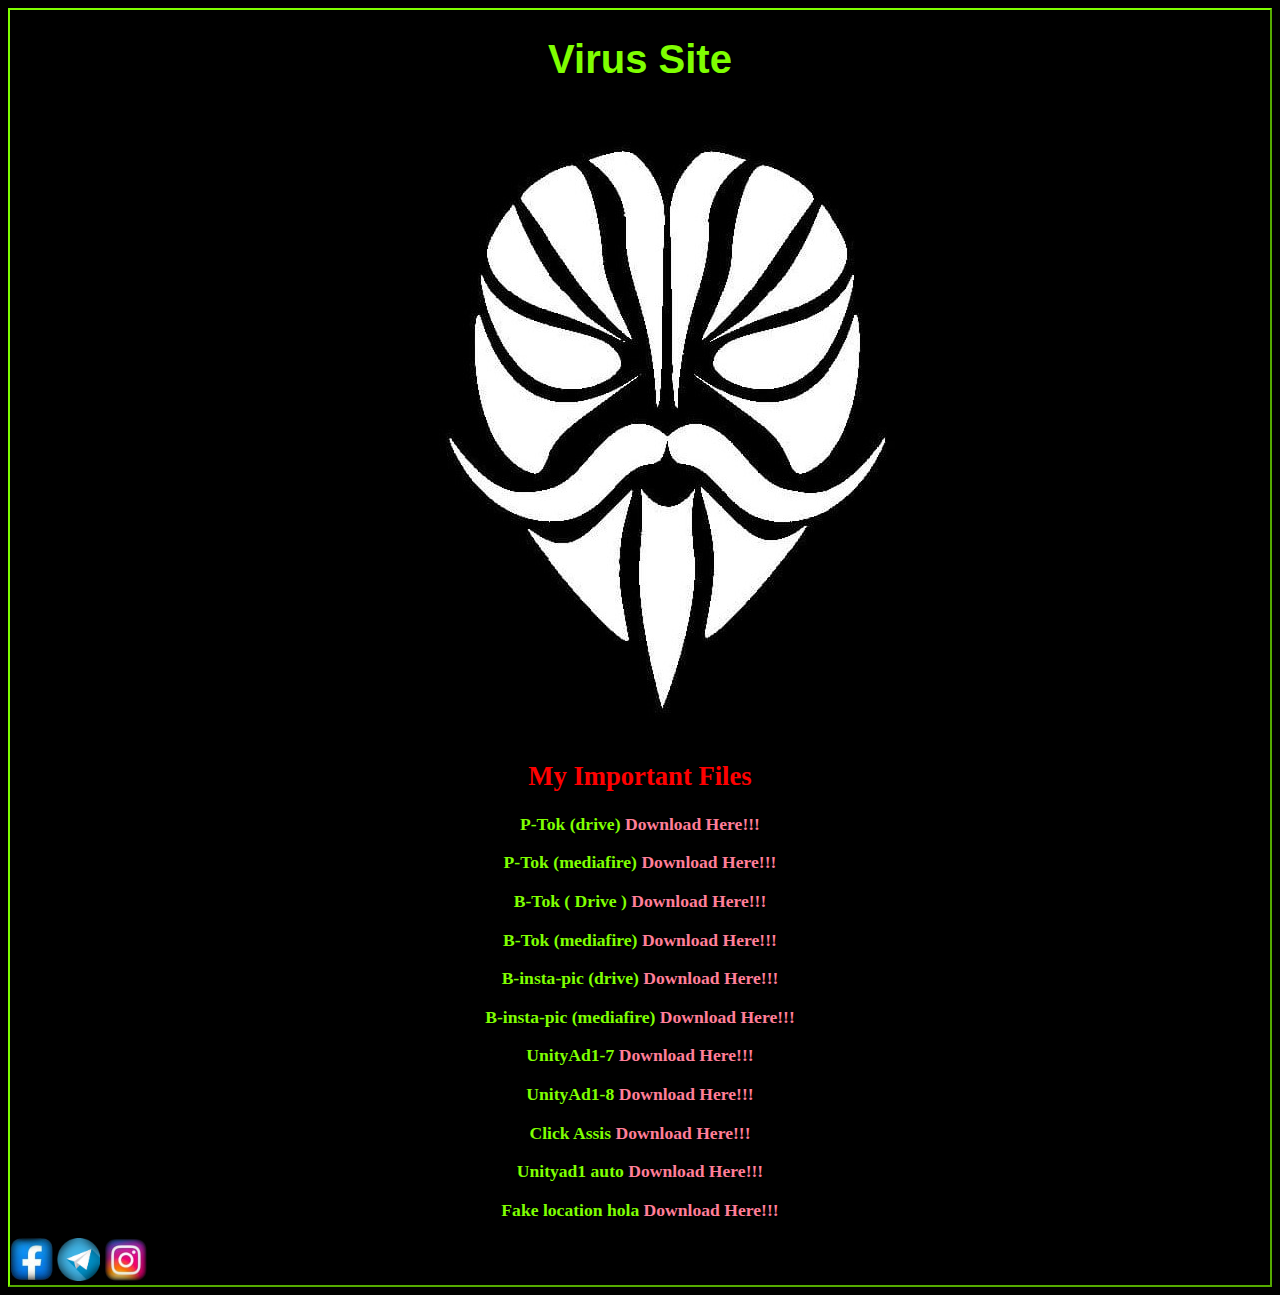
==== index.html @ 6b9f16ee "Update index.html" ====
<!DOCTYPE html>
<html lang="en">
<head>
    <meta charset="UTF-8">
    <title>Yogesh</title>
<style type="text/css">
h1 {color: chartreuse;
    text-align: center;
    font-family: sans-serif;
    font-size: 40px;
    transition: 0.5s;
}
h1:hover {color :red;
    font-size: 350%;
    font-weight: 850;

}
.hacker1   {
    margin-left: auto;
    margin-right: auto;
    width: 70%;
    transition: 1s;
}
.hacker1:hover{width: 75%;}
body{
    background-color: rgb(0, 0, 0);
    border: outset 2px chartreuse;
}
.mif {
    color: red;
    text-align: center;
    font-size: 111%;
}
.file p{
    font-size: 110%;
    text-align: center;
    color: chartreuse;
    font-weight: bolder;
    transition: 0.35s;
    
}
.file p:hover{
    font-size: 130%;
}
.file .link1 {
    color: rgb(255, 126, 152);
    text-decoration: none;   
}
.social img{
    margin-left: auto;
    margin-right: auto;
}


</style>



</head>
<body>

<h1>Virus Site</h1>
<div class="hacker1">
<img class="hacker" src="hackre.jpg" >
</div>
<div class="mif">
<h2>My Important Files</h2>
</div>

<div class="file">
<p>
P-Tok (drive) <a class="link1" href="https://drive.google.com/file/d/1A9TKKdglDQiO6A8Fo8Fi9ire-r0yP_IL/view?usp=sharing">Download Here!!!</a>
</p>
<p>
    P-Tok (mediafire) <a class="link1" href="https://www.mediafire.com/file/lhptdpx1pruiufj/P-Tok.7z/file">Download Here!!!</a>
</p>
<p>
    B-Tok ( Drive ) <a class="link1" href="https://drive.google.com/file/d/1GEkWuMpWjVRJ0YGLwuIme1b907q7xxDa/view?usp=drivesdk">Download Here!!!</a>
</p>
<p>
    B-Tok (mediafire) <a class="link1" href="https://www.mediafire.com/file/jx473a0bkyoe4y7/B-Tok.7z/file">Download Here!!!</a>
</p>
<p>
    B-insta-pic (drive) <a class="link1" href="https://drive.google.com/file/d/1ZTJitvJlNhjBQ-SKejtbO15ZNycWloY8/view?usp=sharing">Download Here!!!</a>
</p>
<p>
    B-insta-pic (mediafire) <a class="link1" href="https://www.mediafire.com/file/fjozc6560zrn6hr/B-pic.7z/file">Download Here!!!</a>
</p>
<p>
    UnityAd1-7 <a class="link1" href="https://github.com/ys-pro-duction/ys-pro-duction/blob/main/UnityAd1_7.apk?raw=true">Download Here!!!</a>
</p>
<p>
    UnityAd1-8 <a class="link1" href="https://github.com/ys-pro-duction/ys-pro-duction/blob/main/UnityAd1-8.apk?raw=true">Download Here!!!</a>
</p>
<p>
    Click Assis <a class="link1" href="https://github.com/ys-pro-duction/ys-pro-duction/blob/main/Click%20Assistant.apk?raw=true">Download Here!!!</a>
</p>
<p>
    Unityad1 auto <a class="link1" href="https://minhaskamal.github.io/DownGit/#/home?url=https://github.com/ys-pro-duction/ys-pro-duction/blob/64f27c687de6b9273d564a6ae089567d40824aa9/unityad1.sh">Download Here!!!</a>
</p>
<p>
    Fake location hola <a class="link1" href="https://github.com/ys-pro-duction/ys-pro-duction/raw/main/Hola.Fake.GPS.ver.1.171.914.build.2011719140.apk">Download Here!!!</a>
</p>
</div>

<div class="social">
<a href="*"><img src="fb.png" height="43px" width="43px"></a>
<a href="*"><img src="telegram.png" height="43px" width="43px"></a>
<a href="*"><img src="insta.png " height="43px" width="43px" ></a>

</div>


</body>
</html>
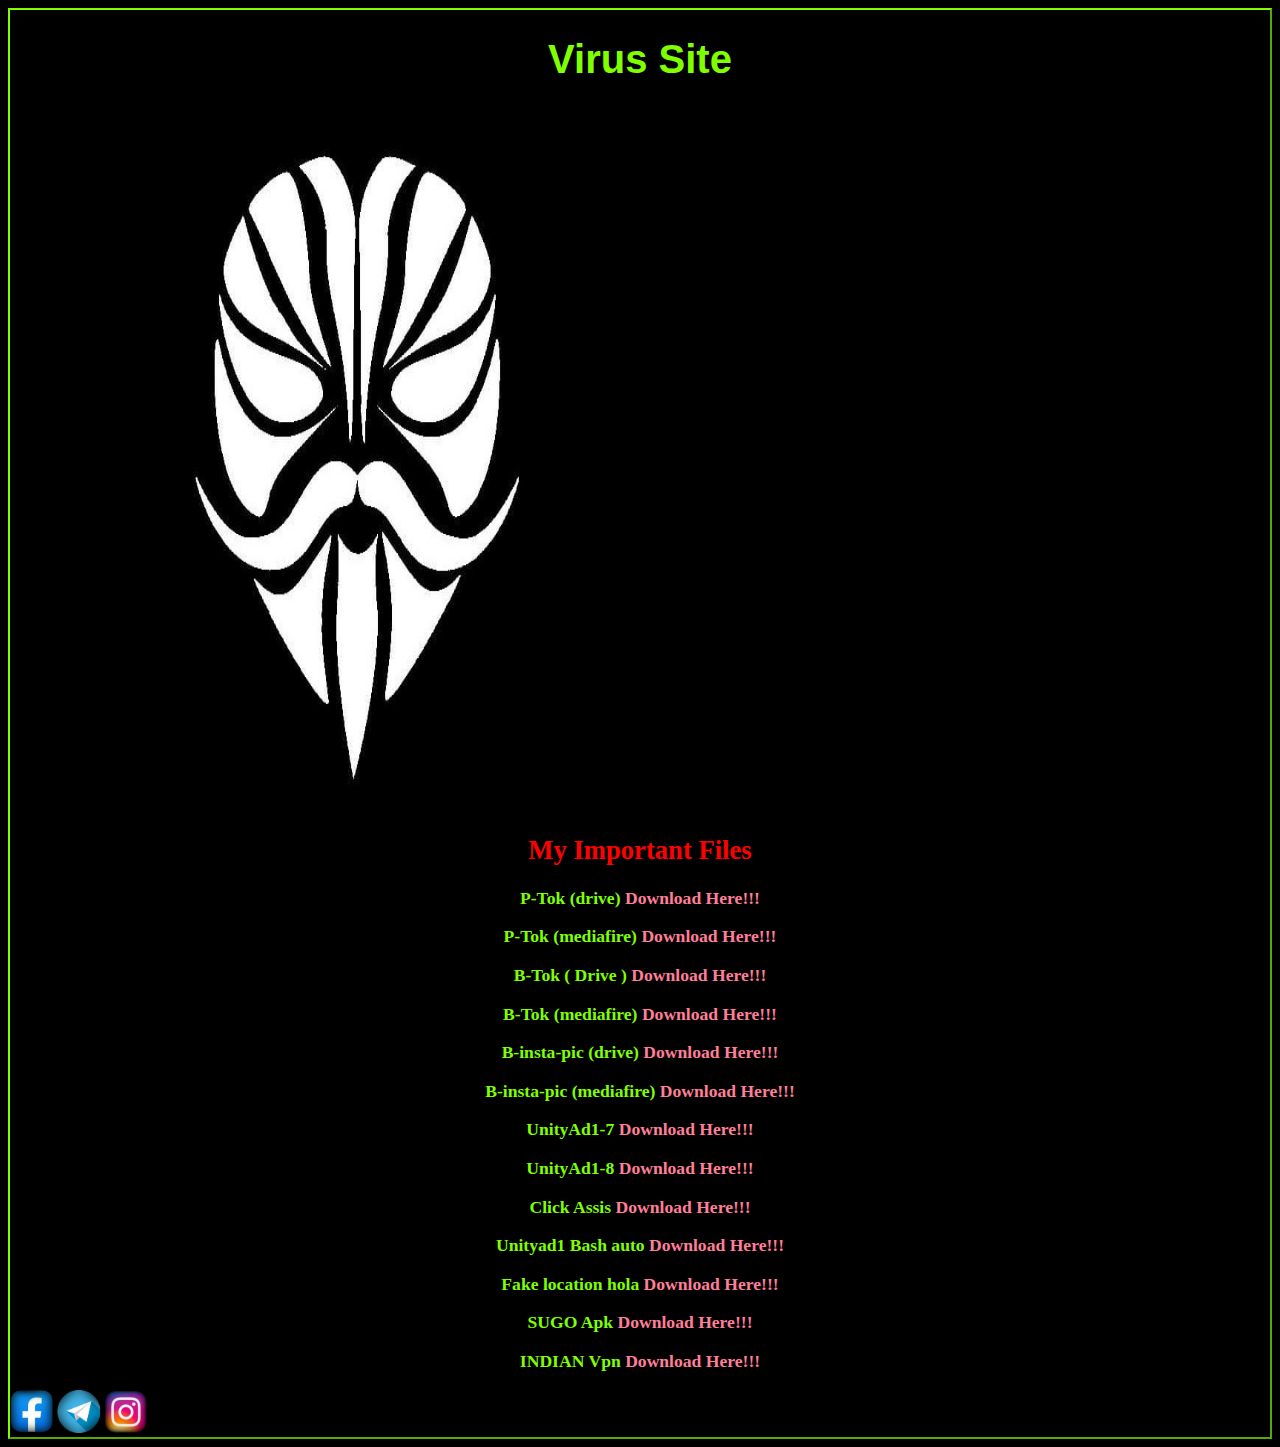
==== commit 4437469d: "add sugo and vpn" ====
--- a/index.html
+++ b/index.html
@@ -1,115 +1,123 @@
-<!DOCTYPE html>
-<html lang="en">
-<head>
-    <meta charset="UTF-8">
-    <title>Yogesh</title>
-<style type="text/css">
-h1 {color: chartreuse;
-    text-align: center;
-    font-family: sans-serif;
-    font-size: 40px;
-    transition: 0.5s;
-}
-h1:hover {color :red;
-    font-size: 350%;
-    font-weight: 850;
-
-}
-.hacker1   {
-    margin-left: auto;
-    margin-right: auto;
-    width: 70%;
-    transition: 1s;
-}
-.hacker1:hover{width: 75%;}
-body{
-    background-color: rgb(0, 0, 0);
-    border: outset 2px chartreuse;
-}
-.mif {
-    color: red;
-    text-align: center;
-    font-size: 111%;
-}
-.file p{
-    font-size: 110%;
-    text-align: center;
-    color: chartreuse;
-    font-weight: bolder;
-    transition: 0.35s;
-    
-}
-.file p:hover{
-    font-size: 130%;
-}
-.file .link1 {
-    color: rgb(255, 126, 152);
-    text-decoration: none;   
-}
-.social img{
-    margin-left: auto;
-    margin-right: auto;
-}
-
-
-</style>
-
-
-
-</head>
-<body>
-
-<h1>Virus Site</h1>
-<div class="hacker1">
-<img class="hacker" src="hackre.jpg" >
-</div>
-<div class="mif">
-<h2>My Important Files</h2>
-</div>
-
-<div class="file">
-<p>
-P-Tok (drive) <a class="link1" href="https://drive.google.com/file/d/1A9TKKdglDQiO6A8Fo8Fi9ire-r0yP_IL/view?usp=sharing">Download Here!!!</a>
-</p>
-<p>
-    P-Tok (mediafire) <a class="link1" href="https://www.mediafire.com/file/lhptdpx1pruiufj/P-Tok.7z/file">Download Here!!!</a>
-</p>
-<p>
-    B-Tok ( Drive ) <a class="link1" href="https://drive.google.com/file/d/1GEkWuMpWjVRJ0YGLwuIme1b907q7xxDa/view?usp=drivesdk">Download Here!!!</a>
-</p>
-<p>
-    B-Tok (mediafire) <a class="link1" href="https://www.mediafire.com/file/jx473a0bkyoe4y7/B-Tok.7z/file">Download Here!!!</a>
-</p>
-<p>
-    B-insta-pic (drive) <a class="link1" href="https://drive.google.com/file/d/1ZTJitvJlNhjBQ-SKejtbO15ZNycWloY8/view?usp=sharing">Download Here!!!</a>
-</p>
-<p>
-    B-insta-pic (mediafire) <a class="link1" href="https://www.mediafire.com/file/fjozc6560zrn6hr/B-pic.7z/file">Download Here!!!</a>
-</p>
-<p>
-    UnityAd1-7 <a class="link1" href="https://github.com/ys-pro-duction/ys-pro-duction/blob/main/UnityAd1_7.apk?raw=true">Download Here!!!</a>
-</p>
-<p>
-    UnityAd1-8 <a class="link1" href="https://github.com/ys-pro-duction/ys-pro-duction/blob/main/UnityAd1-8.apk?raw=true">Download Here!!!</a>
-</p>
-<p>
-    Click Assis <a class="link1" href="https://github.com/ys-pro-duction/ys-pro-duction/blob/main/Click%20Assistant.apk?raw=true">Download Here!!!</a>
-</p>
-<p>
-    Unityad1 auto <a class="link1" href="https://minhaskamal.github.io/DownGit/#/home?url=https://github.com/ys-pro-duction/ys-pro-duction/blob/64f27c687de6b9273d564a6ae089567d40824aa9/unityad1.sh">Download Here!!!</a>
-</p>
-<p>
-    Fake location hola <a class="link1" href="https://github.com/ys-pro-duction/ys-pro-duction/raw/main/Hola.Fake.GPS.ver.1.171.914.build.2011719140.apk">Download Here!!!</a>
-</p>
-</div>
-
-<div class="social">
-<a href="*"><img src="fb.png" height="43px" width="43px"></a>
-<a href="*"><img src="telegram.png" height="43px" width="43px"></a>
-<a href="*"><img src="insta.png " height="43px" width="43px" ></a>
-
-</div>
-
-
-</body>
-</html>
+<!DOCTYPE html>
+<html lang="en">
+<head>
+    <meta charset="UTF-8">
+    <title>Yogesh</title>
+<style type="text/css">
+h1 {color: chartreuse;
+    text-align: center;
+    font-family: sans-serif;
+    font-size: 40px;
+    transition: 0.5s;
+}
+h1:hover {color :red;
+    font-size: 350%;
+    font-weight: 850;
+
+}
+.hacker1   {
+    
+    transition: 1s;
+}
+.hacker1:hover{width: 100%;}
+body{
+    background-color: rgb(0, 0, 0);
+    border: outset 2px chartreuse;
+}
+.mif {
+    color: red;
+    text-align: center;
+    font-size: 111%;
+}
+.file p{
+    font-size: 110%;
+    text-align: center;
+    color: chartreuse;
+    font-weight: bolder;
+    transition: 0.35s;
+    
+}
+.file p:hover{
+    font-size: 130%;
+}
+.file .link1 {
+    color: rgb(255, 126, 152);
+    text-decoration: none;   
+}
+.social img{
+    margin-left: auto;
+    margin-right: auto;
+}
+
+
+</style>
+
+
+
+</head>
+<body>
+
+<h1>Virus Site</h1>
+
+<centre>
+<div class="hacker1">
+<img class="hacker" src="hackre.jpg" style="width:700px;height:700px;">
+</div>
+</centre>
+
+<div class="mif">
+<h2>My Important Files</h2>
+</div>
+
+<div class="file">
+<p>
+P-Tok (drive) <a class="link1" href="https://drive.google.com/file/d/1A9TKKdglDQiO6A8Fo8Fi9ire-r0yP_IL/view?usp=sharing">Download Here!!!</a>
+</p>
+<p>
+    P-Tok (mediafire) <a class="link1" href="https://www.mediafire.com/file/lhptdpx1pruiufj/P-Tok.7z/file">Download Here!!!</a>
+</p>
+<p>
+    B-Tok ( Drive ) <a class="link1" href="https://drive.google.com/file/d/1GEkWuMpWjVRJ0YGLwuIme1b907q7xxDa/view?usp=drivesdk">Download Here!!!</a>
+</p>
+<p>
+    B-Tok (mediafire) <a class="link1" href="https://www.mediafire.com/file/jx473a0bkyoe4y7/B-Tok.7z/file">Download Here!!!</a>
+</p>
+<p>
+    B-insta-pic (drive) <a class="link1" href="https://drive.google.com/file/d/1ZTJitvJlNhjBQ-SKejtbO15ZNycWloY8/view?usp=sharing">Download Here!!!</a>
+</p>
+<p>
+    B-insta-pic (mediafire) <a class="link1" href="https://www.mediafire.com/file/fjozc6560zrn6hr/B-pic.7z/file">Download Here!!!</a>
+</p>
+<p>
+    UnityAd1-7 <a class="link1" href="https://github.com/ys-pro-duction/trash/blob/main/UnityAd1_7.apk?raw=true">Download Here!!!</a>
+</p>
+<p>
+    UnityAd1-8 <a class="link1" href="https://github.com/ys-pro-duction/trash/blob/main/UnityAd1-8.apk?raw=true">Download Here!!!</a>
+</p>
+<p>
+    Click Assis <a class="link1" href="https://github.com/ys-pro-duction/trash/raw/main/Click%20Assistant.apk">Download Here!!!</a>
+</p>
+<p>
+    Unityad1 Bash auto <a class="link1" href="https://minhaskamal.github.io/DownGit/#/home?url=https://github.com/ys-pro-duction/ys-pro-duction/blob/64f27c687de6b9273d564a6ae089567d40824aa9/unityad1.sh">Download Here!!!</a>
+</p>
+<p>
+    Fake location hola <a class="link1" href="https://github.com/ys-pro-duction/trash/blob/main/Hola%20VPN_v1.183.956_mod_apkdone.com.apk?raw=true">Download Here!!!</a>
+</p>
+<p>
+    SUGO Apk <a class="link1" href="https://oss-image.voicemaker.media/media/2022/03/09/de5b7f329f9511ec83dc0242c0a80002.apk">Download Here!!!</a>
+</p>
+<p>
+    INDIAN Vpn <a class="link1" href="https://github.com/ys-pro-duction/trash/blob/main/VPN%20INDIA%20Free%E2%80%A2Unblock%E2%80%A2Proxy_v410_apkpure.com.apk?raw=true">Download Here!!!</a>
+</p>
+</div>
+
+<div class="social">
+<a href="*"><img src="fb.png" height="43px" width="43px"></a>
+<a href="*"><img src="telegram.png" height="43px" width="43px"></a>
+<a href="*"><img src="insta.png " height="43px" width="43px" ></a>
+
+</div>
+
+
+</body>
+</html>
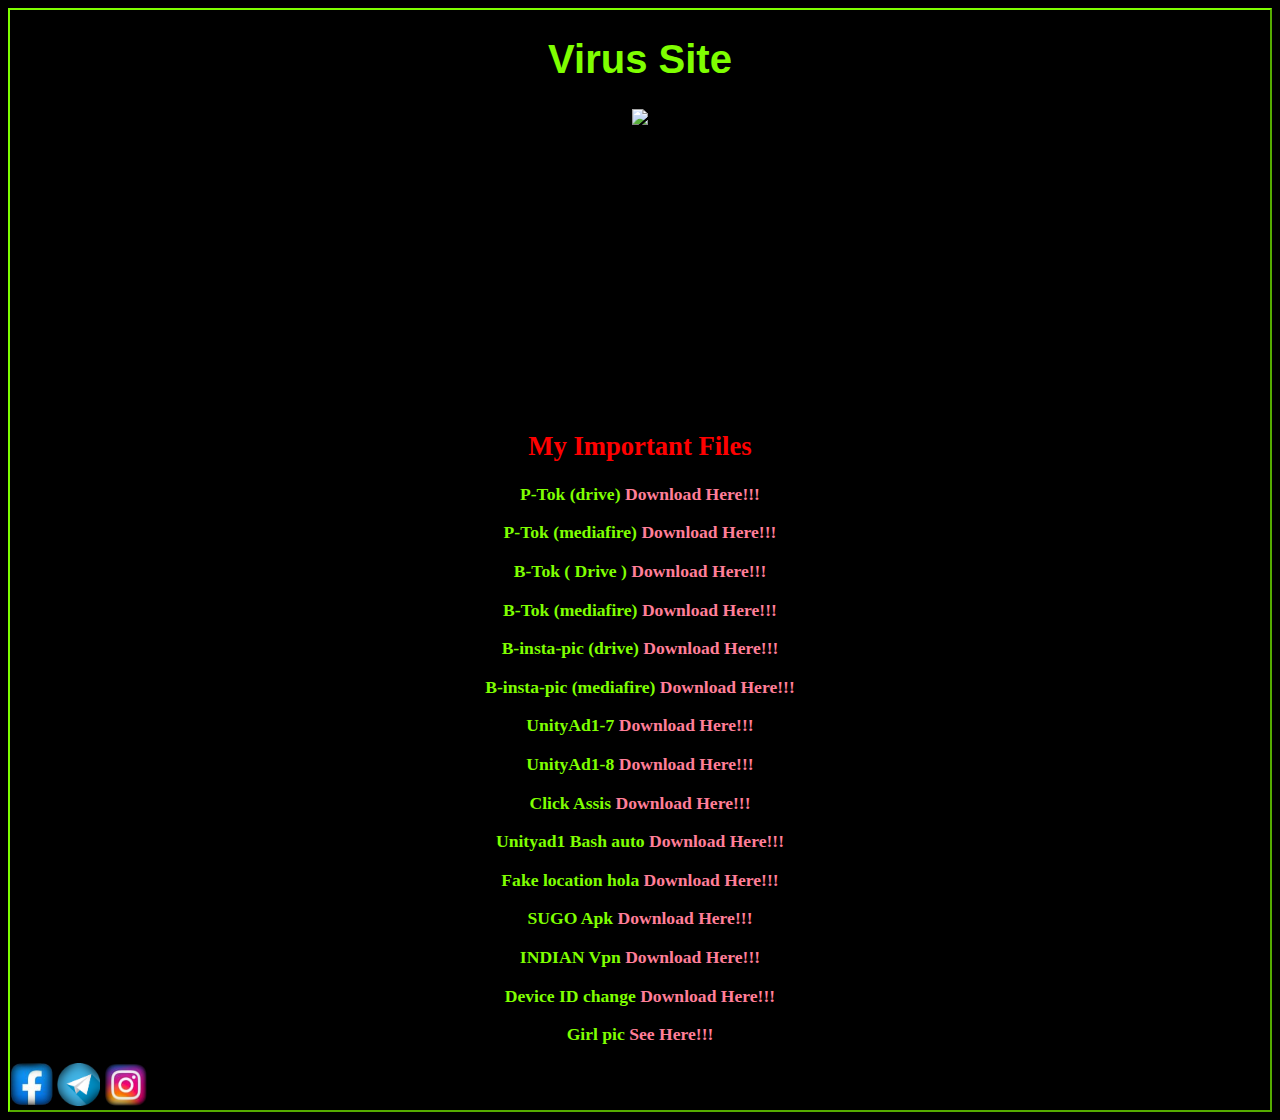
==== commit 8a24df93: "add fevicon" ====
--- a/index.html
+++ b/index.html
@@ -2,7 +2,8 @@
 <html lang="en">
 <head>
     <meta charset="UTF-8">
-    <title>Yogesh</title>
+    <title>YogesH</title>
+    <link rel="icon" type="image/jpg" href="y_logo3_fevicon.jpg">
 <style type="text/css">
 h1 {color: chartreuse;
     text-align: center;
@@ -16,10 +17,13 @@
 
 }
 .hacker1   {
-    
+    text-align: center;
+    height: 300px;
     transition: 1s;
 }
-.hacker1:hover{width: 100%;}
+.hacker1:hover{
+    height: 0px;
+}
 body{
     background-color: rgb(0, 0, 0);
     border: outset 2px chartreuse;
@@ -51,19 +55,13 @@
 
 
 </style>
-
-
-
 </head>
 <body>
-
 <h1>Virus Site</h1>
 
-<centre>
 <div class="hacker1">
-<img class="hacker" src="hackre.jpg" style="width:700px;height:700px;">
+<img class="hacker" src="y_logo3.jpg" style="width: 300px;height: auto;">
 </div>
-</centre>
 
 <div class="mif">
 <h2>My Important Files</h2>
@@ -109,6 +107,12 @@
 <p>
     INDIAN Vpn <a class="link1" href="https://github.com/ys-pro-duction/trash/blob/main/VPN%20INDIA%20Free%E2%80%A2Unblock%E2%80%A2Proxy_v410_apkpure.com.apk?raw=true">Download Here!!!</a>
 </p>
+<p>
+    Device ID change <a class="link1" href="https://github.com/ys-pro-duction/trash/blob/main/Device.ID.Changer.ver.2.2.2-free.build.28.apk?raw=true">Download Here!!!</a>
+</p>
+<p>
+    Girl pic <a class="link1" href="image/">See Here!!!</a>
+</p>
 </div>
 
 <div class="social">
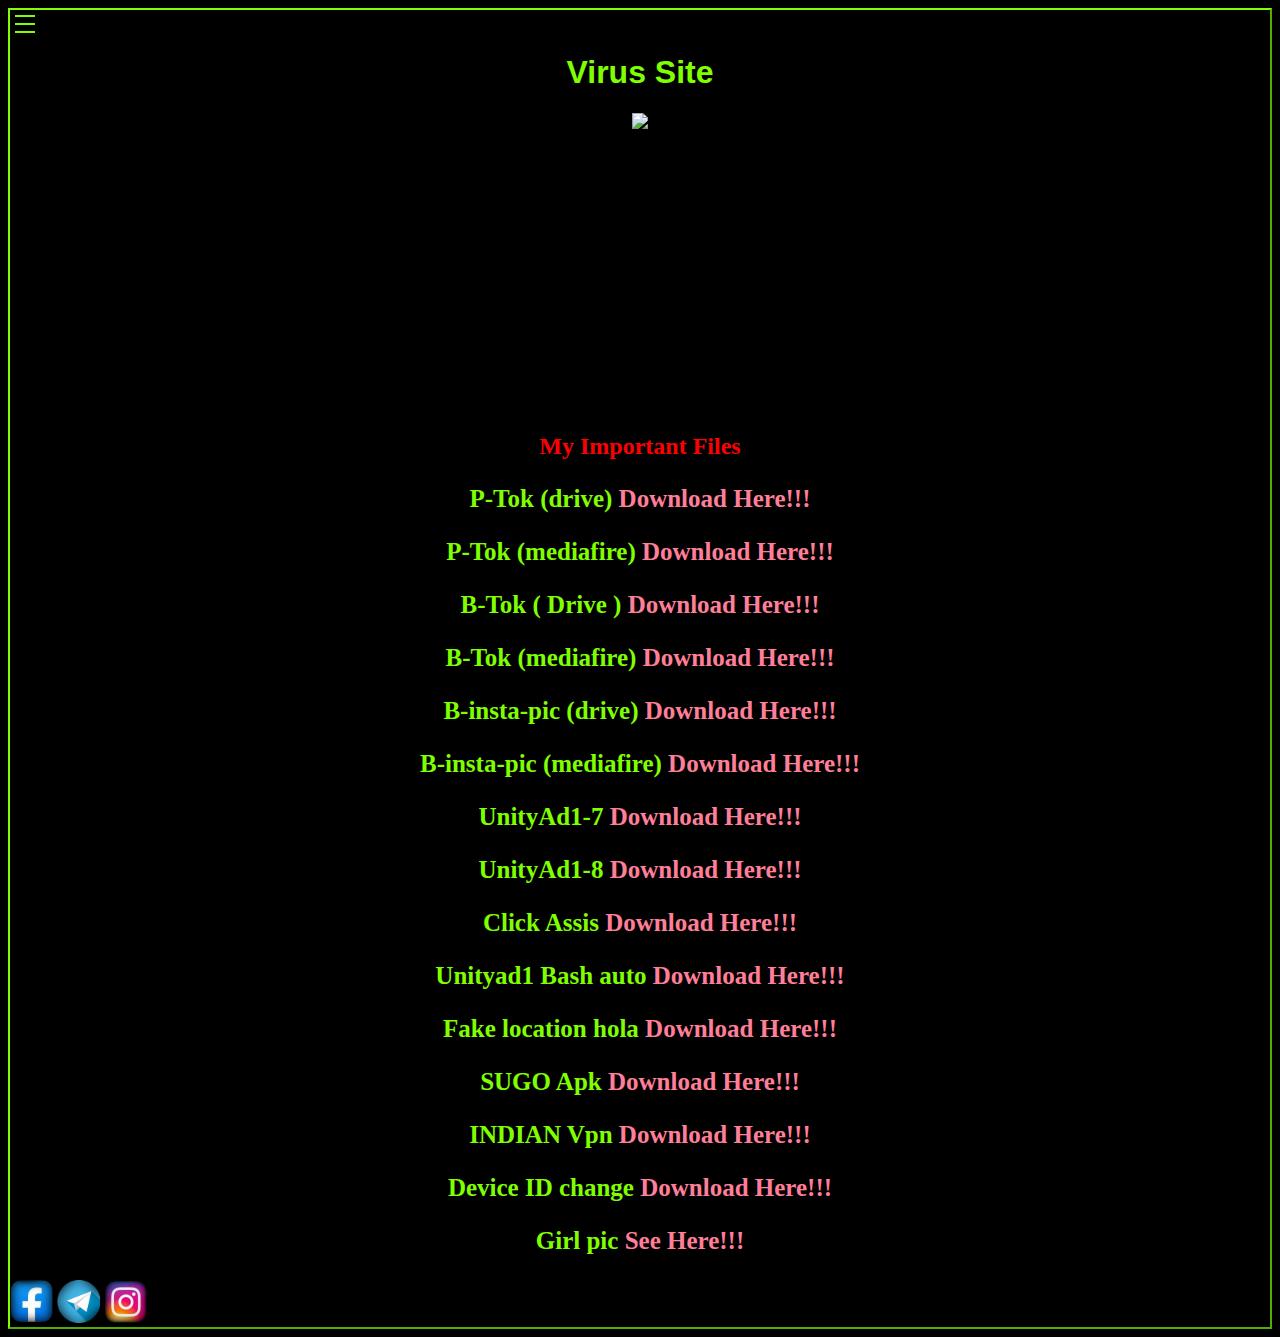
==== commit fb1df5d9: "nothing" ====
--- a/index.html
+++ b/index.html
@@ -8,21 +8,16 @@
 h1 {color: chartreuse;
     text-align: center;
     font-family: sans-serif;
-    font-size: 40px;
     transition: 0.5s;
 }
 h1:hover {color :red;
-    font-size: 350%;
-    font-weight: 850;
+    font-weight: 1000;
 
 }
 .hacker1   {
     text-align: center;
     height: 300px;
     transition: 1s;
-}
-.hacker1:hover{
-    height: 0px;
 }
 body{
     background-color: rgb(0, 0, 0);
@@ -31,10 +26,10 @@
 .mif {
     color: red;
     text-align: center;
-    font-size: 111%;
+    font-size: 100%;
 }
 .file p{
-    font-size: 110%;
+    font-size: 25px;
     text-align: center;
     color: chartreuse;
     font-weight: bolder;
@@ -42,7 +37,7 @@
     
 }
 .file p:hover{
-    font-size: 130%;
+    font-size: 27px;
 }
 .file .link1 {
     color: rgb(255, 126, 152);
@@ -52,11 +47,94 @@
     margin-left: auto;
     margin-right: auto;
 }
-
+.sidenav {
+margin:10px;
+  height: 100%; /* 100% Full-height */
+  width: 0; /* 0 width - change this with JavaScript */
+  position: fixed; /* Stay in place */
+  z-index: 1; /* Stay on top */
+  top: 0; /* Stay at the top */
+  left: 0;
+  background-color: #111; /* Black*/
+  overflow-x: hidden; /* Disable horizontal scroll */
+  padding-top: 60px; /* Place content 60px from the top */
+  transition: 0.5s; /* 0.5 second transition effect to slide in the sidenav */
+}
+
+/* The navigation menu links */
+.sidenav a {
+  padding: 8px 8px 8px 32px;
+  text-decoration: none;
+  font-size: 25px;
+  color: #818181;
+  display: block;
+  transition: 0.3s;
+}
+
+/* When you mouse over the navigation links, change their color */
+.sidenav a:hover {
+  color: chartreuse;
+}
+
+/* Position and style the close button (top right corner) */
+.sidenav .closebtn {
+  position: absolute;
+  top: 0;
+  right: 25px;
+  font-size: 36px;
+  margin-left: 50px;
+}
+
+/* Style page content - use this if you want to push the page content to the right when you open the side navigation */
+#main {
+  transition: margin-left .5s;
+  padding: 20px;
+}
+.menu-icon > .line {
+margin:5px;
+    background-color: chartreuse;
+    height: 2px;
+    width: 20px;
+    display: block;
+}
+.menu-icon > .line + .line {
+    margin-top: 6px;
+}
+
+/* On smaller screens, where height is less than 450px, change the style of the sidenav (less padding and a smaller font size) */
+@media screen and (max-height: 450px) {
+  .sidenav {padding-top: 15px;}
+  .sidenav a {font-size: 18px;}
+} 
 
 </style>
+<script type="text/javascript">
+/* Set the width of the side navigation to 250px */
+function openNav() {
+  document.getElementById("mySidenav").style.width = "250px";
+}
+
+/* Set the width of the side navigation to 0 */
+function closeNav() {
+  document.getElementById("mySidenav").style.width = "0";
+} 
+</script>
 </head>
 <body>
+<div id="mySidenav" class="sidenav">
+  <a href="javascript:void(0)" class="closebtn" onclick="closeNav()">&times;</a>
+  <a href="#">About</a>
+  <a href="#">Services</a>
+  <a href="#">Clients</a>
+  <a href="#">Contact</a>
+</div>
+
+<!-- Use any element to open the sidenav -->
+<div class="menu-icon" onclick="openNav()">
+    <span class="line"></span>
+    <span class="line"></span>
+    <span class="line"></span>
+</div>
 <h1>Virus Site</h1>
 
 <div class="hacker1">
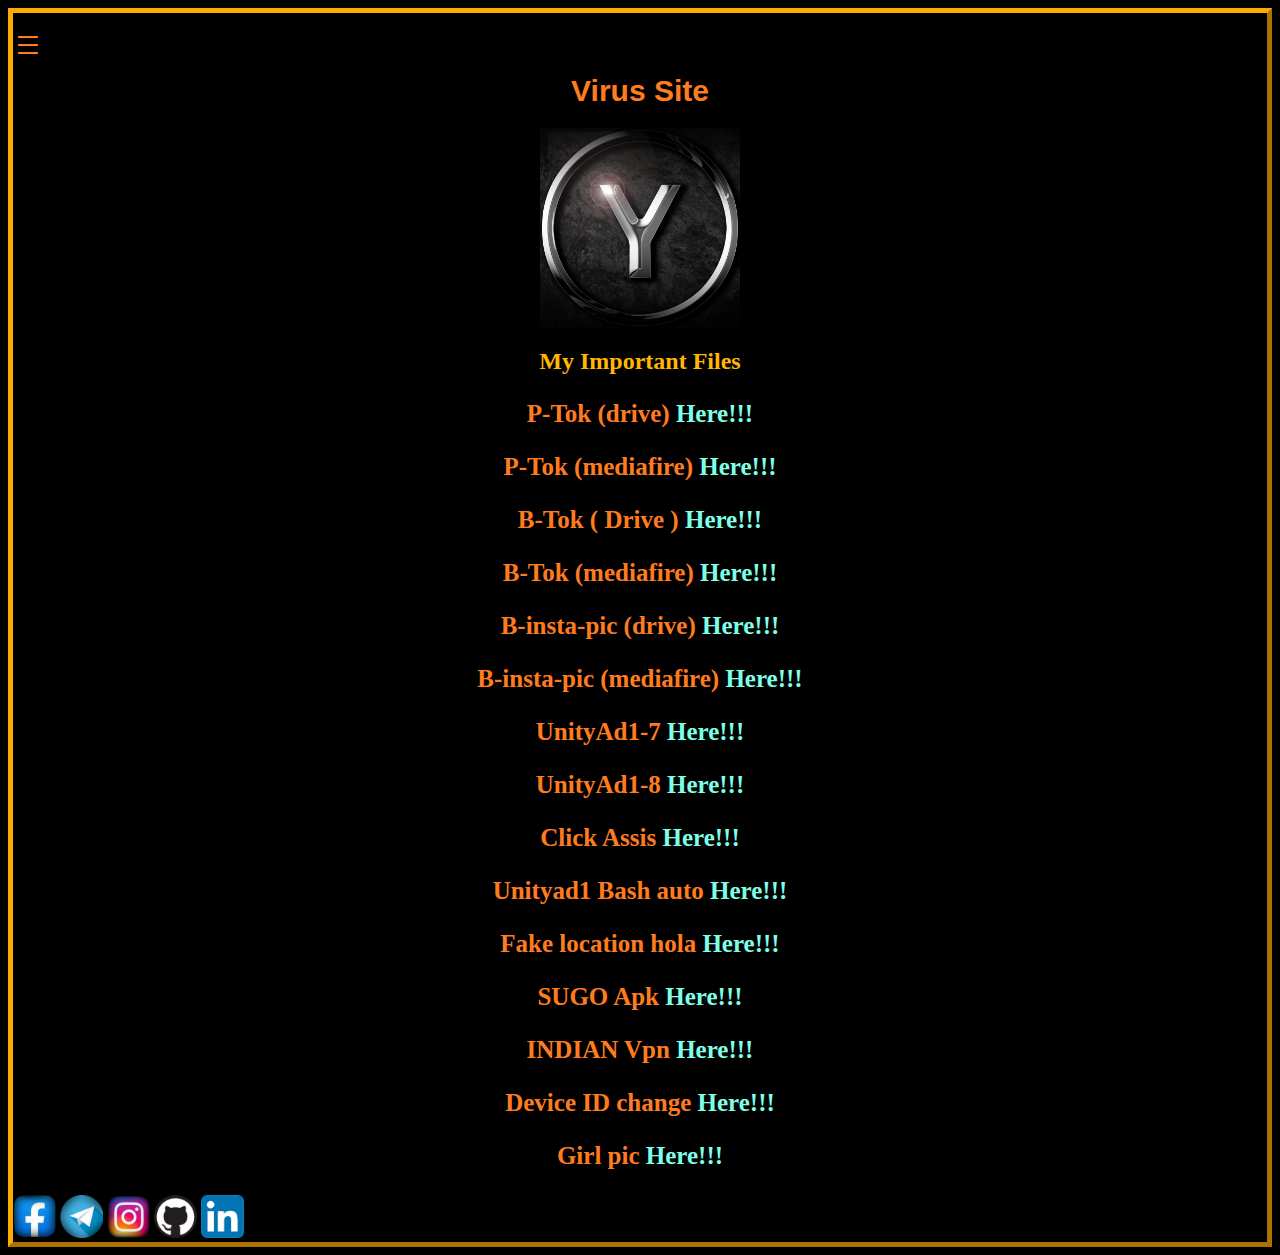
==== commit f62a9c4b: "new page upload" ====
--- a/index.html
+++ b/index.html
@@ -3,6 +3,7 @@
 <head>
     <meta charset="UTF-8">
     <title>YogesH</title>
+<<<<<<< HEAD
     <link rel="icon" type="image/jpg" href="y_logo3_fevicon.jpg">
 <style type="text/css">
 h1 {color: chartreuse;
@@ -119,11 +120,16 @@
   document.getElementById("mySidenav").style.width = "0";
 } 
 </script>
+=======
+    <link rel="icon" type="image/jpg" href="image/y_logo3_fevicon.jpg">
+    <link rel="stylesheet" href="css.css">
+<script src="javaScript.js"></script> 
+>>>>>>> 4d0af9678312ecc0d117033cd69375143f29422f
 </head>
 <body>
 <div id="mySidenav" class="sidenav">
   <a href="javascript:void(0)" class="closebtn" onclick="closeNav()">&times;</a>
-  <a href="#">About</a>
+  <a href="about/">About</a>
   <a href="#">Services</a>
   <a href="#">Clients</a>
   <a href="#">Contact</a>
@@ -138,7 +144,7 @@
 <h1>Virus Site</h1>
 
 <div class="hacker1">
-<img class="hacker" src="y_logo3.jpg" style="width: 300px;height: auto;">
+<img class="hacker" src="image/y_logo3.jpg" style="width: 200px;height: auto;">
 </div>
 
 <div class="mif">
@@ -146,60 +152,27 @@
 </div>
 
 <div class="file">
-<p>
-P-Tok (drive) <a class="link1" href="https://drive.google.com/file/d/1A9TKKdglDQiO6A8Fo8Fi9ire-r0yP_IL/view?usp=sharing">Download Here!!!</a>
-</p>
-<p>
-    P-Tok (mediafire) <a class="link1" href="https://www.mediafire.com/file/lhptdpx1pruiufj/P-Tok.7z/file">Download Here!!!</a>
-</p>
-<p>
-    B-Tok ( Drive ) <a class="link1" href="https://drive.google.com/file/d/1GEkWuMpWjVRJ0YGLwuIme1b907q7xxDa/view?usp=drivesdk">Download Here!!!</a>
-</p>
-<p>
-    B-Tok (mediafire) <a class="link1" href="https://www.mediafire.com/file/jx473a0bkyoe4y7/B-Tok.7z/file">Download Here!!!</a>
-</p>
-<p>
-    B-insta-pic (drive) <a class="link1" href="https://drive.google.com/file/d/1ZTJitvJlNhjBQ-SKejtbO15ZNycWloY8/view?usp=sharing">Download Here!!!</a>
-</p>
-<p>
-    B-insta-pic (mediafire) <a class="link1" href="https://www.mediafire.com/file/fjozc6560zrn6hr/B-pic.7z/file">Download Here!!!</a>
-</p>
-<p>
-    UnityAd1-7 <a class="link1" href="https://github.com/ys-pro-duction/trash/blob/main/UnityAd1_7.apk?raw=true">Download Here!!!</a>
-</p>
-<p>
-    UnityAd1-8 <a class="link1" href="https://github.com/ys-pro-duction/trash/blob/main/UnityAd1-8.apk?raw=true">Download Here!!!</a>
-</p>
-<p>
-    Click Assis <a class="link1" href="https://github.com/ys-pro-duction/trash/raw/main/Click%20Assistant.apk">Download Here!!!</a>
-</p>
-<p>
-    Unityad1 Bash auto <a class="link1" href="https://minhaskamal.github.io/DownGit/#/home?url=https://github.com/ys-pro-duction/ys-pro-duction/blob/64f27c687de6b9273d564a6ae089567d40824aa9/unityad1.sh">Download Here!!!</a>
-</p>
-<p>
-    Fake location hola <a class="link1" href="https://github.com/ys-pro-duction/trash/blob/main/Hola%20VPN_v1.183.956_mod_apkdone.com.apk?raw=true">Download Here!!!</a>
-</p>
-<p>
-    SUGO Apk <a class="link1" href="https://oss-image.voicemaker.media/media/2022/03/09/de5b7f329f9511ec83dc0242c0a80002.apk">Download Here!!!</a>
-</p>
-<p>
-    INDIAN Vpn <a class="link1" href="https://github.com/ys-pro-duction/trash/blob/main/VPN%20INDIA%20Free%E2%80%A2Unblock%E2%80%A2Proxy_v410_apkpure.com.apk?raw=true">Download Here!!!</a>
-</p>
-<p>
-    Device ID change <a class="link1" href="https://github.com/ys-pro-duction/trash/blob/main/Device.ID.Changer.ver.2.2.2-free.build.28.apk?raw=true">Download Here!!!</a>
-</p>
-<p>
-    Girl pic <a class="link1" href="image/">See Here!!!</a>
-</p>
+<p>P-Tok (drive) <a class="link1" href="https://drive.google.com/file/d/1A9TKKdglDQiO6A8Fo8Fi9ire-r0yP_IL/view?usp=sharing">Here!!!</a></p><p>P-Tok (mediafire) <a class="link1" href="https://www.mediafire.com/file/lhptdpx1pruiufj/P-Tok.7z/file">Here!!!</a></p>
+<p>B-Tok ( Drive ) <a class="link1" href="https://drive.google.com/file/d/1GEkWuMpWjVRJ0YGLwuIme1b907q7xxDa/view?usp=drivesdk">Here!!!</a></p>
+<p>B-Tok (mediafire) <a class="link1" href="https://www.mediafire.com/file/jx473a0bkyoe4y7/B-Tok.7z/file">Here!!!</a></p>
+<p>B-insta-pic (drive) <a class="link1" href="https://drive.google.com/file/d/1ZTJitvJlNhjBQ-SKejtbO15ZNycWloY8/view?usp=sharing">Here!!!</a></p>
+<p>B-insta-pic (mediafire) <a class="link1" href="https://www.mediafire.com/file/fjozc6560zrn6hr/B-pic.7z/file">Here!!!</a></p>
+<p>UnityAd1-7 <a class="link1" href="https://github.com/ys-pro-duction/trash/blob/main/UnityAd1_7.apk?raw=true">Here!!!</a></p>
+<p>UnityAd1-8 <a class="link1" href="https://github.com/ys-pro-duction/trash/blob/main/UnityAd1-8.apk?raw=true">Here!!!</a></p>
+<p>Click Assis <a class="link1" href="https://github.com/ys-pro-duction/trash/raw/main/Click%20Assistant.apk">Here!!!</a></p>
+<p>Unityad1 Bash auto <a class="link1" href="https://minhaskamal.github.io/DownGit/#/home?url=https://github.com/ys-pro-duction/ys-pro-duction/blob/64f27c687de6b9273d564a6ae089567d40824aa9/unityad1.sh">Here!!!</a></p>
+<p>Fake location hola <a class="link1" href="https://github.com/ys-pro-duction/trash/blob/main/Hola%20VPN_v1.183.956_mod_apkdone.com.apk?raw=true">Here!!!</a></p>
+<p>SUGO Apk <a class="link1" href="https://oss-image.voicemaker.media/media/2022/03/09/de5b7f329f9511ec83dc0242c0a80002.apk">Here!!!</a></p>
+<p>INDIAN Vpn <a class="link1" href="https://github.com/ys-pro-duction/trash/blob/main/VPN%20INDIA%20Free%E2%80%A2Unblock%E2%80%A2Proxy_v410_apkpure.com.apk?raw=true">Here!!!</a></p>
+<p>Device ID change <a class="link1" href="https://github.com/ys-pro-duction/trash/blob/main/Device.ID.Changer.ver.2.2.2-free.build.28.apk?raw=true">Here!!!</a></p>
+<p>Girl pic <a class="link1" href="image/">Here!!!</a></p>
 </div>
-
 <div class="social">
-<a href="*"><img src="fb.png" height="43px" width="43px"></a>
-<a href="*"><img src="telegram.png" height="43px" width="43px"></a>
-<a href="*"><img src="insta.png " height="43px" width="43px" ></a>
-
-</div>
-
-
+<a href="https://www.facebook.com/profile.php?id=100021305467680"><img src="image/fb.png" height="43px" width="43px"></a>
+<a href="https://t.me/yswami997"><img src="image/telegram.png" height="43px" width="43px"></a>
+<a href="https://www.instagram.com/yogesh__swami/"><img src="image/insta.png " height="43px" width="43px" ></a>
+<a href="https://github.com/ys-pro-duction/"><img src="image/git.png " height="43px" width="43px" ></a>
+<a href="https://www.linkedin.com/in/yogesh-swami-88a224239"><img src="image/linkedin.png " height="43px" width="43px" ></a>
+</div> 
 </body>
 </html>
--- a/css.css
+++ b/css.css
@@ -0,0 +1,101 @@
+h1 {color: rgb(255, 124, 30);
+    text-align: center;
+    font-family: sans-serif;
+    font-size: 30px;
+    transition: 0.5s;
+}
+h1:hover {color :red;
+    
+
+}
+.hacker1   {
+    text-align: center;
+    height: 200px;
+    transition: 1s;
+}
+.hacker1:hover{
+    
+}
+body{
+    background-color: rgb(0, 0, 0);
+    border: outset 5px rgb(255, 170, 0);
+}
+.mif {
+    color: rgb(255, 183, 0);
+    text-align: center;
+}
+.file p{
+    text-align: center;
+    color: rgb(255, 124, 30);
+    font-weight: bolder;
+    transition: 0.35s;
+    
+}
+.file p:hover{
+    
+}
+.file .link1 {
+    color: rgb(126, 255, 231);
+    text-decoration: none;   
+}
+.social img{
+    margin-left: auto;
+    margin-right: auto;
+}
+.sidenav {
+margin:14px;
+  height: max-content; /* 100% Full-height */
+  width: 0; /* 0 width - change this with JavaScript */
+  position: fixed; /* Stay in place */
+  z-index: 1; /* Stay on top */
+  top: 0; /* Stay at the top */
+  left: 0;
+  background-color: #111; /* Black*/
+  overflow-x: hidden; /* Disable horizontal scroll */
+  padding-top: 60px; /* Place content 60px from the top */
+  padding-bottom: 60px; /* Place content 60px from the bottom */
+  transition: 0.5s; /* 0.5 second transition effect to slide in the sidenav */
+}
+
+/* The navigation menu links */
+.sidenav a {
+  padding: 8px 8px 8px 32px;
+  text-decoration: none;
+  font-size: 25px;
+  color: #818181;
+  display: block;
+  transition: 0.3s;
+}
+
+/* When you mouse over the navigation links, change their color */
+.sidenav a:hover {
+  color: rgb(255, 30, 30);
+}
+
+/* Position and style the close button (top right corner) */
+.sidenav .closebtn {
+  position: absolute;
+  top: 0;
+  right: 25px;
+  font-size: 36px;
+  margin-left: 50px;
+}
+
+/* Style page content - use this if you want to push the page content to the right when you open the side navigation */
+
+.menu-icon > .line {
+margin:5px;
+    background-color: rgb(255, 124, 30);
+    height: 2px;
+    width: 20px;
+    display: block;
+}
+.menu-icon > .line + .line {
+    margin-top: 6px;
+}
+
+/* On smaller screens, where height is less than 450px, change the style of the sidenav (less padding and a smaller font size) */
+@media screen and (max-height: 450px) {
+  .sidenav {padding-top: 15px;}
+  .sidenav a {font-size: 18px;}
+} 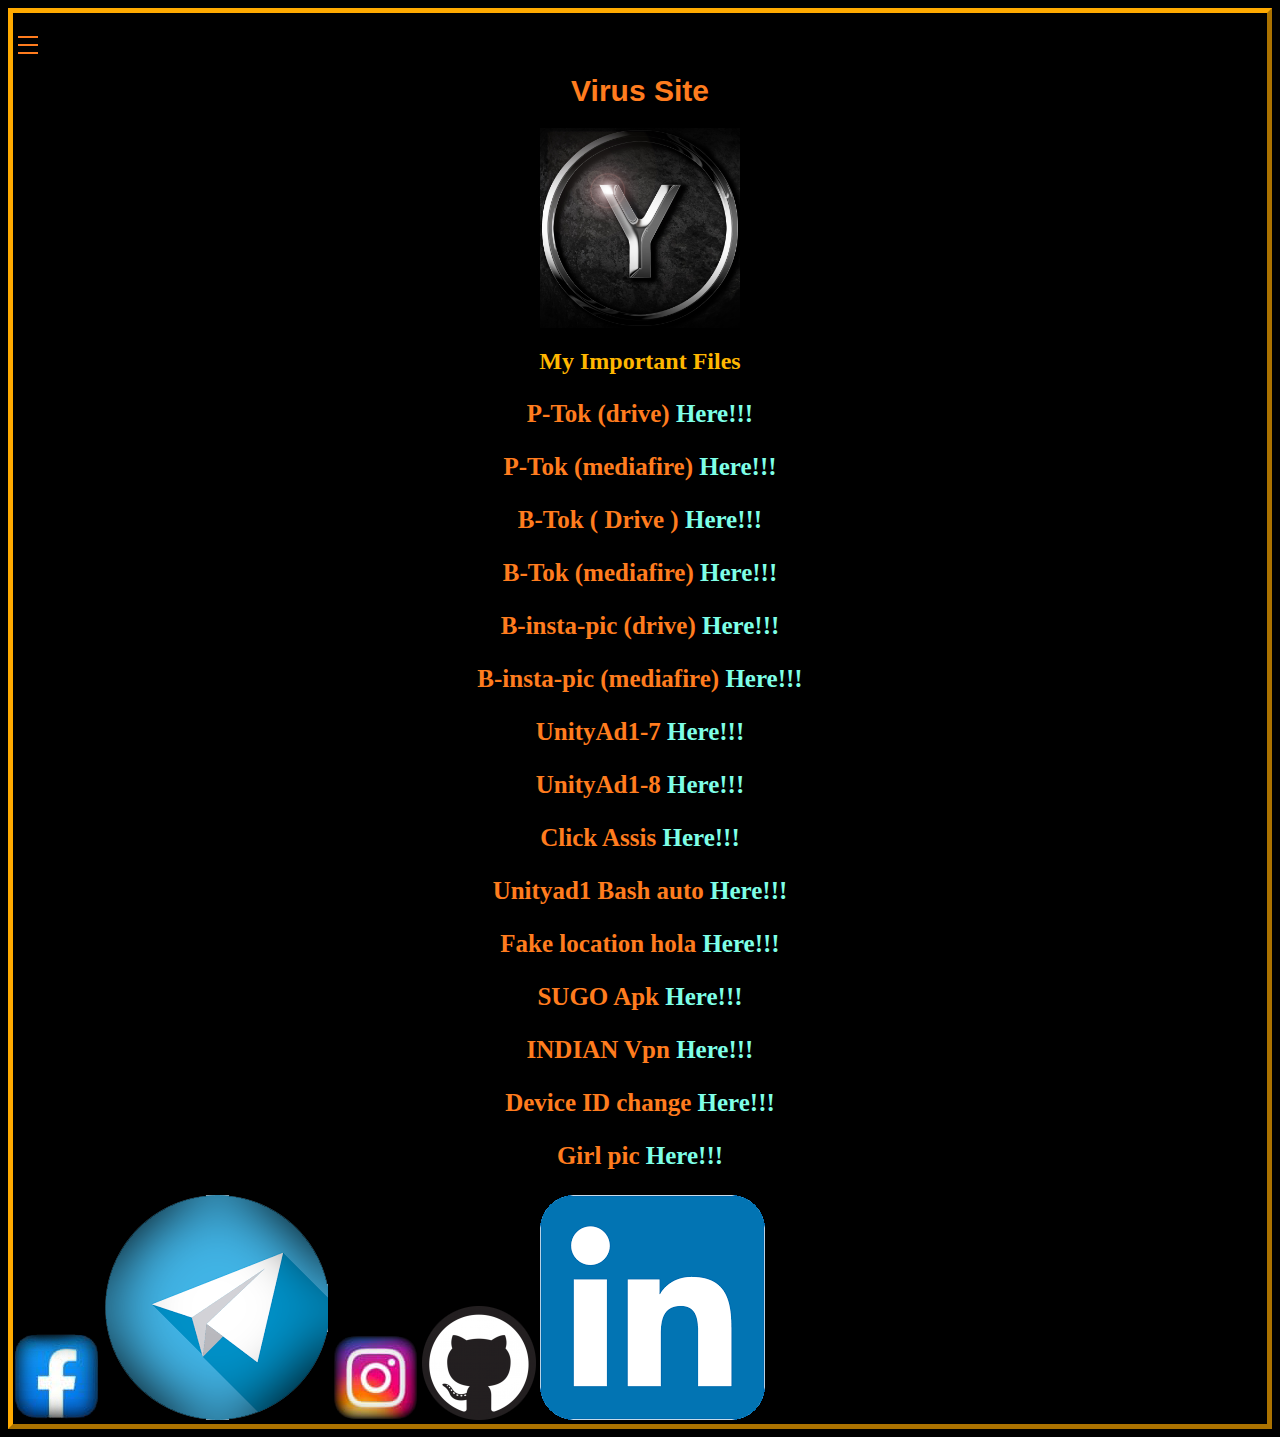
==== commit e318806f: "Merge branch 'main' of https://github.com/ys-pro-duction/ys-pro-duction into main" ====
--- a/index.html
+++ b/index.html
@@ -128,7 +128,7 @@
 </head>
 <body>
 <div id="mySidenav" class="sidenav">
-  <a href="javascript:void(0)" class="closebtn" onclick="closeNav()">&times;</a>
+  <a id="closenavi" href="javascript:void(0)" class="closebtn" onclick="closeNav()">&times;</a>
   <a href="about/">About</a>
   <a href="#">Services</a>
   <a href="#">Clients</a>
@@ -168,11 +168,11 @@
 <p>Girl pic <a class="link1" href="image/">Here!!!</a></p>
 </div>
 <div class="social">
-<a href="https://www.facebook.com/profile.php?id=100021305467680"><img src="image/fb.png" height="43px" width="43px"></a>
-<a href="https://t.me/yswami997"><img src="image/telegram.png" height="43px" width="43px"></a>
-<a href="https://www.instagram.com/yogesh__swami/"><img src="image/insta.png " height="43px" width="43px" ></a>
-<a href="https://github.com/ys-pro-duction/"><img src="image/git.png " height="43px" width="43px" ></a>
-<a href="https://www.linkedin.com/in/yogesh-swami-88a224239"><img src="image/linkedin.png " height="43px" width="43px" ></a>
+<a id="fb" href="https://www.facebook.com/profile.php?id=100021305467680"><img src="image/fb.png"></a>
+<a href="https://t.me/yswami997"><img src="image/telegram.png"></a>
+<a href="https://www.instagram.com/yogesh__swami/"><img src="image/insta.png " ></a>
+<a href="https://github.com/ys-pro-duction/"><img src="image/git.png " ></a>
+<a href="https://www.linkedin.com/in/yogesh-swami-88a224239"><img src="image/linkedin.png " ></a>
 </div> 
 </body>
 </html>
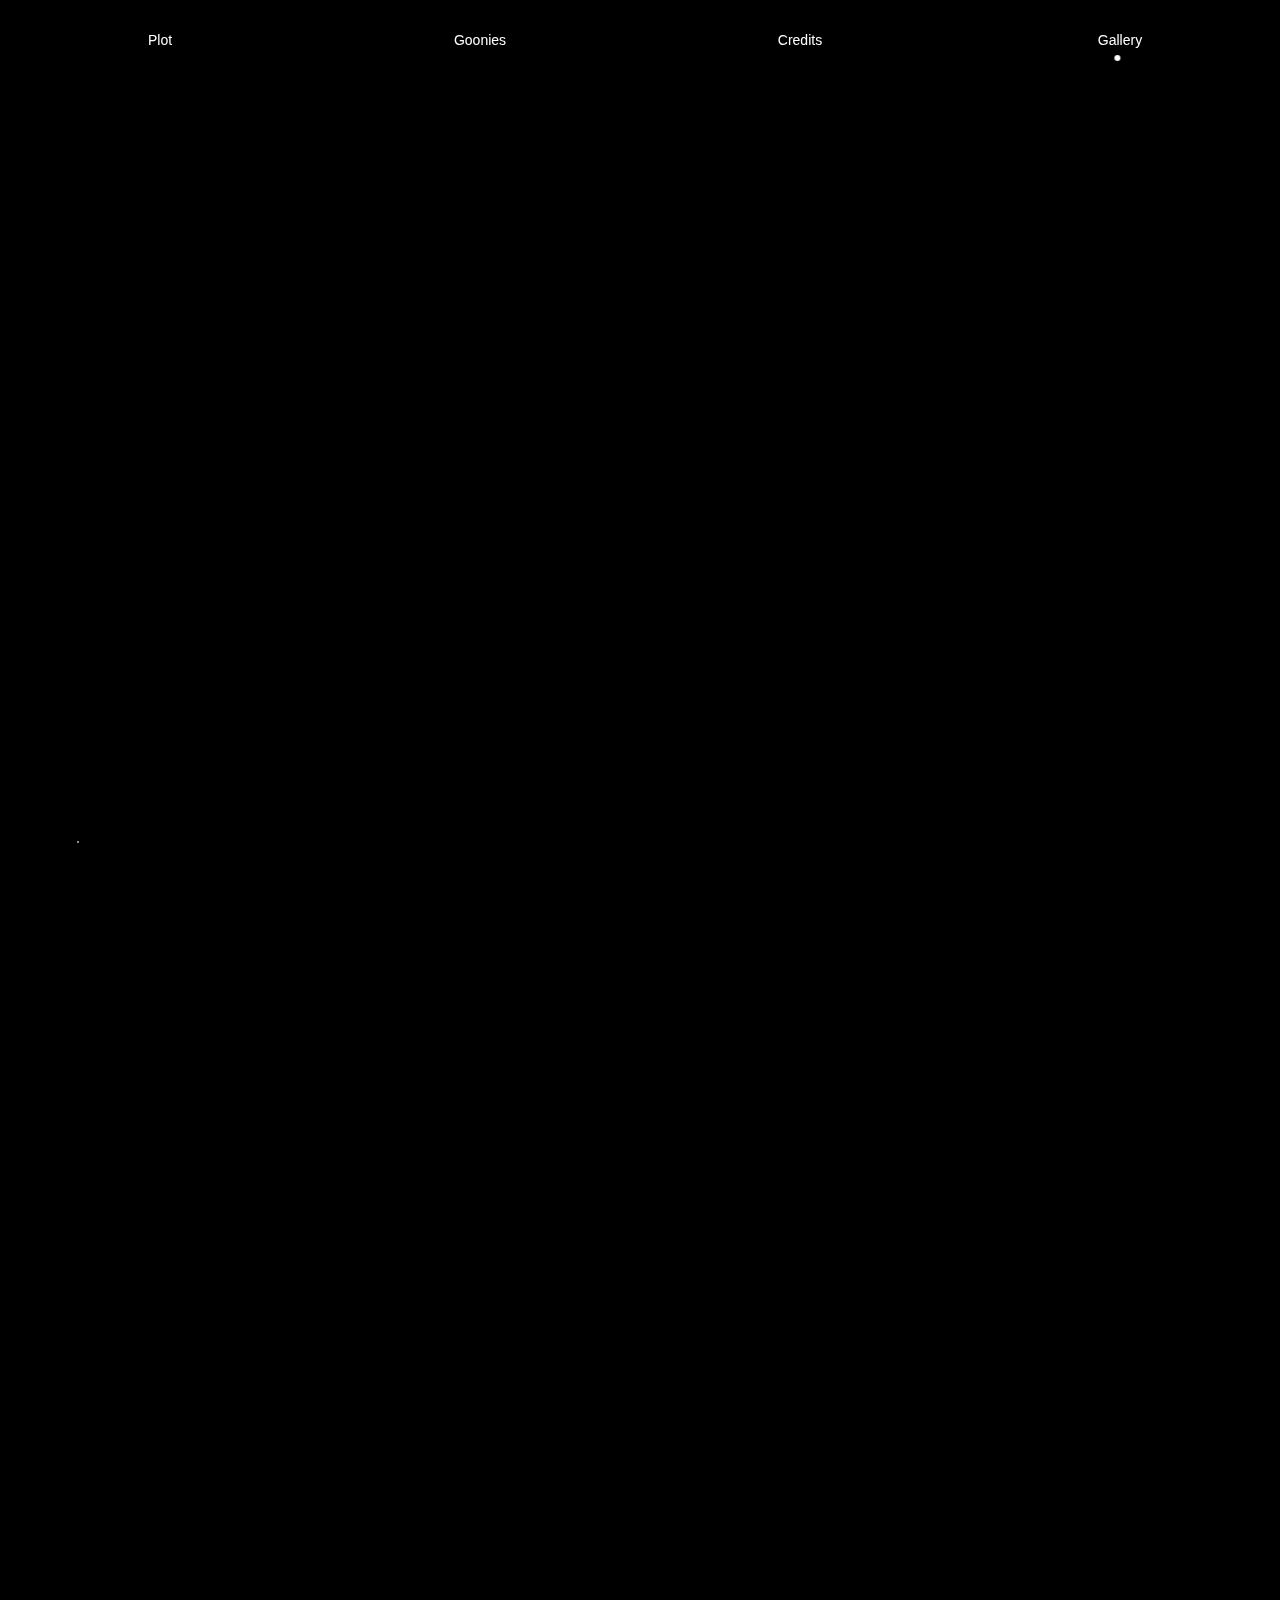
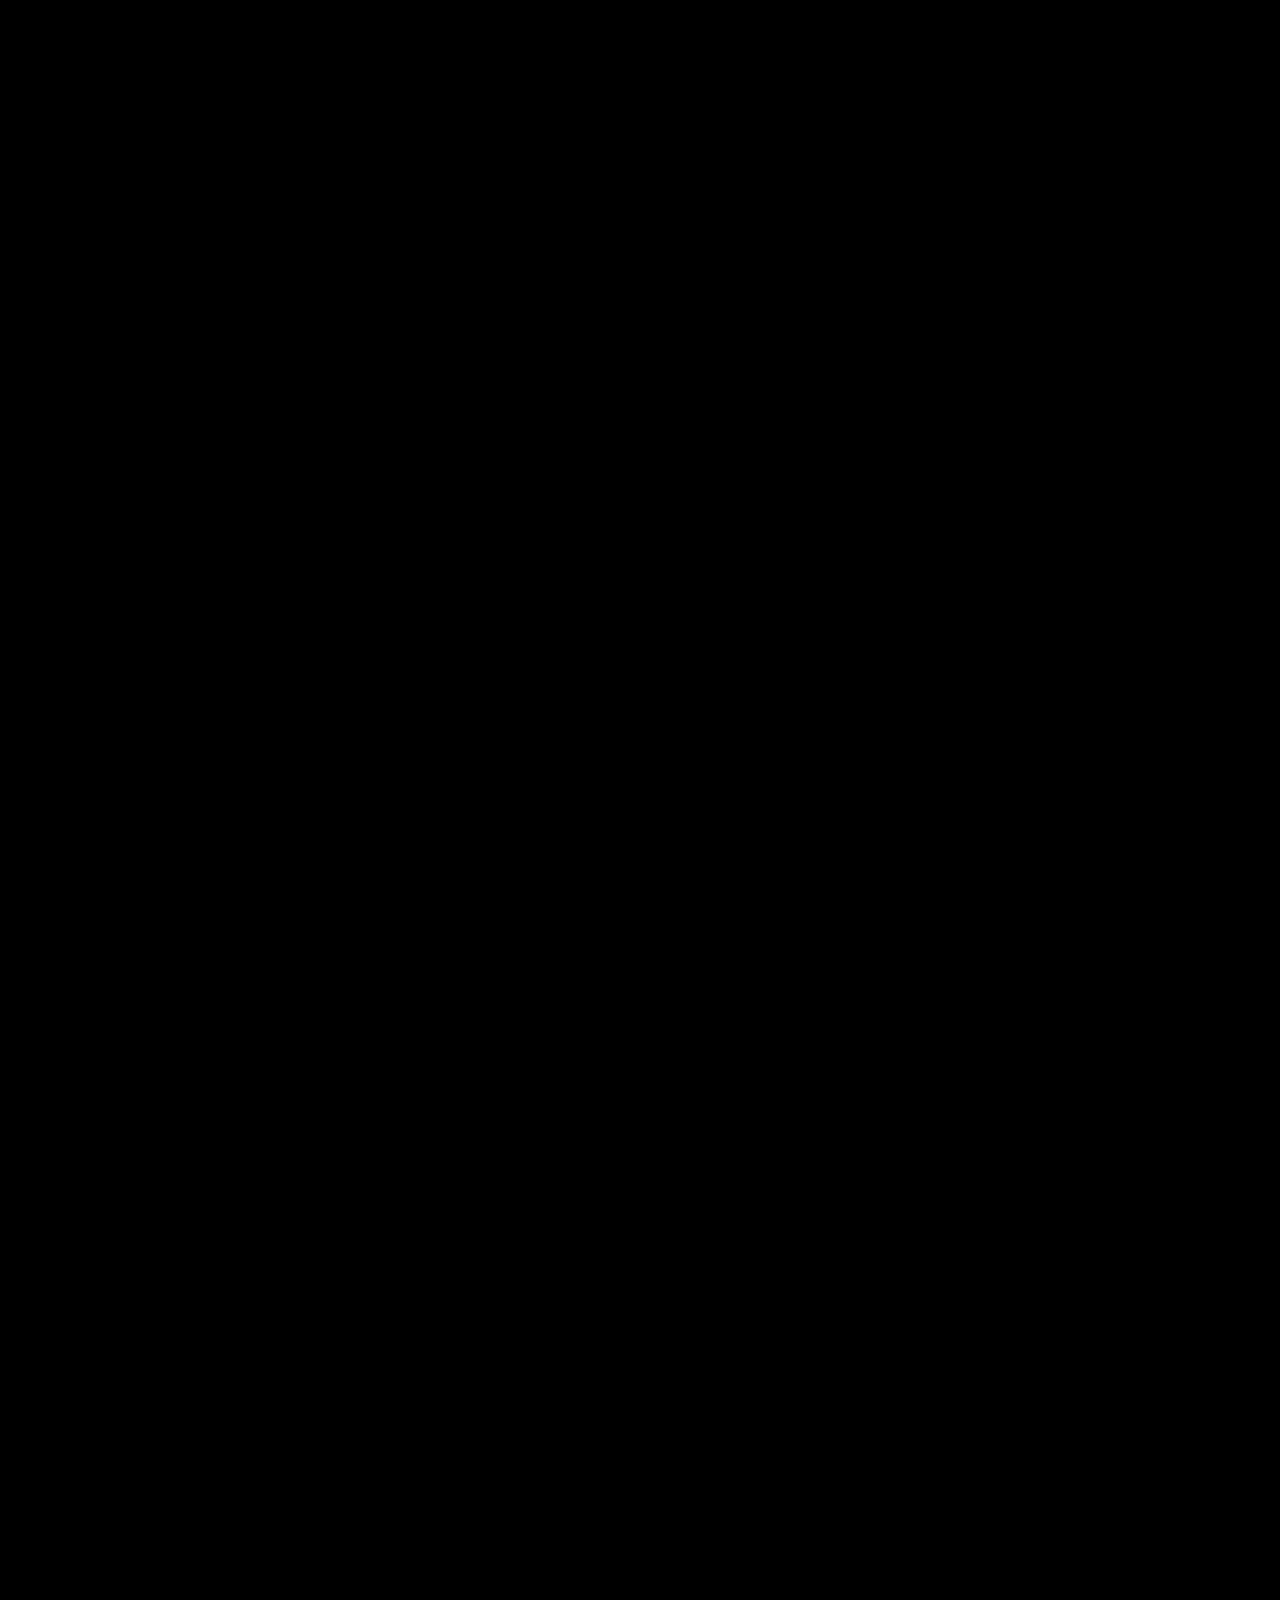
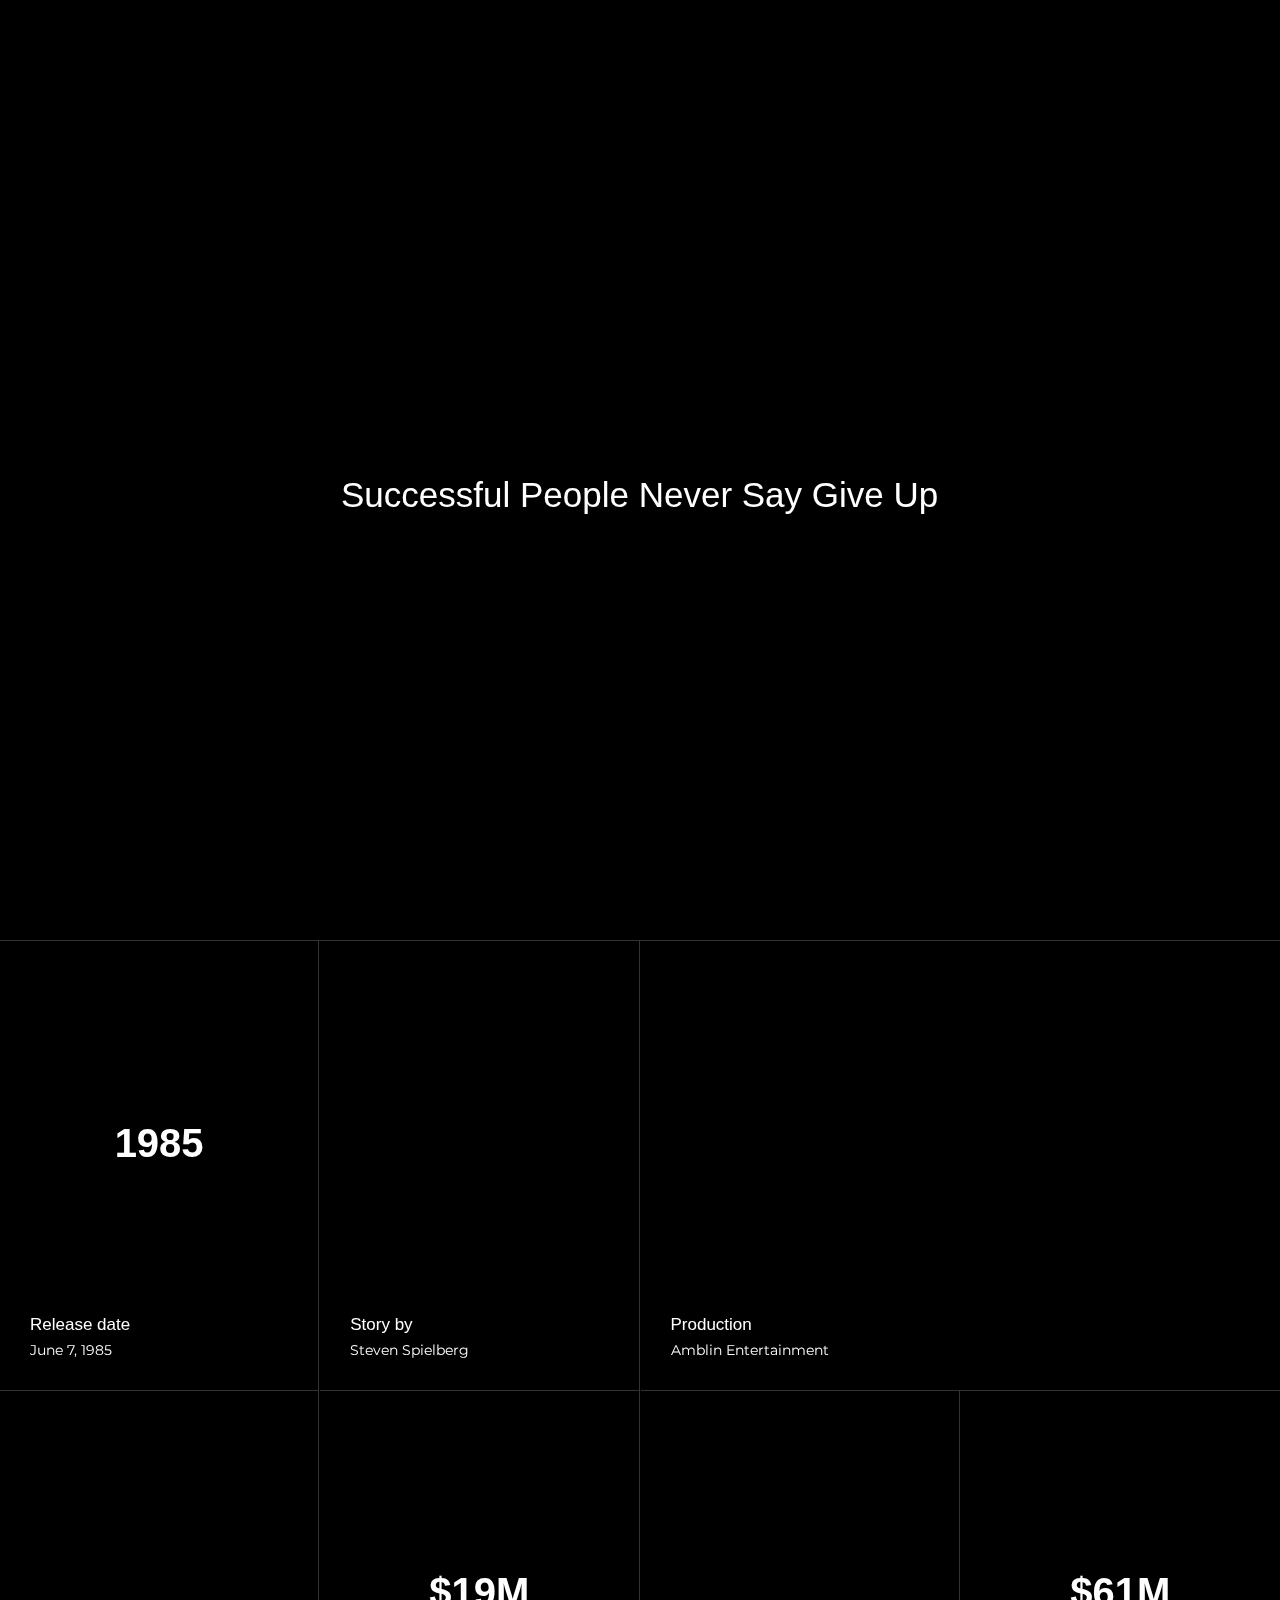
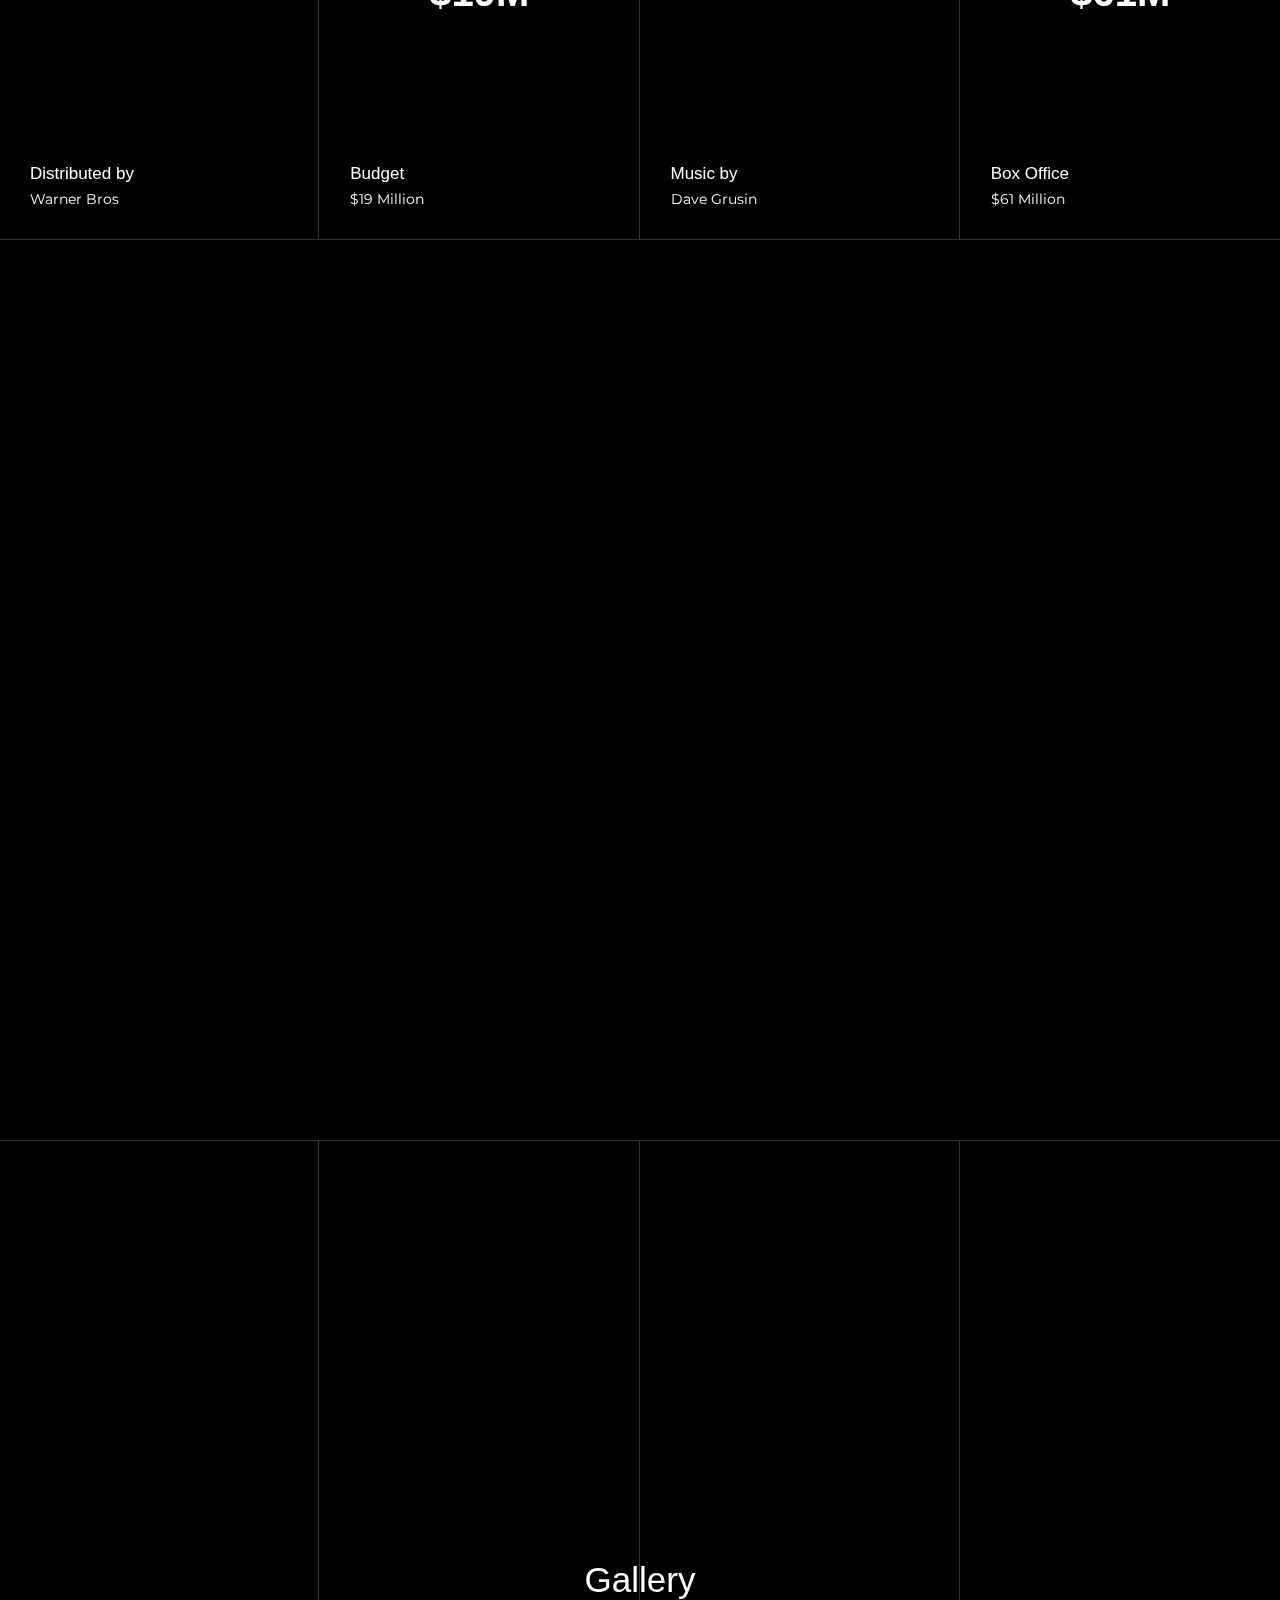
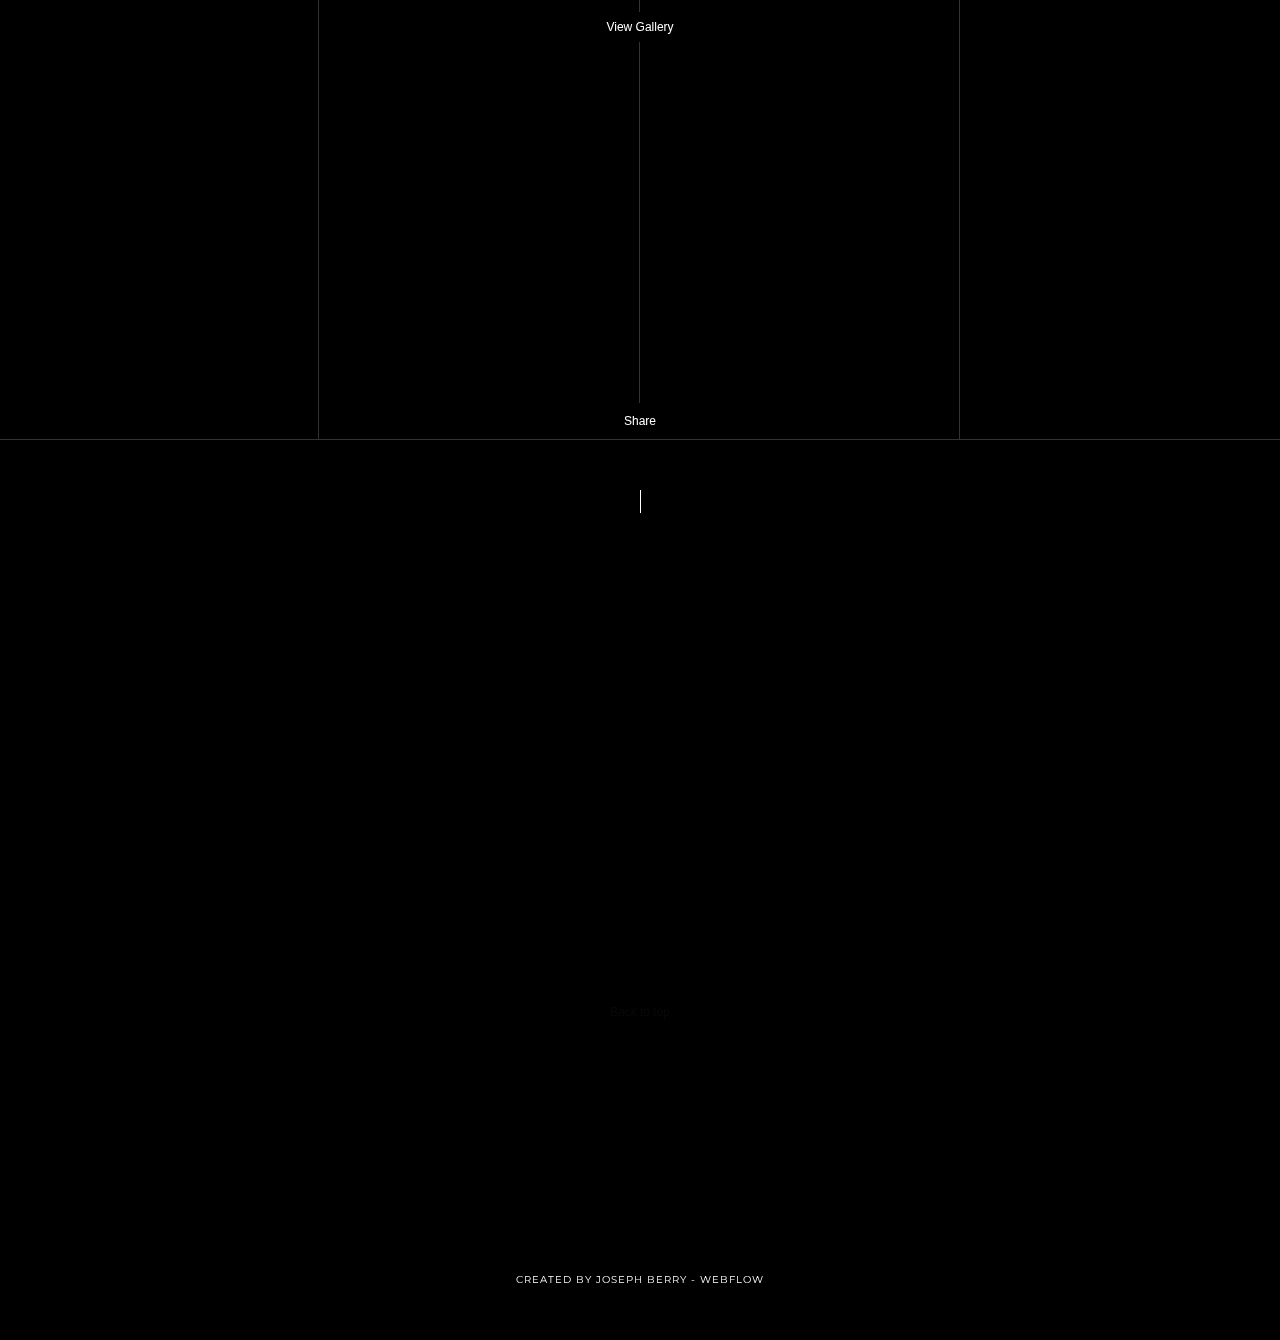
==== commit 516731e1: "backup2" ====
--- a/index.html
+++ b/index.html
@@ -1,178 +1,574 @@
-<!DOCTYPE html>
-<html lang="en">
-<head>
-    <meta charset="UTF-8">
-    <title>YogesH</title>
-<<<<<<< HEAD
-    <link rel="icon" type="image/jpg" href="y_logo3_fevicon.jpg">
-<style type="text/css">
-h1 {color: chartreuse;
-    text-align: center;
-    font-family: sans-serif;
-    transition: 0.5s;
-}
-h1:hover {color :red;
-    font-weight: 1000;
-
-}
-.hacker1   {
-    text-align: center;
-    height: 300px;
-    transition: 1s;
-}
-body{
-    background-color: rgb(0, 0, 0);
-    border: outset 2px chartreuse;
-}
-.mif {
-    color: red;
-    text-align: center;
-    font-size: 100%;
-}
-.file p{
-    font-size: 25px;
-    text-align: center;
-    color: chartreuse;
-    font-weight: bolder;
-    transition: 0.35s;
+<!DOCTYPE html><html data-wf-domain="the-goonies.webflow.io" data-wf-page="5d547d82782f476bb4a9d5ce" data-wf-site="5cff83ac2044e22cb8cf2f11" class="w-mod-js w-mod-touch w-mod-ix wf-montserrat-n5-active wf-montserrat-n3-active wf-montserrat-n8-active wf-montserrat-n4-active wf-montserrat-n1-active wf-montserrat-n2-active wf-montserrat-n9-active wf-montserrat-n6-active wf-montserrat-n7-active wf-montserrat-i4-active wf-montserrat-i3-active wf-montserrat-i9-active wf-montserrat-i1-active wf-montserrat-i8-active wf-montserrat-i7-active wf-montserrat-i5-active wf-montserrat-i6-active wf-montserrat-i2-active wf-active"><head><meta charset="utf-8"><title>Ys Productsion</title><meta content="A group of young misfits who call themselves The Goonies discover an ancient map and set out on a quest to find a legendary pirate's long-lost treasure." name="description"><meta content="Home - The Goonies" property="og:title"><meta content="A group of young misfits who call themselves The Goonies discover an ancient map and set out on a quest to find a legendary pirate's long-lost treasure." property="og:description"><meta content="summary" name="twitter:card"><meta content="width=device-width, initial-scale=1" name="viewport"><meta content="Webflow" name="generator">
+<link href="css/css1.css" rel="stylesheet" type="text/css"><style>@media (min-width:992px) {html.w-mod-js:not(.w-mod-ix) [data-w-id="697d02a9-65dd-8d45-8c61-f13fd234974d"] {opacity:1;}html.w-mod-js:not(.w-mod-ix) [data-w-id="34b36b12-584f-4f70-d05b-54e685b2cf30"] {-webkit-transform:translate3d(0, 0, 0) scale3d(1, 1, 1) rotateX(0) rotateY(0) rotateZ(0) skew(0, 0);-moz-transform:translate3d(0, 0, 0) scale3d(1, 1, 1) rotateX(0) rotateY(0) rotateZ(0) skew(0, 0);-ms-transform:translate3d(0, 0, 0) scale3d(1, 1, 1) rotateX(0) rotateY(0) rotateZ(0) skew(0, 0);transform:translate3d(0, 0, 0) scale3d(1, 1, 1) rotateX(0) rotateY(0) rotateZ(0) skew(0, 0);opacity:1;}html.w-mod-js:not(.w-mod-ix) [data-w-id="34b36b12-584f-4f70-d05b-54e685b2cf31"] {-webkit-transform:translate3d(0, 120%, 0) scale3d(1, 1, 1) rotateX(0) rotateY(0) rotateZ(0) skew(0, 0);-moz-transform:translate3d(0, 120%, 0) scale3d(1, 1, 1) rotateX(0) rotateY(0) rotateZ(0) skew(0, 0);-ms-transform:translate3d(0, 120%, 0) scale3d(1, 1, 1) rotateX(0) rotateY(0) rotateZ(0) skew(0, 0);transform:translate3d(0, 120%, 0) scale3d(1, 1, 1) rotateX(0) rotateY(0) rotateZ(0) skew(0, 0);}html.w-mod-js:not(.w-mod-ix) [data-w-id="1b88a246-cf95-94ee-3710-0294d1253315"] {display:none;opacity:0.01;width:0%;}html.w-mod-js:not(.w-mod-ix) [data-w-id="e665a47e-03df-db32-28f5-b1ac2eaa5067"] {opacity:0;}html.w-mod-js:not(.w-mod-ix) [data-w-id="be85670b-7820-585c-b9d0-d04cf41f0417"] {opacity:0;}html.w-mod-js:not(.w-mod-ix) [data-w-id="34b36b12-584f-4f70-d05b-54e685b2cf2e"] {width:25%;}html.w-mod-js:not(.w-mod-ix) [data-w-id="4e9d6419-3f2a-0405-3947-e49d986bef2e"] {opacity:0;}html.w-mod-js:not(.w-mod-ix) [data-w-id="4a31b02d-fc53-ebc1-17d8-b14705020607"] {-webkit-transform:translate3d(0, 0%, 0) scale3d(1, 1, 1) rotateX(0) rotateY(0) rotateZ(0) skew(0, 0);-moz-transform:translate3d(0, 0%, 0) scale3d(1, 1, 1) rotateX(0) rotateY(0) rotateZ(0) skew(0, 0);-ms-transform:translate3d(0, 0%, 0) scale3d(1, 1, 1) rotateX(0) rotateY(0) rotateZ(0) skew(0, 0);transform:translate3d(0, 0%, 0) scale3d(1, 1, 1) rotateX(0) rotateY(0) rotateZ(0) skew(0, 0);}html.w-mod-js:not(.w-mod-ix) [data-w-id="79094ce1-7308-6f1a-1195-92d44a0ac752"] {opacity:1;}html.w-mod-js:not(.w-mod-ix) [data-w-id="79094ce1-7308-6f1a-1195-92d44a0ac754"] {-webkit-transform:translate3d(0, 0, 0) scale3d(1, 1, 1) rotateX(0) rotateY(0) rotateZ(0) skew(0, 0);-moz-transform:translate3d(0, 0, 0) scale3d(1, 1, 1) rotateX(0) rotateY(0) rotateZ(0) skew(0, 0);-ms-transform:translate3d(0, 0, 0) scale3d(1, 1, 1) rotateX(0) rotateY(0) rotateZ(0) skew(0, 0);transform:translate3d(0, 0, 0) scale3d(1, 1, 1) rotateX(0) rotateY(0) rotateZ(0) skew(0, 0);opacity:1;}html.w-mod-js:not(.w-mod-ix) [data-w-id="79094ce1-7308-6f1a-1195-92d44a0ac755"] {-webkit-transform:translate3d(0, 100%, 0) scale3d(1, 1, 1) rotateX(0) rotateY(0) rotateZ(0) skew(0, 0);-moz-transform:translate3d(0, 100%, 0) scale3d(1, 1, 1) rotateX(0) rotateY(0) rotateZ(0) skew(0, 0);-ms-transform:translate3d(0, 100%, 0) scale3d(1, 1, 1) rotateX(0) rotateY(0) rotateZ(0) skew(0, 0);transform:translate3d(0, 100%, 0) scale3d(1, 1, 1) rotateX(0) rotateY(0) rotateZ(0) skew(0, 0);}html.w-mod-js:not(.w-mod-ix) [data-w-id="602cc19b-fb96-91cd-ea93-7e2ca08404fc"] {display:none;opacity:0;}html.w-mod-js:not(.w-mod-ix) [data-w-id="602cc19b-fb96-91cd-ea93-7e2ca08404ff"] {opacity:0;}html.w-mod-js:not(.w-mod-ix) [data-w-id="602cc19b-fb96-91cd-ea93-7e2ca08404fe"] {opacity:0;}html.w-mod-js:not(.w-mod-ix) [data-w-id="79094ce1-7308-6f1a-1195-92d44a0ac751"] {-webkit-transform:translate3d(0%, 0, 0) scale3d(1, 1, 1) rotateX(0) rotateY(0) rotateZ(0) skew(0, 0);-moz-transform:translate3d(0%, 0, 0) scale3d(1, 1, 1) rotateX(0) rotateY(0) rotateZ(0) skew(0, 0);-ms-transform:translate3d(0%, 0, 0) scale3d(1, 1, 1) rotateX(0) rotateY(0) rotateZ(0) skew(0, 0);transform:translate3d(0%, 0, 0) scale3d(1, 1, 1) rotateX(0) rotateY(0) rotateZ(0) skew(0, 0);width:25%;}html.w-mod-js:not(.w-mod-ix) [data-w-id="9919f10a-0cf1-d01b-2179-0e43b89a145e"] {opacity:1;}html.w-mod-js:not(.w-mod-ix) [data-w-id="9919f10a-0cf1-d01b-2179-0e43b89a1460"] {-webkit-transform:translate3d(0, 0, 0) scale3d(1, 1, 1) rotateX(0) rotateY(0) rotateZ(0) skew(0, 0);-moz-transform:translate3d(0, 0, 0) scale3d(1, 1, 1) rotateX(0) rotateY(0) rotateZ(0) skew(0, 0);-ms-transform:translate3d(0, 0, 0) scale3d(1, 1, 1) rotateX(0) rotateY(0) rotateZ(0) skew(0, 0);transform:translate3d(0, 0, 0) scale3d(1, 1, 1) rotateX(0) rotateY(0) rotateZ(0) skew(0, 0);opacity:1;}html.w-mod-js:not(.w-mod-ix) [data-w-id="9919f10a-0cf1-d01b-2179-0e43b89a1461"] {-webkit-transform:translate3d(0, 100%, 0) scale3d(1, 1, 1) rotateX(0) rotateY(0) rotateZ(0) skew(0, 0);-moz-transform:translate3d(0, 100%, 0) scale3d(1, 1, 1) rotateX(0) rotateY(0) rotateZ(0) skew(0, 0);-ms-transform:translate3d(0, 100%, 0) scale3d(1, 1, 1) rotateX(0) rotateY(0) rotateZ(0) skew(0, 0);transform:translate3d(0, 100%, 0) scale3d(1, 1, 1) rotateX(0) rotateY(0) rotateZ(0) skew(0, 0);}html.w-mod-js:not(.w-mod-ix) [data-w-id="a7d4b4bc-6acd-6d44-8c84-e6954ddaa24e"] {display:none;opacity:0;}html.w-mod-js:not(.w-mod-ix) [data-w-id="a7d4b4bc-6acd-6d44-8c84-e6954ddaa251"] {opacity:0;}html.w-mod-js:not(.w-mod-ix) [data-w-id="a7d4b4bc-6acd-6d44-8c84-e6954ddaa250"] {opacity:0;}html.w-mod-js:not(.w-mod-ix) [data-w-id="9919f10a-0cf1-d01b-2179-0e43b89a145d"] {-webkit-transform:translate3d(0%, 100%, 0) scale3d(1, 1, 1) rotateX(0) rotateY(0) rotateZ(0) skew(0, 0);-moz-transform:translate3d(0%, 100%, 0) scale3d(1, 1, 1) rotateX(0) rotateY(0) rotateZ(0) skew(0, 0);-ms-transform:translate3d(0%, 100%, 0) scale3d(1, 1, 1) rotateX(0) rotateY(0) rotateZ(0) skew(0, 0);transform:translate3d(0%, 100%, 0) scale3d(1, 1, 1) rotateX(0) rotateY(0) rotateZ(0) skew(0, 0);width:25%;}html.w-mod-js:not(.w-mod-ix) [data-w-id="2ff84a05-2905-9869-b0e9-ee8f9c2991c2"] {opacity:1;}html.w-mod-js:not(.w-mod-ix) [data-w-id="2ff84a05-2905-9869-b0e9-ee8f9c2991c4"] {-webkit-transform:translate3d(0, 0, 0) scale3d(1, 1, 1) rotateX(0) rotateY(0) rotateZ(0) skew(0, 0);-moz-transform:translate3d(0, 0, 0) scale3d(1, 1, 1) rotateX(0) rotateY(0) rotateZ(0) skew(0, 0);-ms-transform:translate3d(0, 0, 0) scale3d(1, 1, 1) rotateX(0) rotateY(0) rotateZ(0) skew(0, 0);transform:translate3d(0, 0, 0) scale3d(1, 1, 1) rotateX(0) rotateY(0) rotateZ(0) skew(0, 0);opacity:1;}html.w-mod-js:not(.w-mod-ix) [data-w-id="2ff84a05-2905-9869-b0e9-ee8f9c2991c5"] {-webkit-transform:translate3d(0, 100%, 0) scale3d(1, 1, 1) rotateX(0) rotateY(0) rotateZ(0) skew(0, 0);-moz-transform:translate3d(0, 100%, 0) scale3d(1, 1, 1) rotateX(0) rotateY(0) rotateZ(0) skew(0, 0);-ms-transform:translate3d(0, 100%, 0) scale3d(1, 1, 1) rotateX(0) rotateY(0) rotateZ(0) skew(0, 0);transform:translate3d(0, 100%, 0) scale3d(1, 1, 1) rotateX(0) rotateY(0) rotateZ(0) skew(0, 0);}html.w-mod-js:not(.w-mod-ix) [data-w-id="cee2d40d-00b3-df63-99a1-8984a30d2029"] {display:none;opacity:0;}html.w-mod-js:not(.w-mod-ix) [data-w-id="cee2d40d-00b3-df63-99a1-8984a30d202c"] {opacity:0;}html.w-mod-js:not(.w-mod-ix) [data-w-id="cee2d40d-00b3-df63-99a1-8984a30d202b"] {opacity:0;}html.w-mod-js:not(.w-mod-ix) [data-w-id="2ff84a05-2905-9869-b0e9-ee8f9c2991c1"] {-webkit-transform:translate3d(0%, 100%, 0) scale3d(1, 1, 1) rotateX(0) rotateY(0) rotateZ(0) skew(0, 0);-moz-transform:translate3d(0%, 100%, 0) scale3d(1, 1, 1) rotateX(0) rotateY(0) rotateZ(0) skew(0, 0);-ms-transform:translate3d(0%, 100%, 0) scale3d(1, 1, 1) rotateX(0) rotateY(0) rotateZ(0) skew(0, 0);transform:translate3d(0%, 100%, 0) scale3d(1, 1, 1) rotateX(0) rotateY(0) rotateZ(0) skew(0, 0);width:25%;}html.w-mod-js:not(.w-mod-ix) [data-w-id="b05ed4f0-4111-853d-aabc-465a6c91a17a"] {opacity:0.3;-webkit-transform:translate3d(0, 0, 0) scale3d(1, 1, 1) rotateX(0) rotateY(0) rotateZ(0) skew(0, 0);-moz-transform:translate3d(0, 0, 0) scale3d(1, 1, 1) rotateX(0) rotateY(0) rotateZ(0) skew(0, 0);-ms-transform:translate3d(0, 0, 0) scale3d(1, 1, 1) rotateX(0) rotateY(0) rotateZ(0) skew(0, 0);transform:translate3d(0, 0, 0) scale3d(1, 1, 1) rotateX(0) rotateY(0) rotateZ(0) skew(0, 0);}}@media (max-width:991px) and (min-width:768px) {html.w-mod-js:not(.w-mod-ix) [data-w-id="697d02a9-65dd-8d45-8c61-f13fd234974d"] {opacity:1;}html.w-mod-js:not(.w-mod-ix) [data-w-id="34b36b12-584f-4f70-d05b-54e685b2cf30"] {-webkit-transform:translate3d(0, 0, 0) scale3d(1, 1, 1) rotateX(0) rotateY(0) rotateZ(0) skew(0, 0);-moz-transform:translate3d(0, 0, 0) scale3d(1, 1, 1) rotateX(0) rotateY(0) rotateZ(0) skew(0, 0);-ms-transform:translate3d(0, 0, 0) scale3d(1, 1, 1) rotateX(0) rotateY(0) rotateZ(0) skew(0, 0);transform:translate3d(0, 0, 0) scale3d(1, 1, 1) rotateX(0) rotateY(0) rotateZ(0) skew(0, 0);opacity:1;}html.w-mod-js:not(.w-mod-ix) [data-w-id="34b36b12-584f-4f70-d05b-54e685b2cf31"] {-webkit-transform:translate3d(0, 120%, 0) scale3d(1, 1, 1) rotateX(0) rotateY(0) rotateZ(0) skew(0, 0);-moz-transform:translate3d(0, 120%, 0) scale3d(1, 1, 1) rotateX(0) rotateY(0) rotateZ(0) skew(0, 0);-ms-transform:translate3d(0, 120%, 0) scale3d(1, 1, 1) rotateX(0) rotateY(0) rotateZ(0) skew(0, 0);transform:translate3d(0, 120%, 0) scale3d(1, 1, 1) rotateX(0) rotateY(0) rotateZ(0) skew(0, 0);}html.w-mod-js:not(.w-mod-ix) [data-w-id="1b88a246-cf95-94ee-3710-0294d1253315"] {display:none;opacity:0.01;width:0%;}html.w-mod-js:not(.w-mod-ix) [data-w-id="e665a47e-03df-db32-28f5-b1ac2eaa5067"] {opacity:0;}html.w-mod-js:not(.w-mod-ix) [data-w-id="be85670b-7820-585c-b9d0-d04cf41f0417"] {opacity:0;}html.w-mod-js:not(.w-mod-ix) [data-w-id="34b36b12-584f-4f70-d05b-54e685b2cf2e"] {width:25%;}html.w-mod-js:not(.w-mod-ix) [data-w-id="4e9d6419-3f2a-0405-3947-e49d986bef2e"] {opacity:0;}html.w-mod-js:not(.w-mod-ix) [data-w-id="4a31b02d-fc53-ebc1-17d8-b14705020607"] {-webkit-transform:translate3d(0, 0%, 0) scale3d(1, 1, 1) rotateX(0) rotateY(0) rotateZ(0) skew(0, 0);-moz-transform:translate3d(0, 0%, 0) scale3d(1, 1, 1) rotateX(0) rotateY(0) rotateZ(0) skew(0, 0);-ms-transform:translate3d(0, 0%, 0) scale3d(1, 1, 1) rotateX(0) rotateY(0) rotateZ(0) skew(0, 0);transform:translate3d(0, 0%, 0) scale3d(1, 1, 1) rotateX(0) rotateY(0) rotateZ(0) skew(0, 0);}html.w-mod-js:not(.w-mod-ix) [data-w-id="79094ce1-7308-6f1a-1195-92d44a0ac752"] {opacity:1;}html.w-mod-js:not(.w-mod-ix) [data-w-id="79094ce1-7308-6f1a-1195-92d44a0ac754"] {-webkit-transform:translate3d(0, 0, 0) scale3d(1, 1, 1) rotateX(0) rotateY(0) rotateZ(0) skew(0, 0);-moz-transform:translate3d(0, 0, 0) scale3d(1, 1, 1) rotateX(0) rotateY(0) rotateZ(0) skew(0, 0);-ms-transform:translate3d(0, 0, 0) scale3d(1, 1, 1) rotateX(0) rotateY(0) rotateZ(0) skew(0, 0);transform:translate3d(0, 0, 0) scale3d(1, 1, 1) rotateX(0) rotateY(0) rotateZ(0) skew(0, 0);opacity:1;}html.w-mod-js:not(.w-mod-ix) [data-w-id="79094ce1-7308-6f1a-1195-92d44a0ac755"] {-webkit-transform:translate3d(0, 100%, 0) scale3d(1, 1, 1) rotateX(0) rotateY(0) rotateZ(0) skew(0, 0);-moz-transform:translate3d(0, 100%, 0) scale3d(1, 1, 1) rotateX(0) rotateY(0) rotateZ(0) skew(0, 0);-ms-transform:translate3d(0, 100%, 0) scale3d(1, 1, 1) rotateX(0) rotateY(0) rotateZ(0) skew(0, 0);transform:translate3d(0, 100%, 0) scale3d(1, 1, 1) rotateX(0) rotateY(0) rotateZ(0) skew(0, 0);}html.w-mod-js:not(.w-mod-ix) [data-w-id="602cc19b-fb96-91cd-ea93-7e2ca08404fc"] {display:none;opacity:0;}html.w-mod-js:not(.w-mod-ix) [data-w-id="602cc19b-fb96-91cd-ea93-7e2ca08404ff"] {opacity:0;}html.w-mod-js:not(.w-mod-ix) [data-w-id="602cc19b-fb96-91cd-ea93-7e2ca08404fe"] {opacity:0;}html.w-mod-js:not(.w-mod-ix) [data-w-id="79094ce1-7308-6f1a-1195-92d44a0ac751"] {-webkit-transform:translate3d(0%, 0, 0) scale3d(1, 1, 1) rotateX(0) rotateY(0) rotateZ(0) skew(0, 0);-moz-transform:translate3d(0%, 0, 0) scale3d(1, 1, 1) rotateX(0) rotateY(0) rotateZ(0) skew(0, 0);-ms-transform:translate3d(0%, 0, 0) scale3d(1, 1, 1) rotateX(0) rotateY(0) rotateZ(0) skew(0, 0);transform:translate3d(0%, 0, 0) scale3d(1, 1, 1) rotateX(0) rotateY(0) rotateZ(0) skew(0, 0);width:25%;}html.w-mod-js:not(.w-mod-ix) [data-w-id="9919f10a-0cf1-d01b-2179-0e43b89a145e"] {opacity:1;}html.w-mod-js:not(.w-mod-ix) [data-w-id="9919f10a-0cf1-d01b-2179-0e43b89a1460"] {-webkit-transform:translate3d(0, 0, 0) scale3d(1, 1, 1) rotateX(0) rotateY(0) rotateZ(0) skew(0, 0);-moz-transform:translate3d(0, 0, 0) scale3d(1, 1, 1) rotateX(0) rotateY(0) rotateZ(0) skew(0, 0);-ms-transform:translate3d(0, 0, 0) scale3d(1, 1, 1) rotateX(0) rotateY(0) rotateZ(0) skew(0, 0);transform:translate3d(0, 0, 0) scale3d(1, 1, 1) rotateX(0) rotateY(0) rotateZ(0) skew(0, 0);opacity:1;}html.w-mod-js:not(.w-mod-ix) [data-w-id="9919f10a-0cf1-d01b-2179-0e43b89a1461"] {-webkit-transform:translate3d(0, 100%, 0) scale3d(1, 1, 1) rotateX(0) rotateY(0) rotateZ(0) skew(0, 0);-moz-transform:translate3d(0, 100%, 0) scale3d(1, 1, 1) rotateX(0) rotateY(0) rotateZ(0) skew(0, 0);-ms-transform:translate3d(0, 100%, 0) scale3d(1, 1, 1) rotateX(0) rotateY(0) rotateZ(0) skew(0, 0);transform:translate3d(0, 100%, 0) scale3d(1, 1, 1) rotateX(0) rotateY(0) rotateZ(0) skew(0, 0);}html.w-mod-js:not(.w-mod-ix) [data-w-id="a7d4b4bc-6acd-6d44-8c84-e6954ddaa24e"] {display:none;opacity:0;}html.w-mod-js:not(.w-mod-ix) [data-w-id="a7d4b4bc-6acd-6d44-8c84-e6954ddaa251"] {opacity:0;}html.w-mod-js:not(.w-mod-ix) [data-w-id="a7d4b4bc-6acd-6d44-8c84-e6954ddaa250"] {opacity:0;}html.w-mod-js:not(.w-mod-ix) [data-w-id="9919f10a-0cf1-d01b-2179-0e43b89a145d"] {-webkit-transform:translate3d(0%, 100%, 0) scale3d(1, 1, 1) rotateX(0) rotateY(0) rotateZ(0) skew(0, 0);-moz-transform:translate3d(0%, 100%, 0) scale3d(1, 1, 1) rotateX(0) rotateY(0) rotateZ(0) skew(0, 0);-ms-transform:translate3d(0%, 100%, 0) scale3d(1, 1, 1) rotateX(0) rotateY(0) rotateZ(0) skew(0, 0);transform:translate3d(0%, 100%, 0) scale3d(1, 1, 1) rotateX(0) rotateY(0) rotateZ(0) skew(0, 0);width:25%;}html.w-mod-js:not(.w-mod-ix) [data-w-id="2ff84a05-2905-9869-b0e9-ee8f9c2991c2"] {opacity:1;}html.w-mod-js:not(.w-mod-ix) [data-w-id="2ff84a05-2905-9869-b0e9-ee8f9c2991c4"] {-webkit-transform:translate3d(0, 0, 0) scale3d(1, 1, 1) rotateX(0) rotateY(0) rotateZ(0) skew(0, 0);-moz-transform:translate3d(0, 0, 0) scale3d(1, 1, 1) rotateX(0) rotateY(0) rotateZ(0) skew(0, 0);-ms-transform:translate3d(0, 0, 0) scale3d(1, 1, 1) rotateX(0) rotateY(0) rotateZ(0) skew(0, 0);transform:translate3d(0, 0, 0) scale3d(1, 1, 1) rotateX(0) rotateY(0) rotateZ(0) skew(0, 0);opacity:1;}html.w-mod-js:not(.w-mod-ix) [data-w-id="2ff84a05-2905-9869-b0e9-ee8f9c2991c5"] {-webkit-transform:translate3d(0, 100%, 0) scale3d(1, 1, 1) rotateX(0) rotateY(0) rotateZ(0) skew(0, 0);-moz-transform:translate3d(0, 100%, 0) scale3d(1, 1, 1) rotateX(0) rotateY(0) rotateZ(0) skew(0, 0);-ms-transform:translate3d(0, 100%, 0) scale3d(1, 1, 1) rotateX(0) rotateY(0) rotateZ(0) skew(0, 0);transform:translate3d(0, 100%, 0) scale3d(1, 1, 1) rotateX(0) rotateY(0) rotateZ(0) skew(0, 0);}html.w-mod-js:not(.w-mod-ix) [data-w-id="cee2d40d-00b3-df63-99a1-8984a30d2029"] {display:none;opacity:0;}html.w-mod-js:not(.w-mod-ix) [data-w-id="cee2d40d-00b3-df63-99a1-8984a30d202c"] {opacity:0;}html.w-mod-js:not(.w-mod-ix) [data-w-id="cee2d40d-00b3-df63-99a1-8984a30d202b"] {opacity:0;}html.w-mod-js:not(.w-mod-ix) [data-w-id="2ff84a05-2905-9869-b0e9-ee8f9c2991c1"] {-webkit-transform:translate3d(0%, 100%, 0) scale3d(1, 1, 1) rotateX(0) rotateY(0) rotateZ(0) skew(0, 0);-moz-transform:translate3d(0%, 100%, 0) scale3d(1, 1, 1) rotateX(0) rotateY(0) rotateZ(0) skew(0, 0);-ms-transform:translate3d(0%, 100%, 0) scale3d(1, 1, 1) rotateX(0) rotateY(0) rotateZ(0) skew(0, 0);transform:translate3d(0%, 100%, 0) scale3d(1, 1, 1) rotateX(0) rotateY(0) rotateZ(0) skew(0, 0);width:25%;}html.w-mod-js:not(.w-mod-ix) [data-w-id="b05ed4f0-4111-853d-aabc-465a6c91a17a"] {opacity:0.3;-webkit-transform:translate3d(0, 0, 0) scale3d(1, 1, 1) rotateX(0) rotateY(0) rotateZ(0) skew(0, 0);-moz-transform:translate3d(0, 0, 0) scale3d(1, 1, 1) rotateX(0) rotateY(0) rotateZ(0) skew(0, 0);-ms-transform:translate3d(0, 0, 0) scale3d(1, 1, 1) rotateX(0) rotateY(0) rotateZ(0) skew(0, 0);transform:translate3d(0, 0, 0) scale3d(1, 1, 1) rotateX(0) rotateY(0) rotateZ(0) skew(0, 0);}}@media (max-width:767px) and (min-width:480px) {html.w-mod-js:not(.w-mod-ix) [data-w-id="697d02a9-65dd-8d45-8c61-f13fd234974d"] {opacity:1;}html.w-mod-js:not(.w-mod-ix) [data-w-id="34b36b12-584f-4f70-d05b-54e685b2cf30"] {-webkit-transform:translate3d(0, 0, 0) scale3d(1, 1, 1) rotateX(0) rotateY(0) rotateZ(0) skew(0, 0);-moz-transform:translate3d(0, 0, 0) scale3d(1, 1, 1) rotateX(0) rotateY(0) rotateZ(0) skew(0, 0);-ms-transform:translate3d(0, 0, 0) scale3d(1, 1, 1) rotateX(0) rotateY(0) rotateZ(0) skew(0, 0);transform:translate3d(0, 0, 0) scale3d(1, 1, 1) rotateX(0) rotateY(0) rotateZ(0) skew(0, 0);opacity:1;}html.w-mod-js:not(.w-mod-ix) [data-w-id="34b36b12-584f-4f70-d05b-54e685b2cf31"] {-webkit-transform:translate3d(0, 120%, 0) scale3d(1, 1, 1) rotateX(0) rotateY(0) rotateZ(0) skew(0, 0);-moz-transform:translate3d(0, 120%, 0) scale3d(1, 1, 1) rotateX(0) rotateY(0) rotateZ(0) skew(0, 0);-ms-transform:translate3d(0, 120%, 0) scale3d(1, 1, 1) rotateX(0) rotateY(0) rotateZ(0) skew(0, 0);transform:translate3d(0, 120%, 0) scale3d(1, 1, 1) rotateX(0) rotateY(0) rotateZ(0) skew(0, 0);}html.w-mod-js:not(.w-mod-ix) [data-w-id="1b88a246-cf95-94ee-3710-0294d1253315"] {display:none;opacity:0.01;width:0%;}html.w-mod-js:not(.w-mod-ix) [data-w-id="e665a47e-03df-db32-28f5-b1ac2eaa5067"] {opacity:0;}html.w-mod-js:not(.w-mod-ix) [data-w-id="be85670b-7820-585c-b9d0-d04cf41f0417"] {opacity:0;}html.w-mod-js:not(.w-mod-ix) [data-w-id="34b36b12-584f-4f70-d05b-54e685b2cf2e"] {width:25%;}html.w-mod-js:not(.w-mod-ix) [data-w-id="4e9d6419-3f2a-0405-3947-e49d986bef2e"] {opacity:0;}html.w-mod-js:not(.w-mod-ix) [data-w-id="4a31b02d-fc53-ebc1-17d8-b14705020607"] {-webkit-transform:translate3d(0, 0%, 0) scale3d(1, 1, 1) rotateX(0) rotateY(0) rotateZ(0) skew(0, 0);-moz-transform:translate3d(0, 0%, 0) scale3d(1, 1, 1) rotateX(0) rotateY(0) rotateZ(0) skew(0, 0);-ms-transform:translate3d(0, 0%, 0) scale3d(1, 1, 1) rotateX(0) rotateY(0) rotateZ(0) skew(0, 0);transform:translate3d(0, 0%, 0) scale3d(1, 1, 1) rotateX(0) rotateY(0) rotateZ(0) skew(0, 0);}html.w-mod-js:not(.w-mod-ix) [data-w-id="79094ce1-7308-6f1a-1195-92d44a0ac752"] {opacity:1;}html.w-mod-js:not(.w-mod-ix) [data-w-id="79094ce1-7308-6f1a-1195-92d44a0ac754"] {-webkit-transform:translate3d(0, 0, 0) scale3d(1, 1, 1) rotateX(0) rotateY(0) rotateZ(0) skew(0, 0);-moz-transform:translate3d(0, 0, 0) scale3d(1, 1, 1) rotateX(0) rotateY(0) rotateZ(0) skew(0, 0);-ms-transform:translate3d(0, 0, 0) scale3d(1, 1, 1) rotateX(0) rotateY(0) rotateZ(0) skew(0, 0);transform:translate3d(0, 0, 0) scale3d(1, 1, 1) rotateX(0) rotateY(0) rotateZ(0) skew(0, 0);opacity:1;}html.w-mod-js:not(.w-mod-ix) [data-w-id="79094ce1-7308-6f1a-1195-92d44a0ac755"] {-webkit-transform:translate3d(0, 100%, 0) scale3d(1, 1, 1) rotateX(0) rotateY(0) rotateZ(0) skew(0, 0);-moz-transform:translate3d(0, 100%, 0) scale3d(1, 1, 1) rotateX(0) rotateY(0) rotateZ(0) skew(0, 0);-ms-transform:translate3d(0, 100%, 0) scale3d(1, 1, 1) rotateX(0) rotateY(0) rotateZ(0) skew(0, 0);transform:translate3d(0, 100%, 0) scale3d(1, 1, 1) rotateX(0) rotateY(0) rotateZ(0) skew(0, 0);}html.w-mod-js:not(.w-mod-ix) [data-w-id="602cc19b-fb96-91cd-ea93-7e2ca08404fc"] {display:none;opacity:0;}html.w-mod-js:not(.w-mod-ix) [data-w-id="602cc19b-fb96-91cd-ea93-7e2ca08404ff"] {opacity:0;}html.w-mod-js:not(.w-mod-ix) [data-w-id="602cc19b-fb96-91cd-ea93-7e2ca08404fe"] {opacity:0;}html.w-mod-js:not(.w-mod-ix) [data-w-id="79094ce1-7308-6f1a-1195-92d44a0ac751"] {-webkit-transform:translate3d(0%, 0, 0) scale3d(1, 1, 1) rotateX(0) rotateY(0) rotateZ(0) skew(0, 0);-moz-transform:translate3d(0%, 0, 0) scale3d(1, 1, 1) rotateX(0) rotateY(0) rotateZ(0) skew(0, 0);-ms-transform:translate3d(0%, 0, 0) scale3d(1, 1, 1) rotateX(0) rotateY(0) rotateZ(0) skew(0, 0);transform:translate3d(0%, 0, 0) scale3d(1, 1, 1) rotateX(0) rotateY(0) rotateZ(0) skew(0, 0);width:25%;}html.w-mod-js:not(.w-mod-ix) [data-w-id="9919f10a-0cf1-d01b-2179-0e43b89a145e"] {opacity:1;}html.w-mod-js:not(.w-mod-ix) [data-w-id="9919f10a-0cf1-d01b-2179-0e43b89a1460"] {-webkit-transform:translate3d(0, 0, 0) scale3d(1, 1, 1) rotateX(0) rotateY(0) rotateZ(0) skew(0, 0);-moz-transform:translate3d(0, 0, 0) scale3d(1, 1, 1) rotateX(0) rotateY(0) rotateZ(0) skew(0, 0);-ms-transform:translate3d(0, 0, 0) scale3d(1, 1, 1) rotateX(0) rotateY(0) rotateZ(0) skew(0, 0);transform:translate3d(0, 0, 0) scale3d(1, 1, 1) rotateX(0) rotateY(0) rotateZ(0) skew(0, 0);opacity:1;}html.w-mod-js:not(.w-mod-ix) [data-w-id="9919f10a-0cf1-d01b-2179-0e43b89a1461"] {-webkit-transform:translate3d(0, 100%, 0) scale3d(1, 1, 1) rotateX(0) rotateY(0) rotateZ(0) skew(0, 0);-moz-transform:translate3d(0, 100%, 0) scale3d(1, 1, 1) rotateX(0) rotateY(0) rotateZ(0) skew(0, 0);-ms-transform:translate3d(0, 100%, 0) scale3d(1, 1, 1) rotateX(0) rotateY(0) rotateZ(0) skew(0, 0);transform:translate3d(0, 100%, 0) scale3d(1, 1, 1) rotateX(0) rotateY(0) rotateZ(0) skew(0, 0);}html.w-mod-js:not(.w-mod-ix) [data-w-id="a7d4b4bc-6acd-6d44-8c84-e6954ddaa24e"] {display:none;opacity:0;}html.w-mod-js:not(.w-mod-ix) [data-w-id="a7d4b4bc-6acd-6d44-8c84-e6954ddaa251"] {opacity:0;}html.w-mod-js:not(.w-mod-ix) [data-w-id="a7d4b4bc-6acd-6d44-8c84-e6954ddaa250"] {opacity:0;}html.w-mod-js:not(.w-mod-ix) [data-w-id="9919f10a-0cf1-d01b-2179-0e43b89a145d"] {-webkit-transform:translate3d(0%, 100%, 0) scale3d(1, 1, 1) rotateX(0) rotateY(0) rotateZ(0) skew(0, 0);-moz-transform:translate3d(0%, 100%, 0) scale3d(1, 1, 1) rotateX(0) rotateY(0) rotateZ(0) skew(0, 0);-ms-transform:translate3d(0%, 100%, 0) scale3d(1, 1, 1) rotateX(0) rotateY(0) rotateZ(0) skew(0, 0);transform:translate3d(0%, 100%, 0) scale3d(1, 1, 1) rotateX(0) rotateY(0) rotateZ(0) skew(0, 0);width:25%;}html.w-mod-js:not(.w-mod-ix) [data-w-id="2ff84a05-2905-9869-b0e9-ee8f9c2991c2"] {opacity:1;}html.w-mod-js:not(.w-mod-ix) [data-w-id="2ff84a05-2905-9869-b0e9-ee8f9c2991c4"] {-webkit-transform:translate3d(0, 0, 0) scale3d(1, 1, 1) rotateX(0) rotateY(0) rotateZ(0) skew(0, 0);-moz-transform:translate3d(0, 0, 0) scale3d(1, 1, 1) rotateX(0) rotateY(0) rotateZ(0) skew(0, 0);-ms-transform:translate3d(0, 0, 0) scale3d(1, 1, 1) rotateX(0) rotateY(0) rotateZ(0) skew(0, 0);transform:translate3d(0, 0, 0) scale3d(1, 1, 1) rotateX(0) rotateY(0) rotateZ(0) skew(0, 0);opacity:1;}html.w-mod-js:not(.w-mod-ix) [data-w-id="2ff84a05-2905-9869-b0e9-ee8f9c2991c5"] {-webkit-transform:translate3d(0, 100%, 0) scale3d(1, 1, 1) rotateX(0) rotateY(0) rotateZ(0) skew(0, 0);-moz-transform:translate3d(0, 100%, 0) scale3d(1, 1, 1) rotateX(0) rotateY(0) rotateZ(0) skew(0, 0);-ms-transform:translate3d(0, 100%, 0) scale3d(1, 1, 1) rotateX(0) rotateY(0) rotateZ(0) skew(0, 0);transform:translate3d(0, 100%, 0) scale3d(1, 1, 1) rotateX(0) rotateY(0) rotateZ(0) skew(0, 0);}html.w-mod-js:not(.w-mod-ix) [data-w-id="cee2d40d-00b3-df63-99a1-8984a30d2029"] {display:none;opacity:0;}html.w-mod-js:not(.w-mod-ix) [data-w-id="cee2d40d-00b3-df63-99a1-8984a30d202c"] {opacity:0;}html.w-mod-js:not(.w-mod-ix) [data-w-id="cee2d40d-00b3-df63-99a1-8984a30d202b"] {opacity:0;}html.w-mod-js:not(.w-mod-ix) [data-w-id="2ff84a05-2905-9869-b0e9-ee8f9c2991c1"] {-webkit-transform:translate3d(0%, 100%, 0) scale3d(1, 1, 1) rotateX(0) rotateY(0) rotateZ(0) skew(0, 0);-moz-transform:translate3d(0%, 100%, 0) scale3d(1, 1, 1) rotateX(0) rotateY(0) rotateZ(0) skew(0, 0);-ms-transform:translate3d(0%, 100%, 0) scale3d(1, 1, 1) rotateX(0) rotateY(0) rotateZ(0) skew(0, 0);transform:translate3d(0%, 100%, 0) scale3d(1, 1, 1) rotateX(0) rotateY(0) rotateZ(0) skew(0, 0);width:25%;}}@media (max-width:479px) {html.w-mod-js:not(.w-mod-ix) [data-w-id="1b88a246-cf95-94ee-3710-0294d1253315"] {opacity:0;display:none;}html.w-mod-js:not(.w-mod-ix) [data-w-id="34b36b12-584f-4f70-d05b-54e685b2cf31"] {opacity:1;}html.w-mod-js:not(.w-mod-ix) [data-w-id="34b36b12-584f-4f70-d05b-54e685b2cf30"] {opacity:1;}html.w-mod-js:not(.w-mod-ix) [data-w-id="602cc19b-fb96-91cd-ea93-7e2ca08404fc"] {opacity:0;display:none;}html.w-mod-js:not(.w-mod-ix) [data-w-id="79094ce1-7308-6f1a-1195-92d44a0ac755"] {opacity:1;}html.w-mod-js:not(.w-mod-ix) [data-w-id="79094ce1-7308-6f1a-1195-92d44a0ac754"] {opacity:1;}html.w-mod-js:not(.w-mod-ix) [data-w-id="a7d4b4bc-6acd-6d44-8c84-e6954ddaa24e"] {opacity:0;display:none;}html.w-mod-js:not(.w-mod-ix) [data-w-id="9919f10a-0cf1-d01b-2179-0e43b89a1461"] {opacity:1;}html.w-mod-js:not(.w-mod-ix) [data-w-id="9919f10a-0cf1-d01b-2179-0e43b89a1460"] {opacity:1;}}</style>
+<script src="javascript/webfont.js" type="text/javascript"></script><style type="text/css">* {user-select: auto !important; -webkit-user-select: auto !important;}</style><input type="hidden" id="inject_idm_text_selection"><link rel="stylesheet" href="https://fonts.googleapis.com/css?family=Montserrat:100,100italic,200,200italic,300,300italic,400,400italic,500,500italic,600,600italic,700,700italic,800,800italic,900,900italic" media="all"><script type="text/javascript">WebFont.load({  google: {    families: ["Montserrat:100,100italic,200,200italic,300,300italic,400,400italic,500,500italic,600,600italic,700,700italic,800,800italic,900,900italic"]  }});</script><!--[if lt IE 9]>
+<script src="javascript/html5shiv.min.js" type="text/javascript"></script><![endif]--><script type="text/javascript">!function(o,c){var n=c.documentElement,t=" w-mod-";n.className+=t+"js",("ontouchstart"in o||o.DocumentTouch&&c instanceof DocumentTouch)&&(n.className+=t+"touch")}(window,document);</script>
+<link href="image/5d066805c9e4d68529d19eea_icon.png" rel="shortcut icon" type="image/x-icon">
+<link href="image/5d29850fe06f4c1b4e9a52ca_Goonies-lg.jpg" rel="apple-touch-icon">
+<style>
+  
+
+::-moz-selection { /* Code for Firefox */
+  color: black;
+  background: white;
+}
+
+::selection {
+  color: black; 
+  background: white;
+}
+  
+/*change the thinkness of the scrollbar here*/
+
+.info-parent-1::-webkit-scrollbar {
+
+    width: 10px;
+    height: 10px;
+    -webkit-box-shadow: inset 0 0 6px rgba(0, 0, 0, 0);
+    -webkit-border-radius: 0px;
+    border-radius: 0px;
+}
+
+
+/*add a shadow to the scrollbar here*/
+
+.info-parent-1::-webkit-scrollbar-track {
+
+    -webkit-box-shadow: inset 0 0 0px rgba(0, 0, 0, 0);
+    -webkit-border-radius: 0px;
+    border-radius: 0px;
+}
+
+
+/*this is the little scrolly dealio in the bar*/
+
+.info-parent-1::-webkit-scrollbar-thumb {
+
+    border-radius: 0px;
+    background: #1d1d1d;
+    height: 3px;
+}
+
+/*nobody needs this little scrollbar corner, I mean really, get rid of it haha*/
+
+.info-parent-1::-webkit-scrollbar-corner {
+
+    display: none;
+    height: 0px;
+    width: 0px;
+}
+
+
+/*nobody needs this little scrollbar corner, I mean really, get rid of it haha*/
+
+.info-parent-2::-webkit-scrollbar-corner {
+
+    display: none;
+    height: 0px;
+    width: 0px;
+}
+
+
+/*change the thinkness of the scrollbar here*/
+
+.info-parent-2::-webkit-scrollbar {
+
+    width: 10px;
+    height: 10px;
+    -webkit-box-shadow: inset 0 0 6px rgba(0, 0, 0, 0);
+    -webkit-border-radius: 0px;
+    border-radius: 0px;
+}
+
+
+/*add a shadow to the scrollbar here*/
+
+.info-parent-2::-webkit-scrollbar-track {
+
+    -webkit-box-shadow: inset 0 0 0px rgba(0, 0, 0, 0);
+    -webkit-border-radius: 0px;
+    border-radius: 0px;
+}
+
+
+/*this is the little scrolly dealio in the bar*/
+
+.info-parent-2::-webkit-scrollbar-thumb {
+
+    border-radius: 0px;
+    background: #1d1d1d;
+    height: 3px;
+}
+
+
+/*nobody needs this little scrollbar corner, I mean really, get rid of it haha*/
+
+.info-parent-2::-webkit-scrollbar-corner {
+
+    display: none;
+    height: 0px;
+    width: 0px;
+}
+
+
+/*change the thinkness of the scrollbar here*/
+
+.info-parent-3::-webkit-scrollbar {
+
+    width: 10px;
+    height: 10px;
+    -webkit-box-shadow: inset 0 0 6px rgba(0, 0, 0, 0);
+    -webkit-border-radius: 0px;
+    border-radius: 0px;
+}
+
+
+/*add a shadow to the scrollbar here*/
+
+.info-parent-3::-webkit-scrollbar-track {
+
+    -webkit-box-shadow: inset 0 0 0px rgba(0, 0, 0, 0);
+    -webkit-border-radius: 0px;
+    border-radius: 0px;
+}
+
+
+/*this is the little scrolly dealio in the bar*/
+
+.info-parent-3::-webkit-scrollbar-thumb {
+
+    border-radius: 0px;
+    background: #1d1d1d;
+    height: 3px;
+}
+
+
+/*nobody needs this little scrollbar corner, I mean really, get rid of it haha*/
+
+.info-parent-3::-webkit-scrollbar-corner {
+
+    display: none;
+    height: 0px;
+    width: 0px;
+}
+
+
+/*change the thinkness of the scrollbar here*/
+
+.info-parent-4::-webkit-scrollbar {
+
+    width: 10px;
+    height: 10px;
+    -webkit-box-shadow: inset 0 0 6px rgba(0, 0, 0, 0);
+    -webkit-border-radius: 0px;
+    border-radius: 0px;
+}
+
+
+/*add a shadow to the scrollbar here*/
+
+.info-parent-4::-webkit-scrollbar-track {
+
+    -webkit-box-shadow: inset 0 0 0px rgba(0, 0, 0, 0);
+    -webkit-border-radius: 0px;
+    border-radius: 0px;
+}
+
+
+/*this is the little scrolly dealio in the bar*/
+
+.info-parent-4::-webkit-scrollbar-thumb {
+
+    border-radius: 0px;
+    background: #1d1d1d;
+    height: 3px;
+}
+
+
+/*nobody needs this little scrollbar corner, I mean really, get rid of it haha*/
+
+.info-parent-4::-webkit-scrollbar-corner {
+
+    display: none;
+    height: 0px;
+    width: 0px;
+}
+
+
+#myDiv-1 {
+    min-width: 320px !important;
+    width: 320px;
+}
+
+#myDiv-2 {
+    min-width: 320px !important;
+    width: 320px;
+}
+
+#myDiv-3 {
+    min-width: 320px !important;
+    width: 320px;
+}
+
+#myDiv {
+    min-width: 320px !important;
+    width: 320px;
+}
+
+
+.info-parent-1 {
+    overflow-x: scroll;
+    /* has to be scroll, not auto */
+    -webkit-overflow-scrolling: touch;
+}
+
+.info-parent-2 {
+    overflow-x: scroll;
+    /* has to be scroll, not auto */
+    -webkit-overflow-scrolling: touch;
+}
+
+.info-parent-3 {
+    overflow-x: scroll;
+    /* has to be scroll, not auto */
+    -webkit-overflow-scrolling: touch;
+}
+
+.info-parent-4 {
+    overflow-x: scroll;
+    /* has to be scroll, not auto */
+    -webkit-overflow-scrolling: touch;
+}
+
+
+</style></head>
+<body data-scroll-time="2.0">
+<div class="w-embed">
+<style>
+body {
+	-webkit-font-smoothing: antialiased;
+	-moz-osx-font-smoothing: grayscale;
+	overflow-y: overlay;
+}
+
+
+
+.pulse-dot-map {
+  width: 15px;
+  height: 15px;
+  border-radius: 100px;
+  animation: out 2s infinite ease-out;
+  background: #6c0e11;
+  position: fixed;
+  top: 50%;
+  left: 50%;
+  z-index: 99999;
+  margin:-25px 0px 0px -25px;
+}
+
+.pulse-dot-map.two {
+  width: 15px;
+  height: 15px;
+  border-radius: 100px;
+  animation: out 2.5s infinite ease-out;
+  background: #6c0e11;
+  position: fixed;
+  top: 30%;
+  left: 30%;
+  z-index: 99999;
+  margin: -25px 0px 0px -25px;
+}
+
+.pulse-dot-map.three {
+  width: 15px;
+  height: 15px;
+  border-radius: 100px;
+  animation: out 2.5s infinite ease-out;
+  background: #6c0e11;
+  position: fixed;
+  top: 20%;
+  left: 76%;
+  z-index: 99999;
+  margin: -25px 0px 0px -25px;
+}
+
+@keyframes out {
+  0% {box-shadow: 0px 0px 0px 0px rgba(108, 14, 17, 1);} 
+  100% {box-shadow: 0px 0px 0px 100px rgba(108, 14, 17, 0.0);}
+}
+
+.map-bg {
+  background-blend-mode: multiply;
+  mix-blend-mode: multiply;
+}
+
+
+</style>
+
+<!-- <div id="awwwards" style="position: fixed; z-index: 999; transform: translateY(-50%); top: 50%;  right: 0"><a href="https://www.awwwards.com" target="_blank"><svg width="53.08" height="171.358"><path class="js-color-bg" fill="white" d="M0 0h53.08v171.358H0z"></path><g class="js-color-text" fill="black"><path d="M30.016 151.575a3.599 3.599 0 0 1-2.484 1.878l-.965-1.535c.623-.155 1.126-.401 1.506-.737.38-.337.57-.768.57-1.293 0-.4-.101-.722-.301-.966-.199-.242-.504-.365-.912-.365-.254 0-.478.083-.674.249a2.423 2.423 0 0 0-.511.62c-.146.249-.331.603-.556 1.061l-.204.424c-.293.584-.66 1.052-1.104 1.403-.443.351-1.011.525-1.703.525-.516 0-.983-.119-1.402-.357-.42-.239-.748-.575-.986-1.009s-.357-.929-.357-1.483c0-1.413.619-2.378 1.855-2.895l.979 1.535c-.721.253-1.082.706-1.082 1.359 0 .282.09.526.271.73.182.205.402.308.665.308s.495-.091.694-.271a2.51 2.51 0 0 0 .512-.657c.141-.258.324-.631.548-1.118.224-.478.454-.879.687-1.206a2.76 2.76 0 0 1 .914-.803c.375-.211.83-.315 1.367-.315.613 0 1.152.139 1.614.417.463.278.819.665 1.067 1.162s.373 1.062.373 1.695a3.545 3.545 0 0 1-.381 1.644M21.627 145.02a1.13 1.13 0 0 1-.833.336c-.332 0-.61-.111-.834-.336s-.336-.502-.336-.833c0-.332.112-.608.336-.833s.502-.337.834-.337c.331 0 .608.112.833.337s.336.501.336.833c0 .331-.111.608-.336.833m1.285-1.74h7.367v1.812h-7.367v-1.812zM29.709 140.226c-.458.479-1.135.716-2.031.716h-3.216v1.141h-1.55v-1.141H21.07l-1.139-1.812h2.98v-1.945h1.55v1.945h3.187c.438 0 .748-.081.928-.242.181-.16.27-.402.27-.723 0-.244-.057-.479-.175-.702l1.462-.424c.176.38.264.779.264 1.198-.001.849-.23 1.511-.688 1.989M29.833 134.72a3.333 3.333 0 0 1-1.433 1.169c-.579.249-1.182.373-1.805.373s-1.225-.124-1.805-.373a3.347 3.347 0 0 1-1.434-1.169c-.375-.531-.563-1.196-.563-1.995 0-.77.184-1.413.549-1.93a3.282 3.282 0 0 1 1.381-1.14 4.239 4.239 0 0 1 1.711-.365h.746v5.072a1.796 1.796 0 0 0 1.168-.49c.332-.307.496-.724.496-1.249 0-.41-.092-.753-.277-1.031-.185-.277-.473-.528-.862-.753l.542-1.462c.691.303 1.223.724 1.592 1.265.371.541.557 1.235.557 2.083 0 .798-.188 1.463-.563 1.995m-4.085-3.574c-.41.088-.746.261-1.009.519s-.394.611-.394 1.06c0 .429.135.784.408 1.067s.604.458.994.526v-3.172zM29.898 122.64c-.33.565-.783.996-1.359 1.294-.574.297-1.221.445-1.943.445-.721 0-1.369-.148-1.943-.445-.576-.298-1.029-.729-1.36-1.294s-.496-1.232-.496-2.002c0-.771.165-1.438.496-2.003a3.301 3.301 0 0 1 1.36-1.293c.574-.298 1.223-.446 1.943-.446.723 0 1.369.148 1.943.446a3.293 3.293 0 0 1 1.359 1.293c.332.564.497 1.232.497 2.003.001.769-.165 1.436-.497 2.002m-1.703-3.347c-.433-.331-.967-.497-1.6-.497s-1.167.166-1.602.497c-.433.33-.649.778-.649 1.345 0 .564.217 1.013.649 1.344.435.332.969.498 1.602.498s1.167-.166 1.6-.498c.435-.331.65-.779.65-1.344.001-.567-.215-1.015-.65-1.345M24.462 115.16v.936h-1.55v-.936h-.381c-.866 0-1.516-.227-1.95-.68-.433-.453-.649-1.074-.649-1.863 0-.556.096-1.014.291-1.374l1.463.396a2.238 2.238 0 0 0-.205.876c0 .556.307.834.92.834h.512v-1.55h1.55v1.55h5.817v1.812h-5.818zM29.709 105.543c-.458.479-1.135.717-2.031.717h-3.216v1.14h-1.55v-1.14H21.07l-1.139-1.813h2.98v-1.944h1.55v1.944h3.187c.438 0 .748-.081.928-.241.181-.16.27-.402.27-.724 0-.244-.057-.478-.175-.702l1.462-.424c.176.38.264.78.264 1.199-.001.848-.23 1.51-.688 1.988M19.931 101.104v-1.812h4.166a2.805 2.805 0 0 1-.942-.973 2.622 2.622 0 0 1-.358-1.367c0-.711.188-1.271.562-1.681.376-.409.93-.614 1.66-.614h5.262v1.813H25.66c-.449 0-.779.09-.994.27-.215.181-.321.455-.321.826 0 .292.103.57.308.833.204.263.516.478.936.644.418.166.945.249 1.578.249h3.113v1.812H19.931zM29.833 91.469a3.333 3.333 0 0 1-1.433 1.169 4.545 4.545 0 0 1-3.61 0 3.345 3.345 0 0 1-1.433-1.169c-.375-.532-.563-1.197-.563-1.995 0-.771.184-1.413.549-1.93a3.284 3.284 0 0 1 1.381-1.141 4.239 4.239 0 0 1 1.711-.365h.746v5.072c.446-.02.838-.183 1.168-.49.332-.307.496-.724.496-1.249 0-.409-.092-.753-.277-1.03-.185-.278-.473-.529-.862-.753l.542-1.462c.691.302 1.223.724 1.592 1.265.371.541.557 1.234.557 2.083-.001.797-.189 1.463-.564 1.995m-4.085-3.574c-.41.088-.746.261-1.009.519-.263.259-.394.611-.394 1.061 0 .428.135.784.408 1.066s.604.458.994.526v-3.172zM20.047 80.572V77.37c0-.847.187-1.631.557-2.353.369-.721.938-1.303 1.703-1.746.764-.444 1.717-.665 2.857-.665 1.139 0 2.092.221 2.857.665.764.443 1.332 1.025 1.701 1.746.371.722.557 1.506.557 2.353v3.202H20.047zm8.478-2.601c0-.975-.251-1.791-.753-2.448-.501-.658-1.372-.987-2.608-.987-1.238 0-2.107.329-2.609.987-.502.657-.754 1.474-.754 2.448v.701h6.725v-.701zM29.812 70.685c-.39.419-.94.628-1.651.628-.731 0-1.315-.277-1.754-.833s-.658-1.306-.658-2.251v-1.286h-.321c-.36 0-.631.122-.812.365s-.271.551-.271.921c0 .633.282 1.059.849 1.271l-.352 1.535a2.326 2.326 0 0 1-1.484-.943c-.374-.512-.562-1.133-.562-1.863 0-.984.261-1.747.782-2.288.521-.54 1.289-.812 2.302-.812h4.399v1.492l-.936.19c.702.573 1.052 1.33 1.052 2.265.001.653-.194 1.19-.583 1.609m-1.382-3.246c-.277-.332-.645-.497-1.104-.497h-.146v1.213c0 .4.078.709.233.929.156.219.395.328.717.328a.655.655 0 0 0 .519-.227c.132-.151.197-.348.197-.592a1.742 1.742 0 0 0-.416-1.154M29.812 61.639l-6.9 2.674v-1.827l4.619-1.711-4.619-1.607v-1.813l10.349 3.801v1.754zM35.481 17.006l-4.782 14.969h-3.266l-2.584-9.682-2.584 9.682h-3.267l-4.783-14.969h3.713l2.674 10.275 2.525-10.275h3.444l2.525 10.275 2.674-10.275zM37.979 27.163c1.426 0 2.496 1.069 2.496 2.495 0 1.425-1.07 2.495-2.496 2.495s-2.494-1.07-2.494-2.495c-.001-1.426 1.068-2.495 2.494-2.495"></path></g></svg></a></div> -->
+
+</div><div id="map-child" data-w-id="8711db79-a234-bf26-5b82-cad62457d38f" style="width: 0%; height: 100%; background-color: rgba(0, 0, 0, 0); display: none;" class="map-child"><div data-w-id="5dd477fe-e262-154d-dffd-801ac89392e7" style="opacity: 0;" class="close-map"><img src="image/5d0b9fae51a0ce8eaad6bd20_close.png" width="14" data-w-id="5dd477fe-e262-154d-dffd-801ac89392e8" style="transform: translate3d(0px, 0px, 0px) scale3d(1, 1, 1) rotateX(0deg) rotateY(0deg) rotateZ(0deg) skew(0deg, 0deg); transform-style: preserve-3d;" alt="" class="close"><img src="image/5d0b9fae51a0ce8eaad6bd20_close.png" width="14" data-w-id="0cf66ea5-786f-24c6-5dbb-de098408364f" style="transform: translate3d(0px, 40px, 0px) scale3d(1, 1, 1) rotateX(0deg) rotateY(0deg) rotateZ(0deg) skew(0deg, 0deg); transform-style: preserve-3d;" alt="" class="close"></div><div style="opacity: 0;" class="number-count"><div data-w-id="686ff4a8-3d63-b5d2-efa6-1ed12f8780c8" style="color:rgb(255,255,255)" class="m-num">1</div><div data-w-id="ec092335-177f-017b-77f5-561a5ab129c3" style="color:rgb(255,255,255)" class="m-num">2</div><div data-w-id="f1d3f4a9-0ee7-3f29-340d-e1402cf43efa" style="color:rgb(255,255,255)" class="m-num">3</div></div><div style="opacity: 0;" class="message"><div class="m-num">Explore the riddle</div></div><div data-w-id="3adb6ece-45ee-1adb-6e9c-f4544412d9fb" class="map-container" style="will-change: transform; transform: translate3d(-1.8144%, -1.8144%, 0px) scale3d(1, 1, 1) rotateX(0deg) rotateY(0deg) rotateZ(0deg) skew(0deg, 0deg); transform-style: preserve-3d;"><div style="opacity: 0; will-change: transform; transform: translate3d(-2.2456%, -8.2696%, 0px) scale3d(1, 1, 1) rotateX(0deg) rotateY(0deg) rotateZ(0deg) skew(0deg, 0deg); transform-style: preserve-3d;" class="map-bg"><div data-w-id="606051ef-7128-2b45-ca00-500e30e3b976" style="width: 0px;" class="map-content-parent-2"><h2 data-w-id="21c7eec7-460d-42dd-a321-d42ba87c010f" style="opacity: 0;" class="img-head-map">DEAD</h2><img src="image/5d1ccf5390704ad21f992d8e_skull.png" width="18" srcset="image/5d1ccf5390704ad21f992d8e_skull-p-500.png 500w, image/5d1ccf5390704ad21f992d8e_skull-p-800.png 800w, image/5d1ccf5390704ad21f992d8e_skull.png 820w" sizes="(max-width: 991px) 100vw, 2vw" data-w-id="95f61c50-29a1-4b7e-756b-e2c8f282e52c" style="opacity: 0;" alt=""></div><div data-w-id="721e3e8c-8f5b-df32-b941-bb0fc59c4e23" style="width: 0px;" class="map-content-parent-1"><div data-w-id="721e3e8c-8f5b-df32-b941-bb0fc59c4e24" style="opacity: 0;" class="info-txt-map">If you make too many mistakes. ye will surely be...</div></div><div data-w-id="33c53cb1-a1d4-a619-6bdd-611e4c09aa4c" style="width: 0px;" class="map-content-parent"><div data-w-id="33c53cb1-a1d4-a619-6bdd-611e4c09aa4d" style="opacity: 0;" class="info-txt-map">To move on, play the tune... as each note is said</div></div><div data-w-id="9c44e59b-c426-b4c7-8d46-844072810930" class="pulse-dot-map"></div><div data-w-id="30d4821d-3a78-3a44-889f-73167c3d3cc4" style="opacity: 0;" class="pulse-dot-map two"></div><div data-w-id="051a6306-bcc9-338e-85c7-0f5bb752000d" style="opacity: 0;" class="pulse-dot-map three"></div><div style="opacity: 1;" class="map-bg-img"></div></div></div></div><div data-w-id="1230903e-5606-deac-9782-e0e9e00418ce" style="opacity: 1; will-change: transform; transform: translate3d(0vw, 0px, 0px) scale3d(1, 1, 1) rotateX(0deg) rotateY(0deg) rotateZ(0deg) skew(0deg, 0deg); transform-style: preserve-3d;" class="map-parent"><img src="image/5d1ccf5390704ad21f992d8e_skull.png" width="11" srcset="image/5d1ccf5390704ad21f992d8e_skull-p-500.png 500w, image/5d1ccf5390704ad21f992d8e_skull-p-800.png 800w, image/5d1ccf5390704ad21f992d8e_skull.png 820w" sizes="(max-width: 991px) 100vw, 1vw" data-w-id="dfafacd6-40e0-6eac-bb3a-d188f6d476ef" style="transform: translate3d(0px, 0px, 0px) scale3d(1, 1, 1) rotateX(0deg) rotateY(0deg) rotateZ(0deg) skew(0deg, 0deg); transform-style: preserve-3d;" alt="" class="icon"><img src="image/5d1ccf5390704ad21f992d8e_skull.png" width="11" srcset="image/5d1ccf5390704ad21f992d8e_skull-p-500.png 500w, image/5d1ccf5390704ad21f992d8e_skull-p-800.png 800w, image/5d1ccf5390704ad21f992d8e_skull.png 820w" sizes="(max-width: 991px) 100vw, 1vw" data-w-id="f0f22cfb-6560-c613-caf4-537d1d147397" style="transform: translate3d(0px, 40px, 0px) scale3d(1, 1, 1) rotateX(0deg) rotateY(0deg) rotateZ(0deg) skew(0deg, 0deg); transform-style: preserve-3d;" alt="" class="icon"><div style="opacity: 0.99495; width: 0.202px; height: 0.202px; will-change: width, height, opacity;" class="pulse-ring"></div></div><nav data-w-id="4a31b02d-fc53-ebc1-17d8-b14705020607" style="transform: translate3d(0px, 0%, 0px) scale3d(1, 1, 1) rotateX(0deg) rotateY(0deg) rotateZ(0deg) skew(0deg, 0deg); transform-style: preserve-3d;" class="nav-bar"><ul class="list-2 w-list-unstyled"><li><a href="#plot" class="nav-link">Plot</a><div data-w-id="380458e8-6729-dc53-c2a0-baaea17db24c" class="pulse-dot-menu" style="will-change: opacity, transform; opacity: 1; transform: translate3d(74.7975vw, 0px, 0px) scale3d(1, 1, 1) rotateX(0deg) rotateY(0deg) rotateZ(0deg) skew(0deg, 0deg); transform-style: preserve-3d;"></div></li><li><a href="#goonies" class="nav-link">Goonies</a><div class="pulse-dot-0"></div></li><li><a href="#credits" class="nav-link">Credits</a><div class="pulse-dot-0"></div></li><li><a href="#gallery" class="nav-link w--current">Gallery</a><div class="pulse-dot-0"></div></li></ul></nav><div id="plot" class="scroller"></div><div data-w-id="c90dcca4-13c3-da70-91ba-e80df6a3360d" style="opacity: 1;" class="music-parent"><img src="image/5d10efb50442bf42883dc80d_speaker-icon.png" width="5" data-w-id="2ef35496-c97b-1ecd-bdb7-ee1d9aca8cd7" style="transform: translate3d(0px, 0px, 0px) scale3d(1, 1, 1) rotateX(0deg) rotateY(0deg) rotateZ(0deg) skew(0deg, 0deg); transform-style: preserve-3d;" alt="" class="music-bar"><img src="image/5d10efb50442bf42883dc80d_speaker-icon.png" width="5" data-w-id="64cb4a23-ad99-7720-aa6d-30f657d2d6c2" style="transform: translate3d(0px, 40px, 0px) scale3d(1, 1, 1) rotateX(0deg) rotateY(0deg) rotateZ(0deg) skew(0deg, 0deg); transform-style: preserve-3d;" alt="" class="music-bar"></div><div style="opacity: 0; transform: translate3d(100%, 0px, 0px) scale3d(1, 1, 1) rotateX(0deg) rotateY(0deg) rotateZ(0deg) skew(0deg, 0deg); transform-style: preserve-3d;" class="music-player"><div class="html-embed-3 w-embed w-iframe"><iframe width="100%" height="166" scrolling="no" frameborder="no" allow="autoplay" src="https://w.soundcloud.com/player/?url=https%3A//api.soundcloud.com/tracks/635191599%3Fsecret_token%3Ds-2hgJc&amp;color=%23050406&amp;auto_play=true&amp;hide_related=false&amp;show_comments=true&amp;show_user=true&amp;show_reposts=false&amp;show_teaser=true"></iframe>
+
+<style>
+body {
+	-webkit-font-smoothing: antialiased;
+	-moz-osx-font-smoothing: grayscale;
+}
+
+</style></div></div><div data-w-id="f2c78e0f-81cb-fec5-246c-07f792b851ef" style="transform: translate3d(0px, -100%, 0px) scale3d(1, 1, 1) rotateX(0deg) rotateY(0deg) rotateZ(0deg) skew(0deg, 0deg); transform-style: preserve-3d;" class="overlay-intro"><div class="load-txt"><div class="text-block">Loading</div><div class="pulse-dot" style="opacity: 0.99495; will-change: opacity;"></div></div><div class="bar-line"><div data-w-id="40858084-7b9e-eee7-cf39-12c5b1e7540c" style="transform: translate3d(0px, -100%, 0px) scale3d(1, 1, 1) rotateX(0deg) rotateY(0deg) rotateZ(0deg) skew(0deg, 0deg); transform-style: preserve-3d;" class="bar-line-inner"></div></div><div data-w-id="3cc2435c-503b-460c-bdf4-5f3c9a848281" style="opacity: 1;" class="html-embed w-embed w-script">
+<script type="module" src="javascript/udesly-styler-widget-loader.js"></script>
+    <link href="https://fonts.googleapis.com/css?family=Poppins" rel="stylesheet">
+    <style>[data-widget="UdeslyCountUp-1kryF"] .udesly-countup { font-size:95px; font-family: Sharpgroteskbook25; color:#fff;  } </style>
+    <script type="application/json" data-widget-id="UdeslyCountUp-1kryF">{"widgetProps":{"delay":0,"decimals":0,"duration":10,"end":100,"start":0,"prefix":"","suffix":"%"},"widgetStyleProps":{"decimal":",","separator":"."},"dependencies":[],"widget":{"url":"javascript/widget1.js","name":"UdeslyCountUp"}}</script><div id="UdeslyCountUp-1kryF"></div><script type="text/javascript">window.addEventListener('load', function() { UdeslyStylerWidgetLoader.loadWidget('UdeslyCountUp-1kryF'); });</script></div></div><div id="home" data-w-id="e8bad840-8fd1-63af-7b85-b9eb171d9a31" class="scroll-container"><div class="sticky-container"><img src="image/5d00043816a6c695bcf1581a_scroll.gif" width="50" data-w-id="dcf28854-c021-68b1-26d8-0a4a2d0891e9" alt="" class="scroll-img" style="will-change: opacity; opacity: 0;"><div data-w-id="d4634e5a-5139-cd2e-7c8d-125f52d7d88f" class="overlay" style="will-change: opacity; opacity: 1;"></div><div data-w-id="a46d1827-5165-1246-fde5-5a8b3a359089" class="bg-scroll" style="will-change: transform; transform: translate3d(0px, -400px, 0px) scale3d(1.7, 1.7, 1) rotateX(0deg) rotateY(0deg) rotateZ(0deg) skew(0deg, 0deg); transform-style: preserve-3d;"></div><div class="bg-main" style="will-change: transform; transform: translate3d(0px, 0px, 0px) scale3d(1.3, 1.3, 1) rotateX(0deg) rotateY(0deg) rotateZ(0deg) skew(0deg, 0deg); transform-style: preserve-3d;"></div><div class="hero-parent" style="will-change: opacity; opacity: 0;"><div data-w-id="d71726fa-8aba-407f-0581-2d6e6f566dc1" style="opacity: 1;" class="sub-title">The story of</div><img src="image/5cffeb65d43eb732944316c4_logo.png" width="428" srcset="image/5cffeb65d43eb732944316c4_logo-p-500.png 500w, image/5cffeb65d43eb732944316c4_logo-p-800.png 800w, image/5cffeb65d43eb732944316c4_logo.png 856w" sizes="(max-width: 479px) 80vw, 428px" data-w-id="ca84ad73-51dc-7491-b9e2-9fc26309c49d" style="opacity: 1; transform: translate3d(0px, 0px, 0px) scale3d(1, 1, 1) rotateX(0deg) rotateY(0deg) rotateZ(0deg) skew(0deg, 0deg); transform-style: preserve-3d;" alt="" class="logo-lg"></div><div class="intro-parent" style="will-change: opacity; opacity: 1;"><h1 class="head" style="will-change: opacity; opacity: 0;">Plot</h1><p class="text-a-1" style="will-change: opacity, transform; opacity: 0; transform: translate3d(0px, 0px, 0px) scale3d(1, 1, 1) rotateX(0deg) rotateY(0deg) rotateZ(0deg) skew(0deg, 0deg); transform-style: preserve-3d;">Facing foreclosure of their homes in the Goon Docks area of Astoria, Oregon to an expanding country club, a group of children who call themselves "the Goonies" gather for a final weekend together.</p><div class="draw-line"><div class="draw-line-inner" style="will-change: transform; transform: translate3d(0px, 100%, 0px) scale3d(1, 1, 1) rotateX(0deg) rotateY(0deg) rotateZ(0deg) skew(0deg, 0deg); transform-style: preserve-3d;"></div></div></div></div></div><div id="goonies" data-w-id="bdd0030d-c334-dfdc-08e0-2230f0ed544d" style="opacity: 0; will-change: opacity;" class="scroll-container-1"><div class="sticky-container-1"><div data-w-id="4e9d6419-3f2a-0405-3947-e49d986bef2e" class="close-video">Close Video</div><div class="full-inner"><div data-w-id="34b36b12-584f-4f70-d05b-54e685b2cf2e" style="transform: translate3d(0px, 0%, 0px) scale3d(1, 1, 1) rotateX(0deg) rotateY(0deg) rotateZ(0deg) skew(0deg, 0deg); transform-style: preserve-3d;" class="img-parent-1"><div id="myDiv" data-w-id="1b88a246-cf95-94ee-3710-0294d1253315" class="info-parent-1" style="opacity: 0; display: none;"><img src="image/5d063f8b8518920d1efcffe0_drag.png" width="20" alt="" class="drag"><img src="image/5d0b9fae51a0ce8eaad6bd20_close.png" width="18" alt="" class="drag close"><div data-w-id="e665a47e-03df-db32-28f5-b1ac2eaa5067" class="info-head-parent"></div><div data-w-id="be85670b-7820-585c-b9d0-d04cf41f0417" class="info-content-parent"><h2 class="img-head-2">Mikey</h2><p class="text-a-3">When Mikey was younger, his father used to tell him various stories of grand adventure, including the story of One-Eyed Willy.</p><p class="text-a-4">Facing foreclosure of their homes in the Goon Docks area of Astoria, Oregon to an expanding country club, a group of children who call themselves "the Goonies" gather for a final weekend together.</p></div></div><div data-w-id="697d02a9-65dd-8d45-8c61-f13fd234974d" class="overlay-img-1"></div><div data-poster-url="https://uploads-ssl.webflow.com/5cff83ac2044e22cb8cf2f11/5d02af2ae618811d9e5cac91_The Goonies—Brand gets tied to a chairhas the air let out of his tires-poster-00001.jpg" data-video-urls="https://uploads-ssl.webflow.com/5cff83ac2044e22cb8cf2f11/5d02af2ae618811d9e5cac91_The Goonies—Brand gets tied to a chairhas the air let out of his tires-transcode.mp4,https://uploads-ssl.webflow.com/5cff83ac2044e22cb8cf2f11/5d02af2ae618811d9e5cac91_The Goonies—Brand gets tied to a chairhas the air let out of his tires-transcode.webm" data-autoplay="true" data-loop="true" data-wf-ignore="true" class="vd-1 w-background-video w-background-video-atom"><video autoplay="" loop="" style="background-image:url(&quot;https://uploads-ssl.webflow.com/5cff83ac2044e22cb8cf2f11/5d02af2ae618811d9e5cac91_The Goonies—Brand gets tied to a chairhas the air let out of his tires-poster-00001.jpg&quot;)" muted="" playsinline="" data-wf-ignore="true"><source src="https://uploads-ssl.webflow.com/5cff83ac2044e22cb8cf2f11/5d02af2ae618811d9e5cac91_The Goonies—Brand gets tied to a chairhas the air let out of his tires-transcode.mp4" data-wf-ignore="true"><source src="https://uploads-ssl.webflow.com/5cff83ac2044e22cb8cf2f11/5d02af2ae618811d9e5cac91_The Goonies—Brand gets tied to a chairhas the air let out of his tires-transcode.webm" data-wf-ignore="true"></video></div><div data-w-id="34b36b12-584f-4f70-d05b-54e685b2cf30" class="img-cast-1" style="opacity: 1;"></div><div data-w-id="34b36b12-584f-4f70-d05b-54e685b2cf31" class="img-content-parent" style="opacity: 1;"><h2 class="img-head">Mikey</h2><div class="btn-parent"><a href="#" class="link">More Info</a><img src="image/5d00256012408bddc81a0512_arrow.png" width="15" alt=""></div></div></div><div data-w-id="79094ce1-7308-6f1a-1195-92d44a0ac751" style="transform: translate3d(0px, 0%, 0px) scale3d(1, 1, 1) rotateX(0deg) rotateY(0deg) rotateZ(0deg) skew(0deg, 0deg); transform-style: preserve-3d;" class="img-parent-2"><div id="myDiv-1" data-w-id="602cc19b-fb96-91cd-ea93-7e2ca08404fc" class="info-parent-2" style="opacity: 0; display: none;"><img src="image/5d063f8b8518920d1efcffe0_drag.png" width="20" alt="" class="drag"><div data-w-id="602cc19b-fb96-91cd-ea93-7e2ca08404fe" class="info-head-parent _1"></div><div data-w-id="602cc19b-fb96-91cd-ea93-7e2ca08404ff" class="info-content-parent"><h2 class="img-head-2">Chunk</h2><p class="text-a-3">Chunk has previously prank called the Sheriff, claiming multiple outlandish stories and getting himself into a lot of trouble. He's also caused a lot of trouble around town, pulling pranks and causing general mischief with the people of Astoria.</p><p class="text-a-4">He is the only member of the Goonies to see the car chase between the police and the Fratellis. Chunk excitedly hurries to the Walsh residence to tell his friends about the chase, but nobody believes him. Mouth makes him perform the Truffle Shuffle before he can enter the house proper. Inside, he breaks a statue in the living room, and is tricked into breaking a glass case in the attic. With it broken, he and Mikey notice a map inside. Determined to find the treasure it mentions to save his home, Chunk accompanies the other Goonies out on a bike ride, mostly complaining the whole time about food and the dark.</p></div><img src="image/5d0b9fae51a0ce8eaad6bd20_close.png" width="18" alt="" class="drag close"></div><div data-w-id="79094ce1-7308-6f1a-1195-92d44a0ac752" class="overlay-img-2"></div><div data-poster-url="image/5d05918fe1a86872f1a03911_4-poster-00001.jpg" data-video-urls="https://uploads-ssl.webflow.com/5cff83ac2044e22cb8cf2f11/5d05918fe1a86872f1a03911_4-transcode.mp4,https://uploads-ssl.webflow.com/5cff83ac2044e22cb8cf2f11/5d05918fe1a86872f1a03911_4-transcode.webm" data-autoplay="true" data-loop="true" data-wf-ignore="true" class="vd-2 w-background-video w-background-video-atom"><video autoplay="" loop="" style="background-image:url(&quot;image/5d05918fe1a86872f1a03911_4-poster-00001.jpg&quot;)" muted="" playsinline="" data-wf-ignore="true"><source src="https://uploads-ssl.webflow.com/5cff83ac2044e22cb8cf2f11/5d05918fe1a86872f1a03911_4-transcode.mp4" data-wf-ignore="true"><source src="https://uploads-ssl.webflow.com/5cff83ac2044e22cb8cf2f11/5d05918fe1a86872f1a03911_4-transcode.webm" data-wf-ignore="true"></video></div><div data-w-id="79094ce1-7308-6f1a-1195-92d44a0ac754" class="img-cast-2" style="opacity: 1;"></div><div data-w-id="79094ce1-7308-6f1a-1195-92d44a0ac755" class="img-content-parent" style="opacity: 1;"><h2 class="img-head">Chunk</h2><div class="btn-parent"><a href="#" class="link">More info</a><img src="image/5d00256012408bddc81a0512_arrow.png" width="15" alt=""></div></div></div><div data-w-id="9919f10a-0cf1-d01b-2179-0e43b89a145d" style="transform: translate3d(0px, 0%, 0px) scale3d(1, 1, 1) rotateX(0deg) rotateY(0deg) rotateZ(0deg) skew(0deg, 0deg); transform-style: preserve-3d;" class="img-parent-3"><div data-w-id="9919f10a-0cf1-d01b-2179-0e43b89a145e" class="overlay-img-3"></div><div data-poster-url="image/insta.png" data-video-urls="https://uploads-ssl.webflow.com/5cff83ac2044e22cb8cf2f11/5d058dcfe1a868bd88a033ed_3-transcode.mp4,https://uploads-ssl.webflow.com/5cff83ac2044e22cb8cf2f11/5d058dcfe1a868bd88a033ed_3-transcode.webm" data-autoplay="true" data-loop="true" data-wf-ignore="true" class="vd-3 w-background-video w-background-video-atom"><video autoplay="" loop="" style="background-image:url(&quot;image/insta.png&quot;)" muted="" playsinline="" data-wf-ignore="true"><source src="https://uploads-ssl.webflow.com/5cff83ac2044e22cb8cf2f11/5d058dcfe1a868bd88a033ed_3-transcode.mp4" data-wf-ignore="true"><source src="https://uploads-ssl.webflow.com/5cff83ac2044e22cb8cf2f11/5d058dcfe1a868bd88a033ed_3-transcode.webm" data-wf-ignore="true"></video></div><div data-w-id="9919f10a-0cf1-d01b-2179-0e43b89a1460" class="img-cast-3" style="opacity: 1;"></div><div data-w-id="9919f10a-0cf1-d01b-2179-0e43b89a1461" class="img-content-parent" style="opacity: 1;"><h2 class="img-head">Data</h2><div class="btn-parent"><a href="#" class="link">More Info</a><img src="image/5d00256012408bddc81a0512_arrow.png" width="15" alt=""></div></div><div id="myDiv-2" data-w-id="a7d4b4bc-6acd-6d44-8c84-e6954ddaa24e" class="info-parent-3" style="opacity: 0; display: none;"><img src="image/5d063f8b8518920d1efcffe0_drag.png" width="20" alt="" class="drag"><div data-w-id="a7d4b4bc-6acd-6d44-8c84-e6954ddaa250" class="info-head-parent _3"></div><div data-w-id="a7d4b4bc-6acd-6d44-8c84-e6954ddaa251" class="info-content-parent"><h2 class="img-head-2">Data</h2><p class="text-a-3">Data and his family are preparing to move to Detroit, Michigan due to the Goon Docks planned to be sold away to Mr. Perkins. He spends the morning out, testing out an invention that reels things close to him via suction cup. It backfires though, and instead he's dragged headfirst into a trashcan, where he gets stuck and is unable to notice the Fratellis and police zip past him.<br></p><p class="text-a-4">Later, he goes to hang out with his friends, ziplining from his house to the Walsh residence, crashing through a screen door, breaking it. He laments having to move and then apologizes about breaking the door to Mrs. Walsh. Up in the attic, he adventures around and explains how a static electricity ball works to Chunk. He tags along with the others, helps subdue Brand to a sofa chair, and rides off on his bike to Cannon Beach.</p></div><img src="image/5d0b9fae51a0ce8eaad6bd20_close.png" width="18" alt="" class="drag close"></div></div><div data-w-id="2ff84a05-2905-9869-b0e9-ee8f9c2991c1" style="transform: translate3d(0px, 0%, 0px) scale3d(1, 1, 1) rotateX(0deg) rotateY(0deg) rotateZ(0deg) skew(0deg, 0deg); transform-style: preserve-3d;" class="img-parent-4"><div id="myDiv-3" data-w-id="cee2d40d-00b3-df63-99a1-8984a30d2029" style="opacity: 0; display: none;" class="info-parent-4"><img src="image/5d063f8b8518920d1efcffe0_drag.png" width="20" alt="" class="drag"><div data-w-id="cee2d40d-00b3-df63-99a1-8984a30d202b" class="info-head-parent _4"></div><div data-w-id="cee2d40d-00b3-df63-99a1-8984a30d202c" class="info-content-parent"><h2 class="img-head-2">Mouth</h2><p class="text-a-3">The day before the Goon Docks are to be demolished by Mr. Perkins, Mouth makes one last visit to Mikey's house. After therest of his friends arrive, they hang out; he offers to help Mikey's mother with translating for Rosalita, a maid she hired to help with the move.<br></p><p class="text-a-4">He purposely mistranslates to scare Rosalita, tricking her into thinking the family is abusive and crazy.Once she and Mrs. Walsh leave, Mouth goes with his friends to the attic, where he explores around and leafs through Irving Walsh's pirate memorabilia. After making bad jokes with things laying around, he gathers around a map Mikey discovered. Mouth doesn't seem to believe Mikey's stories about One-Eyed Willy's treasure, until after Mr. Perkins drops by to ask about Mikey's dad signing away the house. With a plan set in place, Mouth helps trap Brand to his seat and rides off on a bike, but not before flattening Brand's bike tires.</p></div><img src="image/5d0b9fae51a0ce8eaad6bd20_close.png" width="18" alt="" class="drag close"></div><div data-w-id="2ff84a05-2905-9869-b0e9-ee8f9c2991c2" class="overlay-img-4"></div><div data-poster-url="https://uploads-ssl.webflow.com/5cff83ac2044e22cb8cf2f11/5d24635d2758ae4bbc2fe2ae_y2matecom - the_goonies_mouths_jewels_w1Bop2N-1P8_360p-poster-00001.jpg" data-video-urls="https://uploads-ssl.webflow.com/5cff83ac2044e22cb8cf2f11/5d24635d2758ae4bbc2fe2ae_y2matecom - the_goonies_mouths_jewels_w1Bop2N-1P8_360p-transcode.mp4,https://uploads-ssl.webflow.com/5cff83ac2044e22cb8cf2f11/5d24635d2758ae4bbc2fe2ae_y2matecom - the_goonies_mouths_jewels_w1Bop2N-1P8_360p-transcode.webm" data-autoplay="true" data-loop="true" data-wf-ignore="true" class="vd-4 w-background-video w-background-video-atom"><video autoplay="" loop="" style="background-image:url("https://uploads-ssl.webflow.com/5cff83ac2044e22cb8cf2f11/5d24635d2758ae4bbc2fe2ae_y2matecom - the_goonies_mouths_jewels_w1Bop2N-1P8_360p-poster-00001.jpg")" muted="" playsinline="" data-wf-ignore="true"><source src="https://uploads-ssl.webflow.com/5cff83ac2044e22cb8cf2f11/5d24635d2758ae4bbc2fe2ae_y2matecom - the_goonies_mouths_jewels_w1Bop2N-1P8_360p-transcode.mp4" data-wf-ignore="true"><source src="https://uploads-ssl.webflow.com/5cff83ac2044e22cb8cf2f11/5d24635d2758ae4bbc2fe2ae_y2matecom - the_goonies_mouths_jewels_w1Bop2N-1P8_360p-transcode.webm" data-wf-ignore="true"></video></div><div data-w-id="2ff84a05-2905-9869-b0e9-ee8f9c2991c4" style="opacity: 1;" class="img-cast-4"></div><div data-w-id="2ff84a05-2905-9869-b0e9-ee8f9c2991c5" style="opacity: 1;" class="img-content-parent"><h2 class="img-head"> Mouth</h2><div class="btn-parent"><a href="#" class="link">More Info</a><img src="image/5d00256012408bddc81a0512_arrow.png" width="15" alt=""></div></div></div></div></div></div><div data-w-id="e40cd887-efbb-e533-6d53-9cf55e3f5f95" class="text-block-parent"><div class="copy-link"><h1 class="head" style="will-change: opacity, transform; opacity: 1; transform: translate3d(0px, 0px, 0px) scale3d(1, 1, 1) rotateX(0deg) rotateY(0deg) rotateZ(0deg) skew(0deg, 0deg); transform-style: preserve-3d;">Successful People Never Say Give Up</h1></div><img src="https://uploads-ssl.webflow.com/5cff83ac2044e22cb8cf2f11/5d25cdda7dcddd7271ddc7da_coin.png" width="195" alt="" class="coin" style="will-change: transform; transform: translate3d(0px, -440px, 0px) scale3d(1, 1, 1) rotateX(0deg) rotateY(0deg) rotateZ(360deg) skew(0deg, 0deg); transform-style: preserve-3d;"><img src="https://uploads-ssl.webflow.com/5cff83ac2044e22cb8cf2f11/5d25c68703e41086eb3b2da1_key-min.png" width="196" alt="" class="key" style="will-change: transform; transform: translate3d(0px, 0px, 0px) scale3d(1, 1, 1) rotateX(0deg) rotateY(0deg) rotateZ(0deg) skew(0deg, 0deg); transform-style: preserve-3d;"><img src="https://uploads-ssl.webflow.com/5cff83ac2044e22cb8cf2f11/5d25ce8103e41038cf3b4be7_coin-1.png" width="99" alt="" class="coin-3" style="will-change: transform; transform: translate3d(0px, 350px, 0px) scale3d(1, 1, 1) rotateX(0deg) rotateY(0deg) rotateZ(-180deg) skew(0deg, 0deg); transform-style: preserve-3d;"><img src="https://uploads-ssl.webflow.com/5cff83ac2044e22cb8cf2f11/5d25ce8103e4105bd13b4be8_coin-3.png" width="152" alt="" class="coin-2" style="will-change: opacity, transform; opacity: 0.2; transform: translate3d(0px, 130px, 0px) scale3d(1, 1, 1) rotateX(0deg) rotateY(0deg) rotateZ(360deg) skew(0deg, 0deg); transform-style: preserve-3d;"><img src="https://uploads-ssl.webflow.com/5cff83ac2044e22cb8cf2f11/5d25ce8103e41038cf3b4be7_coin-1.png" width="119" alt="" class="coin-1" style="will-change: transform; transform: translate3d(0px, -330px, 0px) scale3d(1, 1, 1) rotateX(0deg) rotateY(0deg) rotateZ(0deg) skew(0deg, 0deg); transform-style: preserve-3d;"></div><div id="credits" class="scroll-container-2"><div class="sticky-container-2"><div data-w-id="bf6902db-7dcd-0a5e-5dc4-93fc6d261904" class="w-layout-grid grid-1"><div id="w-node-76837d60a4a5-b4a9d5ce" data-w-id="1c1af68e-cb3c-ff7a-10a9-76837d60a4a5" class="grid-parent b-l"><div class="grid-postion"><div class="text-hide-parent"><h2 data-w-id="c47a18e0-9c5b-eacb-8b49-87af0e05b818" style="transform: translate3d(0px, 0%, 0px) scale3d(1, 1, 1) rotateX(0deg) rotateY(0deg) rotateZ(0deg) skew(0deg, 0deg); transform-style: preserve-3d;" class="img-head-3">1985</h2><h2 style="transform: translate3d(0px, 0%, 0px) scale3d(1, 1, 1) rotateX(0deg) rotateY(0deg) rotateZ(0deg) skew(0deg, 0deg); transform-style: preserve-3d;" class="img-head-3 a-p">1985</h2></div></div><h3 data-w-id="1c1af68e-cb3c-ff7a-10a9-76837d60a4a7" style="transform: translate3d(0px, 0px, 0px) scale3d(1, 1, 1) rotateX(0deg) rotateY(0deg) rotateZ(0deg) skew(0deg, 0deg); transform-style: preserve-3d;">Release date</h3><div data-w-id="1c1af68e-cb3c-ff7a-10a9-76837d60a4a9" style="transform: translate3d(0px, 0px, 0px) scale3d(1, 1, 1) rotateX(0deg) rotateY(0deg) rotateZ(0deg) skew(0deg, 0deg); transform-style: preserve-3d;" class="info-txt">June 7, 1985</div></div><div id="w-node-27a6412478c8-b4a9d5ce" data-w-id="277df8dc-d453-46b6-b4ea-27a6412478c8" class="grid-parent b-m"><div data-w-id="b05ed4f0-4111-853d-aabc-465a6c91a17a" style="transform: translate3d(0%, 0px, 0px) scale3d(1, 1, 1) rotateX(0deg) rotateY(0deg) rotateZ(0deg) skew(0deg, 0deg); transform-style: preserve-3d;" class="grid-bg-img _1"></div><h3 data-w-id="419edb42-8bf2-11ac-e795-58f688f2def2" style="transform: translate3d(0px, 0px, 0px) scale3d(1, 1, 1) rotateX(0deg) rotateY(0deg) rotateZ(0deg) skew(0deg, 0deg); transform-style: preserve-3d;">Story by</h3><div data-w-id="f540ca25-bbc6-ed3a-dab9-eaa443e4c06a" style="transform: translate3d(0px, 0px, 0px) scale3d(1, 1, 1) rotateX(0deg) rotateY(0deg) rotateZ(0deg) skew(0deg, 0deg); transform-style: preserve-3d;" class="info-txt">Steven Spielberg</div></div><div id="nav-two" data-w-id="1c167c3d-709a-4095-70e4-61bf2a7e7cdd" class="grid-parent no-b-l w-node-61bf2a7e7cdd-b4a9d5ce"><div id="nav-two" class="grid-postion-full"><img src="https://uploads-ssl.webflow.com/5cff83ac2044e22cb8cf2f11/5d07ef8017bf61e4a0e439b1_sloth.png" srcset="https://uploads-ssl.webflow.com/5cff83ac2044e22cb8cf2f11/5d07ef8017bf61e4a0e439b1_sloth-p-500.png 500w, https://uploads-ssl.webflow.com/5cff83ac2044e22cb8cf2f11/5d07ef8017bf61e4a0e439b1_sloth.png 647w" sizes="(max-width: 479px) 99vw, (max-width: 767px) 250px, 320px" style="opacity: 0.3; transform: translate3d(-48.384px, 0%, 0px) scale3d(1, 1, 1) rotateX(0deg) rotateY(0deg) rotateZ(0deg) skew(0deg, 0deg); transform-style: preserve-3d;" alt="" class="sloth"></div><h3 data-w-id="1c167c3d-709a-4095-70e4-61bf2a7e7ce1" style="transform: translate3d(0px, 0px, 0px) scale3d(1, 1, 1) rotateX(0deg) rotateY(0deg) rotateZ(0deg) skew(0deg, 0deg); transform-style: preserve-3d;">Production</h3><div data-w-id="1c167c3d-709a-4095-70e4-61bf2a7e7ce3" style="transform: translate3d(0px, 0px, 0px) scale3d(1, 1, 1) rotateX(0deg) rotateY(0deg) rotateZ(0deg) skew(0deg, 0deg); transform-style: preserve-3d;" class="info-txt">Amblin Entertainment</div></div><div id="w-node-461dac42d3d9-b4a9d5ce" class="grid-parent no-b m-b"><div class="grid-postion"><img src="https://uploads-ssl.webflow.com/5cff83ac2044e22cb8cf2f11/5d0803429c4398257ab505c0_logo.png" width="80" data-w-id="1c40a8e6-5075-738a-3a3b-1cabe12f408c" style="opacity: 1;" alt=""></div><h3 data-w-id="bde65c49-3eeb-3873-bb0b-461dac42d3dd" style="transform: translate3d(0px, 0px, 0px) scale3d(1, 1, 1) rotateX(0deg) rotateY(0deg) rotateZ(0deg) skew(0deg, 0deg); transform-style: preserve-3d;">Distributed by</h3><div data-w-id="bde65c49-3eeb-3873-bb0b-461dac42d3df" style="transform: translate3d(0px, 0px, 0px) scale3d(1, 1, 1) rotateX(0deg) rotateY(0deg) rotateZ(0deg) skew(0deg, 0deg); transform-style: preserve-3d;" class="info-txt">Warner Bros</div></div><div id="w-node-14687a4002a2-b4a9d5ce" data-w-id="ee9860da-b6ce-796b-b682-14687a4002a2" class="grid-parent no-b b-l"><div class="grid-postion border-top"><div class="text-hide-parent"><h2 data-w-id="4c5e52a5-ee6b-7dd9-4979-1af244309703" style="transform: translate3d(0px, 0%, 0px) scale3d(1, 1, 1) rotateX(0deg) rotateY(0deg) rotateZ(0deg) skew(0deg, 0deg); transform-style: preserve-3d;" class="img-head-3">$19M</h2><h2 style="transform: translate3d(0px, 0%, 0px) scale3d(1, 1, 1) rotateX(0deg) rotateY(0deg) rotateZ(0deg) skew(0deg, 0deg); transform-style: preserve-3d;" class="img-head-3 a-p">$19M</h2></div></div><h3 data-w-id="ee9860da-b6ce-796b-b682-14687a4002a6" style="transform: translate3d(0px, 0px, 0px) scale3d(1, 1, 1) rotateX(0deg) rotateY(0deg) rotateZ(0deg) skew(0deg, 0deg); transform-style: preserve-3d;">Budget</h3><div data-w-id="ee9860da-b6ce-796b-b682-14687a4002a8" style="transform: translate3d(0px, 0px, 0px) scale3d(1, 1, 1) rotateX(0deg) rotateY(0deg) rotateZ(0deg) skew(0deg, 0deg); transform-style: preserve-3d;" class="info-txt">$19 Million</div></div><div id="w-node-57b857f37702-b4a9d5ce" data-w-id="0a951ad5-7c67-5931-b624-57b857f37702" class="grid-parent no-b hide-b"><div class="grid-postion-top"><img src="https://uploads-ssl.webflow.com/5cff83ac2044e22cb8cf2f11/5d08043c2f4d705660dc08e6_Dave%20Grusin.jpg" srcset="https://uploads-ssl.webflow.com/5cff83ac2044e22cb8cf2f11/5d08043c2f4d705660dc08e6_Dave%20Grusin-p-500.jpeg 500w, https://uploads-ssl.webflow.com/5cff83ac2044e22cb8cf2f11/5d08043c2f4d705660dc08e6_Dave%20Grusin-p-800.jpeg 800w, https://uploads-ssl.webflow.com/5cff83ac2044e22cb8cf2f11/5d08043c2f4d705660dc08e6_Dave%20Grusin.jpg 872w" sizes="(max-width: 479px) 90vw, (max-width: 767px) 89vw, (max-width: 958px) 91vw, 872px" style="transform: translate3d(0px, 0vh, 0px) scale3d(1, 1, 1) rotateX(0deg) rotateY(0deg) rotateZ(0deg) skew(0deg, 0deg); opacity: 0.3; transform-style: preserve-3d;" alt="" class="dave"></div><h3 data-w-id="0a951ad5-7c67-5931-b624-57b857f37705" style="transform: translate3d(0px, 0px, 0px) scale3d(1, 1, 1) rotateX(0deg) rotateY(0deg) rotateZ(0deg) skew(0deg, 0deg); transform-style: preserve-3d;">Music by</h3><div data-w-id="0a951ad5-7c67-5931-b624-57b857f37707" style="transform: translate3d(0px, 0px, 0px) scale3d(1, 1, 1) rotateX(0deg) rotateY(0deg) rotateZ(0deg) skew(0deg, 0deg); transform-style: preserve-3d;" class="info-txt">Dave Grusin</div></div><div id="w-node-05aac12a85e1-b4a9d5ce" data-w-id="5ac5c219-dec1-91bc-c704-05aac12a85e1" class="grid-parent no-bl-2"><div class="grid-postion border-top-1"><div class="text-hide-parent"><h2 data-w-id="a4546784-58d6-9782-baf0-a634206749de" style="transform: translate3d(0px, 0%, 0px) scale3d(1, 1, 1) rotateX(0deg) rotateY(0deg) rotateZ(0deg) skew(0deg, 0deg); transform-style: preserve-3d;" class="img-head-3">$61M</h2><h2 style="transform: translate3d(0px, 0%, 0px) scale3d(1, 1, 1) rotateX(0deg) rotateY(0deg) rotateZ(0deg) skew(0deg, 0deg); transform-style: preserve-3d;" class="img-head-3 a-p">$61M</h2></div></div><h3 data-w-id="5ac5c219-dec1-91bc-c704-05aac12a85e5" style="transform: translate3d(0px, 0px, 0px) scale3d(1, 1, 1) rotateX(0deg) rotateY(0deg) rotateZ(0deg) skew(0deg, 0deg); transform-style: preserve-3d;">Box Office</h3><div data-w-id="5ac5c219-dec1-91bc-c704-05aac12a85e7" style="transform: translate3d(0px, 0px, 0px) scale3d(1, 1, 1) rotateX(0deg) rotateY(0deg) rotateZ(0deg) skew(0deg, 0deg); transform-style: preserve-3d;" class="info-txt">$61 Million</div></div></div></div></div><div data-w-id="606a0e05-a512-3e03-745e-8123ddf930c1" class="text-block-parent-1"><img src="image/5d1ccf5390704ad21f992d8e_skull.png" width="400" srcset="https://uploads-ssl.webflow.com/5cff83ac2044e22cb8cf2f11/5d1ccf5390704ad21f992d8e_skull-p-500.png 500w, image/5d1ccf5390704ad21f992d8e_skull-p-800.png 800w, image/5d1ccf5390704ad21f992d8e_skull.png 820w" sizes="(max-width: 479px) 100vw, (max-width: 767px) 380px, 400px" alt="" class="skull" style="will-change: transform; transform: translate3d(0px, 0px, 0px) scale3d(1, 1, 1) rotateX(0deg) rotateY(0deg) rotateZ(0deg) skew(0deg, 0deg); transform-style: preserve-3d;"><img src="image/5cffeb65d43eb732944316c4_logo.png" width="298" srcset="image/5cffeb65d43eb732944316c4_logo-p-500.png 500w, image/5cffeb65d43eb732944316c4_logo-p-800.png 800w, image/5cffeb65d43eb732944316c4_logo.png 856w" sizes="100vw" alt="" class="g-logo" style="will-change: opacity, transform; opacity: 0.692118; transform: translate3d(0px, 1.126px, 0px) scale3d(1, 1, 1) rotateX(0deg) rotateY(0deg) rotateZ(0deg) skew(0deg, 0deg); transform-style: preserve-3d;"><img src="https://uploads-ssl.webflow.com/5cff83ac2044e22cb8cf2f11/5d25e8040574eeecaa75cbdd_last-part.png" srcset="https://uploads-ssl.webflow.com/5cff83ac2044e22cb8cf2f11/5d25e8040574eeecaa75cbdd_last-part-p-500.png 500w, https://uploads-ssl.webflow.com/5cff83ac2044e22cb8cf2f11/5d25e8040574eeecaa75cbdd_last-part-p-800.png 800w, https://uploads-ssl.webflow.com/5cff83ac2044e22cb8cf2f11/5d25e8040574eeecaa75cbdd_last-part-p-1080.png 1080w, https://uploads-ssl.webflow.com/5cff83ac2044e22cb8cf2f11/5d25e8040574eeecaa75cbdd_last-part.png 1280w" sizes="(max-width: 1280px) 100vw, 1280px" data-w-id="d927dd04-0c72-948e-6fa1-5a00951da241" alt="" class="people" style="will-change: opacity, transform; opacity: 0.99799; transform: translate3d(0px, 0.9849px, 0px) scale3d(1, 1, 1) rotateX(0deg) rotateY(0deg) rotateZ(0deg) skew(0deg, 0deg); transform-style: preserve-3d;"></div><div id="gallery" data-w-id="d94b74cc-b7e0-89d2-0bb5-445beb26e074" class="scroll-container-3" style="will-change: opacity; opacity: 1;"><div class="sticky-container-3"><div class="gallery-container"><div class="grid-parent-line-1"><div class="gird"><div style="height: 100%; width: 1px;" class="gird-line m-l"></div></div><div class="gird"><div style="height: 100%; width: 1px;" class="gird-line"></div></div><div class="gird"><div style="height: 100%; width: 1px;" class="gird-line m-r"></div></div><div class="gird"></div></div><div class="text-parent"><div data-w-id="5e930df9-6f78-f909-8dd9-e6258927e1c1" style="transform: translate3d(0px, 0vh, 0px) scale3d(0, 0, 1) rotateX(0deg) rotateY(0deg) rotateZ(0deg) skew(0deg, 0deg); transform-style: preserve-3d;" class="close-gallery"><img src="image/5d0b9fae51a0ce8eaad6bd20_close.png" width="20" data-w-id="1dfe07e1-737a-5b1c-80ba-736f8602efb4" style="transform: translate3d(0px, 0px, 0px) scale3d(1, 1, 1) rotateX(0deg) rotateY(0deg) rotateZ(0deg) skew(0deg, 0deg); transform-style: preserve-3d;" alt="" class="close-1"><img src="image/5d0b9fae51a0ce8eaad6bd20_close.png" width="20" data-w-id="401e26bd-b132-6ae1-da21-b69ff2e013ae" style="transform: translate3d(0px, 40px, 0px) scale3d(1, 1, 1) rotateX(0deg) rotateY(0deg) rotateZ(0deg) skew(0deg, 0deg); transform-style: preserve-3d;" alt="" class="close-1"></div><div data-w-id="e7525588-6df0-283f-6520-62935286f372" style="opacity: 1;" class="gallery-parent"><h2 style="opacity: 1;" class="img-head-4">Gallery</h2><div style="opacity: 1;" class="close-g">View Gallery</div></div></div><div class="w-layout-grid grid-2"><div id="w-node-181ddbe74743-b4a9d5ce" style="transform: translate3d(0px, 0px, 0px) scale3d(0.2, 0.2, 1) rotateX(0deg) rotateY(0deg) rotateZ(0deg) skew(0deg, 0deg); opacity: 1; transform-style: preserve-3d;" class="g-3"></div><div id="w-node-d707f60d943b-b4a9d5ce" style="transform: translate3d(-236px, 0px, 0px) scale3d(0.4, 0.4, 1) rotateX(0deg) rotateY(0deg) rotateZ(0deg) skew(0deg, 0deg); opacity: 1; transform-style: preserve-3d;" class="g-4"></div><div style="transform: translate3d(0px, 140px, 0px) scale3d(1, 1, 1) rotateX(0deg) rotateY(0deg) rotateZ(0deg) skew(0deg, 0deg); opacity: 1; transform-style: preserve-3d;" class="g-5"></div><div id="w-node-100c384eb95f-b4a9d5ce" style="transform: translate3d(0px, 130px, 0px) scale3d(0.7, 0.7, 1) rotateX(0deg) rotateY(0deg) rotateZ(0deg) skew(0deg, 0deg); opacity: 1; transform-style: preserve-3d;" class="g-1"></div><div style="transform: translate3d(-80px, -50px, 0px) scale3d(0.8, 0.8, 1) rotateX(0deg) rotateY(0deg) rotateZ(0deg) skew(0deg, 0deg); opacity: 1; transform-style: preserve-3d;" class="g-9"></div><div id="w-node-8f30efb1c0a0-b4a9d5ce" style="transform: translate3d(230px, 0px, 0px) scale3d(0.6, 0.6, 1) rotateX(0deg) rotateY(0deg) rotateZ(0deg) skew(0deg, 0deg); opacity: 1; transform-style: preserve-3d;" class="g-2"></div><div id="w-node-91f9db347925-b4a9d5ce" style="transform: translate3d(0px, 0px, 0px) scale3d(0.5, 0.5, 1) rotateX(0deg) rotateY(0deg) rotateZ(0deg) skew(0deg, 0deg); opacity: 1; transform-style: preserve-3d;" class="g-6"></div><div id="w-node-3d2ebdb196e8-b4a9d5ce" style="transform: translate3d(0px, 0px, 0px) scale3d(0.4, 0.4, 1) rotateX(0deg) rotateY(0deg) rotateZ(0deg) skew(0deg, 0deg); opacity: 1; transform-style: preserve-3d;" class="g-7"></div><div id="w-node-063a5f9a99e6-b4a9d5ce" style="transform: translate3d(0px, 0px, 0px) scale3d(0.2, 0.2, 1) rotateX(0deg) rotateY(0deg) rotateZ(0deg) skew(0deg, 0deg); opacity: 1; transform-style: preserve-3d;" class="g-8"></div><div id="w-node-0b71033f6f6d-b4a9d5ce" style="transform: translate3d(0px, -80px, 0px) scale3d(1, 1, 1) rotateX(0deg) rotateY(0deg) rotateZ(0deg) skew(0deg, 0deg); opacity: 1; transform-style: preserve-3d;" class="g-10"></div><div id="w-node-38cf71719a3e-b4a9d5ce" style="transform: translate3d(0px, 0px, 0px) scale3d(0.6, 0.6, 1) rotateX(0deg) rotateY(0deg) rotateZ(0deg) skew(0deg, 0deg); opacity: 1; transform-style: preserve-3d;" class="g-11"></div></div><a href="#share" style="transform: translate3d(0px, 0%, 0px) scale3d(1, 1, 1) rotateX(0deg) rotateY(0deg) rotateZ(0deg) skew(0deg, 0deg); transform-style: preserve-3d;" class="share-btn w-inline-block"><div>Share</div></a></div></div></div><div id="share" class="share-parent"><div class="info-txt-ap">Created By <a href="http://joseph-berry.webflow.io" target="_blank">Joseph Berry</a> - <a href="https://webflow.com/?rfsn=2822765.09619a" target="_blank">Webflow</a></div><div class="copy-link"><div data-w-id="69f8d244-cd04-10ba-5df4-1dd3ff46c661" class="info-txt" style="will-change: opacity; opacity: 0;">Share this experience </div><h1 data-w-id="5e5e98cd-ac0b-2ab3-b65f-502967be1a7c" class="head-link" style="will-change: opacity, transform; opacity: 0; transform: translate3d(0px, 130px, 0px) scale3d(1, 1, 1) rotateX(0deg) rotateY(0deg) rotateZ(0deg) skew(0deg, 0deg); transform-style: preserve-3d;">the-goonies.webflow.io</h1><div class="info-txt"><a href="#home" data-w-id="67a401a0-b89d-e5b3-7545-b95d69ab726c" class="back-to-top" style="will-change: opacity, transform; opacity: 0.03; transform: translate3d(0px, 70px, 0px) scale3d(1, 1, 1) rotateX(0deg) rotateY(0deg) rotateZ(0deg) skew(0deg, 0deg); transform-style: preserve-3d;">Back to top</a></div></div><div class="draw-line-top"><div data-w-id="916d8442-7cf9-a89a-c568-5a1f5828ee09" class="draw-line-inner-top" style="will-change: transform; transform: translate3d(0px, -85.611%, 0px) scale3d(1, 1, 1) rotateX(0deg) rotateY(0deg) rotateZ(0deg) skew(0deg, 0deg); transform-style: preserve-3d;"></div></div></div><script src="https://d3e54v103j8qbb.cloudfront.net/js/jquery-3.4.1.min.220afd743d.js" type="text/javascript" integrity="sha256-CSXorXvZcTkaix6Yvo6HppcZGetbYMGWSFlBw8HfCJo=" crossorigin="anonymous"></script>
+    <script src="javascript/webflow.e5139dd03.js" type="text/javascript"></script><!--[if lte IE 9]>
+    <script src="//cdnjs.cloudflare.com/ajax/libs/placeholders/3.0.2/placeholders.min.js"></script><![endif]--><script> 
+ /*
+console.log("start: overflow hidden");
+document.getElementsByTagName("body")[0].setAttribute("style","overflow:hidden");
+  
+setTimeout(function(){ 
+  	console.log("remove overflow hidden");
+	document.getElementsByTagName("body")[0].setAttribute("style","overflow:auto");
+}, 2000);
+ */
     
-}
-.file p:hover{
-    font-size: 27px;
-}
-.file .link1 {
-    color: rgb(255, 126, 152);
-    text-decoration: none;   
-}
-.social img{
-    margin-left: auto;
-    margin-right: auto;
-}
-.sidenav {
-margin:10px;
-  height: 100%; /* 100% Full-height */
-  width: 0; /* 0 width - change this with JavaScript */
-  position: fixed; /* Stay in place */
-  z-index: 1; /* Stay on top */
-  top: 0; /* Stay at the top */
-  left: 0;
-  background-color: #111; /* Black*/
-  overflow-x: hidden; /* Disable horizontal scroll */
-  padding-top: 60px; /* Place content 60px from the top */
-  transition: 0.5s; /* 0.5 second transition effect to slide in the sidenav */
-}
-
-/* The navigation menu links */
-.sidenav a {
-  padding: 8px 8px 8px 32px;
-  text-decoration: none;
-  font-size: 25px;
-  color: #818181;
-  display: block;
-  transition: 0.3s;
-}
-
-/* When you mouse over the navigation links, change their color */
-.sidenav a:hover {
-  color: chartreuse;
-}
-
-/* Position and style the close button (top right corner) */
-.sidenav .closebtn {
-  position: absolute;
-  top: 0;
-  right: 25px;
-  font-size: 36px;
-  margin-left: 50px;
-}
-
-/* Style page content - use this if you want to push the page content to the right when you open the side navigation */
-#main {
-  transition: margin-left .5s;
-  padding: 20px;
-}
-.menu-icon > .line {
-margin:5px;
-    background-color: chartreuse;
-    height: 2px;
-    width: 20px;
-    display: block;
-}
-.menu-icon > .line + .line {
-    margin-top: 6px;
-}
-
-/* On smaller screens, where height is less than 450px, change the style of the sidenav (less padding and a smaller font size) */
-@media screen and (max-height: 450px) {
-  .sidenav {padding-top: 15px;}
-  .sidenav a {font-size: 18px;}
-} 
-
-</style>
-<script type="text/javascript">
-/* Set the width of the side navigation to 250px */
-function openNav() {
-  document.getElementById("mySidenav").style.width = "250px";
-}
-
-/* Set the width of the side navigation to 0 */
-function closeNav() {
-  document.getElementById("mySidenav").style.width = "0";
-} 
+  $(".map-parent").click(function() {
+  document.getElementsByTagName("body")[0].setAttribute("style","overflow:hidden");
+});
+
+$(".close-video").click(function() {
+  document.getElementsByTagName("body")[0].setAttribute("style","overflow:auto");
+});
+    
+  $(".close-map").click(function() {
+  document.getElementsByTagName("body")[0].setAttribute("style","overflow:auto");
+});
+
+</script>    
+  
+<script>  
+  // Make the DIV element draggable:
+dragElement(document.getElementById("myDiv"));
+
+function dragElement(elmnt) {
+  var pos1 = 0, pos2 = 0, pos3 = 0, pos4 = 0;
+  if (document.getElementById(elmnt.id + "header")) {
+    // if present, the header is where you move the DIV from:
+    document.getElementById(elmnt.id + "header").onmousedown = dragMouseDown;
+  } else {
+    // otherwise, move the DIV from anywhere inside the DIV: 
+    elmnt.onmousedown = dragMouseDown;
+  }
+
+  function dragMouseDown(e) {
+    e = e || window.event;
+    e.preventDefault();
+    // get the mouse cursor position at startup:
+    pos3 = e.clientX;
+    pos4 = e.clientY;
+    document.onmouseup = closeDragElement;
+    // call a function whenever the cursor moves:
+    document.onmousemove = elementDrag;
+  }
+
+  function elementDrag(e) {
+    e = e || window.event;
+    e.preventDefault();
+    // calculate the new cursor position:
+    pos1 = pos3 - e.clientX;
+    pos2 = pos4 - e.clientY;
+    pos3 = e.clientX;
+    pos4 = e.clientY;
+    // set the element's new position:
+    elmnt.style.top = (elmnt.offsetTop - pos2) + "px";
+    elmnt.style.left = (elmnt.offsetLeft - pos1) + "px";
+  }
+
+  function closeDragElement() {
+    // stop moving when mouse button is released:
+    document.onmouseup = null;
+    document.onmousemove = null;
+  }
+}
+   
 </script>
-=======
-    <link rel="icon" type="image/jpg" href="image/y_logo3_fevicon.jpg">
-    <link rel="stylesheet" href="css.css">
-<script src="javaScript.js"></script> 
->>>>>>> 4d0af9678312ecc0d117033cd69375143f29422f
-</head>
-<body>
-<div id="mySidenav" class="sidenav">
-  <a id="closenavi" href="javascript:void(0)" class="closebtn" onclick="closeNav()">&times;</a>
-  <a href="about/">About</a>
-  <a href="#">Services</a>
-  <a href="#">Clients</a>
-  <a href="#">Contact</a>
-</div>
-
-<!-- Use any element to open the sidenav -->
-<div class="menu-icon" onclick="openNav()">
-    <span class="line"></span>
-    <span class="line"></span>
-    <span class="line"></span>
-</div>
-<h1>Virus Site</h1>
-
-<div class="hacker1">
-<img class="hacker" src="image/y_logo3.jpg" style="width: 200px;height: auto;">
-</div>
-
-<div class="mif">
-<h2>My Important Files</h2>
-</div>
-
-<div class="file">
-<p>P-Tok (drive) <a class="link1" href="https://drive.google.com/file/d/1A9TKKdglDQiO6A8Fo8Fi9ire-r0yP_IL/view?usp=sharing">Here!!!</a></p><p>P-Tok (mediafire) <a class="link1" href="https://www.mediafire.com/file/lhptdpx1pruiufj/P-Tok.7z/file">Here!!!</a></p>
-<p>B-Tok ( Drive ) <a class="link1" href="https://drive.google.com/file/d/1GEkWuMpWjVRJ0YGLwuIme1b907q7xxDa/view?usp=drivesdk">Here!!!</a></p>
-<p>B-Tok (mediafire) <a class="link1" href="https://www.mediafire.com/file/jx473a0bkyoe4y7/B-Tok.7z/file">Here!!!</a></p>
-<p>B-insta-pic (drive) <a class="link1" href="https://drive.google.com/file/d/1ZTJitvJlNhjBQ-SKejtbO15ZNycWloY8/view?usp=sharing">Here!!!</a></p>
-<p>B-insta-pic (mediafire) <a class="link1" href="https://www.mediafire.com/file/fjozc6560zrn6hr/B-pic.7z/file">Here!!!</a></p>
-<p>UnityAd1-7 <a class="link1" href="https://github.com/ys-pro-duction/trash/blob/main/UnityAd1_7.apk?raw=true">Here!!!</a></p>
-<p>UnityAd1-8 <a class="link1" href="https://github.com/ys-pro-duction/trash/blob/main/UnityAd1-8.apk?raw=true">Here!!!</a></p>
-<p>Click Assis <a class="link1" href="https://github.com/ys-pro-duction/trash/raw/main/Click%20Assistant.apk">Here!!!</a></p>
-<p>Unityad1 Bash auto <a class="link1" href="https://minhaskamal.github.io/DownGit/#/home?url=https://github.com/ys-pro-duction/ys-pro-duction/blob/64f27c687de6b9273d564a6ae089567d40824aa9/unityad1.sh">Here!!!</a></p>
-<p>Fake location hola <a class="link1" href="https://github.com/ys-pro-duction/trash/blob/main/Hola%20VPN_v1.183.956_mod_apkdone.com.apk?raw=true">Here!!!</a></p>
-<p>SUGO Apk <a class="link1" href="https://oss-image.voicemaker.media/media/2022/03/09/de5b7f329f9511ec83dc0242c0a80002.apk">Here!!!</a></p>
-<p>INDIAN Vpn <a class="link1" href="https://github.com/ys-pro-duction/trash/blob/main/VPN%20INDIA%20Free%E2%80%A2Unblock%E2%80%A2Proxy_v410_apkpure.com.apk?raw=true">Here!!!</a></p>
-<p>Device ID change <a class="link1" href="https://github.com/ys-pro-duction/trash/blob/main/Device.ID.Changer.ver.2.2.2-free.build.28.apk?raw=true">Here!!!</a></p>
-<p>Girl pic <a class="link1" href="image/">Here!!!</a></p>
-</div>
-<div class="social">
-<a id="fb" href="https://www.facebook.com/profile.php?id=100021305467680"><img src="image/fb.png"></a>
-<a href="https://t.me/yswami997"><img src="image/telegram.png"></a>
-<a href="https://www.instagram.com/yogesh__swami/"><img src="image/insta.png " ></a>
-<a href="https://github.com/ys-pro-duction/"><img src="image/git.png " ></a>
-<a href="https://www.linkedin.com/in/yogesh-swami-88a224239"><img src="image/linkedin.png " ></a>
-</div> 
-</body>
-</html>
+
+<script>
+  // Make the DIV element draggable:
+dragElement(document.getElementById("myDiv-1"));
+
+function dragElement(elmnt) {
+  var pos1 = 0, pos2 = 0, pos3 = 0, pos4 = 0;
+  if (document.getElementById(elmnt.id + "header")) {
+    // if present, the header is where you move the DIV from:
+    document.getElementById(elmnt.id + "header").onmousedown = dragMouseDown;
+  } else {
+    // otherwise, move the DIV from anywhere inside the DIV: 
+    elmnt.onmousedown = dragMouseDown;
+  }
+
+  function dragMouseDown(e) {
+    e = e || window.event;
+    e.preventDefault();
+    // get the mouse cursor position at startup:
+    pos3 = e.clientX;
+    pos4 = e.clientY;
+    document.onmouseup = closeDragElement;
+    // call a function whenever the cursor moves:
+    document.onmousemove = elementDrag;
+  }
+
+  function elementDrag(e) {
+    e = e || window.event;
+    e.preventDefault();
+    // calculate the new cursor position:
+    pos1 = pos3 - e.clientX;
+    pos2 = pos4 - e.clientY;
+    pos3 = e.clientX;
+    pos4 = e.clientY;
+    // set the element's new position:
+    elmnt.style.top = (elmnt.offsetTop - pos2) + "px";
+    elmnt.style.left = (elmnt.offsetLeft - pos1) + "px";
+  }
+
+  function closeDragElement() {
+    // stop moving when mouse button is released:
+    document.onmouseup = null;
+    document.onmousemove = null;
+  }
+}
+ 
+  
+
+  
+  
+</script>
+
+
+
+<script>
+  // Make the DIV element draggable:
+dragElement(document.getElementById("myDiv-2"));
+
+function dragElement(elmnt) {
+  var pos1 = 0, pos2 = 0, pos3 = 0, pos4 = 0;
+  if (document.getElementById(elmnt.id + "header")) {
+    // if present, the header is where you move the DIV from:
+    document.getElementById(elmnt.id + "header").onmousedown = dragMouseDown;
+  } else {
+    // otherwise, move the DIV from anywhere inside the DIV: 
+    elmnt.onmousedown = dragMouseDown;
+  }
+
+  function dragMouseDown(e) {
+    e = e || window.event;
+    e.preventDefault();
+    // get the mouse cursor position at startup:
+    pos3 = e.clientX;
+    pos4 = e.clientY;
+    document.onmouseup = closeDragElement;
+    // call a function whenever the cursor moves:
+    document.onmousemove = elementDrag;
+  }
+
+  function elementDrag(e) {
+    e = e || window.event;
+    e.preventDefault();
+    // calculate the new cursor position:
+    pos1 = pos3 - e.clientX;
+    pos2 = pos4 - e.clientY;
+    pos3 = e.clientX;
+    pos4 = e.clientY;
+    // set the element's new position:
+    elmnt.style.top = (elmnt.offsetTop - pos2) + "px";
+    elmnt.style.left = (elmnt.offsetLeft - pos1) + "px";
+  }
+
+  function closeDragElement() {
+    // stop moving when mouse button is released:
+    document.onmouseup = null;
+    document.onmousemove = null;
+  }
+}
+ 
+  
+
+  
+  
+</script>
+
+<script>
+  // Make the DIV element draggable:
+dragElement(document.getElementById("myDiv-3"));
+
+function dragElement(elmnt) {
+  var pos1 = 0, pos2 = 0, pos3 = 0, pos4 = 0;
+  if (document.getElementById(elmnt.id + "header")) {
+    // if present, the header is where you move the DIV from:
+    document.getElementById(elmnt.id + "header").onmousedown = dragMouseDown;
+  } else {
+    // otherwise, move the DIV from anywhere inside the DIV: 
+    elmnt.onmousedown = dragMouseDown;
+  }
+
+  function dragMouseDown(e) {
+    e = e || window.event;
+    e.preventDefault();
+    // get the mouse cursor position at startup:
+    pos3 = e.clientX;
+    pos4 = e.clientY;
+    document.onmouseup = closeDragElement;
+    // call a function whenever the cursor moves:
+    document.onmousemove = elementDrag;
+  }
+
+  function elementDrag(e) {
+    e = e || window.event;
+    e.preventDefault();
+    // calculate the new cursor position:
+    pos1 = pos3 - e.clientX;
+    pos2 = pos4 - e.clientY;
+    pos3 = e.clientX;
+    pos4 = e.clientY;
+    // set the element's new position:
+    elmnt.style.top = (elmnt.offsetTop - pos2) + "px";
+    elmnt.style.left = (elmnt.offsetLeft - pos1) + "px";
+  }
+
+  function closeDragElement() {
+    // stop moving when mouse button is released:
+    document.onmouseup = null;
+    document.onmousemove = null;
+  }
+}
+  
+</script>
+
+<script>
+function myFunction() {
+  /* Get the text field */
+  var copyText = document.getElementById("myInput");
+
+  /* Select the text field */
+  copyText.select();
+
+  /* Copy the text inside the text field */
+  document.execCommand("copy");
+
+  /* Alert the copied text */
+  alert("Copied the text: " + copyText.value);
+}
+  
+
+</script>
+
+
+
+
+
+
+
+<script src="javascript/react.production.min.js" id="React"></script>
+<script src="javascript/react-dom.production.min.js" id="ReactDOM"></script>
+<script src="javascript/widget1.js" id="UdeslyCountUp">
+</script>
+</body></html>--- a/css/css1.css
+++ b/css/css1.css
@@ -0,0 +1,2722 @@
+/* Generated on: Wed Sep 04 2019 08:28:41 GMT+0000 (UTC) */
+/* ==========================================================================
+   normalize.css v3.0.3 | MIT License | github.com/necolas/normalize.css 
+   ========================================================================== */
+/*! normalize.css v3.0.3 | MIT License | github.com/necolas/normalize.css */html{font-family:sans-serif;-ms-text-size-adjust:100%;-webkit-text-size-adjust:100%}body{margin:0}article,aside,details,figcaption,figure,footer,header,hgroup,main,menu,nav,section,summary{display:block}audio,canvas,progress,video{display:inline-block;vertical-align:baseline}audio:not([controls]){display:none;height:0}[hidden],template{display:none}a{background-color:transparent}a:active,a:hover{outline:0}abbr[title]{border-bottom:1px dotted}b,strong{font-weight:bold}dfn{font-style:italic}h1{font-size:2em;margin:.67em 0}mark{background:#ff0;color:#000}small{font-size:80%}sub,sup{font-size:75%;line-height:0;position:relative;vertical-align:baseline}sup{top:-0.5em}sub{bottom:-0.25em}img{border:0}svg:not(:root){overflow:hidden}figure{margin:1em 40px}hr{box-sizing:content-box;height:0}pre{overflow:auto}code,kbd,pre,samp{font-family:monospace,monospace;font-size:1em}button,input,optgroup,select,textarea{color:inherit;font:inherit;margin:0}button{overflow:visible}button,select{text-transform:none}button,html input[type="button"],input[type="reset"]{-webkit-appearance:button;cursor:pointer}button[disabled],html input[disabled]{cursor:default}button::-moz-focus-inner,input::-moz-focus-inner{border:0;padding:0}input{line-height:normal}input[type="checkbox"],input[type="radio"]{box-sizing:border-box;padding:0}input[type="number"]::-webkit-inner-spin-button,input[type="number"]::-webkit-outer-spin-button{height:auto}input[type="search"]{-webkit-appearance:none}input[type="search"]::-webkit-search-cancel-button,input[type="search"]::-webkit-search-decoration{-webkit-appearance:none}fieldset{border:1px solid #c0c0c0;margin:0 2px;padding:.35em .625em .75em}legend{border:0;padding:0}textarea{overflow:auto}optgroup{font-weight:bold}table{border-collapse:collapse;border-spacing:0}td,th{padding:0}
+
+/* ==========================================================================
+   Start of base Webflow CSS - If you're looking for some ultra-clean CSS, skip the boilerplate and see the unminified code below.
+   ========================================================================== */
+@font-face{font-family:'webflow-icons';src:url("[data-uri]") format('truetype');font-weight:normal;font-style:normal}[class^="w-icon-"],[class*=" w-icon-"]{font-family:'webflow-icons' !important;speak:none;font-style:normal;font-weight:normal;font-variant:normal;text-transform:none;line-height:1;-webkit-font-smoothing:antialiased;-moz-osx-font-smoothing:grayscale}.w-icon-slider-right:before{content:"\e600"}.w-icon-slider-left:before{content:"\e601"}.w-icon-nav-menu:before{content:"\e602"}.w-icon-arrow-down:before,.w-icon-dropdown-toggle:before{content:"\e603"}.w-icon-file-upload-remove:before{content:"\e900"}.w-icon-file-upload-icon:before{content:"\e903"}*{-webkit-box-sizing:border-box;-moz-box-sizing:border-box;box-sizing:border-box}html{height:100%}body{margin:0;min-height:100%;background-color:#fff;font-family:Arial,sans-serif;font-size:14px;line-height:20px;color:#333}img{max-width:100%;vertical-align:middle;display:inline-block}html.w-mod-touch *{background-attachment:scroll !important}.w-block{display:block}.w-inline-block{max-width:100%;display:inline-block}.w-clearfix:before,.w-clearfix:after{content:" ";display:table;grid-column-start:1;grid-row-start:1;grid-column-end:2;grid-row-end:2}.w-clearfix:after{clear:both}.w-hidden{display:none}.w-button{display:inline-block;padding:9px 15px;background-color:#3898EC;color:white;border:0;line-height:inherit;text-decoration:none;cursor:pointer;border-radius:0}input.w-button{-webkit-appearance:button}html[data-w-dynpage] [data-w-cloak]{color:transparent !important}.w-webflow-badge,.w-webflow-badge *{position:static;left:auto;top:auto;right:auto;bottom:auto;z-index:auto;display:block;visibility:visible;overflow:visible;overflow-x:visible;overflow-y:visible;box-sizing:border-box;width:auto;height:auto;max-height:none;max-width:none;min-height:0;min-width:0;margin:0;padding:0;float:none;clear:none;border:0 none transparent;border-radius:0;background:none;background-image:none;background-position:0 0;background-size:auto auto;background-repeat:repeat;background-origin:padding-box;background-clip:border-box;background-attachment:scroll;background-color:transparent;box-shadow:none;opacity:1;transform:none;transition:none;direction:ltr;font-family:inherit;font-weight:inherit;color:inherit;font-size:inherit;line-height:inherit;font-style:inherit;font-variant:inherit;text-align:inherit;letter-spacing:inherit;text-decoration:inherit;text-indent:0;text-transform:inherit;list-style-type:disc;text-shadow:none;font-smoothing:auto;vertical-align:baseline;cursor:inherit;white-space:inherit;word-break:normal;word-spacing:normal;word-wrap:normal}.w-webflow-badge{position:fixed !important;display:inline-block !important;visibility:invisible !important;z-index:2147483647 !important;top:auto !important;right:12px !important;bottom:12px !important;left:auto !important;color:#AAADB0 !important;background-color:#fff !important;border-radius:3px !important;padding:6px 8px 6px 6px !important;font-size:12px !important;opacity:1 !important;line-height:14px !important;text-decoration:none !important;transform:none !important;margin:0 !important;width:auto !important;height:auto !important;overflow:visible !important;white-space:nowrap;box-shadow:0 0 0 1px rgba(0,0,0,0.1),0 1px 3px rgba(0,0,0,0.1);cursor:pointer}.w-webflow-badge>img{display:inline-block !important;visibility:visible !important;opacity:1 !important;vertical-align:middle !important}h1,h2,h3,h4,h5,h6{font-weight:bold;margin-bottom:10px}h1{font-size:38px;line-height:44px;margin-top:20px}h2{font-size:32px;line-height:36px;margin-top:20px}h3{font-size:24px;line-height:30px;margin-top:20px}h4{font-size:18px;line-height:24px;margin-top:10px}h5{font-size:14px;line-height:20px;margin-top:10px}h6{font-size:12px;line-height:18px;margin-top:10px}p{margin-top:0;margin-bottom:10px}blockquote{margin:0 0 10px 0;padding:10px 20px;border-left:5px solid #E2E2E2;font-size:18px;line-height:22px}figure{margin:0;margin-bottom:10px}figcaption{margin-top:5px;text-align:center}ul,ol{margin-top:0;margin-bottom:10px;padding-left:40px}.w-list-unstyled{padding-left:0;list-style:none}.w-embed:before,.w-embed:after{content:" ";display:table;grid-column-start:1;grid-row-start:1;grid-column-end:2;grid-row-end:2}.w-embed:after{clear:both}.w-video{width:100%;position:relative;padding:0}.w-video iframe,.w-video object,.w-video embed{position:absolute;top:0;left:0;width:100%;height:100%}fieldset{padding:0;margin:0;border:0}button,html input[type="button"],input[type="reset"]{border:0;cursor:pointer;-webkit-appearance:button}.w-form{margin:0 0 15px}.w-form-done{display:none;padding:20px;text-align:center;background-color:#dddddd}.w-form-fail{display:none;margin-top:10px;padding:10px;background-color:#ffdede}label{display:block;margin-bottom:5px;font-weight:bold}.w-input,.w-select{display:block;width:100%;height:38px;padding:8px 12px;margin-bottom:10px;font-size:14px;line-height:1.42857143;color:#333333;vertical-align:middle;background-color:#ffffff;border:1px solid #cccccc}.w-input:-moz-placeholder,.w-select:-moz-placeholder{color:#999}.w-input::-moz-placeholder,.w-select::-moz-placeholder{color:#999;opacity:1}.w-input:-ms-input-placeholder,.w-select:-ms-input-placeholder{color:#999}.w-input::-webkit-input-placeholder,.w-select::-webkit-input-placeholder{color:#999}.w-input:focus,.w-select:focus{border-color:#3898EC;outline:0}.w-input[disabled],.w-select[disabled],.w-input[readonly],.w-select[readonly],fieldset[disabled] .w-input,fieldset[disabled] .w-select{cursor:not-allowed;background-color:#eeeeee}textarea.w-input,textarea.w-select{height:auto}.w-select{background-color:#f3f3f3}.w-select[multiple]{height:auto}.w-form-label{display:inline-block;cursor:pointer;font-weight:normal;margin-bottom:0}.w-radio{display:block;margin-bottom:5px;padding-left:20px}.w-radio:before,.w-radio:after{content:" ";display:table;grid-column-start:1;grid-row-start:1;grid-column-end:2;grid-row-end:2}.w-radio:after{clear:both}.w-radio-input{margin:4px 0 0;margin-top:1px \9;line-height:normal;float:left;margin-left:-20px}.w-radio-input{margin-top:3px}.w-file-upload{display:block;margin-bottom:10px}.w-file-upload-input{width:.1px;height:.1px;opacity:0;overflow:hidden;position:absolute;z-index:-100}.w-file-upload-default,.w-file-upload-uploading,.w-file-upload-success{display:inline-block;color:#333333}.w-file-upload-error{display:block;margin-top:10px}.w-file-upload-default.w-hidden,.w-file-upload-uploading.w-hidden,.w-file-upload-error.w-hidden,.w-file-upload-success.w-hidden{display:none}.w-file-upload-uploading-btn{display:flex;font-size:14px;font-weight:normal;cursor:pointer;margin:0;padding:8px 12px;border:1px solid #cccccc;background-color:#fafafa}.w-file-upload-file{display:flex;flex-grow:1;justify-content:space-between;margin:0;padding:8px 9px 8px 11px;border:1px solid #cccccc;background-color:#fafafa}.w-file-upload-file-name{font-size:14px;font-weight:normal;display:block}.w-file-remove-link{margin-top:3px;margin-left:10px;width:auto;height:auto;padding:3px;display:block;cursor:pointer}.w-icon-file-upload-remove{margin:auto;font-size:10px}.w-file-upload-error-msg{display:inline-block;color:#ea384c;padding:2px 0}.w-file-upload-info{display:inline-block;line-height:38px;padding:0 12px}.w-file-upload-label{display:inline-block;font-size:14px;font-weight:normal;cursor:pointer;margin:0;padding:8px 12px;border:1px solid #cccccc;background-color:#fafafa}.w-icon-file-upload-icon,.w-icon-file-upload-uploading{display:inline-block;margin-right:8px;width:20px}.w-icon-file-upload-uploading{height:20px}.w-container{margin-left:auto;margin-right:auto;max-width:940px}.w-container:before,.w-container:after{content:" ";display:table;grid-column-start:1;grid-row-start:1;grid-column-end:2;grid-row-end:2}.w-container:after{clear:both}.w-container .w-row{margin-left:-10px;margin-right:-10px}.w-row:before,.w-row:after{content:" ";display:table;grid-column-start:1;grid-row-start:1;grid-column-end:2;grid-row-end:2}.w-row:after{clear:both}.w-row .w-row{margin-left:0;margin-right:0}.w-col{position:relative;float:left;width:100%;min-height:1px;padding-left:10px;padding-right:10px}.w-col .w-col{padding-left:0;padding-right:0}.w-col-1{width:8.33333333%}.w-col-2{width:16.66666667%}.w-col-3{width:25%}.w-col-4{width:33.33333333%}.w-col-5{width:41.66666667%}.w-col-6{width:50%}.w-col-7{width:58.33333333%}.w-col-8{width:66.66666667%}.w-col-9{width:75%}.w-col-10{width:83.33333333%}.w-col-11{width:91.66666667%}.w-col-12{width:100%}.w-hidden-main{display:none !important}@media screen and (max-width:991px){.w-container{max-width:728px}.w-hidden-main{display:inherit !important}.w-hidden-medium{display:none !important}.w-col-medium-1{width:8.33333333%}.w-col-medium-2{width:16.66666667%}.w-col-medium-3{width:25%}.w-col-medium-4{width:33.33333333%}.w-col-medium-5{width:41.66666667%}.w-col-medium-6{width:50%}.w-col-medium-7{width:58.33333333%}.w-col-medium-8{width:66.66666667%}.w-col-medium-9{width:75%}.w-col-medium-10{width:83.33333333%}.w-col-medium-11{width:91.66666667%}.w-col-medium-12{width:100%}.w-col-stack{width:100%;left:auto;right:auto}}@media screen and (max-width:767px){.w-hidden-main{display:inherit !important}.w-hidden-medium{display:inherit !important}.w-hidden-small{display:none !important}.w-row,.w-container .w-row{margin-left:0;margin-right:0}.w-col{width:100%;left:auto;right:auto}.w-col-small-1{width:8.33333333%}.w-col-small-2{width:16.66666667%}.w-col-small-3{width:25%}.w-col-small-4{width:33.33333333%}.w-col-small-5{width:41.66666667%}.w-col-small-6{width:50%}.w-col-small-7{width:58.33333333%}.w-col-small-8{width:66.66666667%}.w-col-small-9{width:75%}.w-col-small-10{width:83.33333333%}.w-col-small-11{width:91.66666667%}.w-col-small-12{width:100%}}@media screen and (max-width:479px){.w-container{max-width:none}.w-hidden-main{display:inherit !important}.w-hidden-medium{display:inherit !important}.w-hidden-small{display:inherit !important}.w-hidden-tiny{display:none !important}.w-col{width:100%}.w-col-tiny-1{width:8.33333333%}.w-col-tiny-2{width:16.66666667%}.w-col-tiny-3{width:25%}.w-col-tiny-4{width:33.33333333%}.w-col-tiny-5{width:41.66666667%}.w-col-tiny-6{width:50%}.w-col-tiny-7{width:58.33333333%}.w-col-tiny-8{width:66.66666667%}.w-col-tiny-9{width:75%}.w-col-tiny-10{width:83.33333333%}.w-col-tiny-11{width:91.66666667%}.w-col-tiny-12{width:100%}}.w-widget{position:relative}.w-widget-map{width:100%;height:400px}.w-widget-map label{width:auto;display:inline}.w-widget-map img{max-width:inherit}.w-widget-map .gm-style-iw{text-align:center}.w-widget-map .gm-style-iw>button{display:none !important}.w-widget-twitter{overflow:hidden}.w-widget-twitter-count-shim{display:inline-block;vertical-align:top;position:relative;width:28px;height:20px;text-align:center;background:white;border:#758696 solid 1px;border-radius:3px}.w-widget-twitter-count-shim *{pointer-events:none;-webkit-user-select:none;-moz-user-select:none;-ms-user-select:none;user-select:none}.w-widget-twitter-count-shim .w-widget-twitter-count-inner{position:relative;font-size:15px;line-height:12px;text-align:center;color:#999;font-family:serif}.w-widget-twitter-count-shim .w-widget-twitter-count-clear{position:relative;display:block}.w-widget-twitter-count-shim.w--large{width:36px;height:28px;margin-left:7px}.w-widget-twitter-count-shim.w--large .w-widget-twitter-count-inner{font-size:18px;line-height:18px}.w-widget-twitter-count-shim:not(.w--vertical){margin-left:5px;margin-right:8px}.w-widget-twitter-count-shim:not(.w--vertical).w--large{margin-left:6px}.w-widget-twitter-count-shim:not(.w--vertical):before,.w-widget-twitter-count-shim:not(.w--vertical):after{top:50%;left:0;border:solid transparent;content:" ";height:0;width:0;position:absolute;pointer-events:none}.w-widget-twitter-count-shim:not(.w--vertical):before{border-color:rgba(117,134,150,0);border-right-color:#5d6c7b;border-width:4px;margin-left:-9px;margin-top:-4px}.w-widget-twitter-count-shim:not(.w--vertical).w--large:before{border-width:5px;margin-left:-10px;margin-top:-5px}.w-widget-twitter-count-shim:not(.w--vertical):after{border-color:rgba(255,255,255,0);border-right-color:white;border-width:4px;margin-left:-8px;margin-top:-4px}.w-widget-twitter-count-shim:not(.w--vertical).w--large:after{border-width:5px;margin-left:-9px;margin-top:-5px}.w-widget-twitter-count-shim.w--vertical{width:61px;height:33px;margin-bottom:8px}.w-widget-twitter-count-shim.w--vertical:before,.w-widget-twitter-count-shim.w--vertical:after{top:100%;left:50%;border:solid transparent;content:" ";height:0;width:0;position:absolute;pointer-events:none}.w-widget-twitter-count-shim.w--vertical:before{border-color:rgba(117,134,150,0);border-top-color:#5d6c7b;border-width:5px;margin-left:-5px}.w-widget-twitter-count-shim.w--vertical:after{border-color:rgba(255,255,255,0);border-top-color:white;border-width:4px;margin-left:-4px}.w-widget-twitter-count-shim.w--vertical .w-widget-twitter-count-inner{font-size:18px;line-height:22px}.w-widget-twitter-count-shim.w--vertical.w--large{width:76px}.w-widget-gplus{overflow:hidden}.w-background-video{position:relative;overflow:hidden;height:500px;color:white}.w-background-video>video{background-size:cover;background-position:50% 50%;position:absolute;right:-100%;bottom:-100%;top:-100%;left:-100%;margin:auto;min-width:100%;min-height:100%;z-index:-100}.w-background-video>video::-webkit-media-controls-start-playback-button{display:none !important;-webkit-appearance:none}.w-slider{position:relative;height:300px;text-align:center;background:#dddddd;clear:both;-webkit-tap-highlight-color:rgba(0,0,0,0);tap-highlight-color:rgba(0,0,0,0)}.w-slider-mask{position:relative;display:block;overflow:hidden;z-index:1;left:0;right:0;height:100%;white-space:nowrap}.w-slide{position:relative;display:inline-block;vertical-align:top;width:100%;height:100%;white-space:normal;text-align:left}.w-slider-nav{position:absolute;z-index:2;top:auto;right:0;bottom:0;left:0;margin:auto;padding-top:10px;height:40px;text-align:center;-webkit-tap-highlight-color:rgba(0,0,0,0);tap-highlight-color:rgba(0,0,0,0)}.w-slider-nav.w-round>div{border-radius:100%}.w-slider-nav.w-num>div{width:auto;height:auto;padding:.2em .5em;font-size:inherit;line-height:inherit}.w-slider-nav.w-shadow>div{box-shadow:0 0 3px rgba(51,51,51,0.4)}.w-slider-nav-invert{color:#fff}.w-slider-nav-invert>div{background-color:rgba(34,34,34,0.4)}.w-slider-nav-invert>div.w-active{background-color:#222}.w-slider-dot{position:relative;display:inline-block;width:1em;height:1em;background-color:rgba(255,255,255,0.4);cursor:pointer;margin:0 3px .5em;transition:background-color 100ms,color 100ms}.w-slider-dot.w-active{background-color:#fff}.w-slider-arrow-left,.w-slider-arrow-right{position:absolute;width:80px;top:0;right:0;bottom:0;left:0;margin:auto;cursor:pointer;overflow:hidden;color:white;font-size:40px;-webkit-tap-highlight-color:rgba(0,0,0,0);tap-highlight-color:rgba(0,0,0,0);-webkit-user-select:none;-moz-user-select:none;-ms-user-select:none;user-select:none}.w-slider-arrow-left [class^="w-icon-"],.w-slider-arrow-right [class^="w-icon-"],.w-slider-arrow-left [class*=" w-icon-"],.w-slider-arrow-right [class*=" w-icon-"]{position:absolute}.w-slider-arrow-left{z-index:3;right:auto}.w-slider-arrow-right{z-index:4;left:auto}.w-icon-slider-left,.w-icon-slider-right{top:0;right:0;bottom:0;left:0;margin:auto;width:1em;height:1em}.w-dropdown{display:inline-block;position:relative;text-align:left;margin-left:auto;margin-right:auto;z-index:900}.w-dropdown-btn,.w-dropdown-toggle,.w-dropdown-link{position:relative;vertical-align:top;text-decoration:none;color:#222222;padding:20px;text-align:left;margin-left:auto;margin-right:auto;white-space:nowrap}.w-dropdown-toggle{-webkit-user-select:none;-moz-user-select:none;-ms-user-select:none;user-select:none;display:inline-block;cursor:pointer;padding-right:40px}.w-icon-dropdown-toggle{position:absolute;top:0;right:0;bottom:0;margin:auto;margin-right:20px;width:1em;height:1em}.w-dropdown-list{position:absolute;background:#dddddd;display:none;min-width:100%}.w-dropdown-list.w--open{display:block}.w-dropdown-link{padding:10px 20px;display:block;color:#222222}.w-dropdown-link.w--current{color:#0082f3}.w-nav[data-collapse="all"] .w-dropdown,.w-nav[data-collapse="all"] .w-dropdown-toggle{display:block}.w-nav[data-collapse="all"] .w-dropdown-list{position:static}@media screen and (max-width:991px){.w-nav[data-collapse="medium"] .w-dropdown,.w-nav[data-collapse="medium"] .w-dropdown-toggle{display:block}.w-nav[data-collapse="medium"] .w-dropdown-list{position:static}}@media screen and (max-width:767px){.w-nav[data-collapse="small"] .w-dropdown,.w-nav[data-collapse="small"] .w-dropdown-toggle{display:block}.w-nav[data-collapse="small"] .w-dropdown-list{position:static}.w-nav-brand{padding-left:10px}}@media screen and (max-width:479px){.w-nav[data-collapse="tiny"] .w-dropdown,.w-nav[data-collapse="tiny"] .w-dropdown-toggle{display:block}.w-nav[data-collapse="tiny"] .w-dropdown-list{position:static}}.w-lightbox-backdrop{color:#000;cursor:auto;font-family:serif;font-size:medium;font-style:normal;font-variant:normal;font-weight:normal;letter-spacing:normal;line-height:normal;list-style:disc;text-align:start;text-indent:0;text-shadow:none;text-transform:none;visibility:visible;white-space:normal;word-break:normal;word-spacing:normal;word-wrap:normal;position:fixed;top:0;right:0;bottom:0;left:0;color:#fff;font-family:"Helvetica Neue",Helvetica,Ubuntu,"Segoe UI",Verdana,sans-serif;font-size:17px;line-height:1.2;font-weight:300;text-align:center;background:rgba(0,0,0,0.9);z-index:2000;outline:0;opacity:0;-webkit-user-select:none;-moz-user-select:none;-ms-user-select:none;-webkit-tap-highlight-color:transparent;-webkit-transform:translate(0, 0)}.w-lightbox-backdrop,.w-lightbox-container{height:100%;overflow:auto;-webkit-overflow-scrolling:touch}.w-lightbox-content{position:relative;height:100vh;overflow:hidden}.w-lightbox-view{position:absolute;width:100vw;height:100vh;opacity:0}.w-lightbox-view:before{content:"";height:100vh}.w-lightbox-group,.w-lightbox-group .w-lightbox-view,.w-lightbox-group .w-lightbox-view:before{height:86vh}.w-lightbox-frame,.w-lightbox-view:before{display:inline-block;vertical-align:middle}.w-lightbox-figure{position:relative;margin:0}.w-lightbox-group .w-lightbox-figure{cursor:pointer}.w-lightbox-img{width:auto;height:auto;max-width:none}.w-lightbox-image{display:block;float:none;max-width:100vw;max-height:100vh}.w-lightbox-group .w-lightbox-image{max-height:86vh}.w-lightbox-caption{position:absolute;right:0;bottom:0;left:0;padding:.5em 1em;background:rgba(0,0,0,0.4);text-align:left;text-overflow:ellipsis;white-space:nowrap;overflow:hidden}.w-lightbox-embed{position:absolute;top:0;right:0;bottom:0;left:0;width:100%;height:100%}.w-lightbox-control{position:absolute;top:0;width:4em;background-size:24px;background-repeat:no-repeat;background-position:center;cursor:pointer;-webkit-transition:all .3s;transition:all .3s}.w-lightbox-left{display:none;bottom:0;left:0;background-image:url("[data-uri]")}.w-lightbox-right{display:none;right:0;bottom:0;background-image:url("[data-uri]")}.w-lightbox-close{right:0;height:2.6em;background-image:url("[data-uri]");background-size:18px}.w-lightbox-strip{position:absolute;bottom:0;left:0;right:0;padding:0 1vh;line-height:0;white-space:nowrap;overflow-x:auto;overflow-y:hidden}.w-lightbox-item{display:inline-block;width:10vh;padding:2vh 1vh;box-sizing:content-box;cursor:pointer;-webkit-transform:translate3d(0, 0, 0)}.w-lightbox-active{opacity:.3}.w-lightbox-thumbnail{position:relative;height:10vh;background:#222;overflow:hidden}.w-lightbox-thumbnail-image{position:absolute;top:0;left:0}.w-lightbox-thumbnail .w-lightbox-tall{top:50%;width:100%;-webkit-transform:translate(0, -50%);-ms-transform:translate(0, -50%);transform:translate(0, -50%)}.w-lightbox-thumbnail .w-lightbox-wide{left:50%;height:100%;-webkit-transform:translate(-50%, 0);-ms-transform:translate(-50%, 0);transform:translate(-50%, 0)}.w-lightbox-spinner{position:absolute;top:50%;left:50%;box-sizing:border-box;width:40px;height:40px;margin-top:-20px;margin-left:-20px;border:5px solid rgba(0,0,0,0.4);border-radius:50%;-webkit-animation:spin .8s infinite linear;animation:spin .8s infinite linear}.w-lightbox-spinner:after{content:"";position:absolute;top:-4px;right:-4px;bottom:-4px;left:-4px;border:3px solid transparent;border-bottom-color:#fff;border-radius:50%}.w-lightbox-hide{display:none}.w-lightbox-noscroll{overflow:hidden}@media (min-width:768px){.w-lightbox-content{height:96vh;margin-top:2vh}.w-lightbox-view,.w-lightbox-view:before{height:96vh}.w-lightbox-group,.w-lightbox-group .w-lightbox-view,.w-lightbox-group .w-lightbox-view:before{height:84vh}.w-lightbox-image{max-width:96vw;max-height:96vh}.w-lightbox-group .w-lightbox-image{max-width:82.3vw;max-height:84vh}.w-lightbox-left,.w-lightbox-right{display:block;opacity:.5}.w-lightbox-close{opacity:.8}.w-lightbox-control:hover{opacity:1}}.w-lightbox-inactive,.w-lightbox-inactive:hover{opacity:0}.w-richtext:before,.w-richtext:after{content:" ";display:table;grid-column-start:1;grid-row-start:1;grid-column-end:2;grid-row-end:2}.w-richtext:after{clear:both}.w-richtext[contenteditable="true"]:before,.w-richtext[contenteditable="true"]:after{white-space:initial}.w-richtext ol,.w-richtext ul{overflow:hidden}.w-richtext .w-richtext-figure-selected.w-richtext-figure-type-video div:after,.w-richtext .w-richtext-figure-selected[data-rt-type="video"] div:after{outline:2px solid #2895f7}.w-richtext .w-richtext-figure-selected.w-richtext-figure-type-image div,.w-richtext .w-richtext-figure-selected[data-rt-type="image"] div{outline:2px solid #2895f7}.w-richtext figure.w-richtext-figure-type-video>div:after,.w-richtext figure[data-rt-type="video"]>div:after{content:'';position:absolute;display:none;left:0;top:0;right:0;bottom:0}.w-richtext figure{position:relative;max-width:60%}.w-richtext figure>div:before{cursor:default !important}.w-richtext figure img{width:100%}.w-richtext figure figcaption.w-richtext-figcaption-placeholder{opacity:.6}.w-richtext figure div{font-size:0;color:transparent}.w-richtext figure.w-richtext-figure-type-image,.w-richtext figure[data-rt-type="image"]{display:table}.w-richtext figure.w-richtext-figure-type-image>div,.w-richtext figure[data-rt-type="image"]>div{display:inline-block}.w-richtext figure.w-richtext-figure-type-image>figcaption,.w-richtext figure[data-rt-type="image"]>figcaption{display:table-caption;caption-side:bottom}.w-richtext figure.w-richtext-figure-type-video,.w-richtext figure[data-rt-type="video"]{width:60%;height:0}.w-richtext figure.w-richtext-figure-type-video iframe,.w-richtext figure[data-rt-type="video"] iframe{position:absolute;top:0;left:0;width:100%;height:100%}.w-richtext figure.w-richtext-figure-type-video>div,.w-richtext figure[data-rt-type="video"]>div{width:100%}.w-richtext figure.w-richtext-align-center{margin-right:auto;margin-left:auto;clear:both}.w-richtext figure.w-richtext-align-center.w-richtext-figure-type-image>div,.w-richtext figure.w-richtext-align-center[data-rt-type="image"]>div{max-width:100%}.w-richtext figure.w-richtext-align-normal{clear:both}.w-richtext figure.w-richtext-align-fullwidth{width:100%;max-width:100%;text-align:center;clear:both;display:block;margin-right:auto;margin-left:auto}.w-richtext figure.w-richtext-align-fullwidth>div{display:inline-block;padding-bottom:inherit}.w-richtext figure.w-richtext-align-fullwidth>figcaption{display:block}.w-richtext figure.w-richtext-align-floatleft{float:left;margin-right:15px;clear:none}.w-richtext figure.w-richtext-align-floatright{float:right;margin-left:15px;clear:none}.w-nav{position:relative;background:#dddddd;z-index:1000}.w-nav:before,.w-nav:after{content:" ";display:table;grid-column-start:1;grid-row-start:1;grid-column-end:2;grid-row-end:2}.w-nav:after{clear:both}.w-nav-brand{position:relative;float:left;text-decoration:none;color:#333333}.w-nav-link{position:relative;display:inline-block;vertical-align:top;text-decoration:none;color:#222222;padding:20px;text-align:left;margin-left:auto;margin-right:auto}.w-nav-link.w--current{color:#0082f3}.w-nav-menu{position:relative;float:right}.w--nav-menu-open{display:block !important;position:absolute;top:100%;left:0;right:0;background:#C8C8C8;text-align:center;overflow:visible;min-width:200px}.w--nav-link-open{display:block;position:relative}.w-nav-overlay{position:absolute;overflow:hidden;display:none;top:100%;left:0;right:0;width:100%}.w-nav-overlay .w--nav-menu-open{top:0}.w-nav[data-animation="over-left"] .w-nav-overlay{width:auto}.w-nav[data-animation="over-left"] .w-nav-overlay,.w-nav[data-animation="over-left"] .w--nav-menu-open{right:auto;z-index:1;top:0}.w-nav[data-animation="over-right"] .w-nav-overlay{width:auto}.w-nav[data-animation="over-right"] .w-nav-overlay,.w-nav[data-animation="over-right"] .w--nav-menu-open{left:auto;z-index:1;top:0}.w-nav-button{position:relative;float:right;padding:18px;font-size:24px;display:none;cursor:pointer;-webkit-tap-highlight-color:rgba(0,0,0,0);tap-highlight-color:rgba(0,0,0,0);-webkit-user-select:none;-moz-user-select:none;-ms-user-select:none;user-select:none}.w-nav-button.w--open{background-color:#C8C8C8;color:white}.w-nav[data-collapse="all"] .w-nav-menu{display:none}.w-nav[data-collapse="all"] .w-nav-button{display:block}@media screen and (max-width:991px){.w-nav[data-collapse="medium"] .w-nav-menu{display:none}.w-nav[data-collapse="medium"] .w-nav-button{display:block}}@media screen and (max-width:767px){.w-nav[data-collapse="small"] .w-nav-menu{display:none}.w-nav[data-collapse="small"] .w-nav-button{display:block}.w-nav-brand{padding-left:10px}}@media screen and (max-width:479px){.w-nav[data-collapse="tiny"] .w-nav-menu{display:none}.w-nav[data-collapse="tiny"] .w-nav-button{display:block}}.w-tabs{position:relative}.w-tabs:before,.w-tabs:after{content:" ";display:table;grid-column-start:1;grid-row-start:1;grid-column-end:2;grid-row-end:2}.w-tabs:after{clear:both}.w-tab-menu{position:relative}.w-tab-link{position:relative;display:inline-block;vertical-align:top;text-decoration:none;padding:9px 30px;text-align:left;cursor:pointer;color:#222222;background-color:#dddddd}.w-tab-link.w--current{background-color:#C8C8C8}.w-tab-content{position:relative;display:block;overflow:hidden}.w-tab-pane{position:relative;display:none}.w--tab-active{display:block}@media screen and (max-width:479px){.w-tab-link{display:block}}.w-ix-emptyfix:after{content:""}@keyframes spin{0%{transform:rotate(0deg)}100%{transform:rotate(360deg)}}.w-dyn-empty{padding:10px;background-color:#dddddd}.w-dyn-hide{display:none !important}.w-dyn-bind-empty{display:none !important}.w-condition-invisible{display:none !important}
+
+/* ==========================================================================
+   Start of custom Webflow CSS
+   ========================================================================== */
+.w-layout-grid {
+  display: -ms-grid;
+  display: grid;
+  grid-auto-columns: 1fr;
+  -ms-grid-columns: 1fr 1fr;
+  grid-template-columns: 1fr 1fr;
+  -ms-grid-rows: auto auto;
+  grid-template-rows: auto auto;
+  grid-row-gap: 16px;
+  grid-column-gap: 16px;
+}
+
+body {
+  background-color: #000;
+  font-family: Arial, 'Helvetica Neue', Helvetica, sans-serif;
+  color: #333;
+  font-size: 14px;
+  line-height: 20px;
+}
+
+h1 {
+  margin-top: 20px;
+  margin-bottom: 10px;
+  font-family: Sharpgroteskbook25, sans-serif;
+  color: #fff;
+  font-size: 35px;
+  line-height: 44px;
+  font-weight: 400;
+}
+
+h2 {
+  margin-top: 20px;
+  margin-bottom: 10px;
+  font-family: Sharpgroteskbook25, sans-serif;
+  color: #fff;
+  font-size: 17px;
+  line-height: 23px;
+  font-weight: 700;
+}
+
+h3 {
+  position: relative;
+  margin-top: 0px;
+  margin-bottom: 4px;
+  font-family: Sharpgroteskbook25, sans-serif;
+  color: #fff;
+  font-size: 17px;
+  line-height: 23px;
+  font-weight: 400;
+}
+
+a {
+  color: #fff;
+  text-decoration: none;
+}
+
+ul {
+  margin-top: 0px;
+  margin-bottom: 10px;
+  padding-left: 40px;
+}
+
+li {
+  display: -webkit-box;
+  display: -webkit-flex;
+  display: -ms-flexbox;
+  display: flex;
+  margin-left: 0px;
+  float: left;
+  -webkit-box-orient: vertical;
+  -webkit-box-direction: normal;
+  -webkit-flex-direction: column;
+  -ms-flex-direction: column;
+  flex-direction: column;
+  -webkit-box-pack: center;
+  -webkit-justify-content: center;
+  -ms-flex-pack: center;
+  justify-content: center;
+  -webkit-box-align: center;
+  -webkit-align-items: center;
+  -ms-flex-align: center;
+  align-items: center;
+  -webkit-box-flex: 1;
+  -webkit-flex: 1;
+  -ms-flex: 1;
+  flex: 1;
+}
+
+.sub-title {
+  margin-left: 0px;
+  font-family: Abuget, sans-serif;
+  color: #fff;
+  font-size: 50px;
+  line-height: 40px;
+  font-weight: 400;
+}
+
+.logo-lg {
+  margin-top: 20px;
+}
+
+.head {
+  position: relative;
+  z-index: 9999;
+  font-family: Sharpgroteskbook25, sans-serif;
+  color: #fff;
+}
+
+.text-a-1 {
+  position: relative;
+  width: 40%;
+  margin-top: 10px;
+  font-family: Montserrat, sans-serif;
+  color: #fff;
+  font-size: 16px;
+  line-height: 28px;
+  text-align: center;
+}
+
+.intro-parent {
+  position: absolute;
+  left: 0%;
+  top: 0%;
+  right: auto;
+  bottom: auto;
+  z-index: 4;
+  display: -webkit-box;
+  display: -webkit-flex;
+  display: -ms-flexbox;
+  display: flex;
+  width: 100%;
+  height: 100vh;
+  -webkit-box-orient: vertical;
+  -webkit-box-direction: normal;
+  -webkit-flex-direction: column;
+  -ms-flex-direction: column;
+  flex-direction: column;
+  -webkit-box-pack: center;
+  -webkit-justify-content: center;
+  -ms-flex-pack: center;
+  justify-content: center;
+  -webkit-box-align: center;
+  -webkit-align-items: center;
+  -ms-flex-align: center;
+  align-items: center;
+}
+
+.overlay {
+  position: absolute;
+  z-index: 3;
+  width: 100%;
+  height: 100vh;
+  background-color: #000;
+}
+
+.nav-bar {
+  position: fixed;
+  left: 0%;
+  top: 0%;
+  right: 0%;
+  bottom: auto;
+  z-index: 999;
+  display: -webkit-box;
+  display: -webkit-flex;
+  display: -ms-flexbox;
+  display: flex;
+  width: 100%;
+  margin-right: auto;
+  margin-left: auto;
+  padding-top: 30px;
+  padding-bottom: 30px;
+  -webkit-box-pack: center;
+  -webkit-justify-content: center;
+  -ms-flex-pack: center;
+  justify-content: center;
+  background-image: -webkit-gradient(linear, left top, left bottom, from(rgba(0, 0, 0, 0.6)), to(hsla(0, 0%, 100%, 0)));
+  background-image: linear-gradient(180deg, rgba(0, 0, 0, 0.6), hsla(0, 0%, 100%, 0));
+}
+
+.nav-link {
+  -webkit-transition: color 400ms ease;
+  transition: color 400ms ease;
+  font-family: Sharpgroteskbook25, sans-serif;
+  color: #fff;
+  text-decoration: none;
+}
+
+.img-parent-1 {
+  position: relative;
+  display: -webkit-box;
+  display: -webkit-flex;
+  display: -ms-flexbox;
+  display: flex;
+  overflow: hidden;
+  width: 25%;
+  height: 100%;
+  -webkit-box-pack: center;
+  -webkit-justify-content: center;
+  -ms-flex-pack: center;
+  justify-content: center;
+  -webkit-box-align: center;
+  -webkit-align-items: center;
+  -ms-flex-align: center;
+  align-items: center;
+  -webkit-box-flex: 0;
+  -webkit-flex: 0 0 auto;
+  -ms-flex: 0 0 auto;
+  flex: 0 0 auto;
+  cursor: pointer;
+}
+
+.img-content-parent {
+  position: absolute;
+  left: 0%;
+  top: auto;
+  right: 0%;
+  bottom: 0%;
+  z-index: 1;
+  margin-bottom: 20px;
+  padding-left: 40px;
+}
+
+.link {
+  margin-right: 9px;
+  font-family: Sharpgroteskbook25, sans-serif;
+  color: #fff;
+  font-size: 11px;
+  text-decoration: none;
+}
+
+.img-head {
+  position: relative;
+  display: inline-block;
+  margin-bottom: 4px;
+  font-size: 26px;
+  line-height: 26px;
+}
+
+.scroll-container {
+  position: relative;
+  width: 100%;
+  height: 260vh;
+  max-width: 1500px;
+  margin-right: auto;
+  margin-left: auto;
+}
+
+.sticky-container {
+  position: -webkit-sticky;
+  position: sticky;
+  top: 0px;
+  overflow: hidden;
+  width: 100%;
+  height: 100vh;
+}
+
+.bg-main {
+  width: 100%;
+  height: 100vh;
+  background-image: url("image/hero.jpg");
+  background-position: 50% 50%;
+  background-size: cover;
+  background-repeat: no-repeat;
+}
+
+.bg-scroll {
+  position: absolute;
+  top: 0px;
+  z-index: 1;
+  overflow: visible;
+  width: 100%;
+  height: 150vh;
+  background-image: url("image/background-min3.png");
+  background-position: 50% 50%;
+  background-size: cover;
+  background-repeat: no-repeat;
+}
+
+.scroll-container-1 {
+  position: relative;
+  width: 100%;
+  height: 100vh;
+  max-width: 1500px;
+  margin-right: auto;
+  margin-left: auto;
+}
+
+.sticky-container-1 {
+  position: relative;
+  top: 0px;
+  display: -webkit-box;
+  display: -webkit-flex;
+  display: -ms-flexbox;
+  display: flex;
+  overflow: hidden;
+  width: 100%;
+  height: 100vh;
+  -webkit-box-orient: vertical;
+  -webkit-box-direction: normal;
+  -webkit-flex-direction: column;
+  -ms-flex-direction: column;
+  flex-direction: column;
+  -webkit-box-pack: center;
+  -webkit-justify-content: center;
+  -ms-flex-pack: center;
+  justify-content: center;
+  -webkit-box-align: center;
+  -webkit-align-items: center;
+  -ms-flex-align: center;
+  align-items: center;
+  -webkit-perspective: 2000px;
+  perspective: 2000px;
+}
+
+.hero-parent {
+  position: absolute;
+  left: 0%;
+  top: 0%;
+  right: auto;
+  bottom: auto;
+  z-index: 1;
+  display: -webkit-box;
+  display: -webkit-flex;
+  display: -ms-flexbox;
+  display: flex;
+  width: 100%;
+  height: 100vh;
+  -webkit-box-orient: vertical;
+  -webkit-box-direction: normal;
+  -webkit-flex-direction: column;
+  -ms-flex-direction: column;
+  flex-direction: column;
+  -webkit-box-pack: center;
+  -webkit-justify-content: center;
+  -ms-flex-pack: center;
+  justify-content: center;
+  -webkit-box-align: center;
+  -webkit-align-items: center;
+  -ms-flex-align: center;
+  align-items: center;
+}
+
+.draw-line {
+  position: absolute;
+  left: 50%;
+  top: auto;
+  right: auto;
+  bottom: 50px;
+  overflow: hidden;
+  width: 1px;
+  height: 220px;
+}
+
+.draw-line-inner {
+  width: 1px;
+  height: 100%;
+  background-color: hsla(0, 0%, 100%, 0.6);
+}
+
+.img-cast-1 {
+  width: 100%;
+  height: 100%;
+  background-image: url("image/y1.jpeg");
+  background-position: 50% 50%;
+  background-size: cover;
+  background-repeat: no-repeat;
+}
+
+.overlay-img-1 {
+  position: absolute;
+  left: 0%;
+  top: 0%;
+  right: auto;
+  bottom: auto;
+  z-index: 1;
+  width: 100%;
+  height: 100%;
+  background-color: rgba(0, 0, 0, 0.5);
+}
+
+.full-inner {
+  display: -webkit-box;
+  display: -webkit-flex;
+  display: -ms-flexbox;
+  display: flex;
+  overflow: hidden;
+  width: 100%;
+  height: 100%;
+  -webkit-box-orient: horizontal;
+  -webkit-box-direction: normal;
+  -webkit-flex-direction: row;
+  -ms-flex-direction: row;
+  flex-direction: row;
+  -webkit-box-flex: 1;
+  -webkit-flex: 1;
+  -ms-flex: 1;
+  flex: 1;
+}
+
+.vd-1 {
+  position: absolute;
+  left: 0%;
+  top: 0%;
+  right: auto;
+  bottom: auto;
+  width: 100%;
+  height: 100%;
+}
+
+.vd-2 {
+  position: absolute;
+  left: 0%;
+  top: 0%;
+  right: auto;
+  bottom: auto;
+  width: 100%;
+  height: 100%;
+}
+
+.vd-3 {
+  position: absolute;
+  left: 0%;
+  top: 0%;
+  right: auto;
+  bottom: auto;
+  width: 100%;
+  height: 100%;
+}
+
+.close-video {
+  position: absolute;
+  left: auto;
+  top: 40px;
+  right: 30px;
+  bottom: auto;
+  z-index: 3;
+  display: inline-block;
+  padding: 5px 8px;
+  background-color: #000;
+  font-family: Sharpgroteskbook25, sans-serif;
+  color: #fff;
+  font-size: 12px;
+  cursor: pointer;
+}
+
+.scroll-img {
+  position: absolute;
+  left: 0%;
+  top: auto;
+  right: 0%;
+  bottom: 0%;
+  z-index: 9999;
+  margin-bottom: 40px;
+  margin-left: 48%;
+}
+
+.img-parent-2 {
+  position: relative;
+  display: -webkit-box;
+  display: -webkit-flex;
+  display: -ms-flexbox;
+  display: flex;
+  overflow: hidden;
+  width: 25%;
+  height: 100%;
+  -webkit-box-pack: center;
+  -webkit-justify-content: center;
+  -ms-flex-pack: center;
+  justify-content: center;
+  -webkit-box-align: center;
+  -webkit-align-items: center;
+  -ms-flex-align: center;
+  align-items: center;
+  -webkit-box-flex: 0;
+  -webkit-flex: 0 0 auto;
+  -ms-flex: 0 0 auto;
+  flex: 0 0 auto;
+  cursor: pointer;
+}
+
+.overlay-img-2 {
+  position: absolute;
+  left: 0%;
+  top: 0%;
+  right: auto;
+  bottom: auto;
+  z-index: 1;
+  width: 100%;
+  height: 100%;
+  background-color: rgba(0, 0, 0, 0.5);
+}
+
+.img-cast-2 {
+  width: 100%;
+  height: 100%;
+  background-image: url("image/y2.jpeg");
+  background-position: 50% 50%;
+  background-size: cover;
+  background-repeat: no-repeat;
+}
+
+.img-parent-3 {
+  position: relative;
+  display: -webkit-box;
+  display: -webkit-flex;
+  display: -ms-flexbox;
+  display: flex;
+  overflow: hidden;
+  width: 25%;
+  height: 100%;
+  -webkit-box-pack: center;
+  -webkit-justify-content: center;
+  -ms-flex-pack: center;
+  justify-content: center;
+  -webkit-box-align: center;
+  -webkit-align-items: center;
+  -ms-flex-align: center;
+  align-items: center;
+  -webkit-box-flex: 0;
+  -webkit-flex: 0 0 auto;
+  -ms-flex: 0 0 auto;
+  flex: 0 0 auto;
+  cursor: pointer;
+}
+
+.overlay-img-3 {
+  position: absolute;
+  left: 0%;
+  top: 0%;
+  right: auto;
+  bottom: auto;
+  z-index: 1;
+  width: 100%;
+  height: 100%;
+  background-color: rgba(0, 0, 0, 0.5);
+}
+
+.img-cast-3 {
+  width: 100%;
+  height: 100%;
+  background-image: url("image/y3.jpeg");
+  background-position: 50% 50%;
+  background-size: cover;
+  background-repeat: no-repeat;
+}
+
+.img-parent-4 {
+  position: relative;
+  display: -webkit-box;
+  display: -webkit-flex;
+  display: -ms-flexbox;
+  display: flex;
+  overflow: hidden;
+  width: 25%;
+  height: 100%;
+  -webkit-box-pack: center;
+  -webkit-justify-content: center;
+  -ms-flex-pack: center;
+  justify-content: center;
+  -webkit-box-align: center;
+  -webkit-align-items: center;
+  -ms-flex-align: center;
+  align-items: center;
+  -webkit-box-flex: 0;
+  -webkit-flex: 0 0 auto;
+  -ms-flex: 0 0 auto;
+  flex: 0 0 auto;
+  cursor: pointer;
+}
+
+.overlay-img-4 {
+  position: absolute;
+  left: 0%;
+  top: 0%;
+  right: auto;
+  bottom: auto;
+  z-index: 1;
+  width: 100%;
+  height: 100%;
+  background-color: rgba(0, 0, 0, 0.5);
+}
+
+.vd-4 {
+  position: absolute;
+  left: 0%;
+  top: 0%;
+  right: auto;
+  bottom: auto;
+  width: 100%;
+  height: 100%;
+}
+
+.img-cast-4 {
+  width: 100%;
+  height: 100%;
+  background-image: url("image/y4.jpeg");
+  background-position: 50% 50%;
+  background-size: cover;
+  background-repeat: no-repeat;
+}
+
+.scroll-container-2 {
+  position: relative;
+  width: 100%;
+  height: 100vh;
+  max-width: 1500px;
+  margin-right: auto;
+  margin-left: auto;
+}
+
+.sticky-container-2 {
+  position: relative;
+  top: 0px;
+  display: -webkit-box;
+  display: -webkit-flex;
+  display: -ms-flexbox;
+  display: flex;
+  overflow: hidden;
+  width: 100%;
+  height: 100vh;
+  -webkit-box-orient: vertical;
+  -webkit-box-direction: normal;
+  -webkit-flex-direction: column;
+  -ms-flex-direction: column;
+  flex-direction: column;
+  -webkit-box-pack: center;
+  -webkit-justify-content: center;
+  -ms-flex-pack: center;
+  justify-content: center;
+  -webkit-box-align: center;
+  -webkit-align-items: center;
+  -ms-flex-align: center;
+  align-items: center;
+  border-top: 1px solid hsla(0, 0%, 100%, 0.2);
+  border-bottom: 1px solid hsla(0, 0%, 100%, 0.2);
+  -webkit-perspective: 2000px;
+  perspective: 2000px;
+}
+
+.scroller {
+  position: absolute;
+  left: 0%;
+  top: 60vw;
+  right: auto;
+  bottom: auto;
+}
+
+.info-txt {
+  position: relative;
+  font-family: Montserrat, sans-serif;
+  color: #fff;
+}
+
+.list-2 {
+  display: -webkit-box;
+  display: -webkit-flex;
+  display: -ms-flexbox;
+  display: flex;
+  -webkit-box-flex: 1;
+  -webkit-flex: 1;
+  -ms-flex: 1;
+  flex: 1;
+}
+
+.overlay-intro {
+  position: fixed;
+  left: 0%;
+  top: 0%;
+  right: auto;
+  bottom: auto;
+  z-index: 9999;
+  display: -webkit-box;
+  display: -webkit-flex;
+  display: -ms-flexbox;
+  display: flex;
+  width: 100%;
+  height: 100vh;
+  -webkit-box-orient: vertical;
+  -webkit-box-direction: normal;
+  -webkit-flex-direction: column;
+  -ms-flex-direction: column;
+  flex-direction: column;
+  -webkit-box-pack: center;
+  -webkit-justify-content: center;
+  -ms-flex-pack: center;
+  justify-content: center;
+  -webkit-box-align: center;
+  -webkit-align-items: center;
+  -ms-flex-align: center;
+  align-items: center;
+  background-color: #161616;
+}
+
+.bar-line {
+  position: absolute;
+  left: 0%;
+  top: auto;
+  right: 0%;
+  bottom: 0%;
+  z-index: 9998;
+  overflow: hidden;
+  width: 100%;
+  height: 100%;
+}
+
+.bar-line-inner {
+  width: 100%;
+  height: 100%;
+  background-color: #000;
+}
+
+.html-embed {
+  position: relative;
+  z-index: 99999;
+}
+
+.info-parent-1 {
+  position: absolute;
+  left: auto;
+  z-index: 2;
+  display: -webkit-box;
+  display: -webkit-flex;
+  display: -ms-flexbox;
+  display: flex;
+  overflow: scroll;
+  width: 360px;
+  height: 50%;
+  min-width: 360px;
+  padding: 45px;
+  -webkit-box-orient: vertical;
+  -webkit-box-direction: normal;
+  -webkit-flex-direction: column;
+  -ms-flex-direction: column;
+  flex-direction: column;
+  -webkit-box-pack: start;
+  -webkit-justify-content: flex-start;
+  -ms-flex-pack: start;
+  justify-content: flex-start;
+  -webkit-box-align: start;
+  -webkit-align-items: flex-start;
+  -ms-flex-align: start;
+  align-items: flex-start;
+  -webkit-box-flex: 0;
+  -webkit-flex: 0 auto;
+  -ms-flex: 0 auto;
+  flex: 0 auto;
+  background-color: #000;
+  cursor: pointer;
+}
+
+.text-a-3 {
+  position: relative;
+  margin-top: 10px;
+  margin-bottom: 20px;
+  font-family: Sharpgroteskbook25, sans-serif;
+  color: #fff;
+  font-size: 15px;
+  line-height: 26px;
+}
+
+.text-a-4 {
+  position: relative;
+  margin-top: 10px;
+  font-family: Montserrat, sans-serif;
+  color: hsla(0, 0%, 100%, 0.7);
+  font-size: 14px;
+  line-height: 23px;
+}
+
+.drag {
+  position: absolute;
+  left: auto;
+  top: 15px;
+  right: 15px;
+  bottom: auto;
+}
+
+.drag.close {
+  display: none;
+}
+
+.pulse-dot {
+  position: relative;
+  z-index: 9999;
+  width: 6px;
+  height: 6px;
+  margin-top: 5px;
+  border-radius: 20px;
+  background-color: #fff;
+}
+
+.img-head-2 {
+  margin-top: 20px;
+  margin-bottom: 30px;
+  font-size: 40px;
+  line-height: 26px;
+}
+
+.info-head-parent {
+  position: absolute;
+  left: 0%;
+  top: 0%;
+  right: 0%;
+  bottom: auto;
+  height: 160px;
+  margin-top: 48px;
+  margin-right: 48px;
+  margin-left: 48px;
+  background-image: url("https://uploads-ssl.webflow.com/5cff83ac2044e22cb8cf2f11/5d000a3b16a6c64e19f1841b_1.jpg");
+  background-position: 50% 50%;
+  background-size: cover;
+  background-repeat: no-repeat;
+}
+
+.info-head-parent._1 {
+  background-image: url("https://uploads-ssl.webflow.com/5cff83ac2044e22cb8cf2f11/5d000a3b7c779fffb58ff3ed_2.jpg");
+  background-position: 50% 0%;
+}
+
+.info-head-parent._3 {
+  background-image: url("https://uploads-ssl.webflow.com/5cff83ac2044e22cb8cf2f11/5d02ab04e61881f2925c8c80_gadet.jpg");
+  background-position: 50% 0%;
+}
+
+.info-head-parent._4 {
+  background-image: url("https://uploads-ssl.webflow.com/5cff83ac2044e22cb8cf2f11/5d002392773f43b68a233649_4.jpg");
+  background-position: 50% 0%;
+  background-size: cover;
+}
+
+.info-content-parent {
+  position: relative;
+  margin-top: 192px;
+}
+
+.text-block {
+  z-index: 9999;
+  display: -webkit-box;
+  display: -webkit-flex;
+  display: -ms-flexbox;
+  display: flex;
+  -webkit-box-orient: vertical;
+  -webkit-box-direction: normal;
+  -webkit-flex-direction: column;
+  -ms-flex-direction: column;
+  flex-direction: column;
+  -webkit-box-pack: center;
+  -webkit-justify-content: center;
+  -ms-flex-pack: center;
+  justify-content: center;
+  -webkit-box-align: center;
+  -webkit-align-items: center;
+  -ms-flex-align: center;
+  align-items: center;
+  font-family: Sharpgroteskbook25, sans-serif;
+  color: #fff;
+}
+
+.load-txt {
+  position: absolute;
+  left: 0%;
+  top: auto;
+  right: 0%;
+  bottom: 0%;
+  display: -webkit-box;
+  display: -webkit-flex;
+  display: -ms-flexbox;
+  display: flex;
+  margin-bottom: 110px;
+  -webkit-box-orient: vertical;
+  -webkit-box-direction: normal;
+  -webkit-flex-direction: column;
+  -ms-flex-direction: column;
+  flex-direction: column;
+  -webkit-box-pack: center;
+  -webkit-justify-content: center;
+  -ms-flex-pack: center;
+  justify-content: center;
+  -webkit-box-align: center;
+  -webkit-align-items: center;
+  -ms-flex-align: center;
+  align-items: center;
+  text-align: center;
+}
+
+.music-bar {
+  position: absolute;
+  z-index: 9997;
+  width: 15px;
+  cursor: pointer;
+}
+
+.music-player {
+  position: fixed;
+  left: auto;
+  top: auto;
+  right: 0px;
+  bottom: 100px;
+  z-index: 9999;
+  padding-right: 60px;
+}
+
+.info-parent-2 {
+  position: absolute;
+  left: auto;
+  z-index: 2;
+  display: -webkit-box;
+  display: -webkit-flex;
+  display: -ms-flexbox;
+  display: flex;
+  overflow: scroll;
+  width: 360px;
+  height: 50%;
+  min-width: 320px;
+  padding: 45px;
+  -webkit-box-orient: vertical;
+  -webkit-box-direction: normal;
+  -webkit-flex-direction: column;
+  -ms-flex-direction: column;
+  flex-direction: column;
+  -webkit-box-pack: start;
+  -webkit-justify-content: flex-start;
+  -ms-flex-pack: start;
+  justify-content: flex-start;
+  -webkit-box-align: start;
+  -webkit-align-items: flex-start;
+  -ms-flex-align: start;
+  align-items: flex-start;
+  -webkit-box-flex: 0;
+  -webkit-flex: 0 auto;
+  -ms-flex: 0 auto;
+  flex: 0 auto;
+  background-color: #000;
+  cursor: pointer;
+}
+
+.info-parent-3 {
+  position: absolute;
+  left: auto;
+  z-index: 2;
+  display: -webkit-box;
+  display: -webkit-flex;
+  display: -ms-flexbox;
+  display: flex;
+  overflow: scroll;
+  width: 360px;
+  height: 50%;
+  min-width: 320px;
+  padding: 45px;
+  -webkit-box-orient: vertical;
+  -webkit-box-direction: normal;
+  -webkit-flex-direction: column;
+  -ms-flex-direction: column;
+  flex-direction: column;
+  -webkit-box-pack: start;
+  -webkit-justify-content: flex-start;
+  -ms-flex-pack: start;
+  justify-content: flex-start;
+  -webkit-box-align: start;
+  -webkit-align-items: flex-start;
+  -ms-flex-align: start;
+  align-items: flex-start;
+  -webkit-box-flex: 0;
+  -webkit-flex: 0 auto;
+  -ms-flex: 0 auto;
+  flex: 0 auto;
+  background-color: #000;
+  cursor: pointer;
+}
+
+.info-parent-4 {
+  position: absolute;
+  left: auto;
+  z-index: 2;
+  display: -webkit-box;
+  display: -webkit-flex;
+  display: -ms-flexbox;
+  display: flex;
+  overflow: scroll;
+  width: 360px;
+  height: 50%;
+  min-width: 320px;
+  padding: 45px;
+  -webkit-box-orient: vertical;
+  -webkit-box-direction: normal;
+  -webkit-flex-direction: column;
+  -ms-flex-direction: column;
+  flex-direction: column;
+  -webkit-box-pack: start;
+  -webkit-justify-content: flex-start;
+  -ms-flex-pack: start;
+  justify-content: flex-start;
+  -webkit-box-align: start;
+  -webkit-align-items: flex-start;
+  -ms-flex-align: start;
+  align-items: flex-start;
+  -webkit-box-flex: 0;
+  -webkit-flex: 0 auto;
+  -ms-flex: 0 auto;
+  flex: 0 auto;
+  background-color: #000;
+  cursor: pointer;
+}
+
+.grid-1 {
+  position: relative;
+  z-index: 999;
+  width: 100%;
+  height: 100vh;
+  grid-column-gap: 1px;
+  grid-row-gap: 0px;
+  -ms-grid-columns: 1fr 1fr 1fr 1fr;
+  grid-template-columns: 1fr 1fr 1fr 1fr;
+}
+
+.grid-parent {
+  position: relative;
+  display: -webkit-box;
+  display: -webkit-flex;
+  display: -ms-flexbox;
+  display: flex;
+  overflow: hidden;
+  width: 100%;
+  height: 100%;
+  padding-bottom: 30px;
+  padding-left: 30px;
+  -webkit-box-orient: vertical;
+  -webkit-box-direction: normal;
+  -webkit-flex-direction: column;
+  -ms-flex-direction: column;
+  flex-direction: column;
+  -webkit-box-pack: end;
+  -webkit-justify-content: flex-end;
+  -ms-flex-pack: end;
+  justify-content: flex-end;
+  border-right: 1px solid hsla(0, 0%, 100%, 0.2);
+  border-bottom: 1px solid hsla(0, 0%, 100%, 0.2);
+}
+
+.grid-parent.no-b {
+  border-bottom-style: none;
+}
+
+.grid-parent.no-b-l {
+  border-right-style: none;
+}
+
+.grid-parent.no-bl-2 {
+  border-right-style: none;
+  border-bottom-style: none;
+}
+
+.grid-bg-img {
+  position: absolute;
+  left: 0%;
+  top: auto;
+  right: auto;
+  bottom: 0%;
+  width: 100%;
+  height: 100%;
+}
+
+.grid-bg-img._1 {
+  z-index: 0;
+  background-image: url("https://uploads-ssl.webflow.com/5cff83ac2044e22cb8cf2f11/5d23a6caf743d12a0b3b4c75_steven-min.jpg");
+  background-position: 50% 50%;
+  background-size: cover;
+  background-repeat: no-repeat;
+  opacity: 0.3;
+}
+
+.grid-postion {
+  position: absolute;
+  left: 0%;
+  top: 0%;
+  right: 0%;
+  bottom: auto;
+  display: -webkit-box;
+  display: -webkit-flex;
+  display: -ms-flexbox;
+  display: flex;
+  overflow: hidden;
+  width: 100%;
+  height: 90%;
+  -webkit-box-pack: center;
+  -webkit-justify-content: center;
+  -ms-flex-pack: center;
+  justify-content: center;
+  -webkit-box-align: center;
+  -webkit-align-items: center;
+  -ms-flex-align: center;
+  align-items: center;
+}
+
+.grid-postion-full {
+  position: absolute;
+  left: 0%;
+  top: 0%;
+  right: 0%;
+  bottom: auto;
+  display: -webkit-box;
+  display: -webkit-flex;
+  display: -ms-flexbox;
+  display: flex;
+  width: 100%;
+  height: 100%;
+  -webkit-box-pack: center;
+  -webkit-justify-content: center;
+  -ms-flex-pack: center;
+  justify-content: center;
+  -webkit-box-align: end;
+  -webkit-align-items: flex-end;
+  -ms-flex-align: end;
+  align-items: flex-end;
+}
+
+.grid-postion-top {
+  position: absolute;
+  left: 0%;
+  top: 0%;
+  right: 0%;
+  bottom: auto;
+  display: -webkit-box;
+  display: -webkit-flex;
+  display: -ms-flexbox;
+  display: flex;
+  width: 100%;
+  height: 90%;
+  padding-top: 40px;
+  padding-right: 40px;
+  padding-left: 40px;
+  -webkit-box-pack: center;
+  -webkit-justify-content: center;
+  -ms-flex-pack: center;
+  justify-content: center;
+  -webkit-box-align: start;
+  -webkit-align-items: flex-start;
+  -ms-flex-align: start;
+  align-items: flex-start;
+}
+
+.sloth {
+  width: 320px;
+  opacity: 0.3;
+}
+
+.dave {
+  opacity: 0.3;
+}
+
+.img-head-3 {
+  margin-top: 0px;
+  margin-bottom: 0px;
+  font-size: 40px;
+  line-height: 50px;
+}
+
+.img-head-3.a-p {
+  position: absolute;
+}
+
+.text-hide-parent {
+  position: relative;
+  overflow: hidden;
+}
+
+.scroll-container-3 {
+  position: relative;
+  width: 100%;
+  height: 100vh;
+  max-width: 1500px;
+  margin-right: auto;
+  margin-left: auto;
+}
+
+.sticky-container-3 {
+  position: relative;
+  top: 0px;
+  display: -webkit-box;
+  display: -webkit-flex;
+  display: -ms-flexbox;
+  display: flex;
+  overflow: visible;
+  width: 100%;
+  height: 100vh;
+  -webkit-box-orient: vertical;
+  -webkit-box-direction: normal;
+  -webkit-flex-direction: column;
+  -ms-flex-direction: column;
+  flex-direction: column;
+  -webkit-box-pack: center;
+  -webkit-justify-content: center;
+  -ms-flex-pack: center;
+  justify-content: center;
+  -webkit-box-align: center;
+  -webkit-align-items: center;
+  -ms-flex-align: center;
+  align-items: center;
+  -webkit-perspective: 2000px;
+  perspective: 2000px;
+}
+
+.gallery-container {
+  position: relative;
+  display: -webkit-box;
+  display: -webkit-flex;
+  display: -ms-flexbox;
+  display: flex;
+  overflow: hidden;
+  width: 100vw;
+  height: 100%;
+  max-width: 1500px;
+  margin-right: auto;
+  margin-left: auto;
+  -webkit-box-orient: vertical;
+  -webkit-box-direction: normal;
+  -webkit-flex-direction: column;
+  -ms-flex-direction: column;
+  flex-direction: column;
+  -webkit-box-pack: center;
+  -webkit-justify-content: center;
+  -ms-flex-pack: center;
+  justify-content: center;
+  -webkit-box-align: center;
+  -webkit-align-items: center;
+  -ms-flex-align: center;
+  align-items: center;
+  -webkit-box-flex: 0;
+  -webkit-flex: 0 0 auto;
+  -ms-flex: 0 0 auto;
+  flex: 0 0 auto;
+  border-top: 1px solid hsla(0, 0%, 100%, 0.2);
+  border-bottom: 1px solid hsla(0, 0%, 100%, 0.2);
+}
+
+.grid-2 {
+  position: relative;
+  z-index: 1;
+  width: 100%;
+  height: 100%;
+  grid-column-gap: 4px;
+  grid-row-gap: 4px;
+  -ms-grid-columns: 1fr 1fr 1fr 1fr 1fr 1fr 1fr 1fr;
+  grid-template-columns: 1fr 1fr 1fr 1fr 1fr 1fr 1fr 1fr;
+  -ms-grid-rows: auto auto auto auto auto auto auto;
+  grid-template-rows: auto auto auto auto auto auto auto;
+}
+
+.g-1 {
+  background-image: url("https://uploads-ssl.webflow.com/5cff83ac2044e22cb8cf2f11/5d0b9359641a587dc58ecb84_Goonies-Captain-Chunk.jpg");
+  background-position: 50% 50%;
+  background-size: cover;
+  background-repeat: no-repeat;
+}
+
+.g-2 {
+  background-image: url("https://uploads-ssl.webflow.com/5cff83ac2044e22cb8cf2f11/5d0b90fa641a584b528ebed3_20141201-125621.jpg");
+  background-position: 50% 50%;
+  background-size: cover;
+  background-repeat: no-repeat;
+}
+
+.g-3 {
+  background-image: url("https://uploads-ssl.webflow.com/5cff83ac2044e22cb8cf2f11/5d0b90fa2ab90c75d6f44a8e_the-goonies.jpg");
+  background-position: 50% 50%;
+  background-size: cover;
+  background-repeat: no-repeat;
+}
+
+.g-4 {
+  background-image: url("https://uploads-ssl.webflow.com/5cff83ac2044e22cb8cf2f11/5d0b90fa2b24d9ce77182467_goonies-tongue.jpg");
+  background-position: 50% 50%;
+  background-size: cover;
+  background-repeat: no-repeat;
+}
+
+.g-5 {
+  background-image: url("https://uploads-ssl.webflow.com/5cff83ac2044e22cb8cf2f11/5d0b90fa0369a41028d539d0_the-goonies-cave.jpg");
+  background-position: 50% 50%;
+  background-size: cover;
+  background-repeat: no-repeat;
+}
+
+.g-6 {
+  background-image: url("https://uploads-ssl.webflow.com/5cff83ac2044e22cb8cf2f11/5d0b90fa641a58fc3a8ebed4_goonies_lead.jpg");
+  background-position: 50% 50%;
+  background-size: cover;
+  background-repeat: no-repeat;
+}
+
+.g-7 {
+  background-image: url("https://uploads-ssl.webflow.com/5cff83ac2044e22cb8cf2f11/5d0b93722b24d9f866182ebb_goonies4.jpg");
+  background-position: 50% 50%;
+  background-size: cover;
+  background-repeat: no-repeat;
+}
+
+.g-8 {
+  background-image: url("https://uploads-ssl.webflow.com/5cff83ac2044e22cb8cf2f11/5d0b938f2ab90c1171f45523_image.jpg");
+  background-position: 50% 50%;
+  background-size: cover;
+  background-repeat: no-repeat;
+}
+
+.g-9 {
+  background-image: url("https://uploads-ssl.webflow.com/5cff83ac2044e22cb8cf2f11/5d23a6ca059b4b229b659eb7_rocks-min.jpg");
+  background-position: 50% 50%;
+  background-size: cover;
+  background-repeat: no-repeat;
+}
+
+.g-10 {
+  background-image: url("https://uploads-ssl.webflow.com/5cff83ac2044e22cb8cf2f11/5d0b94f92ddabc77c98253ce_josh-brolin-recounts-seeing-the-pirate-ship-in-the-goonies-for-the-first-time-and-how-he-ruined-the-first-take-social.jpg");
+  background-position: 50% 50%;
+  background-size: cover;
+  background-repeat: no-repeat;
+}
+
+.text-parent {
+  position: absolute;
+  z-index: 3;
+  display: -webkit-box;
+  display: -webkit-flex;
+  display: -ms-flexbox;
+  display: flex;
+  width: 100%;
+  height: 100vh;
+  -webkit-box-orient: vertical;
+  -webkit-box-direction: normal;
+  -webkit-flex-direction: column;
+  -ms-flex-direction: column;
+  flex-direction: column;
+  -webkit-box-pack: center;
+  -webkit-justify-content: center;
+  -ms-flex-pack: center;
+  justify-content: center;
+  -webkit-box-align: center;
+  -webkit-align-items: center;
+  -ms-flex-align: center;
+  align-items: center;
+}
+
+.img-head-4 {
+  margin-top: 20px;
+  margin-bottom: 10px;
+  font-size: 35px;
+  line-height: 44px;
+  font-weight: 400;
+}
+
+.gird {
+  position: relative;
+  height: 100%;
+  -webkit-box-flex: 1;
+  -webkit-flex: 1;
+  -ms-flex: 1;
+  flex: 1;
+}
+
+.gird-line {
+  position: absolute;
+  left: auto;
+  top: 0%;
+  right: 0%;
+  bottom: 0%;
+  width: 1px;
+  height: 100%;
+  background-color: hsla(0, 0%, 100%, 0.2);
+}
+
+.gird-line.m-l {
+  right: 1px;
+}
+
+.gird-line.m-r {
+  right: 0px;
+}
+
+.gallery-parent {
+  display: -webkit-box;
+  display: -webkit-flex;
+  display: -ms-flexbox;
+  display: flex;
+  -webkit-box-orient: vertical;
+  -webkit-box-direction: normal;
+  -webkit-flex-direction: column;
+  -ms-flex-direction: column;
+  flex-direction: column;
+  -webkit-box-pack: center;
+  -webkit-justify-content: center;
+  -ms-flex-pack: center;
+  justify-content: center;
+  -webkit-box-align: center;
+  -webkit-align-items: center;
+  -ms-flex-align: center;
+  align-items: center;
+  text-align: center;
+  cursor: pointer;
+}
+
+.close-gallery {
+  position: absolute;
+  display: -webkit-box;
+  display: -webkit-flex;
+  display: -ms-flexbox;
+  display: flex;
+  overflow: hidden;
+  width: 40px;
+  height: 40px;
+  -webkit-box-pack: center;
+  -webkit-justify-content: center;
+  -ms-flex-pack: center;
+  justify-content: center;
+  -webkit-box-align: center;
+  -webkit-align-items: center;
+  -ms-flex-align: center;
+  align-items: center;
+  border-radius: 110px;
+  background-color: #000;
+  cursor: pointer;
+}
+
+.close-g {
+  position: relative;
+  padding: 5px 8px;
+  background-color: #000;
+  font-family: Sharpgroteskbook25, sans-serif;
+  color: #fff;
+  font-size: 12px;
+  cursor: pointer;
+}
+
+.g-11 {
+  background-image: url("https://uploads-ssl.webflow.com/5cff83ac2044e22cb8cf2f11/5d0bcacdefd94731f3b15073_The-Goonies-Lost-Treasure-and-Maritime-Law-720x340.jpg");
+  background-position: 50% 50%;
+  background-size: cover;
+  background-repeat: no-repeat;
+}
+
+.grid-parent-line-1 {
+  position: absolute;
+  z-index: 0;
+  display: -webkit-box;
+  display: -webkit-flex;
+  display: -ms-flexbox;
+  display: flex;
+  overflow: hidden;
+  width: 100%;
+  height: 100vh;
+  -webkit-box-orient: horizontal;
+  -webkit-box-direction: normal;
+  -webkit-flex-direction: row;
+  -ms-flex-direction: row;
+  flex-direction: row;
+  -webkit-box-pack: center;
+  -webkit-justify-content: center;
+  -ms-flex-pack: center;
+  justify-content: center;
+  -webkit-box-align: center;
+  -webkit-align-items: center;
+  -ms-flex-align: center;
+  align-items: center;
+}
+
+.share-parent {
+  position: relative;
+  display: -webkit-box;
+  display: -webkit-flex;
+  display: -ms-flexbox;
+  display: flex;
+  width: 100%;
+  height: 100vh;
+  max-width: 1500px;
+  margin-right: auto;
+  margin-left: auto;
+  -webkit-box-pack: center;
+  -webkit-justify-content: center;
+  -ms-flex-pack: center;
+  justify-content: center;
+  -webkit-box-align: center;
+  -webkit-align-items: center;
+  -ms-flex-align: center;
+  align-items: center;
+}
+
+.copy-link {
+  position: relative;
+  z-index: 99;
+  display: -webkit-box;
+  display: -webkit-flex;
+  display: -ms-flexbox;
+  display: flex;
+  width: 80%;
+  -webkit-box-orient: vertical;
+  -webkit-box-direction: normal;
+  -webkit-flex-direction: column;
+  -ms-flex-direction: column;
+  flex-direction: column;
+  -webkit-box-align: center;
+  -webkit-align-items: center;
+  -ms-flex-align: center;
+  align-items: center;
+}
+
+.info-txt-ap {
+  position: absolute;
+  left: 0%;
+  top: auto;
+  right: 0%;
+  bottom: 50px;
+  font-family: Montserrat, sans-serif;
+  color: #fff;
+  font-size: 10px;
+  text-align: center;
+  letter-spacing: 1px;
+  text-transform: uppercase;
+}
+
+.html-embed-3 {
+  display: -webkit-box;
+  display: -webkit-flex;
+  display: -ms-flexbox;
+  display: flex;
+}
+
+.head-link {
+  position: relative;
+  z-index: 9999;
+  font-family: Sharpgroteskbook25, sans-serif;
+  color: #fff;
+  text-align: center;
+}
+
+.pulse-dot-0 {
+  position: relative;
+  z-index: 9999;
+  width: 6px;
+  height: 6px;
+  margin-top: 5px;
+  border-radius: 20px;
+}
+
+.draw-line-top {
+  position: absolute;
+  left: 50%;
+  top: 50px;
+  right: auto;
+  bottom: 0px;
+  overflow: hidden;
+  width: 1px;
+  height: 160px;
+}
+
+.draw-line-inner-top {
+  width: 1px;
+  height: 100%;
+  background-color: #fff;
+}
+
+.map-parent {
+  position: fixed;
+  left: 60px;
+  bottom: 40px;
+  z-index: 9997;
+  display: -webkit-box;
+  display: -webkit-flex;
+  display: -ms-flexbox;
+  display: flex;
+  overflow: hidden;
+  width: 36px;
+  height: 36px;
+  -webkit-box-pack: center;
+  -webkit-justify-content: center;
+  -ms-flex-pack: center;
+  justify-content: center;
+  -webkit-box-align: center;
+  -webkit-align-items: center;
+  -ms-flex-align: center;
+  align-items: center;
+  cursor: pointer;
+}
+
+.map-child {
+  position: fixed;
+  z-index: 9998;
+  display: -webkit-box;
+  display: -webkit-flex;
+  display: -ms-flexbox;
+  display: flex;
+  overflow: hidden;
+  width: 100%;
+  height: 100vh;
+  -webkit-box-pack: center;
+  -webkit-justify-content: center;
+  -ms-flex-pack: center;
+  justify-content: center;
+  -webkit-box-align: center;
+  -webkit-align-items: center;
+  -ms-flex-align: center;
+  align-items: center;
+  -webkit-transform: scale(1.2);
+  -ms-transform: scale(1.2);
+  transform: scale(1.2);
+}
+
+.map-bg {
+  position: absolute;
+  right: 0%;
+  bottom: auto;
+  z-index: 9999;
+  width: 110vw;
+  height: 110vh;
+  max-height: 110vh;
+  max-width: 110vw;
+}
+
+.map-container {
+  position: absolute;
+  display: -webkit-box;
+  display: -webkit-flex;
+  display: -ms-flexbox;
+  display: flex;
+  overflow: hidden;
+  width: 100%;
+  height: 100vh;
+  -webkit-box-pack: center;
+  -webkit-justify-content: center;
+  -ms-flex-pack: center;
+  justify-content: center;
+  -webkit-box-align: center;
+  -webkit-align-items: center;
+  -ms-flex-align: center;
+  align-items: center;
+  background-image: url("https://uploads-ssl.webflow.com/5cff83ac2044e22cb8cf2f11/5d1d171453ced37760dc31d9_map-bg-min%202.jpg");
+  background-position: 50% 50%;
+  background-size: cover;
+  -webkit-transform: scale3d(1none, 1none, 1none);
+  transform: scale3d(1none, 1none, 1none);
+  -webkit-transform-style: preserve-3d;
+  transform-style: preserve-3d;
+}
+
+.pulse-dot-map {
+  z-index: 99999;
+  cursor: pointer;
+}
+
+.map-bg-img {
+  position: absolute;
+  right: 0%;
+  bottom: auto;
+  z-index: 9998;
+  width: 110vw;
+  height: 110vh;
+  max-height: 110vh;
+  max-width: 110vw;
+  background-image: url("https://uploads-ssl.webflow.com/5cff83ac2044e22cb8cf2f11/5d1d176d53ced33e91dc377c_map-min-1.png");
+  background-position: 50% 50%;
+  background-size: contain;
+  background-repeat: no-repeat;
+}
+
+.map-content-parent {
+  position: absolute;
+  left: 50%;
+  top: 34%;
+  right: auto;
+  bottom: auto;
+  z-index: 99999;
+  display: -webkit-box;
+  display: -webkit-flex;
+  display: -ms-flexbox;
+  display: flex;
+  overflow: hidden;
+  width: 200px;
+  height: 88px;
+  -webkit-box-pack: center;
+  -webkit-justify-content: center;
+  -ms-flex-pack: center;
+  justify-content: center;
+  -webkit-box-align: center;
+  -webkit-align-items: center;
+  -ms-flex-align: center;
+  align-items: center;
+  background-color: #000;
+}
+
+.info-txt-map {
+  position: relative;
+  width: 160px;
+  -webkit-box-flex: 0;
+  -webkit-flex: 0 0 auto;
+  -ms-flex: 0 0 auto;
+  flex: 0 0 auto;
+  font-family: Montserrat, sans-serif;
+  color: #fff;
+}
+
+.map-content-parent-1 {
+  position: absolute;
+  left: 30%;
+  top: 16%;
+  right: auto;
+  bottom: auto;
+  z-index: 99999;
+  display: -webkit-box;
+  display: -webkit-flex;
+  display: -ms-flexbox;
+  display: flex;
+  overflow: hidden;
+  width: 200px;
+  height: 88px;
+  -webkit-box-pack: center;
+  -webkit-justify-content: center;
+  -ms-flex-pack: center;
+  justify-content: center;
+  -webkit-box-align: center;
+  -webkit-align-items: center;
+  -ms-flex-align: center;
+  align-items: center;
+  background-color: #000;
+}
+
+.map-content-parent-2 {
+  position: absolute;
+  left: 76%;
+  top: 7%;
+  right: auto;
+  bottom: auto;
+  z-index: 99999;
+  display: -webkit-box;
+  display: -webkit-flex;
+  display: -ms-flexbox;
+  display: flex;
+  overflow: hidden;
+  width: 200px;
+  height: 88px;
+  -webkit-box-pack: center;
+  -webkit-justify-content: center;
+  -ms-flex-pack: center;
+  justify-content: center;
+  -webkit-box-align: center;
+  -webkit-align-items: center;
+  -ms-flex-align: center;
+  align-items: center;
+  background-color: #000;
+}
+
+.img-head-map {
+  position: relative;
+  display: inline-block;
+  margin-top: 0px;
+  margin-right: 10px;
+  margin-bottom: 0px;
+  font-size: 26px;
+  line-height: 26px;
+}
+
+.number-count {
+  position: absolute;
+  left: auto;
+  top: auto;
+  right: 14%;
+  bottom: 15%;
+  z-index: 99999;
+  display: -webkit-box;
+  display: -webkit-flex;
+  display: -ms-flexbox;
+  display: flex;
+  overflow: hidden;
+  width: 54px;
+  height: 18px;
+}
+
+.m-num {
+  position: relative;
+  display: inline-block;
+  margin-right: 5px;
+  font-family: Sharpgroteskbook25, sans-serif;
+  color: #fff;
+  font-size: 12px;
+  line-height: 18px;
+  text-transform: uppercase;
+}
+
+.message {
+  position: absolute;
+  left: 14%;
+  top: auto;
+  right: 0%;
+  bottom: 15%;
+  z-index: 99999;
+  overflow: hidden;
+  width: 180px;
+  height: 18px;
+  -webkit-box-flex: 0;
+  -webkit-flex: 0 auto;
+  -ms-flex: 0 auto;
+  flex: 0 auto;
+}
+
+.close-map {
+  position: absolute;
+  left: auto;
+  top: 18%;
+  right: 18%;
+  bottom: auto;
+  z-index: 99999;
+  display: -webkit-box;
+  display: -webkit-flex;
+  display: -ms-flexbox;
+  display: flex;
+  overflow: hidden;
+  width: 30px;
+  height: 30px;
+  -webkit-box-pack: center;
+  -webkit-justify-content: center;
+  -ms-flex-pack: center;
+  justify-content: center;
+  -webkit-box-align: center;
+  -webkit-align-items: center;
+  -ms-flex-align: center;
+  align-items: center;
+  border-radius: 110px;
+  background-color: #000;
+  cursor: pointer;
+}
+
+.pulse-dot-menu {
+  position: relative;
+  z-index: 9999;
+  width: 6px;
+  height: 6px;
+  margin-top: 5px;
+  border-radius: 20px;
+  background-color: #fff;
+}
+
+.share-btn {
+  position: absolute;
+  left: 0%;
+  top: auto;
+  right: 0%;
+  bottom: 0%;
+  z-index: 10;
+  width: 80px;
+  margin-right: auto;
+  margin-left: auto;
+  padding: 8px;
+  background-color: #000;
+  font-family: Sharpgroteskbook25, sans-serif;
+  color: #fff;
+  font-size: 12px;
+  text-align: center;
+  cursor: pointer;
+}
+
+.back-to-top {
+  display: block;
+  margin-top: 9px;
+  font-family: Sharpgroteskbook25, sans-serif;
+  font-size: 12px;
+}
+
+.close {
+  position: absolute;
+}
+
+.text-block-parent {
+  position: relative;
+  display: -webkit-box;
+  display: -webkit-flex;
+  display: -ms-flexbox;
+  display: flex;
+  width: 100%;
+  height: 100vh;
+  max-width: 1500px;
+  margin-right: auto;
+  margin-left: auto;
+  -webkit-box-pack: center;
+  -webkit-justify-content: center;
+  -ms-flex-pack: center;
+  justify-content: center;
+  -webkit-box-align: center;
+  -webkit-align-items: center;
+  -ms-flex-align: center;
+  align-items: center;
+}
+
+.key {
+  position: absolute;
+  opacity: 0.4;
+  -webkit-transform: rotate(20deg);
+  -ms-transform: rotate(20deg);
+  transform: rotate(20deg);
+}
+
+.coin {
+  position: absolute;
+  left: auto;
+  top: 77%;
+  right: 15%;
+  bottom: auto;
+  opacity: 0.4;
+}
+
+.coin-1 {
+  position: absolute;
+  left: 20%;
+  top: 40%;
+  right: auto;
+  bottom: auto;
+  opacity: 0.4;
+}
+
+.coin-2 {
+  position: absolute;
+  left: 30%;
+  top: auto;
+  right: auto;
+  bottom: 20%;
+  opacity: 0.8;
+}
+
+.coin-3 {
+  position: absolute;
+  left: auto;
+  top: 30%;
+  right: 20%;
+  bottom: auto;
+  opacity: 0.6;
+}
+
+.text-block-parent-1 {
+  position: relative;
+  display: -webkit-box;
+  display: -webkit-flex;
+  display: -ms-flexbox;
+  display: flex;
+  overflow: hidden;
+  width: 100%;
+  height: 100vh;
+  max-width: 1500px;
+  margin-right: auto;
+  margin-left: auto;
+  -webkit-box-pack: center;
+  -webkit-justify-content: center;
+  -ms-flex-pack: center;
+  justify-content: center;
+  -webkit-box-align: center;
+  -webkit-align-items: center;
+  -ms-flex-align: center;
+  align-items: center;
+}
+
+.people {
+  position: absolute;
+  left: 0%;
+  top: auto;
+  right: 0%;
+  bottom: 0%;
+  z-index: 1;
+  margin-right: auto;
+  margin-left: auto;
+  opacity: 1;
+  -webkit-filter: blur(2px);
+  filter: blur(2px);
+}
+
+.skull {
+  position: absolute;
+  opacity: 0.1;
+}
+
+.g-logo {
+  position: absolute;
+  display: none;
+}
+
+.icon {
+  position: absolute;
+  z-index: 2;
+}
+
+.close-1 {
+  position: absolute;
+}
+
+.music-parent {
+  position: fixed;
+  left: auto;
+  top: auto;
+  right: 60px;
+  bottom: 40px;
+  z-index: 997;
+  display: -webkit-box;
+  display: -webkit-flex;
+  display: -ms-flexbox;
+  display: flex;
+  overflow: hidden;
+  width: 36px;
+  height: 36px;
+  max-width: 1600px;
+  -webkit-box-pack: center;
+  -webkit-justify-content: center;
+  -ms-flex-pack: center;
+  justify-content: center;
+  -webkit-box-align: center;
+  -webkit-align-items: center;
+  -ms-flex-align: center;
+  align-items: center;
+  border-radius: 100px;
+}
+
+.pulse-ring {
+  position: absolute;
+  z-index: 0;
+  width: 0px;
+  height: 0px;
+  border-style: solid;
+  border-width: 1px;
+  border-color: #fff;
+  border-radius: 20px;
+}
+
+@media (max-width: 991px) {
+  .text-a-1 {
+    width: 75%;
+    margin-top: 10px;
+  }
+  .draw-line {
+    height: 140px;
+  }
+  .text-a-3 {
+    width: 75%;
+    margin-top: 10px;
+  }
+  .text-a-4 {
+    width: 75%;
+    margin-top: 10px;
+  }
+  .draw-line-top {
+    height: 140px;
+  }
+  .map-parent {
+    display: none;
+  }
+  .map-child {
+    display: none;
+  }
+  .coin-1 {
+    left: 5%;
+  }
+  .coin-2 {
+    left: 10%;
+  }
+  .coin-3 {
+    right: 10%;
+  }
+}
+
+@media (max-width: 767px) {
+  h3 {
+    left: -12px;
+    margin-bottom: 0px;
+    font-size: 12px;
+  }
+  .head {
+    text-align: center;
+  }
+  .text-a-1 {
+    width: 80%;
+  }
+  .nav-bar {
+    background-image: none;
+  }
+  .img-parent-1 {
+    -webkit-box-flex: 0;
+    -webkit-flex: 0 0 auto;
+    -ms-flex: 0 0 auto;
+    flex: 0 0 auto;
+  }
+  .img-content-parent {
+    padding-left: 20px;
+  }
+  .img-head {
+    margin-bottom: 1px;
+    font-size: 22px;
+    line-height: 22px;
+  }
+  .draw-line {
+    display: none;
+  }
+  .close-video {
+    top: 20px;
+    right: 20px;
+  }
+  .scroll-img {
+    margin-left: 45.7%;
+  }
+  .img-parent-2 {
+    -webkit-box-flex: 0;
+    -webkit-flex: 0 0 auto;
+    -ms-flex: 0 0 auto;
+    flex: 0 0 auto;
+  }
+  .img-parent-3 {
+    -webkit-box-flex: 0;
+    -webkit-flex: 0 0 auto;
+    -ms-flex: 0 0 auto;
+    flex: 0 0 auto;
+  }
+  .img-parent-4 {
+    -webkit-box-flex: 0;
+    -webkit-flex: 0 0 auto;
+    -ms-flex: 0 0 auto;
+    flex: 0 0 auto;
+  }
+  .scroll-container-2 {
+    height: 1000px;
+  }
+  .sticky-container-2 {
+    height: 100%;
+  }
+  .scroller {
+    top: 65vw;
+  }
+  .info-txt {
+    left: -12px;
+    font-size: 11px;
+  }
+  .html-embed {
+    display: none;
+  }
+  .text-a-3 {
+    width: 80%;
+  }
+  .text-a-4 {
+    width: 90%;
+  }
+  .img-head-2 {
+    font-size: 36px;
+  }
+  .load-txt {
+    position: relative;
+    margin-bottom: 0px;
+  }
+  .music-bar {
+    display: none;
+  }
+  .music-player {
+    display: none;
+  }
+  .grid-1 {
+    height: 100%;
+    -ms-grid-rows: auto auto auto;
+    grid-template-rows: auto auto auto;
+  }
+  .grid-parent.no-b {
+    border-top: 1px solid #000;
+  }
+  .grid-parent.no-b.hide-b {
+    border-top-color: hsla(0, 0%, 100%, 0.2);
+    border-right-style: solid;
+  }
+  .grid-parent.no-b.b-l {
+    top: -1px;
+    border-top-style: none;
+    border-right-style: none;
+  }
+  .grid-parent.no-b-l {
+    border-bottom-style: none;
+  }
+  .grid-parent.no-bl-2 {
+    top: -1px;
+  }
+  .grid-bg-img._1 {
+    opacity: 0.5;
+  }
+  .grid-postion.border-top {
+    height: 90%;
+    border-top: 1px solid hsla(0, 0%, 100%, 0.2);
+  }
+  .grid-postion.border-top-1 {
+    height: 90%;
+    margin-top: 1px;
+    border-top: 1px solid hsla(0, 0%, 100%, 0.2);
+  }
+  .sloth {
+    width: 250px;
+  }
+  .dave {
+    opacity: 0.7;
+  }
+  .img-head-3 {
+    font-size: 30px;
+  }
+  .img-head-4 {
+    font-size: 35px;
+  }
+  .html-embed-3 {
+    display: none;
+  }
+  .info-txt-map {
+    left: -12px;
+    font-size: 11px;
+  }
+  .img-head-map {
+    margin-bottom: 1px;
+    font-size: 22px;
+    line-height: 22px;
+  }
+  .key {
+    width: 110px;
+  }
+  .coin {
+    width: 150px;
+  }
+  .coin-1 {
+    width: 70px;
+  }
+  .coin-2 {
+    display: none;
+    width: 130px;
+  }
+  .coin-3 {
+    width: 60px;
+  }
+  .skull {
+    width: 380px;
+  }
+}
+
+@media (max-width: 479px) {
+  h3 {
+    left: 0px;
+    margin-bottom: 0px;
+    font-size: 12px;
+    line-height: 18px;
+  }
+  ul {
+    display: -webkit-box;
+    display: -webkit-flex;
+    display: -ms-flexbox;
+    display: flex;
+    padding-left: 0px;
+  }
+  .logo-lg {
+    width: 80%;
+  }
+  .text-a-1 {
+    width: 85%;
+    margin-top: 5px;
+    line-height: 26px;
+  }
+  .nav-bar {
+    left: 0%;
+    top: 0%;
+    right: 0%;
+    bottom: auto;
+    margin-right: auto;
+    margin-left: auto;
+    padding-top: 20px;
+    padding-bottom: 4px;
+  }
+  .nav-link {
+    font-size: 11px;
+    line-height: 17px;
+  }
+  .nav-link.w--current {
+    line-height: 17px;
+  }
+  .img-parent-1 {
+    width: 100%;
+    height: 400px;
+    min-width: 100%;
+  }
+  .bg-scroll {
+    height: 115vh;
+  }
+  .scroll-container-1 {
+    height: 1600px;
+  }
+  .sticky-container-1 {
+    height: 1600px;
+  }
+  .hero-parent {
+    top: -10%;
+  }
+  .draw-line {
+    bottom: 30px;
+    display: block;
+    height: 130px;
+  }
+  .full-inner {
+    height: 1600px;
+    -webkit-box-orient: vertical;
+    -webkit-box-direction: normal;
+    -webkit-flex-direction: column;
+    -ms-flex-direction: column;
+    flex-direction: column;
+    -webkit-box-align: stretch;
+    -webkit-align-items: stretch;
+    -ms-flex-align: stretch;
+    align-items: stretch;
+    -webkit-box-flex: 0;
+    -webkit-flex: 0 0 auto;
+    -ms-flex: 0 0 auto;
+    flex: 0 0 auto;
+  }
+  .close-video {
+    display: none;
+  }
+  .scroll-img {
+    margin-left: 42.5%;
+  }
+  .img-parent-2 {
+    width: 100%;
+    height: 400px;
+    min-width: 100%;
+  }
+  .img-parent-3 {
+    width: 100%;
+    height: 400px;
+    min-width: 100%;
+  }
+  .img-parent-4 {
+    width: 100%;
+    height: 400px;
+    min-width: 100%;
+  }
+  .scroller {
+    top: 200vw;
+  }
+  .info-txt {
+    left: 0px;
+    font-size: 12px;
+  }
+  .info-parent-1 {
+    height: 83%;
+    padding-right: 30px;
+    padding-left: 30px;
+  }
+  .text-a-3 {
+    width: 100%;
+    margin-top: 5px;
+    line-height: 26px;
+  }
+  .text-a-4 {
+    width: 100%;
+    margin-top: 5px;
+    line-height: 26px;
+  }
+  .drag {
+    display: none;
+  }
+  .drag.close {
+    display: block;
+  }
+  .pulse-dot {
+    margin-top: 0px;
+  }
+  .img-head-2 {
+    margin-top: -20px;
+  }
+  .info-head-parent {
+    height: 130px;
+    margin-right: 30px;
+    margin-left: 30px;
+  }
+  .info-head-parent._4 {
+    background-position: 50% 26%;
+    background-size: cover;
+  }
+  .music-player {
+    display: none;
+  }
+  .info-parent-2 {
+    height: 83%;
+    padding-right: 30px;
+    padding-left: 30px;
+  }
+  .info-parent-3 {
+    height: 83%;
+    padding-right: 30px;
+    padding-left: 30px;
+  }
+  .info-parent-4 {
+    height: 83%;
+    padding-right: 30px;
+    padding-left: 30px;
+  }
+  .grid-parent {
+    padding-bottom: 20px;
+    padding-left: 20px;
+    border-right-style: none;
+  }
+  .grid-parent.no-b {
+    padding-bottom: 20px;
+    padding-left: 20px;
+    border-bottom-style: none;
+  }
+  .grid-parent.no-b.hide-b {
+    margin-top: -1px;
+    border-top-style: none;
+    border-right-style: none;
+    border-bottom-style: none;
+  }
+  .grid-parent.no-b.m-b {
+    top: 0px;
+    border-bottom-style: solid;
+  }
+  .grid-parent.no-b.b-l {
+    border-top-style: solid;
+    border-top-color: hsla(0, 0%, 100%, 0.2);
+    border-right-style: solid;
+  }
+  .grid-parent.b-m {
+    border-left-width: 1px;
+    border-left-color: hsla(0, 0%, 100%, 0.2);
+  }
+  .grid-parent.b-l {
+    border-right-style: solid;
+    border-right-color: hsla(0, 0%, 100%, 0.2);
+  }
+  .grid-postion.border-top {
+    margin-top: -1px;
+  }
+  .grid-postion.border-top-1 {
+    margin-top: 0px;
+  }
+  .grid-postion-full {
+    border-right: 1px solid hsla(0, 0%, 100%, 0.2);
+  }
+  .grid-postion-top {
+    padding-top: 20px;
+    padding-right: 30px;
+    padding-left: 20px;
+  }
+  .sloth {
+    width: 200px;
+  }
+  .gallery-container {
+    -webkit-box-orient: vertical;
+    -webkit-box-direction: normal;
+    -webkit-flex-direction: column;
+    -ms-flex-direction: column;
+    flex-direction: column;
+  }
+  .head-link {
+    font-size: 20px;
+    line-height: 29px;
+  }
+  .pulse-dot-0 {
+    margin-top: 0px;
+  }
+  .draw-line-top {
+    bottom: 30px;
+    height: 130px;
+  }
+  .info-txt-map {
+    left: 0px;
+    font-size: 12px;
+  }
+  .pulse-dot-menu {
+    margin-top: 0px;
+  }
+  .share-btn {
+    margin-bottom: 30px;
+  }
+  .text-block-parent {
+    height: 80vh;
+  }
+  .key {
+    width: 110px;
+  }
+  .coin {
+    display: none;
+    width: 120px;
+  }
+  .coin-1 {
+    width: 50px;
+  }
+  .coin-2 {
+    display: block;
+    width: 80px;
+  }
+  .coin-3 {
+    width: 60px;
+  }
+  .text-block-parent-1 {
+    height: 70vh;
+  }
+  .people {
+    width: 520px;
+  }
+  .skull {
+    width: 260px;
+  }
+}
+
+#nav-two.w-node-61bf2a7e7cdd-b4a9d5ce {
+  -ms-grid-row: span 1;
+  grid-row-start: span 1;
+  -ms-grid-row-span: 1;
+  grid-row-end: span 1;
+  -ms-grid-column: span 2;
+  grid-column-start: span 2;
+  -ms-grid-column-span: 2;
+  grid-column-end: span 2;
+}
+
+#w-node-181ddbe74743-b4a9d5ce {
+  -ms-grid-row: span 2;
+  grid-row-start: span 2;
+  -ms-grid-row-span: 2;
+  grid-row-end: span 2;
+  -ms-grid-column: span 3;
+  grid-column-start: span 3;
+  -ms-grid-column-span: 3;
+  grid-column-end: span 3;
+}
+
+#w-node-d707f60d943b-b4a9d5ce {
+  -ms-grid-row: span 2;
+  grid-row-start: span 2;
+  -ms-grid-row-span: 2;
+  grid-row-end: span 2;
+  -ms-grid-column: span 1;
+  grid-column-start: span 1;
+  -ms-grid-column-span: 1;
+  grid-column-end: span 1;
+}
+
+#w-node-100c384eb95f-b4a9d5ce {
+  -ms-grid-row: span 2;
+  grid-row-start: span 2;
+  -ms-grid-row-span: 2;
+  grid-row-end: span 2;
+  -ms-grid-column: span 3;
+  grid-column-start: span 3;
+  -ms-grid-column-span: 3;
+  grid-column-end: span 3;
+}
+
+#w-node-8f30efb1c0a0-b4a9d5ce {
+  -ms-grid-row: span 2;
+  grid-row-start: span 2;
+  -ms-grid-row-span: 2;
+  grid-row-end: span 2;
+  -ms-grid-column: span 2;
+  grid-column-start: span 2;
+  -ms-grid-column-span: 2;
+  grid-column-end: span 2;
+}
+
+#w-node-91f9db347925-b4a9d5ce {
+  -ms-grid-row: span 5;
+  grid-row-start: span 5;
+  -ms-grid-row-span: 5;
+  grid-row-end: span 5;
+  -ms-grid-column: span 3;
+  grid-column-start: span 3;
+  -ms-grid-column-span: 3;
+  grid-column-end: span 3;
+}
+
+#w-node-3d2ebdb196e8-b4a9d5ce {
+  -ms-grid-row: span 4;
+  grid-row-start: span 4;
+  -ms-grid-row-span: 4;
+  grid-row-end: span 4;
+  -ms-grid-column: span 3;
+  grid-column-start: span 3;
+  -ms-grid-column-span: 3;
+  grid-column-end: span 3;
+}
+
+#w-node-063a5f9a99e6-b4a9d5ce {
+  -ms-grid-row: span 3;
+  grid-row-start: span 3;
+  -ms-grid-row-span: 3;
+  grid-row-end: span 3;
+  -ms-grid-column: span 2;
+  grid-column-start: span 2;
+  -ms-grid-column-span: 2;
+  grid-column-end: span 2;
+}
+
+#w-node-0b71033f6f6d-b4a9d5ce {
+  -ms-grid-row: span 1;
+  grid-row-start: span 1;
+  -ms-grid-row-span: 1;
+  grid-row-end: span 1;
+  -ms-grid-column: span 1;
+  grid-column-start: span 1;
+  -ms-grid-column-span: 1;
+  grid-column-end: span 1;
+}
+
+#w-node-38cf71719a3e-b4a9d5ce {
+  -ms-grid-row: span 1;
+  grid-row-start: span 1;
+  -ms-grid-row-span: 1;
+  grid-row-end: span 1;
+  -ms-grid-column: span 2;
+  grid-column-start: span 2;
+  -ms-grid-column-span: 2;
+  grid-column-end: span 2;
+}
+
+@media (max-width: 767px) {
+  #w-node-461dac42d3d9-b4a9d5ce {
+    -ms-grid-row: span 1;
+    grid-row-start: span 1;
+    -ms-grid-row-span: 1;
+    grid-row-end: span 1;
+    -ms-grid-column: span 2;
+    grid-column-start: span 2;
+    -ms-grid-column-span: 2;
+    grid-column-end: span 2;
+  }
+  #w-node-14687a4002a2-b4a9d5ce {
+    -ms-grid-row: span 1;
+    grid-row-start: span 1;
+    -ms-grid-row-span: 1;
+    grid-row-end: span 1;
+    -ms-grid-column: span 2;
+    grid-column-start: span 2;
+    -ms-grid-column-span: 2;
+    grid-column-end: span 2;
+  }
+  #w-node-57b857f37702-b4a9d5ce {
+    -ms-grid-row: span 1;
+    grid-row-start: span 1;
+    -ms-grid-row-span: 1;
+    grid-row-end: span 1;
+    -ms-grid-column: span 2;
+    grid-column-start: span 2;
+    -ms-grid-column-span: 2;
+    grid-column-end: span 2;
+  }
+  #w-node-05aac12a85e1-b4a9d5ce {
+    -ms-grid-row: span 1;
+    grid-row-start: span 1;
+    -ms-grid-row-span: 1;
+    grid-row-end: span 1;
+    -ms-grid-column: span 2;
+    grid-column-start: span 2;
+    -ms-grid-column-span: 2;
+    grid-column-end: span 2;
+  }
+}
+
+@media (max-width: 480px) {
+  #w-node-76837d60a4a5-b4a9d5ce {
+    -ms-grid-row: span 1;
+    grid-row-start: span 1;
+    -ms-grid-row-span: 1;
+    grid-row-end: span 1;
+    -ms-grid-column: span 2;
+    grid-column-start: span 2;
+    -ms-grid-column-span: 2;
+    grid-column-end: span 2;
+  }
+  #w-node-27a6412478c8-b4a9d5ce {
+    -ms-grid-row: span 1;
+    grid-row-start: span 1;
+    -ms-grid-row-span: 1;
+    grid-row-end: span 1;
+    -ms-grid-column: span 2;
+    grid-column-start: span 2;
+    -ms-grid-column-span: 2;
+    grid-column-end: span 2;
+  }
+  #w-node-57b857f37702-b4a9d5ce {
+    -ms-grid-row: span 1;
+    grid-row-start: span 1;
+    -ms-grid-row-span: 1;
+    grid-row-end: span 1;
+    -ms-grid-column: span 2;
+    grid-column-start: span 2;
+    -ms-grid-column-span: 2;
+    grid-column-end: span 2;
+  }
+  #w-node-05aac12a85e1-b4a9d5ce {
+    -ms-grid-row: span 1;
+    grid-row-start: span 1;
+    -ms-grid-row-span: 1;
+    grid-row-end: span 1;
+    -ms-grid-column: span 4;
+    grid-column-start: span 4;
+    -ms-grid-column-span: 4;
+    grid-column-end: span 4;
+  }
+}
+@font-face {
+  font-family: 'Sharpgroteskbook25';
+  src: url('font/SharpGroteskBook25.ttf') format('truetype');
+  font-weight: 400;
+  font-style: normal;
+}
+@font-face {
+  font-family: 'Abuget';
+  src: url('font/Abuget.ttf') format('truetype');
+  font-weight: 400;
+  font-style: normal;
+}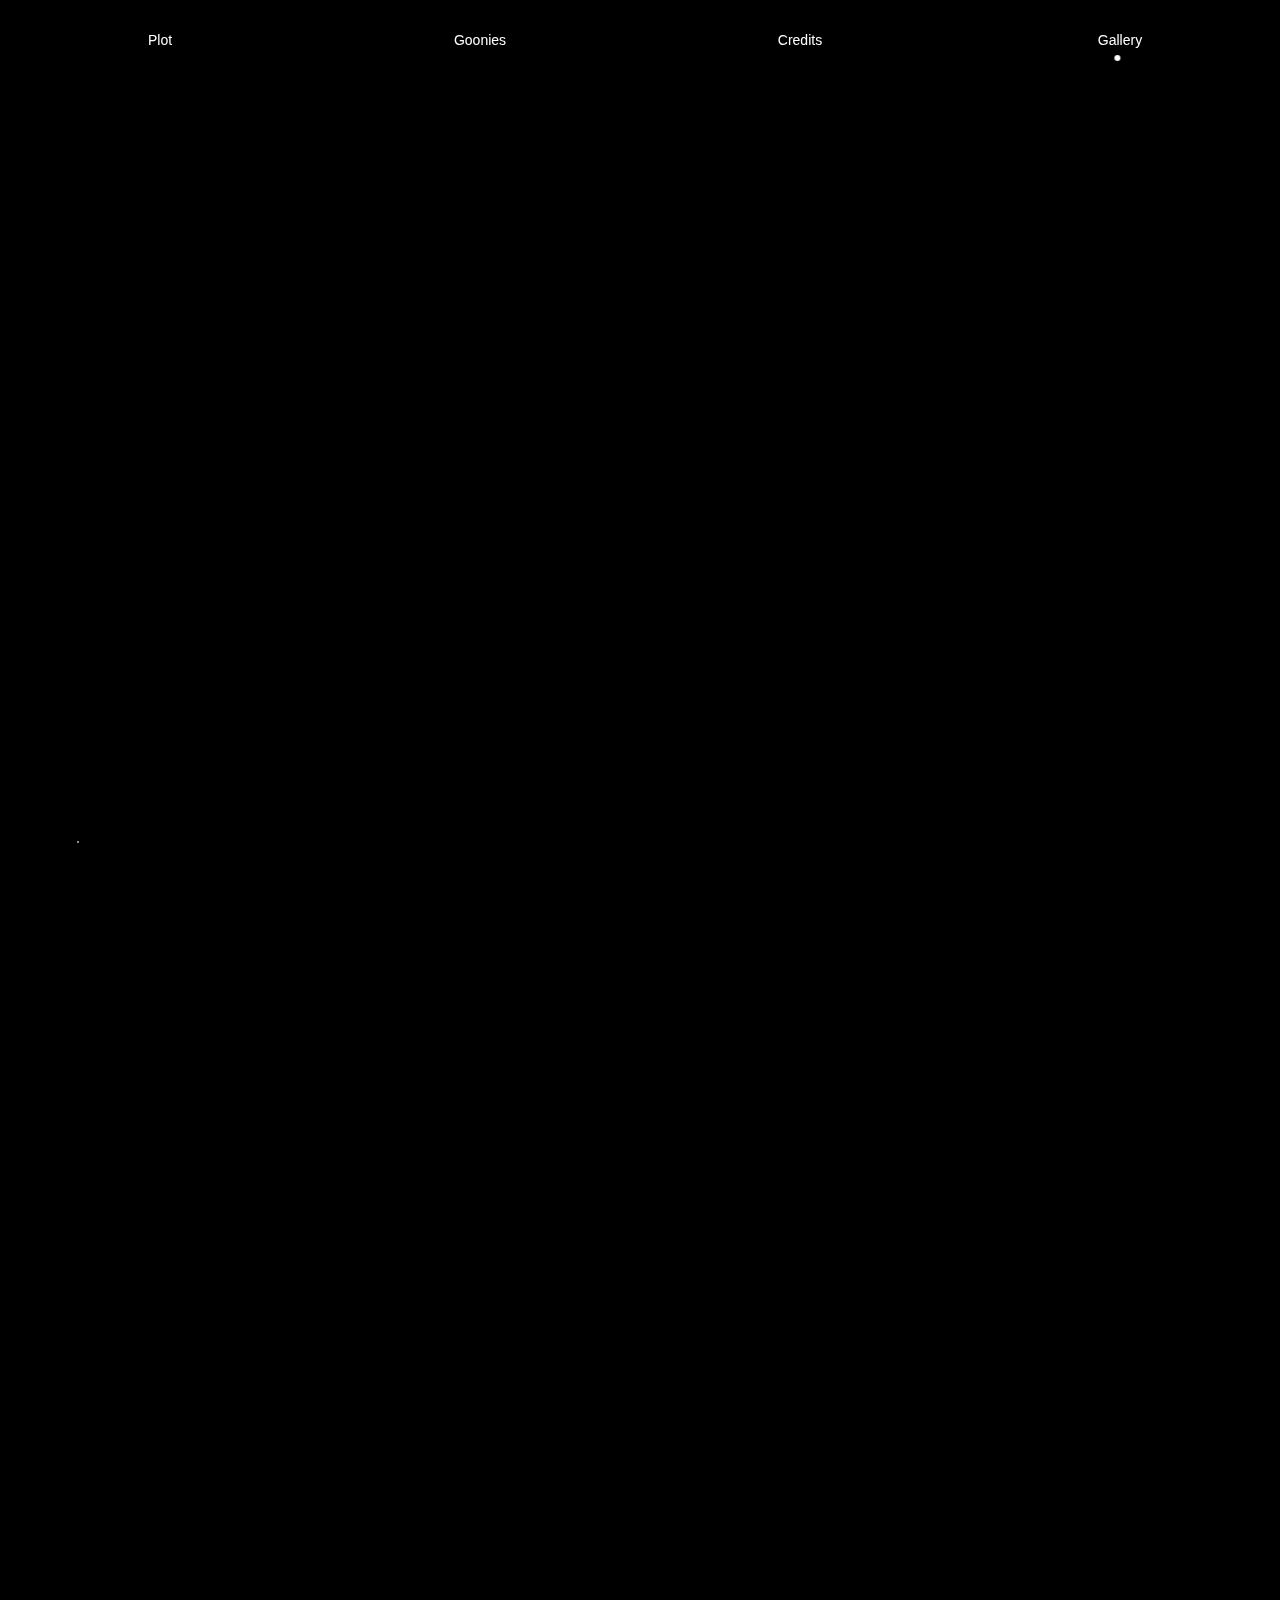
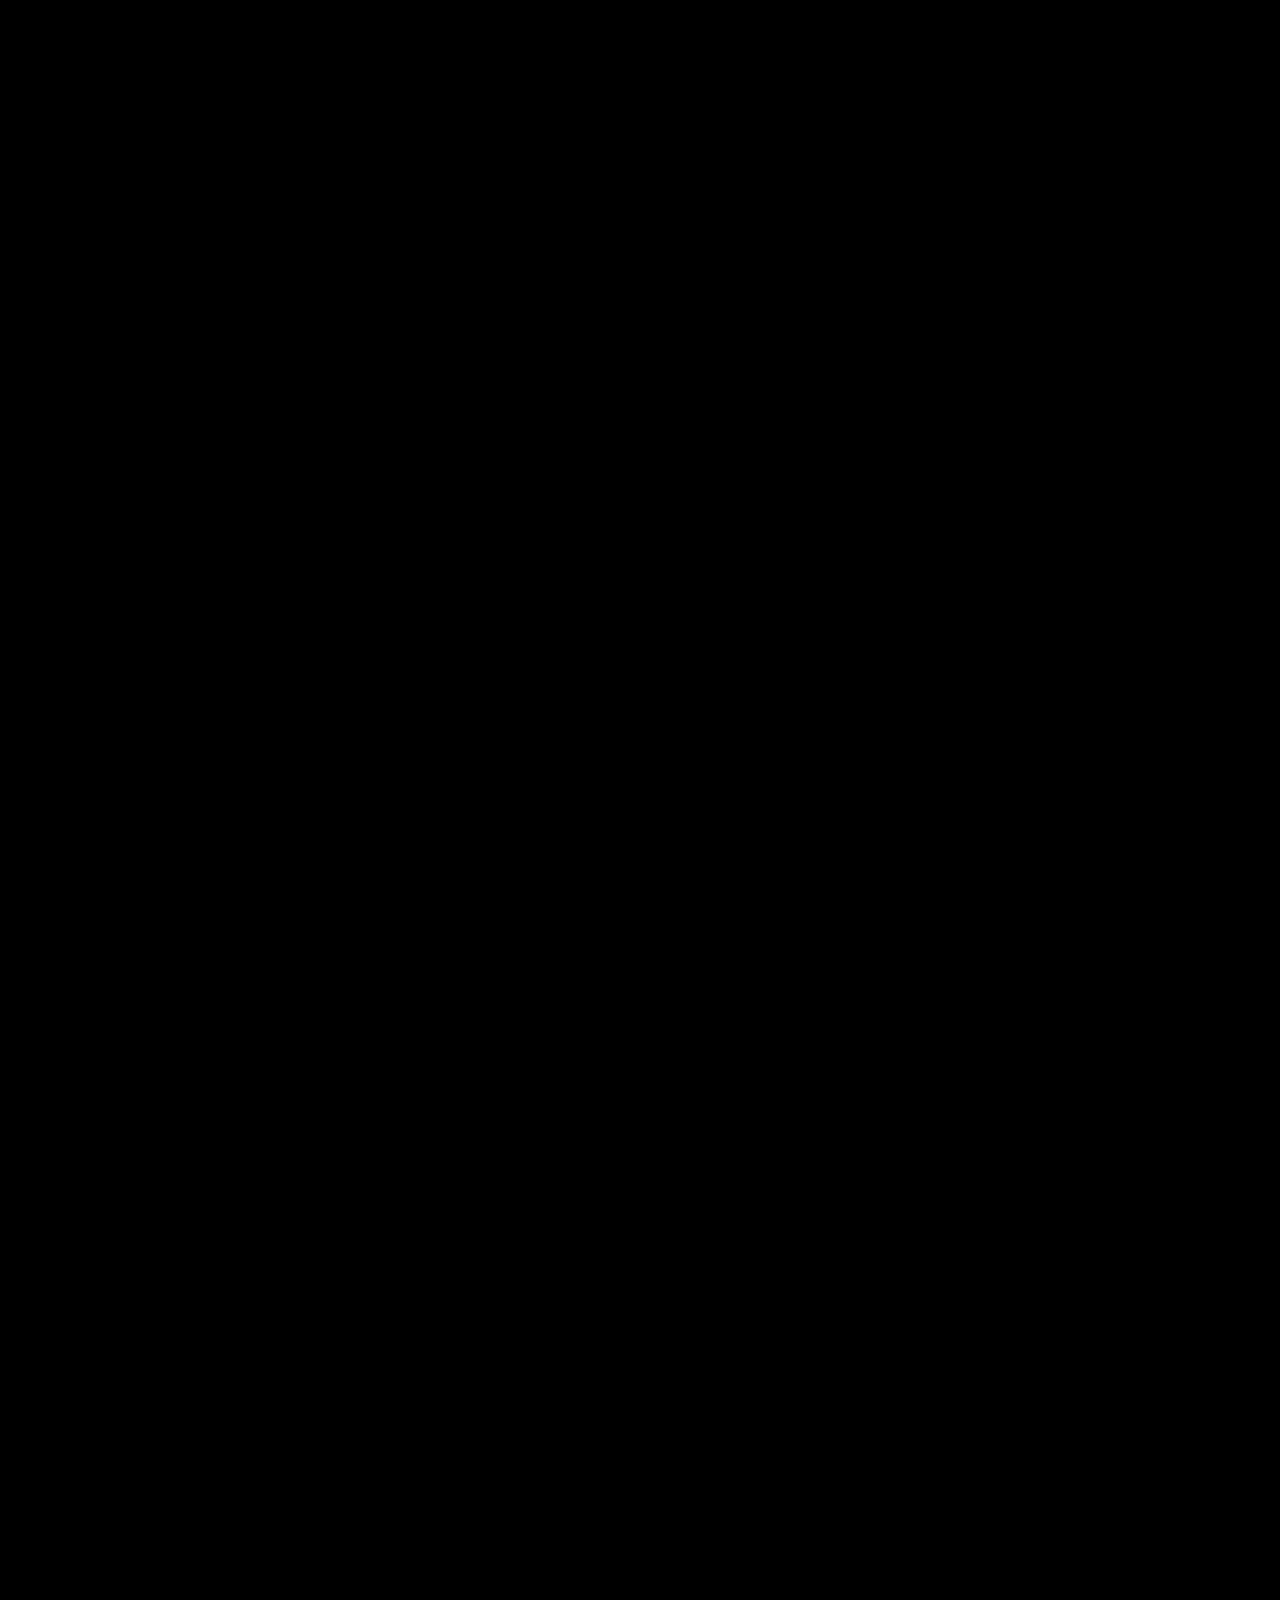
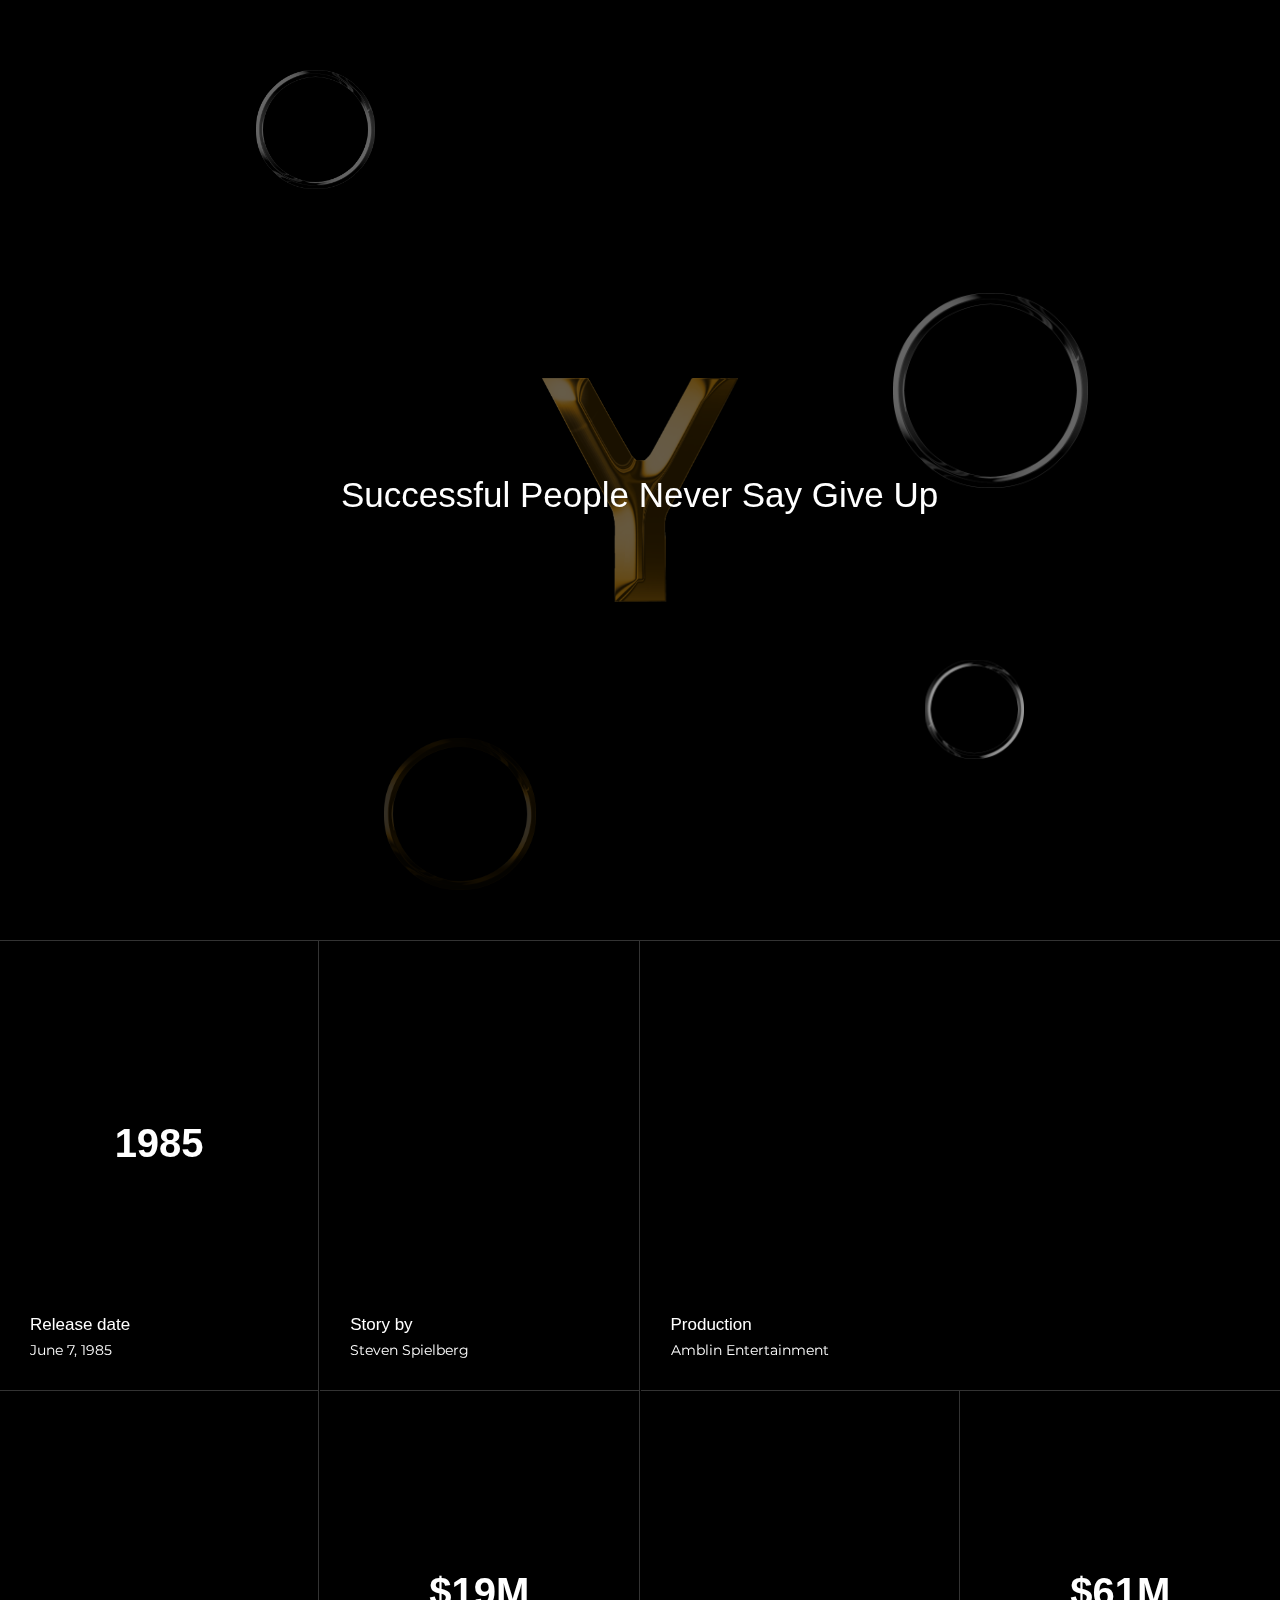
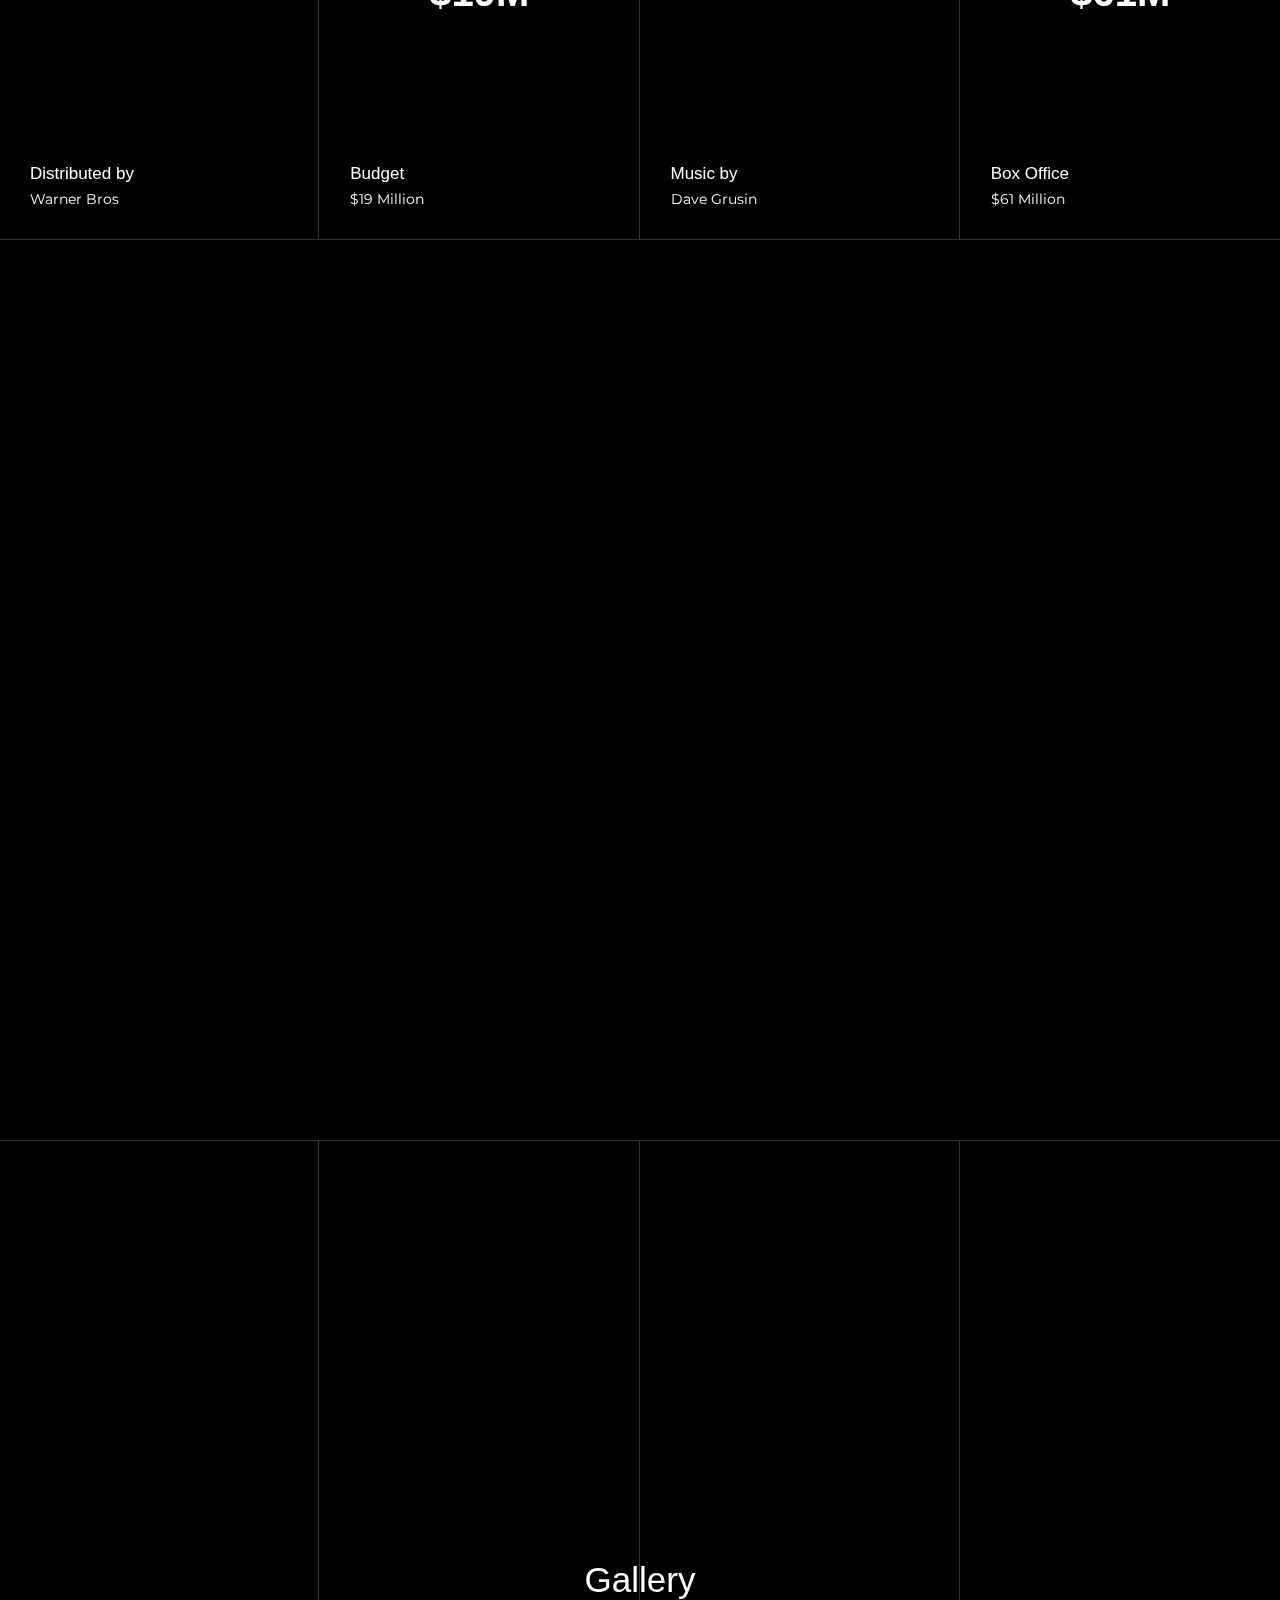
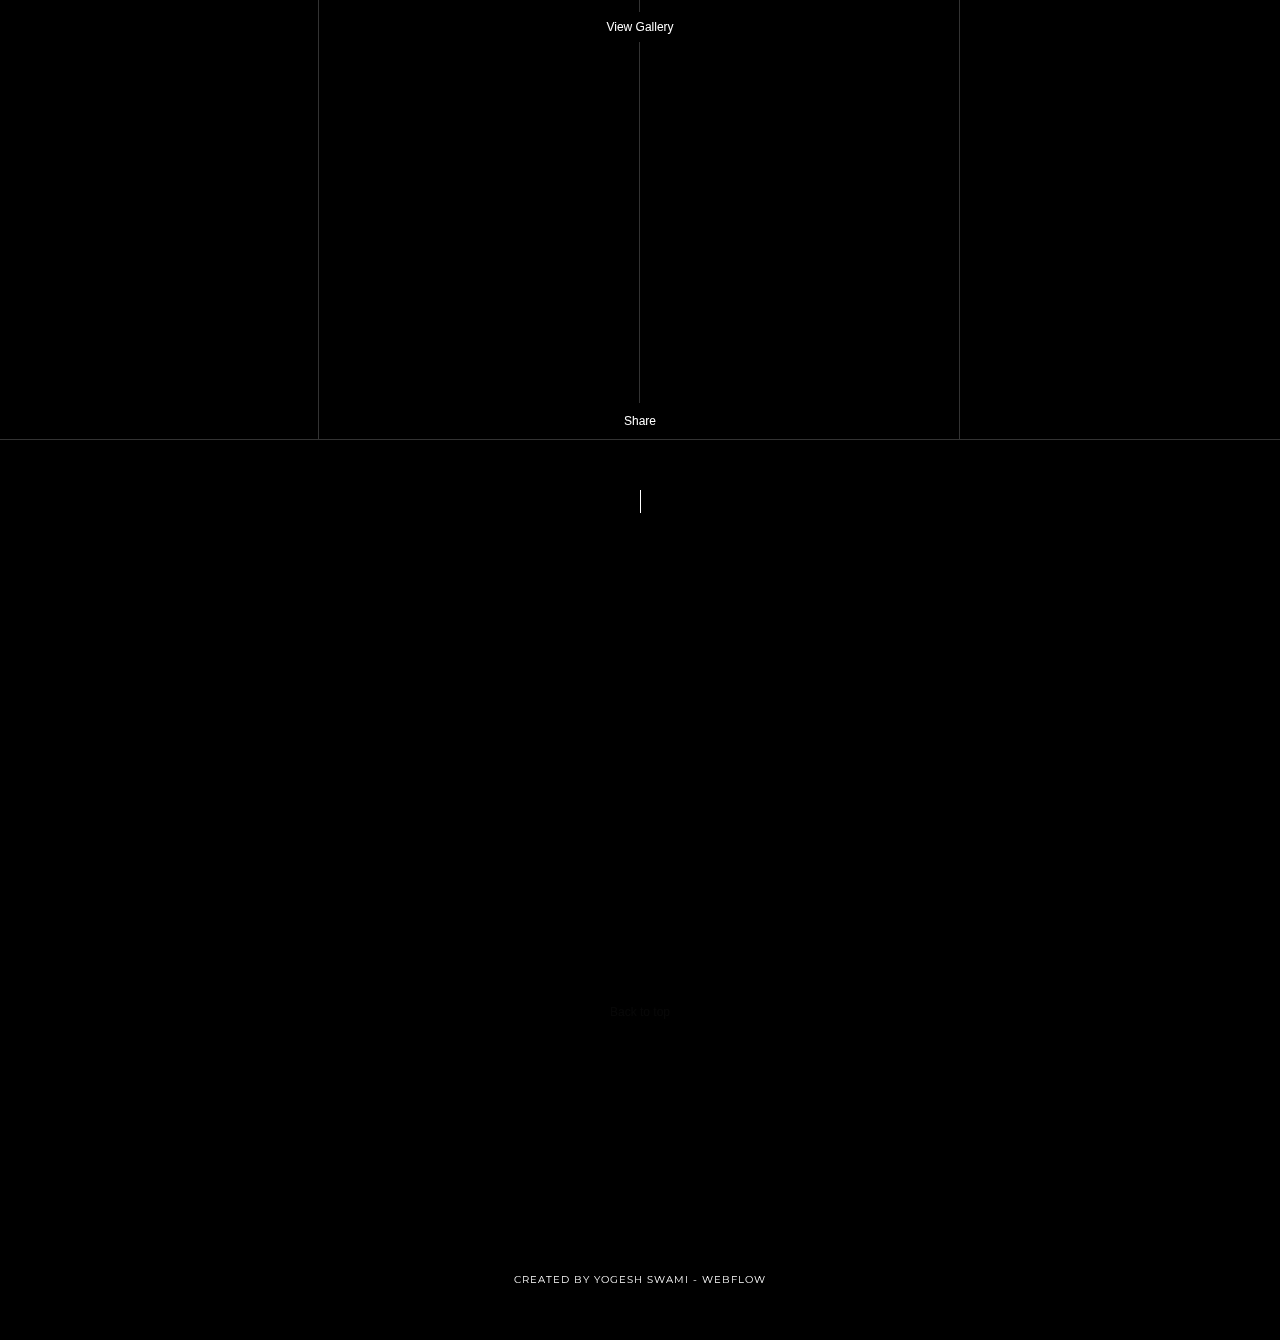
==== commit 8d8f6429: "backup3" ====
--- a/index.html
+++ b/index.html
@@ -303,9 +303,6 @@
 
 
 </style>
-
-<!-- <div id="awwwards" style="position: fixed; z-index: 999; transform: translateY(-50%); top: 50%;  right: 0"><a href="https://www.awwwards.com" target="_blank"><svg width="53.08" height="171.358"><path class="js-color-bg" fill="white" d="M0 0h53.08v171.358H0z"></path><g class="js-color-text" fill="black"><path d="M30.016 151.575a3.599 3.599 0 0 1-2.484 1.878l-.965-1.535c.623-.155 1.126-.401 1.506-.737.38-.337.57-.768.57-1.293 0-.4-.101-.722-.301-.966-.199-.242-.504-.365-.912-.365-.254 0-.478.083-.674.249a2.423 2.423 0 0 0-.511.62c-.146.249-.331.603-.556 1.061l-.204.424c-.293.584-.66 1.052-1.104 1.403-.443.351-1.011.525-1.703.525-.516 0-.983-.119-1.402-.357-.42-.239-.748-.575-.986-1.009s-.357-.929-.357-1.483c0-1.413.619-2.378 1.855-2.895l.979 1.535c-.721.253-1.082.706-1.082 1.359 0 .282.09.526.271.73.182.205.402.308.665.308s.495-.091.694-.271a2.51 2.51 0 0 0 .512-.657c.141-.258.324-.631.548-1.118.224-.478.454-.879.687-1.206a2.76 2.76 0 0 1 .914-.803c.375-.211.83-.315 1.367-.315.613 0 1.152.139 1.614.417.463.278.819.665 1.067 1.162s.373 1.062.373 1.695a3.545 3.545 0 0 1-.381 1.644M21.627 145.02a1.13 1.13 0 0 1-.833.336c-.332 0-.61-.111-.834-.336s-.336-.502-.336-.833c0-.332.112-.608.336-.833s.502-.337.834-.337c.331 0 .608.112.833.337s.336.501.336.833c0 .331-.111.608-.336.833m1.285-1.74h7.367v1.812h-7.367v-1.812zM29.709 140.226c-.458.479-1.135.716-2.031.716h-3.216v1.141h-1.55v-1.141H21.07l-1.139-1.812h2.98v-1.945h1.55v1.945h3.187c.438 0 .748-.081.928-.242.181-.16.27-.402.27-.723 0-.244-.057-.479-.175-.702l1.462-.424c.176.38.264.779.264 1.198-.001.849-.23 1.511-.688 1.989M29.833 134.72a3.333 3.333 0 0 1-1.433 1.169c-.579.249-1.182.373-1.805.373s-1.225-.124-1.805-.373a3.347 3.347 0 0 1-1.434-1.169c-.375-.531-.563-1.196-.563-1.995 0-.77.184-1.413.549-1.93a3.282 3.282 0 0 1 1.381-1.14 4.239 4.239 0 0 1 1.711-.365h.746v5.072a1.796 1.796 0 0 0 1.168-.49c.332-.307.496-.724.496-1.249 0-.41-.092-.753-.277-1.031-.185-.277-.473-.528-.862-.753l.542-1.462c.691.303 1.223.724 1.592 1.265.371.541.557 1.235.557 2.083 0 .798-.188 1.463-.563 1.995m-4.085-3.574c-.41.088-.746.261-1.009.519s-.394.611-.394 1.06c0 .429.135.784.408 1.067s.604.458.994.526v-3.172zM29.898 122.64c-.33.565-.783.996-1.359 1.294-.574.297-1.221.445-1.943.445-.721 0-1.369-.148-1.943-.445-.576-.298-1.029-.729-1.36-1.294s-.496-1.232-.496-2.002c0-.771.165-1.438.496-2.003a3.301 3.301 0 0 1 1.36-1.293c.574-.298 1.223-.446 1.943-.446.723 0 1.369.148 1.943.446a3.293 3.293 0 0 1 1.359 1.293c.332.564.497 1.232.497 2.003.001.769-.165 1.436-.497 2.002m-1.703-3.347c-.433-.331-.967-.497-1.6-.497s-1.167.166-1.602.497c-.433.33-.649.778-.649 1.345 0 .564.217 1.013.649 1.344.435.332.969.498 1.602.498s1.167-.166 1.6-.498c.435-.331.65-.779.65-1.344.001-.567-.215-1.015-.65-1.345M24.462 115.16v.936h-1.55v-.936h-.381c-.866 0-1.516-.227-1.95-.68-.433-.453-.649-1.074-.649-1.863 0-.556.096-1.014.291-1.374l1.463.396a2.238 2.238 0 0 0-.205.876c0 .556.307.834.92.834h.512v-1.55h1.55v1.55h5.817v1.812h-5.818zM29.709 105.543c-.458.479-1.135.717-2.031.717h-3.216v1.14h-1.55v-1.14H21.07l-1.139-1.813h2.98v-1.944h1.55v1.944h3.187c.438 0 .748-.081.928-.241.181-.16.27-.402.27-.724 0-.244-.057-.478-.175-.702l1.462-.424c.176.38.264.78.264 1.199-.001.848-.23 1.51-.688 1.988M19.931 101.104v-1.812h4.166a2.805 2.805 0 0 1-.942-.973 2.622 2.622 0 0 1-.358-1.367c0-.711.188-1.271.562-1.681.376-.409.93-.614 1.66-.614h5.262v1.813H25.66c-.449 0-.779.09-.994.27-.215.181-.321.455-.321.826 0 .292.103.57.308.833.204.263.516.478.936.644.418.166.945.249 1.578.249h3.113v1.812H19.931zM29.833 91.469a3.333 3.333 0 0 1-1.433 1.169 4.545 4.545 0 0 1-3.61 0 3.345 3.345 0 0 1-1.433-1.169c-.375-.532-.563-1.197-.563-1.995 0-.771.184-1.413.549-1.93a3.284 3.284 0 0 1 1.381-1.141 4.239 4.239 0 0 1 1.711-.365h.746v5.072c.446-.02.838-.183 1.168-.49.332-.307.496-.724.496-1.249 0-.409-.092-.753-.277-1.03-.185-.278-.473-.529-.862-.753l.542-1.462c.691.302 1.223.724 1.592 1.265.371.541.557 1.234.557 2.083-.001.797-.189 1.463-.564 1.995m-4.085-3.574c-.41.088-.746.261-1.009.519-.263.259-.394.611-.394 1.061 0 .428.135.784.408 1.066s.604.458.994.526v-3.172zM20.047 80.572V77.37c0-.847.187-1.631.557-2.353.369-.721.938-1.303 1.703-1.746.764-.444 1.717-.665 2.857-.665 1.139 0 2.092.221 2.857.665.764.443 1.332 1.025 1.701 1.746.371.722.557 1.506.557 2.353v3.202H20.047zm8.478-2.601c0-.975-.251-1.791-.753-2.448-.501-.658-1.372-.987-2.608-.987-1.238 0-2.107.329-2.609.987-.502.657-.754 1.474-.754 2.448v.701h6.725v-.701zM29.812 70.685c-.39.419-.94.628-1.651.628-.731 0-1.315-.277-1.754-.833s-.658-1.306-.658-2.251v-1.286h-.321c-.36 0-.631.122-.812.365s-.271.551-.271.921c0 .633.282 1.059.849 1.271l-.352 1.535a2.326 2.326 0 0 1-1.484-.943c-.374-.512-.562-1.133-.562-1.863 0-.984.261-1.747.782-2.288.521-.54 1.289-.812 2.302-.812h4.399v1.492l-.936.19c.702.573 1.052 1.33 1.052 2.265.001.653-.194 1.19-.583 1.609m-1.382-3.246c-.277-.332-.645-.497-1.104-.497h-.146v1.213c0 .4.078.709.233.929.156.219.395.328.717.328a.655.655 0 0 0 .519-.227c.132-.151.197-.348.197-.592a1.742 1.742 0 0 0-.416-1.154M29.812 61.639l-6.9 2.674v-1.827l4.619-1.711-4.619-1.607v-1.813l10.349 3.801v1.754zM35.481 17.006l-4.782 14.969h-3.266l-2.584-9.682-2.584 9.682h-3.267l-4.783-14.969h3.713l2.674 10.275 2.525-10.275h3.444l2.525 10.275 2.674-10.275zM37.979 27.163c1.426 0 2.496 1.069 2.496 2.495 0 1.425-1.07 2.495-2.496 2.495s-2.494-1.07-2.494-2.495c-.001-1.426 1.068-2.495 2.494-2.495"></path></g></svg></a></div> -->
-
 </div><div id="map-child" data-w-id="8711db79-a234-bf26-5b82-cad62457d38f" style="width: 0%; height: 100%; background-color: rgba(0, 0, 0, 0); display: none;" class="map-child"><div data-w-id="5dd477fe-e262-154d-dffd-801ac89392e7" style="opacity: 0;" class="close-map"><img src="image/5d0b9fae51a0ce8eaad6bd20_close.png" width="14" data-w-id="5dd477fe-e262-154d-dffd-801ac89392e8" style="transform: translate3d(0px, 0px, 0px) scale3d(1, 1, 1) rotateX(0deg) rotateY(0deg) rotateZ(0deg) skew(0deg, 0deg); transform-style: preserve-3d;" alt="" class="close"><img src="image/5d0b9fae51a0ce8eaad6bd20_close.png" width="14" data-w-id="0cf66ea5-786f-24c6-5dbb-de098408364f" style="transform: translate3d(0px, 40px, 0px) scale3d(1, 1, 1) rotateX(0deg) rotateY(0deg) rotateZ(0deg) skew(0deg, 0deg); transform-style: preserve-3d;" alt="" class="close"></div><div style="opacity: 0;" class="number-count"><div data-w-id="686ff4a8-3d63-b5d2-efa6-1ed12f8780c8" style="color:rgb(255,255,255)" class="m-num">1</div><div data-w-id="ec092335-177f-017b-77f5-561a5ab129c3" style="color:rgb(255,255,255)" class="m-num">2</div><div data-w-id="f1d3f4a9-0ee7-3f29-340d-e1402cf43efa" style="color:rgb(255,255,255)" class="m-num">3</div></div><div style="opacity: 0;" class="message"><div class="m-num">Explore the riddle</div></div><div data-w-id="3adb6ece-45ee-1adb-6e9c-f4544412d9fb" class="map-container" style="will-change: transform; transform: translate3d(-1.8144%, -1.8144%, 0px) scale3d(1, 1, 1) rotateX(0deg) rotateY(0deg) rotateZ(0deg) skew(0deg, 0deg); transform-style: preserve-3d;"><div style="opacity: 0; will-change: transform; transform: translate3d(-2.2456%, -8.2696%, 0px) scale3d(1, 1, 1) rotateX(0deg) rotateY(0deg) rotateZ(0deg) skew(0deg, 0deg); transform-style: preserve-3d;" class="map-bg"><div data-w-id="606051ef-7128-2b45-ca00-500e30e3b976" style="width: 0px;" class="map-content-parent-2"><h2 data-w-id="21c7eec7-460d-42dd-a321-d42ba87c010f" style="opacity: 0;" class="img-head-map">DEAD</h2><img src="image/5d1ccf5390704ad21f992d8e_skull.png" width="18" srcset="image/5d1ccf5390704ad21f992d8e_skull-p-500.png 500w, image/5d1ccf5390704ad21f992d8e_skull-p-800.png 800w, image/5d1ccf5390704ad21f992d8e_skull.png 820w" sizes="(max-width: 991px) 100vw, 2vw" data-w-id="95f61c50-29a1-4b7e-756b-e2c8f282e52c" style="opacity: 0;" alt=""></div><div data-w-id="721e3e8c-8f5b-df32-b941-bb0fc59c4e23" style="width: 0px;" class="map-content-parent-1"><div data-w-id="721e3e8c-8f5b-df32-b941-bb0fc59c4e24" style="opacity: 0;" class="info-txt-map">If you make too many mistakes. ye will surely be...</div></div><div data-w-id="33c53cb1-a1d4-a619-6bdd-611e4c09aa4c" style="width: 0px;" class="map-content-parent"><div data-w-id="33c53cb1-a1d4-a619-6bdd-611e4c09aa4d" style="opacity: 0;" class="info-txt-map">To move on, play the tune... as each note is said</div></div><div data-w-id="9c44e59b-c426-b4c7-8d46-844072810930" class="pulse-dot-map"></div><div data-w-id="30d4821d-3a78-3a44-889f-73167c3d3cc4" style="opacity: 0;" class="pulse-dot-map two"></div><div data-w-id="051a6306-bcc9-338e-85c7-0f5bb752000d" style="opacity: 0;" class="pulse-dot-map three"></div><div style="opacity: 1;" class="map-bg-img"></div></div></div></div><div data-w-id="1230903e-5606-deac-9782-e0e9e00418ce" style="opacity: 1; will-change: transform; transform: translate3d(0vw, 0px, 0px) scale3d(1, 1, 1) rotateX(0deg) rotateY(0deg) rotateZ(0deg) skew(0deg, 0deg); transform-style: preserve-3d;" class="map-parent"><img src="image/5d1ccf5390704ad21f992d8e_skull.png" width="11" srcset="image/5d1ccf5390704ad21f992d8e_skull-p-500.png 500w, image/5d1ccf5390704ad21f992d8e_skull-p-800.png 800w, image/5d1ccf5390704ad21f992d8e_skull.png 820w" sizes="(max-width: 991px) 100vw, 1vw" data-w-id="dfafacd6-40e0-6eac-bb3a-d188f6d476ef" style="transform: translate3d(0px, 0px, 0px) scale3d(1, 1, 1) rotateX(0deg) rotateY(0deg) rotateZ(0deg) skew(0deg, 0deg); transform-style: preserve-3d;" alt="" class="icon"><img src="image/5d1ccf5390704ad21f992d8e_skull.png" width="11" srcset="image/5d1ccf5390704ad21f992d8e_skull-p-500.png 500w, image/5d1ccf5390704ad21f992d8e_skull-p-800.png 800w, image/5d1ccf5390704ad21f992d8e_skull.png 820w" sizes="(max-width: 991px) 100vw, 1vw" data-w-id="f0f22cfb-6560-c613-caf4-537d1d147397" style="transform: translate3d(0px, 40px, 0px) scale3d(1, 1, 1) rotateX(0deg) rotateY(0deg) rotateZ(0deg) skew(0deg, 0deg); transform-style: preserve-3d;" alt="" class="icon"><div style="opacity: 0.99495; width: 0.202px; height: 0.202px; will-change: width, height, opacity;" class="pulse-ring"></div></div><nav data-w-id="4a31b02d-fc53-ebc1-17d8-b14705020607" style="transform: translate3d(0px, 0%, 0px) scale3d(1, 1, 1) rotateX(0deg) rotateY(0deg) rotateZ(0deg) skew(0deg, 0deg); transform-style: preserve-3d;" class="nav-bar"><ul class="list-2 w-list-unstyled"><li><a href="#plot" class="nav-link">Plot</a><div data-w-id="380458e8-6729-dc53-c2a0-baaea17db24c" class="pulse-dot-menu" style="will-change: opacity, transform; opacity: 1; transform: translate3d(74.7975vw, 0px, 0px) scale3d(1, 1, 1) rotateX(0deg) rotateY(0deg) rotateZ(0deg) skew(0deg, 0deg); transform-style: preserve-3d;"></div></li><li><a href="#goonies" class="nav-link">Goonies</a><div class="pulse-dot-0"></div></li><li><a href="#credits" class="nav-link">Credits</a><div class="pulse-dot-0"></div></li><li><a href="#gallery" class="nav-link w--current">Gallery</a><div class="pulse-dot-0"></div></li></ul></nav><div id="plot" class="scroller"></div><div data-w-id="c90dcca4-13c3-da70-91ba-e80df6a3360d" style="opacity: 1;" class="music-parent"><img src="image/5d10efb50442bf42883dc80d_speaker-icon.png" width="5" data-w-id="2ef35496-c97b-1ecd-bdb7-ee1d9aca8cd7" style="transform: translate3d(0px, 0px, 0px) scale3d(1, 1, 1) rotateX(0deg) rotateY(0deg) rotateZ(0deg) skew(0deg, 0deg); transform-style: preserve-3d;" alt="" class="music-bar"><img src="image/5d10efb50442bf42883dc80d_speaker-icon.png" width="5" data-w-id="64cb4a23-ad99-7720-aa6d-30f657d2d6c2" style="transform: translate3d(0px, 40px, 0px) scale3d(1, 1, 1) rotateX(0deg) rotateY(0deg) rotateZ(0deg) skew(0deg, 0deg); transform-style: preserve-3d;" alt="" class="music-bar"></div><div style="opacity: 0; transform: translate3d(100%, 0px, 0px) scale3d(1, 1, 1) rotateX(0deg) rotateY(0deg) rotateZ(0deg) skew(0deg, 0deg); transform-style: preserve-3d;" class="music-player"><div class="html-embed-3 w-embed w-iframe"><iframe width="100%" height="166" scrolling="no" frameborder="no" allow="autoplay" src="https://w.soundcloud.com/player/?url=https%3A//api.soundcloud.com/tracks/635191599%3Fsecret_token%3Ds-2hgJc&amp;color=%23050406&amp;auto_play=true&amp;hide_related=false&amp;show_comments=true&amp;show_user=true&amp;show_reposts=false&amp;show_teaser=true"></iframe>
 
 <style>
@@ -318,7 +315,7 @@
 <script type="module" src="javascript/udesly-styler-widget-loader.js"></script>
     <link href="https://fonts.googleapis.com/css?family=Poppins" rel="stylesheet">
     <style>[data-widget="UdeslyCountUp-1kryF"] .udesly-countup { font-size:95px; font-family: Sharpgroteskbook25; color:#fff;  } </style>
-    <script type="application/json" data-widget-id="UdeslyCountUp-1kryF">{"widgetProps":{"delay":0,"decimals":0,"duration":10,"end":100,"start":0,"prefix":"","suffix":"%"},"widgetStyleProps":{"decimal":",","separator":"."},"dependencies":[],"widget":{"url":"javascript/widget1.js","name":"UdeslyCountUp"}}</script><div id="UdeslyCountUp-1kryF"></div><script type="text/javascript">window.addEventListener('load', function() { UdeslyStylerWidgetLoader.loadWidget('UdeslyCountUp-1kryF'); });</script></div></div><div id="home" data-w-id="e8bad840-8fd1-63af-7b85-b9eb171d9a31" class="scroll-container"><div class="sticky-container"><img src="image/5d00043816a6c695bcf1581a_scroll.gif" width="50" data-w-id="dcf28854-c021-68b1-26d8-0a4a2d0891e9" alt="" class="scroll-img" style="will-change: opacity; opacity: 0;"><div data-w-id="d4634e5a-5139-cd2e-7c8d-125f52d7d88f" class="overlay" style="will-change: opacity; opacity: 1;"></div><div data-w-id="a46d1827-5165-1246-fde5-5a8b3a359089" class="bg-scroll" style="will-change: transform; transform: translate3d(0px, -400px, 0px) scale3d(1.7, 1.7, 1) rotateX(0deg) rotateY(0deg) rotateZ(0deg) skew(0deg, 0deg); transform-style: preserve-3d;"></div><div class="bg-main" style="will-change: transform; transform: translate3d(0px, 0px, 0px) scale3d(1.3, 1.3, 1) rotateX(0deg) rotateY(0deg) rotateZ(0deg) skew(0deg, 0deg); transform-style: preserve-3d;"></div><div class="hero-parent" style="will-change: opacity; opacity: 0;"><div data-w-id="d71726fa-8aba-407f-0581-2d6e6f566dc1" style="opacity: 1;" class="sub-title">The story of</div><img src="image/5cffeb65d43eb732944316c4_logo.png" width="428" srcset="image/5cffeb65d43eb732944316c4_logo-p-500.png 500w, image/5cffeb65d43eb732944316c4_logo-p-800.png 800w, image/5cffeb65d43eb732944316c4_logo.png 856w" sizes="(max-width: 479px) 80vw, 428px" data-w-id="ca84ad73-51dc-7491-b9e2-9fc26309c49d" style="opacity: 1; transform: translate3d(0px, 0px, 0px) scale3d(1, 1, 1) rotateX(0deg) rotateY(0deg) rotateZ(0deg) skew(0deg, 0deg); transform-style: preserve-3d;" alt="" class="logo-lg"></div><div class="intro-parent" style="will-change: opacity; opacity: 1;"><h1 class="head" style="will-change: opacity; opacity: 0;">Plot</h1><p class="text-a-1" style="will-change: opacity, transform; opacity: 0; transform: translate3d(0px, 0px, 0px) scale3d(1, 1, 1) rotateX(0deg) rotateY(0deg) rotateZ(0deg) skew(0deg, 0deg); transform-style: preserve-3d;">Facing foreclosure of their homes in the Goon Docks area of Astoria, Oregon to an expanding country club, a group of children who call themselves "the Goonies" gather for a final weekend together.</p><div class="draw-line"><div class="draw-line-inner" style="will-change: transform; transform: translate3d(0px, 100%, 0px) scale3d(1, 1, 1) rotateX(0deg) rotateY(0deg) rotateZ(0deg) skew(0deg, 0deg); transform-style: preserve-3d;"></div></div></div></div></div><div id="goonies" data-w-id="bdd0030d-c334-dfdc-08e0-2230f0ed544d" style="opacity: 0; will-change: opacity;" class="scroll-container-1"><div class="sticky-container-1"><div data-w-id="4e9d6419-3f2a-0405-3947-e49d986bef2e" class="close-video">Close Video</div><div class="full-inner"><div data-w-id="34b36b12-584f-4f70-d05b-54e685b2cf2e" style="transform: translate3d(0px, 0%, 0px) scale3d(1, 1, 1) rotateX(0deg) rotateY(0deg) rotateZ(0deg) skew(0deg, 0deg); transform-style: preserve-3d;" class="img-parent-1"><div id="myDiv" data-w-id="1b88a246-cf95-94ee-3710-0294d1253315" class="info-parent-1" style="opacity: 0; display: none;"><img src="image/5d063f8b8518920d1efcffe0_drag.png" width="20" alt="" class="drag"><img src="image/5d0b9fae51a0ce8eaad6bd20_close.png" width="18" alt="" class="drag close"><div data-w-id="e665a47e-03df-db32-28f5-b1ac2eaa5067" class="info-head-parent"></div><div data-w-id="be85670b-7820-585c-b9d0-d04cf41f0417" class="info-content-parent"><h2 class="img-head-2">Mikey</h2><p class="text-a-3">When Mikey was younger, his father used to tell him various stories of grand adventure, including the story of One-Eyed Willy.</p><p class="text-a-4">Facing foreclosure of their homes in the Goon Docks area of Astoria, Oregon to an expanding country club, a group of children who call themselves "the Goonies" gather for a final weekend together.</p></div></div><div data-w-id="697d02a9-65dd-8d45-8c61-f13fd234974d" class="overlay-img-1"></div><div data-poster-url="https://uploads-ssl.webflow.com/5cff83ac2044e22cb8cf2f11/5d02af2ae618811d9e5cac91_The Goonies—Brand gets tied to a chairhas the air let out of his tires-poster-00001.jpg" data-video-urls="https://uploads-ssl.webflow.com/5cff83ac2044e22cb8cf2f11/5d02af2ae618811d9e5cac91_The Goonies—Brand gets tied to a chairhas the air let out of his tires-transcode.mp4,https://uploads-ssl.webflow.com/5cff83ac2044e22cb8cf2f11/5d02af2ae618811d9e5cac91_The Goonies—Brand gets tied to a chairhas the air let out of his tires-transcode.webm" data-autoplay="true" data-loop="true" data-wf-ignore="true" class="vd-1 w-background-video w-background-video-atom"><video autoplay="" loop="" style="background-image:url(&quot;https://uploads-ssl.webflow.com/5cff83ac2044e22cb8cf2f11/5d02af2ae618811d9e5cac91_The Goonies—Brand gets tied to a chairhas the air let out of his tires-poster-00001.jpg&quot;)" muted="" playsinline="" data-wf-ignore="true"><source src="https://uploads-ssl.webflow.com/5cff83ac2044e22cb8cf2f11/5d02af2ae618811d9e5cac91_The Goonies—Brand gets tied to a chairhas the air let out of his tires-transcode.mp4" data-wf-ignore="true"><source src="https://uploads-ssl.webflow.com/5cff83ac2044e22cb8cf2f11/5d02af2ae618811d9e5cac91_The Goonies—Brand gets tied to a chairhas the air let out of his tires-transcode.webm" data-wf-ignore="true"></video></div><div data-w-id="34b36b12-584f-4f70-d05b-54e685b2cf30" class="img-cast-1" style="opacity: 1;"></div><div data-w-id="34b36b12-584f-4f70-d05b-54e685b2cf31" class="img-content-parent" style="opacity: 1;"><h2 class="img-head">Mikey</h2><div class="btn-parent"><a href="#" class="link">More Info</a><img src="image/5d00256012408bddc81a0512_arrow.png" width="15" alt=""></div></div></div><div data-w-id="79094ce1-7308-6f1a-1195-92d44a0ac751" style="transform: translate3d(0px, 0%, 0px) scale3d(1, 1, 1) rotateX(0deg) rotateY(0deg) rotateZ(0deg) skew(0deg, 0deg); transform-style: preserve-3d;" class="img-parent-2"><div id="myDiv-1" data-w-id="602cc19b-fb96-91cd-ea93-7e2ca08404fc" class="info-parent-2" style="opacity: 0; display: none;"><img src="image/5d063f8b8518920d1efcffe0_drag.png" width="20" alt="" class="drag"><div data-w-id="602cc19b-fb96-91cd-ea93-7e2ca08404fe" class="info-head-parent _1"></div><div data-w-id="602cc19b-fb96-91cd-ea93-7e2ca08404ff" class="info-content-parent"><h2 class="img-head-2">Chunk</h2><p class="text-a-3">Chunk has previously prank called the Sheriff, claiming multiple outlandish stories and getting himself into a lot of trouble. He's also caused a lot of trouble around town, pulling pranks and causing general mischief with the people of Astoria.</p><p class="text-a-4">He is the only member of the Goonies to see the car chase between the police and the Fratellis. Chunk excitedly hurries to the Walsh residence to tell his friends about the chase, but nobody believes him. Mouth makes him perform the Truffle Shuffle before he can enter the house proper. Inside, he breaks a statue in the living room, and is tricked into breaking a glass case in the attic. With it broken, he and Mikey notice a map inside. Determined to find the treasure it mentions to save his home, Chunk accompanies the other Goonies out on a bike ride, mostly complaining the whole time about food and the dark.</p></div><img src="image/5d0b9fae51a0ce8eaad6bd20_close.png" width="18" alt="" class="drag close"></div><div data-w-id="79094ce1-7308-6f1a-1195-92d44a0ac752" class="overlay-img-2"></div><div data-poster-url="image/5d05918fe1a86872f1a03911_4-poster-00001.jpg" data-video-urls="https://uploads-ssl.webflow.com/5cff83ac2044e22cb8cf2f11/5d05918fe1a86872f1a03911_4-transcode.mp4,https://uploads-ssl.webflow.com/5cff83ac2044e22cb8cf2f11/5d05918fe1a86872f1a03911_4-transcode.webm" data-autoplay="true" data-loop="true" data-wf-ignore="true" class="vd-2 w-background-video w-background-video-atom"><video autoplay="" loop="" style="background-image:url(&quot;image/5d05918fe1a86872f1a03911_4-poster-00001.jpg&quot;)" muted="" playsinline="" data-wf-ignore="true"><source src="https://uploads-ssl.webflow.com/5cff83ac2044e22cb8cf2f11/5d05918fe1a86872f1a03911_4-transcode.mp4" data-wf-ignore="true"><source src="https://uploads-ssl.webflow.com/5cff83ac2044e22cb8cf2f11/5d05918fe1a86872f1a03911_4-transcode.webm" data-wf-ignore="true"></video></div><div data-w-id="79094ce1-7308-6f1a-1195-92d44a0ac754" class="img-cast-2" style="opacity: 1;"></div><div data-w-id="79094ce1-7308-6f1a-1195-92d44a0ac755" class="img-content-parent" style="opacity: 1;"><h2 class="img-head">Chunk</h2><div class="btn-parent"><a href="#" class="link">More info</a><img src="image/5d00256012408bddc81a0512_arrow.png" width="15" alt=""></div></div></div><div data-w-id="9919f10a-0cf1-d01b-2179-0e43b89a145d" style="transform: translate3d(0px, 0%, 0px) scale3d(1, 1, 1) rotateX(0deg) rotateY(0deg) rotateZ(0deg) skew(0deg, 0deg); transform-style: preserve-3d;" class="img-parent-3"><div data-w-id="9919f10a-0cf1-d01b-2179-0e43b89a145e" class="overlay-img-3"></div><div data-poster-url="image/insta.png" data-video-urls="https://uploads-ssl.webflow.com/5cff83ac2044e22cb8cf2f11/5d058dcfe1a868bd88a033ed_3-transcode.mp4,https://uploads-ssl.webflow.com/5cff83ac2044e22cb8cf2f11/5d058dcfe1a868bd88a033ed_3-transcode.webm" data-autoplay="true" data-loop="true" data-wf-ignore="true" class="vd-3 w-background-video w-background-video-atom"><video autoplay="" loop="" style="background-image:url(&quot;image/insta.png&quot;)" muted="" playsinline="" data-wf-ignore="true"><source src="https://uploads-ssl.webflow.com/5cff83ac2044e22cb8cf2f11/5d058dcfe1a868bd88a033ed_3-transcode.mp4" data-wf-ignore="true"><source src="https://uploads-ssl.webflow.com/5cff83ac2044e22cb8cf2f11/5d058dcfe1a868bd88a033ed_3-transcode.webm" data-wf-ignore="true"></video></div><div data-w-id="9919f10a-0cf1-d01b-2179-0e43b89a1460" class="img-cast-3" style="opacity: 1;"></div><div data-w-id="9919f10a-0cf1-d01b-2179-0e43b89a1461" class="img-content-parent" style="opacity: 1;"><h2 class="img-head">Data</h2><div class="btn-parent"><a href="#" class="link">More Info</a><img src="image/5d00256012408bddc81a0512_arrow.png" width="15" alt=""></div></div><div id="myDiv-2" data-w-id="a7d4b4bc-6acd-6d44-8c84-e6954ddaa24e" class="info-parent-3" style="opacity: 0; display: none;"><img src="image/5d063f8b8518920d1efcffe0_drag.png" width="20" alt="" class="drag"><div data-w-id="a7d4b4bc-6acd-6d44-8c84-e6954ddaa250" class="info-head-parent _3"></div><div data-w-id="a7d4b4bc-6acd-6d44-8c84-e6954ddaa251" class="info-content-parent"><h2 class="img-head-2">Data</h2><p class="text-a-3">Data and his family are preparing to move to Detroit, Michigan due to the Goon Docks planned to be sold away to Mr. Perkins. He spends the morning out, testing out an invention that reels things close to him via suction cup. It backfires though, and instead he's dragged headfirst into a trashcan, where he gets stuck and is unable to notice the Fratellis and police zip past him.<br></p><p class="text-a-4">Later, he goes to hang out with his friends, ziplining from his house to the Walsh residence, crashing through a screen door, breaking it. He laments having to move and then apologizes about breaking the door to Mrs. Walsh. Up in the attic, he adventures around and explains how a static electricity ball works to Chunk. He tags along with the others, helps subdue Brand to a sofa chair, and rides off on his bike to Cannon Beach.</p></div><img src="image/5d0b9fae51a0ce8eaad6bd20_close.png" width="18" alt="" class="drag close"></div></div><div data-w-id="2ff84a05-2905-9869-b0e9-ee8f9c2991c1" style="transform: translate3d(0px, 0%, 0px) scale3d(1, 1, 1) rotateX(0deg) rotateY(0deg) rotateZ(0deg) skew(0deg, 0deg); transform-style: preserve-3d;" class="img-parent-4"><div id="myDiv-3" data-w-id="cee2d40d-00b3-df63-99a1-8984a30d2029" style="opacity: 0; display: none;" class="info-parent-4"><img src="image/5d063f8b8518920d1efcffe0_drag.png" width="20" alt="" class="drag"><div data-w-id="cee2d40d-00b3-df63-99a1-8984a30d202b" class="info-head-parent _4"></div><div data-w-id="cee2d40d-00b3-df63-99a1-8984a30d202c" class="info-content-parent"><h2 class="img-head-2">Mouth</h2><p class="text-a-3">The day before the Goon Docks are to be demolished by Mr. Perkins, Mouth makes one last visit to Mikey's house. After therest of his friends arrive, they hang out; he offers to help Mikey's mother with translating for Rosalita, a maid she hired to help with the move.<br></p><p class="text-a-4">He purposely mistranslates to scare Rosalita, tricking her into thinking the family is abusive and crazy.Once she and Mrs. Walsh leave, Mouth goes with his friends to the attic, where he explores around and leafs through Irving Walsh's pirate memorabilia. After making bad jokes with things laying around, he gathers around a map Mikey discovered. Mouth doesn't seem to believe Mikey's stories about One-Eyed Willy's treasure, until after Mr. Perkins drops by to ask about Mikey's dad signing away the house. With a plan set in place, Mouth helps trap Brand to his seat and rides off on a bike, but not before flattening Brand's bike tires.</p></div><img src="image/5d0b9fae51a0ce8eaad6bd20_close.png" width="18" alt="" class="drag close"></div><div data-w-id="2ff84a05-2905-9869-b0e9-ee8f9c2991c2" class="overlay-img-4"></div><div data-poster-url="https://uploads-ssl.webflow.com/5cff83ac2044e22cb8cf2f11/5d24635d2758ae4bbc2fe2ae_y2matecom - the_goonies_mouths_jewels_w1Bop2N-1P8_360p-poster-00001.jpg" data-video-urls="https://uploads-ssl.webflow.com/5cff83ac2044e22cb8cf2f11/5d24635d2758ae4bbc2fe2ae_y2matecom - the_goonies_mouths_jewels_w1Bop2N-1P8_360p-transcode.mp4,https://uploads-ssl.webflow.com/5cff83ac2044e22cb8cf2f11/5d24635d2758ae4bbc2fe2ae_y2matecom - the_goonies_mouths_jewels_w1Bop2N-1P8_360p-transcode.webm" data-autoplay="true" data-loop="true" data-wf-ignore="true" class="vd-4 w-background-video w-background-video-atom"><video autoplay="" loop="" style="background-image:url("https://uploads-ssl.webflow.com/5cff83ac2044e22cb8cf2f11/5d24635d2758ae4bbc2fe2ae_y2matecom - the_goonies_mouths_jewels_w1Bop2N-1P8_360p-poster-00001.jpg")" muted="" playsinline="" data-wf-ignore="true"><source src="https://uploads-ssl.webflow.com/5cff83ac2044e22cb8cf2f11/5d24635d2758ae4bbc2fe2ae_y2matecom - the_goonies_mouths_jewels_w1Bop2N-1P8_360p-transcode.mp4" data-wf-ignore="true"><source src="https://uploads-ssl.webflow.com/5cff83ac2044e22cb8cf2f11/5d24635d2758ae4bbc2fe2ae_y2matecom - the_goonies_mouths_jewels_w1Bop2N-1P8_360p-transcode.webm" data-wf-ignore="true"></video></div><div data-w-id="2ff84a05-2905-9869-b0e9-ee8f9c2991c4" style="opacity: 1;" class="img-cast-4"></div><div data-w-id="2ff84a05-2905-9869-b0e9-ee8f9c2991c5" style="opacity: 1;" class="img-content-parent"><h2 class="img-head"> Mouth</h2><div class="btn-parent"><a href="#" class="link">More Info</a><img src="image/5d00256012408bddc81a0512_arrow.png" width="15" alt=""></div></div></div></div></div></div><div data-w-id="e40cd887-efbb-e533-6d53-9cf55e3f5f95" class="text-block-parent"><div class="copy-link"><h1 class="head" style="will-change: opacity, transform; opacity: 1; transform: translate3d(0px, 0px, 0px) scale3d(1, 1, 1) rotateX(0deg) rotateY(0deg) rotateZ(0deg) skew(0deg, 0deg); transform-style: preserve-3d;">Successful People Never Say Give Up</h1></div><img src="https://uploads-ssl.webflow.com/5cff83ac2044e22cb8cf2f11/5d25cdda7dcddd7271ddc7da_coin.png" width="195" alt="" class="coin" style="will-change: transform; transform: translate3d(0px, -440px, 0px) scale3d(1, 1, 1) rotateX(0deg) rotateY(0deg) rotateZ(360deg) skew(0deg, 0deg); transform-style: preserve-3d;"><img src="https://uploads-ssl.webflow.com/5cff83ac2044e22cb8cf2f11/5d25c68703e41086eb3b2da1_key-min.png" width="196" alt="" class="key" style="will-change: transform; transform: translate3d(0px, 0px, 0px) scale3d(1, 1, 1) rotateX(0deg) rotateY(0deg) rotateZ(0deg) skew(0deg, 0deg); transform-style: preserve-3d;"><img src="https://uploads-ssl.webflow.com/5cff83ac2044e22cb8cf2f11/5d25ce8103e41038cf3b4be7_coin-1.png" width="99" alt="" class="coin-3" style="will-change: transform; transform: translate3d(0px, 350px, 0px) scale3d(1, 1, 1) rotateX(0deg) rotateY(0deg) rotateZ(-180deg) skew(0deg, 0deg); transform-style: preserve-3d;"><img src="https://uploads-ssl.webflow.com/5cff83ac2044e22cb8cf2f11/5d25ce8103e4105bd13b4be8_coin-3.png" width="152" alt="" class="coin-2" style="will-change: opacity, transform; opacity: 0.2; transform: translate3d(0px, 130px, 0px) scale3d(1, 1, 1) rotateX(0deg) rotateY(0deg) rotateZ(360deg) skew(0deg, 0deg); transform-style: preserve-3d;"><img src="https://uploads-ssl.webflow.com/5cff83ac2044e22cb8cf2f11/5d25ce8103e41038cf3b4be7_coin-1.png" width="119" alt="" class="coin-1" style="will-change: transform; transform: translate3d(0px, -330px, 0px) scale3d(1, 1, 1) rotateX(0deg) rotateY(0deg) rotateZ(0deg) skew(0deg, 0deg); transform-style: preserve-3d;"></div><div id="credits" class="scroll-container-2"><div class="sticky-container-2"><div data-w-id="bf6902db-7dcd-0a5e-5dc4-93fc6d261904" class="w-layout-grid grid-1"><div id="w-node-76837d60a4a5-b4a9d5ce" data-w-id="1c1af68e-cb3c-ff7a-10a9-76837d60a4a5" class="grid-parent b-l"><div class="grid-postion"><div class="text-hide-parent"><h2 data-w-id="c47a18e0-9c5b-eacb-8b49-87af0e05b818" style="transform: translate3d(0px, 0%, 0px) scale3d(1, 1, 1) rotateX(0deg) rotateY(0deg) rotateZ(0deg) skew(0deg, 0deg); transform-style: preserve-3d;" class="img-head-3">1985</h2><h2 style="transform: translate3d(0px, 0%, 0px) scale3d(1, 1, 1) rotateX(0deg) rotateY(0deg) rotateZ(0deg) skew(0deg, 0deg); transform-style: preserve-3d;" class="img-head-3 a-p">1985</h2></div></div><h3 data-w-id="1c1af68e-cb3c-ff7a-10a9-76837d60a4a7" style="transform: translate3d(0px, 0px, 0px) scale3d(1, 1, 1) rotateX(0deg) rotateY(0deg) rotateZ(0deg) skew(0deg, 0deg); transform-style: preserve-3d;">Release date</h3><div data-w-id="1c1af68e-cb3c-ff7a-10a9-76837d60a4a9" style="transform: translate3d(0px, 0px, 0px) scale3d(1, 1, 1) rotateX(0deg) rotateY(0deg) rotateZ(0deg) skew(0deg, 0deg); transform-style: preserve-3d;" class="info-txt">June 7, 1985</div></div><div id="w-node-27a6412478c8-b4a9d5ce" data-w-id="277df8dc-d453-46b6-b4ea-27a6412478c8" class="grid-parent b-m"><div data-w-id="b05ed4f0-4111-853d-aabc-465a6c91a17a" style="transform: translate3d(0%, 0px, 0px) scale3d(1, 1, 1) rotateX(0deg) rotateY(0deg) rotateZ(0deg) skew(0deg, 0deg); transform-style: preserve-3d;" class="grid-bg-img _1"></div><h3 data-w-id="419edb42-8bf2-11ac-e795-58f688f2def2" style="transform: translate3d(0px, 0px, 0px) scale3d(1, 1, 1) rotateX(0deg) rotateY(0deg) rotateZ(0deg) skew(0deg, 0deg); transform-style: preserve-3d;">Story by</h3><div data-w-id="f540ca25-bbc6-ed3a-dab9-eaa443e4c06a" style="transform: translate3d(0px, 0px, 0px) scale3d(1, 1, 1) rotateX(0deg) rotateY(0deg) rotateZ(0deg) skew(0deg, 0deg); transform-style: preserve-3d;" class="info-txt">Steven Spielberg</div></div><div id="nav-two" data-w-id="1c167c3d-709a-4095-70e4-61bf2a7e7cdd" class="grid-parent no-b-l w-node-61bf2a7e7cdd-b4a9d5ce"><div id="nav-two" class="grid-postion-full"><img src="https://uploads-ssl.webflow.com/5cff83ac2044e22cb8cf2f11/5d07ef8017bf61e4a0e439b1_sloth.png" srcset="https://uploads-ssl.webflow.com/5cff83ac2044e22cb8cf2f11/5d07ef8017bf61e4a0e439b1_sloth-p-500.png 500w, https://uploads-ssl.webflow.com/5cff83ac2044e22cb8cf2f11/5d07ef8017bf61e4a0e439b1_sloth.png 647w" sizes="(max-width: 479px) 99vw, (max-width: 767px) 250px, 320px" style="opacity: 0.3; transform: translate3d(-48.384px, 0%, 0px) scale3d(1, 1, 1) rotateX(0deg) rotateY(0deg) rotateZ(0deg) skew(0deg, 0deg); transform-style: preserve-3d;" alt="" class="sloth"></div><h3 data-w-id="1c167c3d-709a-4095-70e4-61bf2a7e7ce1" style="transform: translate3d(0px, 0px, 0px) scale3d(1, 1, 1) rotateX(0deg) rotateY(0deg) rotateZ(0deg) skew(0deg, 0deg); transform-style: preserve-3d;">Production</h3><div data-w-id="1c167c3d-709a-4095-70e4-61bf2a7e7ce3" style="transform: translate3d(0px, 0px, 0px) scale3d(1, 1, 1) rotateX(0deg) rotateY(0deg) rotateZ(0deg) skew(0deg, 0deg); transform-style: preserve-3d;" class="info-txt">Amblin Entertainment</div></div><div id="w-node-461dac42d3d9-b4a9d5ce" class="grid-parent no-b m-b"><div class="grid-postion"><img src="https://uploads-ssl.webflow.com/5cff83ac2044e22cb8cf2f11/5d0803429c4398257ab505c0_logo.png" width="80" data-w-id="1c40a8e6-5075-738a-3a3b-1cabe12f408c" style="opacity: 1;" alt=""></div><h3 data-w-id="bde65c49-3eeb-3873-bb0b-461dac42d3dd" style="transform: translate3d(0px, 0px, 0px) scale3d(1, 1, 1) rotateX(0deg) rotateY(0deg) rotateZ(0deg) skew(0deg, 0deg); transform-style: preserve-3d;">Distributed by</h3><div data-w-id="bde65c49-3eeb-3873-bb0b-461dac42d3df" style="transform: translate3d(0px, 0px, 0px) scale3d(1, 1, 1) rotateX(0deg) rotateY(0deg) rotateZ(0deg) skew(0deg, 0deg); transform-style: preserve-3d;" class="info-txt">Warner Bros</div></div><div id="w-node-14687a4002a2-b4a9d5ce" data-w-id="ee9860da-b6ce-796b-b682-14687a4002a2" class="grid-parent no-b b-l"><div class="grid-postion border-top"><div class="text-hide-parent"><h2 data-w-id="4c5e52a5-ee6b-7dd9-4979-1af244309703" style="transform: translate3d(0px, 0%, 0px) scale3d(1, 1, 1) rotateX(0deg) rotateY(0deg) rotateZ(0deg) skew(0deg, 0deg); transform-style: preserve-3d;" class="img-head-3">$19M</h2><h2 style="transform: translate3d(0px, 0%, 0px) scale3d(1, 1, 1) rotateX(0deg) rotateY(0deg) rotateZ(0deg) skew(0deg, 0deg); transform-style: preserve-3d;" class="img-head-3 a-p">$19M</h2></div></div><h3 data-w-id="ee9860da-b6ce-796b-b682-14687a4002a6" style="transform: translate3d(0px, 0px, 0px) scale3d(1, 1, 1) rotateX(0deg) rotateY(0deg) rotateZ(0deg) skew(0deg, 0deg); transform-style: preserve-3d;">Budget</h3><div data-w-id="ee9860da-b6ce-796b-b682-14687a4002a8" style="transform: translate3d(0px, 0px, 0px) scale3d(1, 1, 1) rotateX(0deg) rotateY(0deg) rotateZ(0deg) skew(0deg, 0deg); transform-style: preserve-3d;" class="info-txt">$19 Million</div></div><div id="w-node-57b857f37702-b4a9d5ce" data-w-id="0a951ad5-7c67-5931-b624-57b857f37702" class="grid-parent no-b hide-b"><div class="grid-postion-top"><img src="https://uploads-ssl.webflow.com/5cff83ac2044e22cb8cf2f11/5d08043c2f4d705660dc08e6_Dave%20Grusin.jpg" srcset="https://uploads-ssl.webflow.com/5cff83ac2044e22cb8cf2f11/5d08043c2f4d705660dc08e6_Dave%20Grusin-p-500.jpeg 500w, https://uploads-ssl.webflow.com/5cff83ac2044e22cb8cf2f11/5d08043c2f4d705660dc08e6_Dave%20Grusin-p-800.jpeg 800w, https://uploads-ssl.webflow.com/5cff83ac2044e22cb8cf2f11/5d08043c2f4d705660dc08e6_Dave%20Grusin.jpg 872w" sizes="(max-width: 479px) 90vw, (max-width: 767px) 89vw, (max-width: 958px) 91vw, 872px" style="transform: translate3d(0px, 0vh, 0px) scale3d(1, 1, 1) rotateX(0deg) rotateY(0deg) rotateZ(0deg) skew(0deg, 0deg); opacity: 0.3; transform-style: preserve-3d;" alt="" class="dave"></div><h3 data-w-id="0a951ad5-7c67-5931-b624-57b857f37705" style="transform: translate3d(0px, 0px, 0px) scale3d(1, 1, 1) rotateX(0deg) rotateY(0deg) rotateZ(0deg) skew(0deg, 0deg); transform-style: preserve-3d;">Music by</h3><div data-w-id="0a951ad5-7c67-5931-b624-57b857f37707" style="transform: translate3d(0px, 0px, 0px) scale3d(1, 1, 1) rotateX(0deg) rotateY(0deg) rotateZ(0deg) skew(0deg, 0deg); transform-style: preserve-3d;" class="info-txt">Dave Grusin</div></div><div id="w-node-05aac12a85e1-b4a9d5ce" data-w-id="5ac5c219-dec1-91bc-c704-05aac12a85e1" class="grid-parent no-bl-2"><div class="grid-postion border-top-1"><div class="text-hide-parent"><h2 data-w-id="a4546784-58d6-9782-baf0-a634206749de" style="transform: translate3d(0px, 0%, 0px) scale3d(1, 1, 1) rotateX(0deg) rotateY(0deg) rotateZ(0deg) skew(0deg, 0deg); transform-style: preserve-3d;" class="img-head-3">$61M</h2><h2 style="transform: translate3d(0px, 0%, 0px) scale3d(1, 1, 1) rotateX(0deg) rotateY(0deg) rotateZ(0deg) skew(0deg, 0deg); transform-style: preserve-3d;" class="img-head-3 a-p">$61M</h2></div></div><h3 data-w-id="5ac5c219-dec1-91bc-c704-05aac12a85e5" style="transform: translate3d(0px, 0px, 0px) scale3d(1, 1, 1) rotateX(0deg) rotateY(0deg) rotateZ(0deg) skew(0deg, 0deg); transform-style: preserve-3d;">Box Office</h3><div data-w-id="5ac5c219-dec1-91bc-c704-05aac12a85e7" style="transform: translate3d(0px, 0px, 0px) scale3d(1, 1, 1) rotateX(0deg) rotateY(0deg) rotateZ(0deg) skew(0deg, 0deg); transform-style: preserve-3d;" class="info-txt">$61 Million</div></div></div></div></div><div data-w-id="606a0e05-a512-3e03-745e-8123ddf930c1" class="text-block-parent-1"><img src="image/5d1ccf5390704ad21f992d8e_skull.png" width="400" srcset="https://uploads-ssl.webflow.com/5cff83ac2044e22cb8cf2f11/5d1ccf5390704ad21f992d8e_skull-p-500.png 500w, image/5d1ccf5390704ad21f992d8e_skull-p-800.png 800w, image/5d1ccf5390704ad21f992d8e_skull.png 820w" sizes="(max-width: 479px) 100vw, (max-width: 767px) 380px, 400px" alt="" class="skull" style="will-change: transform; transform: translate3d(0px, 0px, 0px) scale3d(1, 1, 1) rotateX(0deg) rotateY(0deg) rotateZ(0deg) skew(0deg, 0deg); transform-style: preserve-3d;"><img src="image/5cffeb65d43eb732944316c4_logo.png" width="298" srcset="image/5cffeb65d43eb732944316c4_logo-p-500.png 500w, image/5cffeb65d43eb732944316c4_logo-p-800.png 800w, image/5cffeb65d43eb732944316c4_logo.png 856w" sizes="100vw" alt="" class="g-logo" style="will-change: opacity, transform; opacity: 0.692118; transform: translate3d(0px, 1.126px, 0px) scale3d(1, 1, 1) rotateX(0deg) rotateY(0deg) rotateZ(0deg) skew(0deg, 0deg); transform-style: preserve-3d;"><img src="https://uploads-ssl.webflow.com/5cff83ac2044e22cb8cf2f11/5d25e8040574eeecaa75cbdd_last-part.png" srcset="https://uploads-ssl.webflow.com/5cff83ac2044e22cb8cf2f11/5d25e8040574eeecaa75cbdd_last-part-p-500.png 500w, https://uploads-ssl.webflow.com/5cff83ac2044e22cb8cf2f11/5d25e8040574eeecaa75cbdd_last-part-p-800.png 800w, https://uploads-ssl.webflow.com/5cff83ac2044e22cb8cf2f11/5d25e8040574eeecaa75cbdd_last-part-p-1080.png 1080w, https://uploads-ssl.webflow.com/5cff83ac2044e22cb8cf2f11/5d25e8040574eeecaa75cbdd_last-part.png 1280w" sizes="(max-width: 1280px) 100vw, 1280px" data-w-id="d927dd04-0c72-948e-6fa1-5a00951da241" alt="" class="people" style="will-change: opacity, transform; opacity: 0.99799; transform: translate3d(0px, 0.9849px, 0px) scale3d(1, 1, 1) rotateX(0deg) rotateY(0deg) rotateZ(0deg) skew(0deg, 0deg); transform-style: preserve-3d;"></div><div id="gallery" data-w-id="d94b74cc-b7e0-89d2-0bb5-445beb26e074" class="scroll-container-3" style="will-change: opacity; opacity: 1;"><div class="sticky-container-3"><div class="gallery-container"><div class="grid-parent-line-1"><div class="gird"><div style="height: 100%; width: 1px;" class="gird-line m-l"></div></div><div class="gird"><div style="height: 100%; width: 1px;" class="gird-line"></div></div><div class="gird"><div style="height: 100%; width: 1px;" class="gird-line m-r"></div></div><div class="gird"></div></div><div class="text-parent"><div data-w-id="5e930df9-6f78-f909-8dd9-e6258927e1c1" style="transform: translate3d(0px, 0vh, 0px) scale3d(0, 0, 1) rotateX(0deg) rotateY(0deg) rotateZ(0deg) skew(0deg, 0deg); transform-style: preserve-3d;" class="close-gallery"><img src="image/5d0b9fae51a0ce8eaad6bd20_close.png" width="20" data-w-id="1dfe07e1-737a-5b1c-80ba-736f8602efb4" style="transform: translate3d(0px, 0px, 0px) scale3d(1, 1, 1) rotateX(0deg) rotateY(0deg) rotateZ(0deg) skew(0deg, 0deg); transform-style: preserve-3d;" alt="" class="close-1"><img src="image/5d0b9fae51a0ce8eaad6bd20_close.png" width="20" data-w-id="401e26bd-b132-6ae1-da21-b69ff2e013ae" style="transform: translate3d(0px, 40px, 0px) scale3d(1, 1, 1) rotateX(0deg) rotateY(0deg) rotateZ(0deg) skew(0deg, 0deg); transform-style: preserve-3d;" alt="" class="close-1"></div><div data-w-id="e7525588-6df0-283f-6520-62935286f372" style="opacity: 1;" class="gallery-parent"><h2 style="opacity: 1;" class="img-head-4">Gallery</h2><div style="opacity: 1;" class="close-g">View Gallery</div></div></div><div class="w-layout-grid grid-2"><div id="w-node-181ddbe74743-b4a9d5ce" style="transform: translate3d(0px, 0px, 0px) scale3d(0.2, 0.2, 1) rotateX(0deg) rotateY(0deg) rotateZ(0deg) skew(0deg, 0deg); opacity: 1; transform-style: preserve-3d;" class="g-3"></div><div id="w-node-d707f60d943b-b4a9d5ce" style="transform: translate3d(-236px, 0px, 0px) scale3d(0.4, 0.4, 1) rotateX(0deg) rotateY(0deg) rotateZ(0deg) skew(0deg, 0deg); opacity: 1; transform-style: preserve-3d;" class="g-4"></div><div style="transform: translate3d(0px, 140px, 0px) scale3d(1, 1, 1) rotateX(0deg) rotateY(0deg) rotateZ(0deg) skew(0deg, 0deg); opacity: 1; transform-style: preserve-3d;" class="g-5"></div><div id="w-node-100c384eb95f-b4a9d5ce" style="transform: translate3d(0px, 130px, 0px) scale3d(0.7, 0.7, 1) rotateX(0deg) rotateY(0deg) rotateZ(0deg) skew(0deg, 0deg); opacity: 1; transform-style: preserve-3d;" class="g-1"></div><div style="transform: translate3d(-80px, -50px, 0px) scale3d(0.8, 0.8, 1) rotateX(0deg) rotateY(0deg) rotateZ(0deg) skew(0deg, 0deg); opacity: 1; transform-style: preserve-3d;" class="g-9"></div><div id="w-node-8f30efb1c0a0-b4a9d5ce" style="transform: translate3d(230px, 0px, 0px) scale3d(0.6, 0.6, 1) rotateX(0deg) rotateY(0deg) rotateZ(0deg) skew(0deg, 0deg); opacity: 1; transform-style: preserve-3d;" class="g-2"></div><div id="w-node-91f9db347925-b4a9d5ce" style="transform: translate3d(0px, 0px, 0px) scale3d(0.5, 0.5, 1) rotateX(0deg) rotateY(0deg) rotateZ(0deg) skew(0deg, 0deg); opacity: 1; transform-style: preserve-3d;" class="g-6"></div><div id="w-node-3d2ebdb196e8-b4a9d5ce" style="transform: translate3d(0px, 0px, 0px) scale3d(0.4, 0.4, 1) rotateX(0deg) rotateY(0deg) rotateZ(0deg) skew(0deg, 0deg); opacity: 1; transform-style: preserve-3d;" class="g-7"></div><div id="w-node-063a5f9a99e6-b4a9d5ce" style="transform: translate3d(0px, 0px, 0px) scale3d(0.2, 0.2, 1) rotateX(0deg) rotateY(0deg) rotateZ(0deg) skew(0deg, 0deg); opacity: 1; transform-style: preserve-3d;" class="g-8"></div><div id="w-node-0b71033f6f6d-b4a9d5ce" style="transform: translate3d(0px, -80px, 0px) scale3d(1, 1, 1) rotateX(0deg) rotateY(0deg) rotateZ(0deg) skew(0deg, 0deg); opacity: 1; transform-style: preserve-3d;" class="g-10"></div><div id="w-node-38cf71719a3e-b4a9d5ce" style="transform: translate3d(0px, 0px, 0px) scale3d(0.6, 0.6, 1) rotateX(0deg) rotateY(0deg) rotateZ(0deg) skew(0deg, 0deg); opacity: 1; transform-style: preserve-3d;" class="g-11"></div></div><a href="#share" style="transform: translate3d(0px, 0%, 0px) scale3d(1, 1, 1) rotateX(0deg) rotateY(0deg) rotateZ(0deg) skew(0deg, 0deg); transform-style: preserve-3d;" class="share-btn w-inline-block"><div>Share</div></a></div></div></div><div id="share" class="share-parent"><div class="info-txt-ap">Created By <a href="http://joseph-berry.webflow.io" target="_blank">Joseph Berry</a> - <a href="https://webflow.com/?rfsn=2822765.09619a" target="_blank">Webflow</a></div><div class="copy-link"><div data-w-id="69f8d244-cd04-10ba-5df4-1dd3ff46c661" class="info-txt" style="will-change: opacity; opacity: 0;">Share this experience </div><h1 data-w-id="5e5e98cd-ac0b-2ab3-b65f-502967be1a7c" class="head-link" style="will-change: opacity, transform; opacity: 0; transform: translate3d(0px, 130px, 0px) scale3d(1, 1, 1) rotateX(0deg) rotateY(0deg) rotateZ(0deg) skew(0deg, 0deg); transform-style: preserve-3d;">the-goonies.webflow.io</h1><div class="info-txt"><a href="#home" data-w-id="67a401a0-b89d-e5b3-7545-b95d69ab726c" class="back-to-top" style="will-change: opacity, transform; opacity: 0.03; transform: translate3d(0px, 70px, 0px) scale3d(1, 1, 1) rotateX(0deg) rotateY(0deg) rotateZ(0deg) skew(0deg, 0deg); transform-style: preserve-3d;">Back to top</a></div></div><div class="draw-line-top"><div data-w-id="916d8442-7cf9-a89a-c568-5a1f5828ee09" class="draw-line-inner-top" style="will-change: transform; transform: translate3d(0px, -85.611%, 0px) scale3d(1, 1, 1) rotateX(0deg) rotateY(0deg) rotateZ(0deg) skew(0deg, 0deg); transform-style: preserve-3d;"></div></div></div><script src="https://d3e54v103j8qbb.cloudfront.net/js/jquery-3.4.1.min.220afd743d.js" type="text/javascript" integrity="sha256-CSXorXvZcTkaix6Yvo6HppcZGetbYMGWSFlBw8HfCJo=" crossorigin="anonymous"></script>
+    <script type="application/json" data-widget-id="UdeslyCountUp-1kryF">{"widgetProps":{"delay":0,"decimals":0,"duration":10,"end":100,"start":0,"prefix":"","suffix":"%"},"widgetStyleProps":{"decimal":",","separator":"."},"dependencies":[],"widget":{"url":"javascript/widget1.js","name":"UdeslyCountUp"}}</script><div id="UdeslyCountUp-1kryF"></div><script type="text/javascript">window.addEventListener('load', function() { UdeslyStylerWidgetLoader.loadWidget('UdeslyCountUp-1kryF'); });</script></div></div><div id="home" data-w-id="e8bad840-8fd1-63af-7b85-b9eb171d9a31" class="scroll-container"><div class="sticky-container"><img src="image/5d00043816a6c695bcf1581a_scroll.gif" width="50" data-w-id="dcf28854-c021-68b1-26d8-0a4a2d0891e9" alt="" class="scroll-img" style="will-change: opacity; opacity: 0;"><div data-w-id="d4634e5a-5139-cd2e-7c8d-125f52d7d88f" class="overlay" style="will-change: opacity; opacity: 1;"></div><div data-w-id="a46d1827-5165-1246-fde5-5a8b3a359089" class="bg-scroll" style="will-change: transform; transform: translate3d(0px, -400px, 0px) scale3d(1.7, 1.7, 1) rotateX(0deg) rotateY(0deg) rotateZ(0deg) skew(0deg, 0deg); transform-style: preserve-3d;"></div><div class="bg-main" style="will-change: transform; transform: translate3d(0px, 0px, 0px) scale3d(1.3, 1.3, 1) rotateX(0deg) rotateY(0deg) rotateZ(0deg) skew(0deg, 0deg); transform-style: preserve-3d;"></div><div class="hero-parent" style="will-change: opacity; opacity: 0;"><div data-w-id="d71726fa-8aba-407f-0581-2d6e6f566dc1" style="opacity: 1;" class="sub-title">The story of</div><img src="image/5cffeb65d43eb732944316c4_logo.png" width="428" srcset="image/5cffeb65d43eb732944316c4_logo-p-500.png 500w, image/5cffeb65d43eb732944316c4_logo-p-800.png 800w, image/5cffeb65d43eb732944316c4_logo.png 856w" sizes="(max-width: 479px) 80vw, 428px" data-w-id="ca84ad73-51dc-7491-b9e2-9fc26309c49d" style="opacity: 1; transform: translate3d(0px, 0px, 0px) scale3d(1, 1, 1) rotateX(0deg) rotateY(0deg) rotateZ(0deg) skew(0deg, 0deg); transform-style: preserve-3d;" alt="" class="logo-lg"></div><div class="intro-parent" style="will-change: opacity; opacity: 1;"><h1 class="head" style="will-change: opacity; opacity: 0;">Plot</h1><p class="text-a-1" style="will-change: opacity, transform; opacity: 0; transform: translate3d(0px, 0px, 0px) scale3d(1, 1, 1) rotateX(0deg) rotateY(0deg) rotateZ(0deg) skew(0deg, 0deg); transform-style: preserve-3d;">Facing foreclosure of their homes in the Goon Docks area of Astoria, Oregon to an expanding country club, a group of children who call themselves "the Goonies" gather for a final weekend together.</p><div class="draw-line"><div class="draw-line-inner" style="will-change: transform; transform: translate3d(0px, 100%, 0px) scale3d(1, 1, 1) rotateX(0deg) rotateY(0deg) rotateZ(0deg) skew(0deg, 0deg); transform-style: preserve-3d;"></div></div></div></div></div><div id="goonies" data-w-id="bdd0030d-c334-dfdc-08e0-2230f0ed544d" style="opacity: 0; will-change: opacity;" class="scroll-container-1"><div class="sticky-container-1"><div data-w-id="4e9d6419-3f2a-0405-3947-e49d986bef2e" class="close-video">Close Video</div><div class="full-inner"><div data-w-id="34b36b12-584f-4f70-d05b-54e685b2cf2e" style="transform: translate3d(0px, 0%, 0px) scale3d(1, 1, 1) rotateX(0deg) rotateY(0deg) rotateZ(0deg) skew(0deg, 0deg); transform-style: preserve-3d;" class="img-parent-1"><div id="myDiv" data-w-id="1b88a246-cf95-94ee-3710-0294d1253315" class="info-parent-1" style="opacity: 0; display: none;"><img src="image/5d063f8b8518920d1efcffe0_drag.png" width="20" alt="" class="drag"><img src="image/5d0b9fae51a0ce8eaad6bd20_close.png" width="18" alt="" class="drag close"><div data-w-id="e665a47e-03df-db32-28f5-b1ac2eaa5067" class="info-head-parent"></div><div data-w-id="be85670b-7820-585c-b9d0-d04cf41f0417" class="info-content-parent"><h2 class="img-head-2">Mikey</h2><p class="text-a-3">When Mikey was younger, his father used to tell him various stories of grand adventure, including the story of One-Eyed Willy.</p><p class="text-a-4">Facing foreclosure of their homes in the Goon Docks area of Astoria, Oregon to an expanding country club, a group of children who call themselves "the Goonies" gather for a final weekend together.</p></div></div><div data-w-id="697d02a9-65dd-8d45-8c61-f13fd234974d" class="overlay-img-1"></div><div data-poster-url="https://uploads-ssl.webflow.com/5cff83ac2044e22cb8cf2f11/5d02af2ae618811d9e5cac91_The Goonies—Brand gets tied to a chairhas the air let out of his tires-poster-00001.jpg" data-video-urls="css/video/Glitch.mp4,https://uploads-ssl.webflow.com/5cff83ac2044e22cb8cf2f11/5d02af2ae618811d9e5cac91_The Goonies—Brand gets tied to a chairhas the air let out of his tires-transcode.webm" data-autoplay="true" data-loop="true" data-wf-ignore="true" class="vd-1 w-background-video w-background-video-atom"><video autoplay="" loop="" style="background-image:url(&quot;https://uploads-ssl.webflow.com/5cff83ac2044e22cb8cf2f11/5d02af2ae618811d9e5cac91_The Goonies—Brand gets tied to a chairhas the air let out of his tires-poster-00001.jpg&quot;)" muted="" playsinline="" data-wf-ignore="true"><source src="css/video/Glitch.mp4" data-wf-ignore="true"><source src="https://uploads-ssl.webflow.com/5cff83ac2044e22cb8cf2f11/5d02af2ae618811d9e5cac91_The Goonies—Brand gets tied to a chairhas the air let out of his tires-transcode.webm" data-wf-ignore="true"></video></div><div data-w-id="34b36b12-584f-4f70-d05b-54e685b2cf30" class="img-cast-1" style="opacity: 1;"></div><div data-w-id="34b36b12-584f-4f70-d05b-54e685b2cf31" class="img-content-parent" style="opacity: 1;"><h2 class="img-head">Mikey</h2><div class="btn-parent"><a href="#" class="link">More Info</a><img src="image/5d00256012408bddc81a0512_arrow.png" width="15" alt=""></div></div></div><div data-w-id="79094ce1-7308-6f1a-1195-92d44a0ac751" style="transform: translate3d(0px, 0%, 0px) scale3d(1, 1, 1) rotateX(0deg) rotateY(0deg) rotateZ(0deg) skew(0deg, 0deg); transform-style: preserve-3d;" class="img-parent-2"><div id="myDiv-1" data-w-id="602cc19b-fb96-91cd-ea93-7e2ca08404fc" class="info-parent-2" style="opacity: 0; display: none;"><img src="image/5d063f8b8518920d1efcffe0_drag.png" width="20" alt="" class="drag"><div data-w-id="602cc19b-fb96-91cd-ea93-7e2ca08404fe" class="info-head-parent _1"></div><div data-w-id="602cc19b-fb96-91cd-ea93-7e2ca08404ff" class="info-content-parent"><h2 class="img-head-2">Chunk</h2><p class="text-a-3">Chunk has previously prank called the Sheriff, claiming multiple outlandish stories and getting himself into a lot of trouble. He's also caused a lot of trouble around town, pulling pranks and causing general mischief with the people of Astoria.</p><p class="text-a-4">He is the only member of the Goonies to see the car chase between the police and the Fratellis. Chunk excitedly hurries to the Walsh residence to tell his friends about the chase, but nobody believes him. Mouth makes him perform the Truffle Shuffle before he can enter the house proper. Inside, he breaks a statue in the living room, and is tricked into breaking a glass case in the attic. With it broken, he and Mikey notice a map inside. Determined to find the treasure it mentions to save his home, Chunk accompanies the other Goonies out on a bike ride, mostly complaining the whole time about food and the dark.</p></div><img src="image/5d0b9fae51a0ce8eaad6bd20_close.png" width="18" alt="" class="drag close"></div><div data-w-id="79094ce1-7308-6f1a-1195-92d44a0ac752" class="overlay-img-2"></div><div data-poster-url="image/5d05918fe1a86872f1a03911_4-poster-00001.jpg" data-video-urls="css/video/Glitch.mp4,https://uploads-ssl.webflow.com/5cff83ac2044e22cb8cf2f11/5d05918fe1a86872f1a03911_4-transcode.webm" data-autoplay="true" data-loop="true" data-wf-ignore="true" class="vd-2 w-background-video w-background-video-atom"><video autoplay="" loop="" style="background-image:url(&quot;image/5d05918fe1a86872f1a03911_4-poster-00001.jpg&quot;)" muted="" playsinline="" data-wf-ignore="true"><source src="css/video/Glitch.mp4" data-wf-ignore="true"><source src="https://uploads-ssl.webflow.com/5cff83ac2044e22cb8cf2f11/5d05918fe1a86872f1a03911_4-transcode.webm" data-wf-ignore="true"></video></div><div data-w-id="79094ce1-7308-6f1a-1195-92d44a0ac754" class="img-cast-2" style="opacity: 1;"></div><div data-w-id="79094ce1-7308-6f1a-1195-92d44a0ac755" class="img-content-parent" style="opacity: 1;"><h2 class="img-head">Chunk</h2><div class="btn-parent"><a href="#" class="link">More info</a><img src="image/5d00256012408bddc81a0512_arrow.png" width="15" alt=""></div></div></div><div data-w-id="9919f10a-0cf1-d01b-2179-0e43b89a145d" style="transform: translate3d(0px, 0%, 0px) scale3d(1, 1, 1) rotateX(0deg) rotateY(0deg) rotateZ(0deg) skew(0deg, 0deg); transform-style: preserve-3d;" class="img-parent-3"><div data-w-id="9919f10a-0cf1-d01b-2179-0e43b89a145e" class="overlay-img-3"></div><div data-poster-url="image/insta.png" data-video-urls="css/video/Glitch.mp4,https://uploads-ssl.webflow.com/5cff83ac2044e22cb8cf2f11/5d058dcfe1a868bd88a033ed_3-transcode.webm" data-autoplay="true" data-loop="true" data-wf-ignore="true" class="vd-3 w-background-video w-background-video-atom"><video autoplay="" loop="" style="background-image:url(&quot;image/insta.png&quot;)" muted="" playsinline="" data-wf-ignore="true"><source src="css/video/Glitch.mp4" data-wf-ignore="true"><source src="https://uploads-ssl.webflow.com/5cff83ac2044e22cb8cf2f11/5d058dcfe1a868bd88a033ed_3-transcode.webm" data-wf-ignore="true"></video></div><div data-w-id="9919f10a-0cf1-d01b-2179-0e43b89a1460" class="img-cast-3" style="opacity: 1;"></div><div data-w-id="9919f10a-0cf1-d01b-2179-0e43b89a1461" class="img-content-parent" style="opacity: 1;"><h2 class="img-head">Data</h2><div class="btn-parent"><a href="#" class="link">More Info</a><img src="image/5d00256012408bddc81a0512_arrow.png" width="15" alt=""></div></div><div id="myDiv-2" data-w-id="a7d4b4bc-6acd-6d44-8c84-e6954ddaa24e" class="info-parent-3" style="opacity: 0; display: none;"><img src="image/5d063f8b8518920d1efcffe0_drag.png" width="20" alt="" class="drag"><div data-w-id="a7d4b4bc-6acd-6d44-8c84-e6954ddaa250" class="info-head-parent _3"></div><div data-w-id="a7d4b4bc-6acd-6d44-8c84-e6954ddaa251" class="info-content-parent"><h2 class="img-head-2">Data</h2><p class="text-a-3">Data and his family are preparing to move to Detroit, Michigan due to the Goon Docks planned to be sold away to Mr. Perkins. He spends the morning out, testing out an invention that reels things close to him via suction cup. It backfires though, and instead he's dragged headfirst into a trashcan, where he gets stuck and is unable to notice the Fratellis and police zip past him.<br></p><p class="text-a-4">Later, he goes to hang out with his friends, ziplining from his house to the Walsh residence, crashing through a screen door, breaking it. He laments having to move and then apologizes about breaking the door to Mrs. Walsh. Up in the attic, he adventures around and explains how a static electricity ball works to Chunk. He tags along with the others, helps subdue Brand to a sofa chair, and rides off on his bike to Cannon Beach.</p></div><img src="image/5d0b9fae51a0ce8eaad6bd20_close.png" width="18" alt="" class="drag close"></div></div><div data-w-id="2ff84a05-2905-9869-b0e9-ee8f9c2991c1" style="transform: translate3d(0px, 0%, 0px) scale3d(1, 1, 1) rotateX(0deg) rotateY(0deg) rotateZ(0deg) skew(0deg, 0deg); transform-style: preserve-3d;" class="img-parent-4"><div id="myDiv-3" data-w-id="cee2d40d-00b3-df63-99a1-8984a30d2029" style="opacity: 0; display: none;" class="info-parent-4"><img src="image/5d063f8b8518920d1efcffe0_drag.png" width="20" alt="" class="drag"><div data-w-id="cee2d40d-00b3-df63-99a1-8984a30d202b" class="info-head-parent _4"></div><div data-w-id="cee2d40d-00b3-df63-99a1-8984a30d202c" class="info-content-parent"><h2 class="img-head-2">Mouth</h2><p class="text-a-3">The day before the Goon Docks are to be demolished by Mr. Perkins, Mouth makes one last visit to Mikey's house. After therest of his friends arrive, they hang out; he offers to help Mikey's mother with translating for Rosalita, a maid she hired to help with the move.<br></p><p class="text-a-4">He purposely mistranslates to scare Rosalita, tricking her into thinking the family is abusive and crazy.Once she and Mrs. Walsh leave, Mouth goes with his friends to the attic, where he explores around and leafs through Irving Walsh's pirate memorabilia. After making bad jokes with things laying around, he gathers around a map Mikey discovered. Mouth doesn't seem to believe Mikey's stories about One-Eyed Willy's treasure, until after Mr. Perkins drops by to ask about Mikey's dad signing away the house. With a plan set in place, Mouth helps trap Brand to his seat and rides off on a bike, but not before flattening Brand's bike tires.</p></div><img src="image/5d0b9fae51a0ce8eaad6bd20_close.png" width="18" alt="" class="drag close"></div><div data-w-id="2ff84a05-2905-9869-b0e9-ee8f9c2991c2" class="overlay-img-4"></div><div data-poster-url="https://uploads-ssl.webflow.com/5cff83ac2044e22cb8cf2f11/5d24635d2758ae4bbc2fe2ae_y2matecom - the_goonies_mouths_jewels_w1Bop2N-1P8_360p-poster-00001.jpg" data-video-urls="css/video/Glitch.mp4,https://uploads-ssl.webflow.com/5cff83ac2044e22cb8cf2f11/5d24635d2758ae4bbc2fe2ae_y2matecom - the_goonies_mouths_jewels_w1Bop2N-1P8_360p-transcode.webm" data-autoplay="true" data-loop="true" data-wf-ignore="true" class="vd-4 w-background-video w-background-video-atom"><video autoplay="" loop="" style="background-image:url("https://uploads-ssl.webflow.com/5cff83ac2044e22cb8cf2f11/5d24635d2758ae4bbc2fe2ae_y2matecom - the_goonies_mouths_jewels_w1Bop2N-1P8_360p-poster-00001.jpg")" muted="" playsinline="" data-wf-ignore="true"><source src="css/video/Glitch.mp4" data-wf-ignore="true"><source src="https://uploads-ssl.webflow.com/5cff83ac2044e22cb8cf2f11/5d24635d2758ae4bbc2fe2ae_y2matecom - the_goonies_mouths_jewels_w1Bop2N-1P8_360p-transcode.webm" data-wf-ignore="true"></video></div><div data-w-id="2ff84a05-2905-9869-b0e9-ee8f9c2991c4" style="opacity: 1;" class="img-cast-4"></div><div data-w-id="2ff84a05-2905-9869-b0e9-ee8f9c2991c5" style="opacity: 1;" class="img-content-parent"><h2 class="img-head"> Mouth</h2><div class="btn-parent"><a href="#" class="link">More Info</a><img src="image/5d00256012408bddc81a0512_arrow.png" width="15" alt=""></div></div></div></div></div></div><div data-w-id="e40cd887-efbb-e533-6d53-9cf55e3f5f95" class="text-block-parent"><div class="copy-link"><h1 class="head" style="will-change: opacity, transform; opacity: 1; transform: translate3d(0px, 0px, 0px) scale3d(1, 1, 1) rotateX(0deg) rotateY(0deg) rotateZ(0deg) skew(0deg, 0deg); transform-style: preserve-3d;">Successful People Never Say Give Up</h1></div><img src="image/y_cercel_418.png" width="195" alt="" class="coin" style="will-change: transform; transform: translate3d(0px, -440px, 0px) scale3d(1, 1, 1) rotateX(0deg) rotateY(0deg) rotateZ(360deg) skew(0deg, 0deg); transform-style: preserve-3d;"><img src="image/y_only_g_1367.png" width="196" alt="" class="key" style="will-change: transform; transform: translate3d(0px, 0px, 0px) scale3d(1, 1, 1) rotateX(0deg) rotateY(0deg) rotateZ(0deg) skew(0deg, 0deg); transform-style: preserve-3d;"><img src="image/y_cercel_418.png" width="99" alt="" class="coin-3" style="will-change: transform; transform: translate3d(0px, 350px, 0px) scale3d(1, 1, 1) rotateX(0deg) rotateY(0deg) rotateZ(-180deg) skew(0deg, 0deg); transform-style: preserve-3d;"><img src="image/y_cercel_g_418.png" width="152" alt="" class="coin-2" style="will-change: opacity, transform; opacity: 0.2; transform: translate3d(0px, 130px, 0px) scale3d(1, 1, 1) rotateX(0deg) rotateY(0deg) rotateZ(360deg) skew(0deg, 0deg); transform-style: preserve-3d;"><img src="image/y_cercel_418.png" width="119" alt="" class="coin-1" style="will-change: transform; transform: translate3d(0px, -330px, 0px) scale3d(1, 1, 1) rotateX(0deg) rotateY(0deg) rotateZ(0deg) skew(0deg, 0deg); transform-style: preserve-3d;"></div><div id="credits" class="scroll-container-2"><div class="sticky-container-2"><div data-w-id="bf6902db-7dcd-0a5e-5dc4-93fc6d261904" class="w-layout-grid grid-1"><div id="w-node-76837d60a4a5-b4a9d5ce" data-w-id="1c1af68e-cb3c-ff7a-10a9-76837d60a4a5" class="grid-parent b-l"><div class="grid-postion"><div class="text-hide-parent"><h2 data-w-id="c47a18e0-9c5b-eacb-8b49-87af0e05b818" style="transform: translate3d(0px, 0%, 0px) scale3d(1, 1, 1) rotateX(0deg) rotateY(0deg) rotateZ(0deg) skew(0deg, 0deg); transform-style: preserve-3d;" class="img-head-3">1985</h2><h2 style="transform: translate3d(0px, 0%, 0px) scale3d(1, 1, 1) rotateX(0deg) rotateY(0deg) rotateZ(0deg) skew(0deg, 0deg); transform-style: preserve-3d;" class="img-head-3 a-p">1985</h2></div></div><h3 data-w-id="1c1af68e-cb3c-ff7a-10a9-76837d60a4a7" style="transform: translate3d(0px, 0px, 0px) scale3d(1, 1, 1) rotateX(0deg) rotateY(0deg) rotateZ(0deg) skew(0deg, 0deg); transform-style: preserve-3d;">Release date</h3><div data-w-id="1c1af68e-cb3c-ff7a-10a9-76837d60a4a9" style="transform: translate3d(0px, 0px, 0px) scale3d(1, 1, 1) rotateX(0deg) rotateY(0deg) rotateZ(0deg) skew(0deg, 0deg); transform-style: preserve-3d;" class="info-txt">June 7, 1985</div></div><div id="w-node-27a6412478c8-b4a9d5ce" data-w-id="277df8dc-d453-46b6-b4ea-27a6412478c8" class="grid-parent b-m"><div data-w-id="b05ed4f0-4111-853d-aabc-465a6c91a17a" style="transform: translate3d(0%, 0px, 0px) scale3d(1, 1, 1) rotateX(0deg) rotateY(0deg) rotateZ(0deg) skew(0deg, 0deg); transform-style: preserve-3d;" class="grid-bg-img _1"></div><h3 data-w-id="419edb42-8bf2-11ac-e795-58f688f2def2" style="transform: translate3d(0px, 0px, 0px) scale3d(1, 1, 1) rotateX(0deg) rotateY(0deg) rotateZ(0deg) skew(0deg, 0deg); transform-style: preserve-3d;">Story by</h3><div data-w-id="f540ca25-bbc6-ed3a-dab9-eaa443e4c06a" style="transform: translate3d(0px, 0px, 0px) scale3d(1, 1, 1) rotateX(0deg) rotateY(0deg) rotateZ(0deg) skew(0deg, 0deg); transform-style: preserve-3d;" class="info-txt">Steven Spielberg</div></div><div id="nav-two" data-w-id="1c167c3d-709a-4095-70e4-61bf2a7e7cdd" class="grid-parent no-b-l w-node-61bf2a7e7cdd-b4a9d5ce"><div id="nav-two" class="grid-postion-full"><img src="https://uploads-ssl.webflow.com/5cff83ac2044e22cb8cf2f11/5d07ef8017bf61e4a0e439b1_sloth.png" srcset="https://uploads-ssl.webflow.com/5cff83ac2044e22cb8cf2f11/5d07ef8017bf61e4a0e439b1_sloth-p-500.png 500w, https://uploads-ssl.webflow.com/5cff83ac2044e22cb8cf2f11/5d07ef8017bf61e4a0e439b1_sloth.png 647w" sizes="(max-width: 479px) 99vw, (max-width: 767px) 250px, 320px" style="opacity: 0.3; transform: translate3d(-48.384px, 0%, 0px) scale3d(1, 1, 1) rotateX(0deg) rotateY(0deg) rotateZ(0deg) skew(0deg, 0deg); transform-style: preserve-3d;" alt="" class="sloth"></div><h3 data-w-id="1c167c3d-709a-4095-70e4-61bf2a7e7ce1" style="transform: translate3d(0px, 0px, 0px) scale3d(1, 1, 1) rotateX(0deg) rotateY(0deg) rotateZ(0deg) skew(0deg, 0deg); transform-style: preserve-3d;">Production</h3><div data-w-id="1c167c3d-709a-4095-70e4-61bf2a7e7ce3" style="transform: translate3d(0px, 0px, 0px) scale3d(1, 1, 1) rotateX(0deg) rotateY(0deg) rotateZ(0deg) skew(0deg, 0deg); transform-style: preserve-3d;" class="info-txt">Amblin Entertainment</div></div><div id="w-node-461dac42d3d9-b4a9d5ce" class="grid-parent no-b m-b"><div class="grid-postion"><img src="https://uploads-ssl.webflow.com/5cff83ac2044e22cb8cf2f11/5d0803429c4398257ab505c0_logo.png" width="80" data-w-id="1c40a8e6-5075-738a-3a3b-1cabe12f408c" style="opacity: 1;" alt=""></div><h3 data-w-id="bde65c49-3eeb-3873-bb0b-461dac42d3dd" style="transform: translate3d(0px, 0px, 0px) scale3d(1, 1, 1) rotateX(0deg) rotateY(0deg) rotateZ(0deg) skew(0deg, 0deg); transform-style: preserve-3d;">Distributed by</h3><div data-w-id="bde65c49-3eeb-3873-bb0b-461dac42d3df" style="transform: translate3d(0px, 0px, 0px) scale3d(1, 1, 1) rotateX(0deg) rotateY(0deg) rotateZ(0deg) skew(0deg, 0deg); transform-style: preserve-3d;" class="info-txt">Warner Bros</div></div><div id="w-node-14687a4002a2-b4a9d5ce" data-w-id="ee9860da-b6ce-796b-b682-14687a4002a2" class="grid-parent no-b b-l"><div class="grid-postion border-top"><div class="text-hide-parent"><h2 data-w-id="4c5e52a5-ee6b-7dd9-4979-1af244309703" style="transform: translate3d(0px, 0%, 0px) scale3d(1, 1, 1) rotateX(0deg) rotateY(0deg) rotateZ(0deg) skew(0deg, 0deg); transform-style: preserve-3d;" class="img-head-3">$19M</h2><h2 style="transform: translate3d(0px, 0%, 0px) scale3d(1, 1, 1) rotateX(0deg) rotateY(0deg) rotateZ(0deg) skew(0deg, 0deg); transform-style: preserve-3d;" class="img-head-3 a-p">$19M</h2></div></div><h3 data-w-id="ee9860da-b6ce-796b-b682-14687a4002a6" style="transform: translate3d(0px, 0px, 0px) scale3d(1, 1, 1) rotateX(0deg) rotateY(0deg) rotateZ(0deg) skew(0deg, 0deg); transform-style: preserve-3d;">Budget</h3><div data-w-id="ee9860da-b6ce-796b-b682-14687a4002a8" style="transform: translate3d(0px, 0px, 0px) scale3d(1, 1, 1) rotateX(0deg) rotateY(0deg) rotateZ(0deg) skew(0deg, 0deg); transform-style: preserve-3d;" class="info-txt">$19 Million</div></div><div id="w-node-57b857f37702-b4a9d5ce" data-w-id="0a951ad5-7c67-5931-b624-57b857f37702" class="grid-parent no-b hide-b"><div class="grid-postion-top"><img src="https://uploads-ssl.webflow.com/5cff83ac2044e22cb8cf2f11/5d08043c2f4d705660dc08e6_Dave%20Grusin.jpg" srcset="https://uploads-ssl.webflow.com/5cff83ac2044e22cb8cf2f11/5d08043c2f4d705660dc08e6_Dave%20Grusin-p-500.jpeg 500w, https://uploads-ssl.webflow.com/5cff83ac2044e22cb8cf2f11/5d08043c2f4d705660dc08e6_Dave%20Grusin-p-800.jpeg 800w, https://uploads-ssl.webflow.com/5cff83ac2044e22cb8cf2f11/5d08043c2f4d705660dc08e6_Dave%20Grusin.jpg 872w" sizes="(max-width: 479px) 90vw, (max-width: 767px) 89vw, (max-width: 958px) 91vw, 872px" style="transform: translate3d(0px, 0vh, 0px) scale3d(1, 1, 1) rotateX(0deg) rotateY(0deg) rotateZ(0deg) skew(0deg, 0deg); opacity: 0.3; transform-style: preserve-3d;" alt="" class="dave"></div><h3 data-w-id="0a951ad5-7c67-5931-b624-57b857f37705" style="transform: translate3d(0px, 0px, 0px) scale3d(1, 1, 1) rotateX(0deg) rotateY(0deg) rotateZ(0deg) skew(0deg, 0deg); transform-style: preserve-3d;">Music by</h3><div data-w-id="0a951ad5-7c67-5931-b624-57b857f37707" style="transform: translate3d(0px, 0px, 0px) scale3d(1, 1, 1) rotateX(0deg) rotateY(0deg) rotateZ(0deg) skew(0deg, 0deg); transform-style: preserve-3d;" class="info-txt">Dave Grusin</div></div><div id="w-node-05aac12a85e1-b4a9d5ce" data-w-id="5ac5c219-dec1-91bc-c704-05aac12a85e1" class="grid-parent no-bl-2"><div class="grid-postion border-top-1"><div class="text-hide-parent"><h2 data-w-id="a4546784-58d6-9782-baf0-a634206749de" style="transform: translate3d(0px, 0%, 0px) scale3d(1, 1, 1) rotateX(0deg) rotateY(0deg) rotateZ(0deg) skew(0deg, 0deg); transform-style: preserve-3d;" class="img-head-3">$61M</h2><h2 style="transform: translate3d(0px, 0%, 0px) scale3d(1, 1, 1) rotateX(0deg) rotateY(0deg) rotateZ(0deg) skew(0deg, 0deg); transform-style: preserve-3d;" class="img-head-3 a-p">$61M</h2></div></div><h3 data-w-id="5ac5c219-dec1-91bc-c704-05aac12a85e5" style="transform: translate3d(0px, 0px, 0px) scale3d(1, 1, 1) rotateX(0deg) rotateY(0deg) rotateZ(0deg) skew(0deg, 0deg); transform-style: preserve-3d;">Box Office</h3><div data-w-id="5ac5c219-dec1-91bc-c704-05aac12a85e7" style="transform: translate3d(0px, 0px, 0px) scale3d(1, 1, 1) rotateX(0deg) rotateY(0deg) rotateZ(0deg) skew(0deg, 0deg); transform-style: preserve-3d;" class="info-txt">$61 Million</div></div></div></div></div><div data-w-id="606a0e05-a512-3e03-745e-8123ddf930c1" class="text-block-parent-1"><img src="image/5d1ccf5390704ad21f992d8e_skull.png" width="400" srcset="https://uploads-ssl.webflow.com/5cff83ac2044e22cb8cf2f11/5d1ccf5390704ad21f992d8e_skull-p-500.png 500w, image/5d1ccf5390704ad21f992d8e_skull-p-800.png 800w, image/5d1ccf5390704ad21f992d8e_skull.png 820w" sizes="(max-width: 479px) 100vw, (max-width: 767px) 380px, 400px" alt="" class="skull" style="will-change: transform; transform: translate3d(0px, 0px, 0px) scale3d(1, 1, 1) rotateX(0deg) rotateY(0deg) rotateZ(0deg) skew(0deg, 0deg); transform-style: preserve-3d;"><img src="image/5cffeb65d43eb732944316c4_logo.png" width="298" srcset="image/5cffeb65d43eb732944316c4_logo-p-500.png 500w, image/5cffeb65d43eb732944316c4_logo-p-800.png 800w, image/5cffeb65d43eb732944316c4_logo.png 856w" sizes="100vw" alt="" class="g-logo" style="will-change: opacity, transform; opacity: 0.692118; transform: translate3d(0px, 1.126px, 0px) scale3d(1, 1, 1) rotateX(0deg) rotateY(0deg) rotateZ(0deg) skew(0deg, 0deg); transform-style: preserve-3d;"><img src="https://uploads-ssl.webflow.com/5cff83ac2044e22cb8cf2f11/5d25e8040574eeecaa75cbdd_last-part.png" srcset="https://uploads-ssl.webflow.com/5cff83ac2044e22cb8cf2f11/5d25e8040574eeecaa75cbdd_last-part-p-500.png 500w, https://uploads-ssl.webflow.com/5cff83ac2044e22cb8cf2f11/5d25e8040574eeecaa75cbdd_last-part-p-800.png 800w, https://uploads-ssl.webflow.com/5cff83ac2044e22cb8cf2f11/5d25e8040574eeecaa75cbdd_last-part-p-1080.png 1080w, https://uploads-ssl.webflow.com/5cff83ac2044e22cb8cf2f11/5d25e8040574eeecaa75cbdd_last-part.png 1280w" sizes="(max-width: 1280px) 100vw, 1280px" data-w-id="d927dd04-0c72-948e-6fa1-5a00951da241" alt="" class="people" style="will-change: opacity, transform; opacity: 0.99799; transform: translate3d(0px, 0.9849px, 0px) scale3d(1, 1, 1) rotateX(0deg) rotateY(0deg) rotateZ(0deg) skew(0deg, 0deg); transform-style: preserve-3d;"></div><div id="gallery" data-w-id="d94b74cc-b7e0-89d2-0bb5-445beb26e074" class="scroll-container-3" style="will-change: opacity; opacity: 1;"><div class="sticky-container-3"><div class="gallery-container"><div class="grid-parent-line-1"><div class="gird"><div style="height: 100%; width: 1px;" class="gird-line m-l"></div></div><div class="gird"><div style="height: 100%; width: 1px;" class="gird-line"></div></div><div class="gird"><div style="height: 100%; width: 1px;" class="gird-line m-r"></div></div><div class="gird"></div></div><div class="text-parent"><div data-w-id="5e930df9-6f78-f909-8dd9-e6258927e1c1" style="transform: translate3d(0px, 0vh, 0px) scale3d(0, 0, 1) rotateX(0deg) rotateY(0deg) rotateZ(0deg) skew(0deg, 0deg); transform-style: preserve-3d;" class="close-gallery"><img src="image/5d0b9fae51a0ce8eaad6bd20_close.png" width="20" data-w-id="1dfe07e1-737a-5b1c-80ba-736f8602efb4" style="transform: translate3d(0px, 0px, 0px) scale3d(1, 1, 1) rotateX(0deg) rotateY(0deg) rotateZ(0deg) skew(0deg, 0deg); transform-style: preserve-3d;" alt="" class="close-1"><img src="image/5d0b9fae51a0ce8eaad6bd20_close.png" width="20" data-w-id="401e26bd-b132-6ae1-da21-b69ff2e013ae" style="transform: translate3d(0px, 40px, 0px) scale3d(1, 1, 1) rotateX(0deg) rotateY(0deg) rotateZ(0deg) skew(0deg, 0deg); transform-style: preserve-3d;" alt="" class="close-1"></div><div data-w-id="e7525588-6df0-283f-6520-62935286f372" style="opacity: 1;" class="gallery-parent"><h2 style="opacity: 1;" class="img-head-4">Gallery</h2><div style="opacity: 1;" class="close-g">View Gallery</div></div></div><div class="w-layout-grid grid-2"><div id="w-node-181ddbe74743-b4a9d5ce" style="transform: translate3d(0px, 0px, 0px) scale3d(0.2, 0.2, 1) rotateX(0deg) rotateY(0deg) rotateZ(0deg) skew(0deg, 0deg); opacity: 1; transform-style: preserve-3d;" class="g-3"></div><div id="w-node-d707f60d943b-b4a9d5ce" style="transform: translate3d(-236px, 0px, 0px) scale3d(0.4, 0.4, 1) rotateX(0deg) rotateY(0deg) rotateZ(0deg) skew(0deg, 0deg); opacity: 1; transform-style: preserve-3d;" class="g-4"></div><div style="transform: translate3d(0px, 140px, 0px) scale3d(1, 1, 1) rotateX(0deg) rotateY(0deg) rotateZ(0deg) skew(0deg, 0deg); opacity: 1; transform-style: preserve-3d;" class="g-5"></div><div id="w-node-100c384eb95f-b4a9d5ce" style="transform: translate3d(0px, 130px, 0px) scale3d(0.7, 0.7, 1) rotateX(0deg) rotateY(0deg) rotateZ(0deg) skew(0deg, 0deg); opacity: 1; transform-style: preserve-3d;" class="g-1"></div><div style="transform: translate3d(-80px, -50px, 0px) scale3d(0.8, 0.8, 1) rotateX(0deg) rotateY(0deg) rotateZ(0deg) skew(0deg, 0deg); opacity: 1; transform-style: preserve-3d;" class="g-9"></div><div id="w-node-8f30efb1c0a0-b4a9d5ce" style="transform: translate3d(230px, 0px, 0px) scale3d(0.6, 0.6, 1) rotateX(0deg) rotateY(0deg) rotateZ(0deg) skew(0deg, 0deg); opacity: 1; transform-style: preserve-3d;" class="g-2"></div><div id="w-node-91f9db347925-b4a9d5ce" style="transform: translate3d(0px, 0px, 0px) scale3d(0.5, 0.5, 1) rotateX(0deg) rotateY(0deg) rotateZ(0deg) skew(0deg, 0deg); opacity: 1; transform-style: preserve-3d;" class="g-6"></div><div id="w-node-3d2ebdb196e8-b4a9d5ce" style="transform: translate3d(0px, 0px, 0px) scale3d(0.4, 0.4, 1) rotateX(0deg) rotateY(0deg) rotateZ(0deg) skew(0deg, 0deg); opacity: 1; transform-style: preserve-3d;" class="g-7"></div><div id="w-node-063a5f9a99e6-b4a9d5ce" style="transform: translate3d(0px, 0px, 0px) scale3d(0.2, 0.2, 1) rotateX(0deg) rotateY(0deg) rotateZ(0deg) skew(0deg, 0deg); opacity: 1; transform-style: preserve-3d;" class="g-8"></div><div id="w-node-0b71033f6f6d-b4a9d5ce" style="transform: translate3d(0px, -80px, 0px) scale3d(1, 1, 1) rotateX(0deg) rotateY(0deg) rotateZ(0deg) skew(0deg, 0deg); opacity: 1; transform-style: preserve-3d;" class="g-10"></div><div id="w-node-38cf71719a3e-b4a9d5ce" style="transform: translate3d(0px, 0px, 0px) scale3d(0.6, 0.6, 1) rotateX(0deg) rotateY(0deg) rotateZ(0deg) skew(0deg, 0deg); opacity: 1; transform-style: preserve-3d;" class="g-11"></div></div><a href="#share" style="transform: translate3d(0px, 0%, 0px) scale3d(1, 1, 1) rotateX(0deg) rotateY(0deg) rotateZ(0deg) skew(0deg, 0deg); transform-style: preserve-3d;" class="share-btn w-inline-block"><div>Share</div></a></div></div></div><div id="share" class="share-parent"><div class="info-txt-ap">Created By Yogesh Swami - Webflow</div><div class="copy-link"><div data-w-id="69f8d244-cd04-10ba-5df4-1dd3ff46c661" class="info-txt" style="will-change: opacity; opacity: 0;">Share this experience </div><h1 data-w-id="5e5e98cd-ac0b-2ab3-b65f-502967be1a7c" class="head-link" style="will-change: opacity, transform; opacity: 0; transform: translate3d(0px, 130px, 0px) scale3d(1, 1, 1) rotateX(0deg) rotateY(0deg) rotateZ(0deg) skew(0deg, 0deg); transform-style: preserve-3d;">the-goonies.webflow.io</h1><div class="info-txt"><a href="#home" data-w-id="67a401a0-b89d-e5b3-7545-b95d69ab726c" class="back-to-top" style="will-change: opacity, transform; opacity: 0.03; transform: translate3d(0px, 70px, 0px) scale3d(1, 1, 1) rotateX(0deg) rotateY(0deg) rotateZ(0deg) skew(0deg, 0deg); transform-style: preserve-3d;">Back to top</a></div></div><div class="draw-line-top"><div data-w-id="916d8442-7cf9-a89a-c568-5a1f5828ee09" class="draw-line-inner-top" style="will-change: transform; transform: translate3d(0px, -85.611%, 0px) scale3d(1, 1, 1) rotateX(0deg) rotateY(0deg) rotateZ(0deg) skew(0deg, 0deg); transform-style: preserve-3d;"></div></div></div><script src="https://d3e54v103j8qbb.cloudfront.net/js/jquery-3.4.1.min.220afd743d.js" type="text/javascript" integrity="sha256-CSXorXvZcTkaix6Yvo6HppcZGetbYMGWSFlBw8HfCJo=" crossorigin="anonymous"></script>
     <script src="javascript/webflow.e5139dd03.js" type="text/javascript"></script><!--[if lte IE 9]>
     <script src="//cdnjs.cloudflare.com/ajax/libs/placeholders/3.0.2/placeholders.min.js"></script><![endif]--><script> 
  /*
